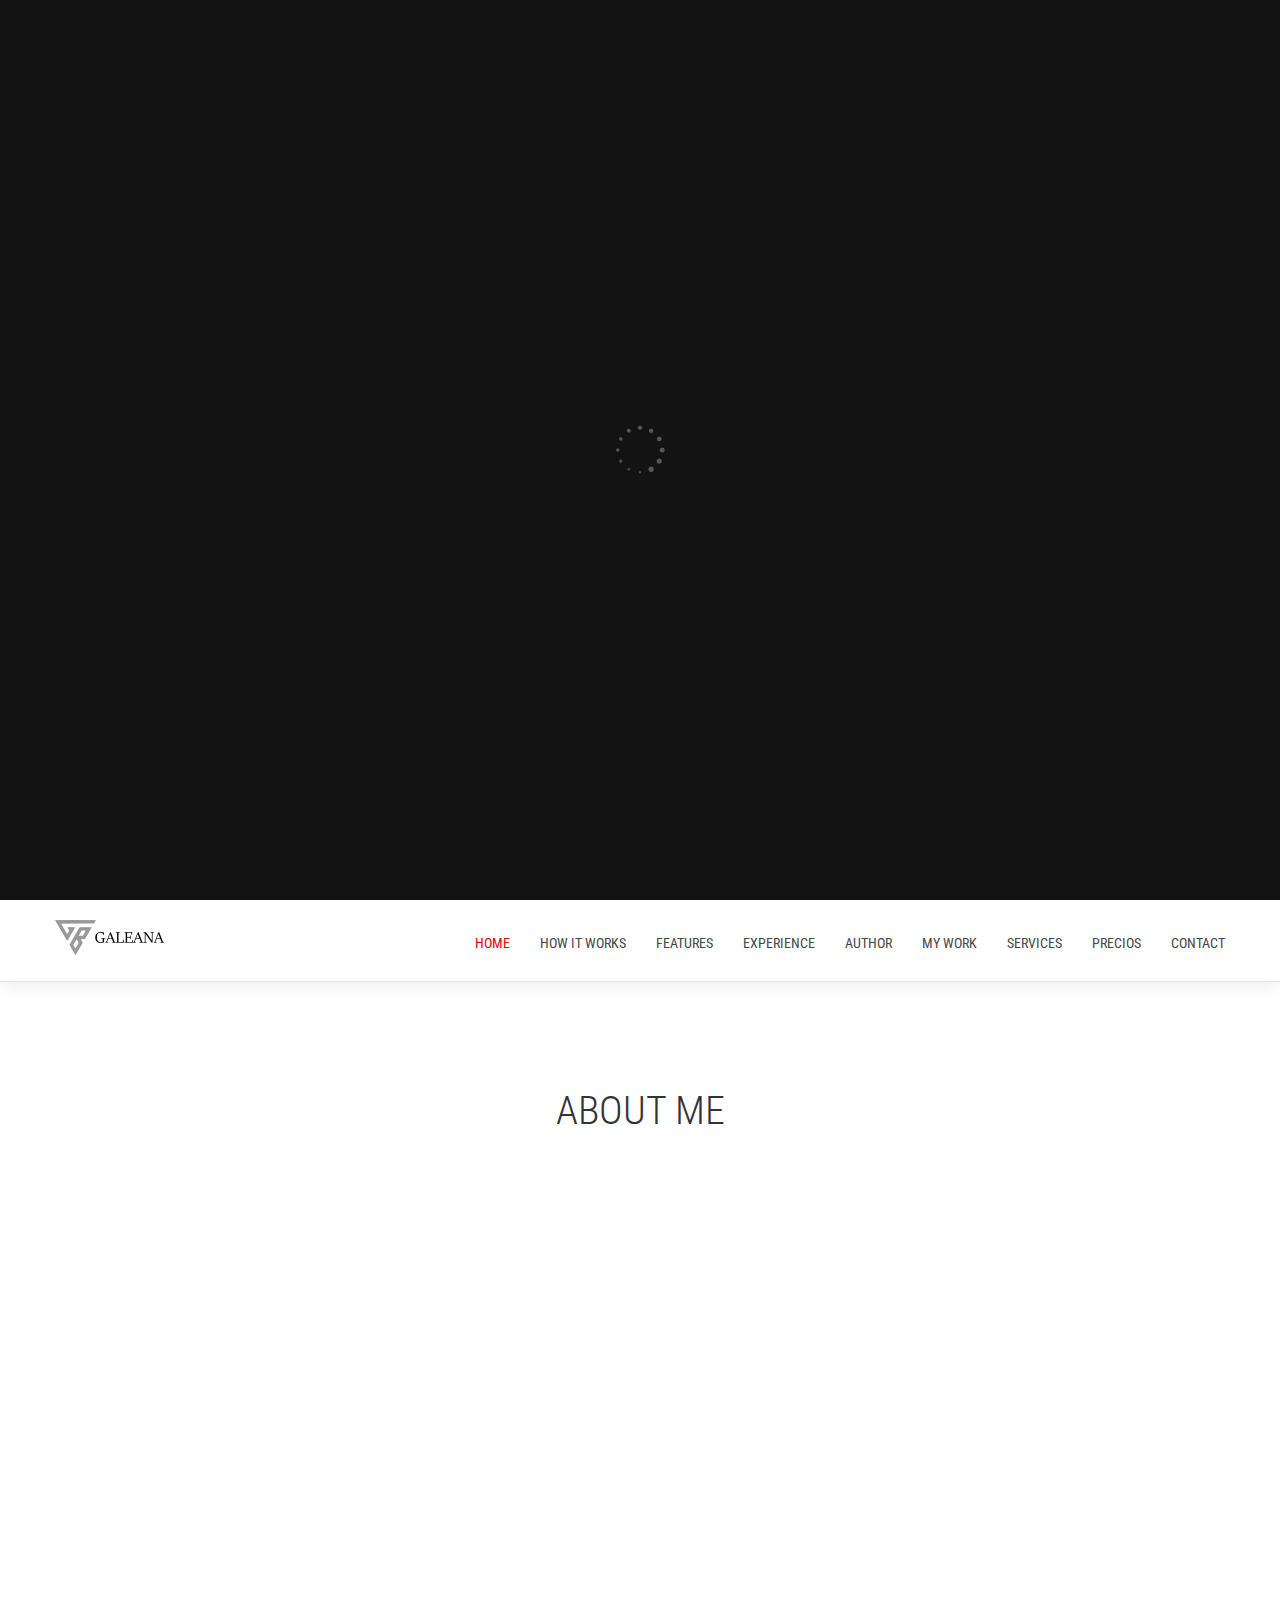
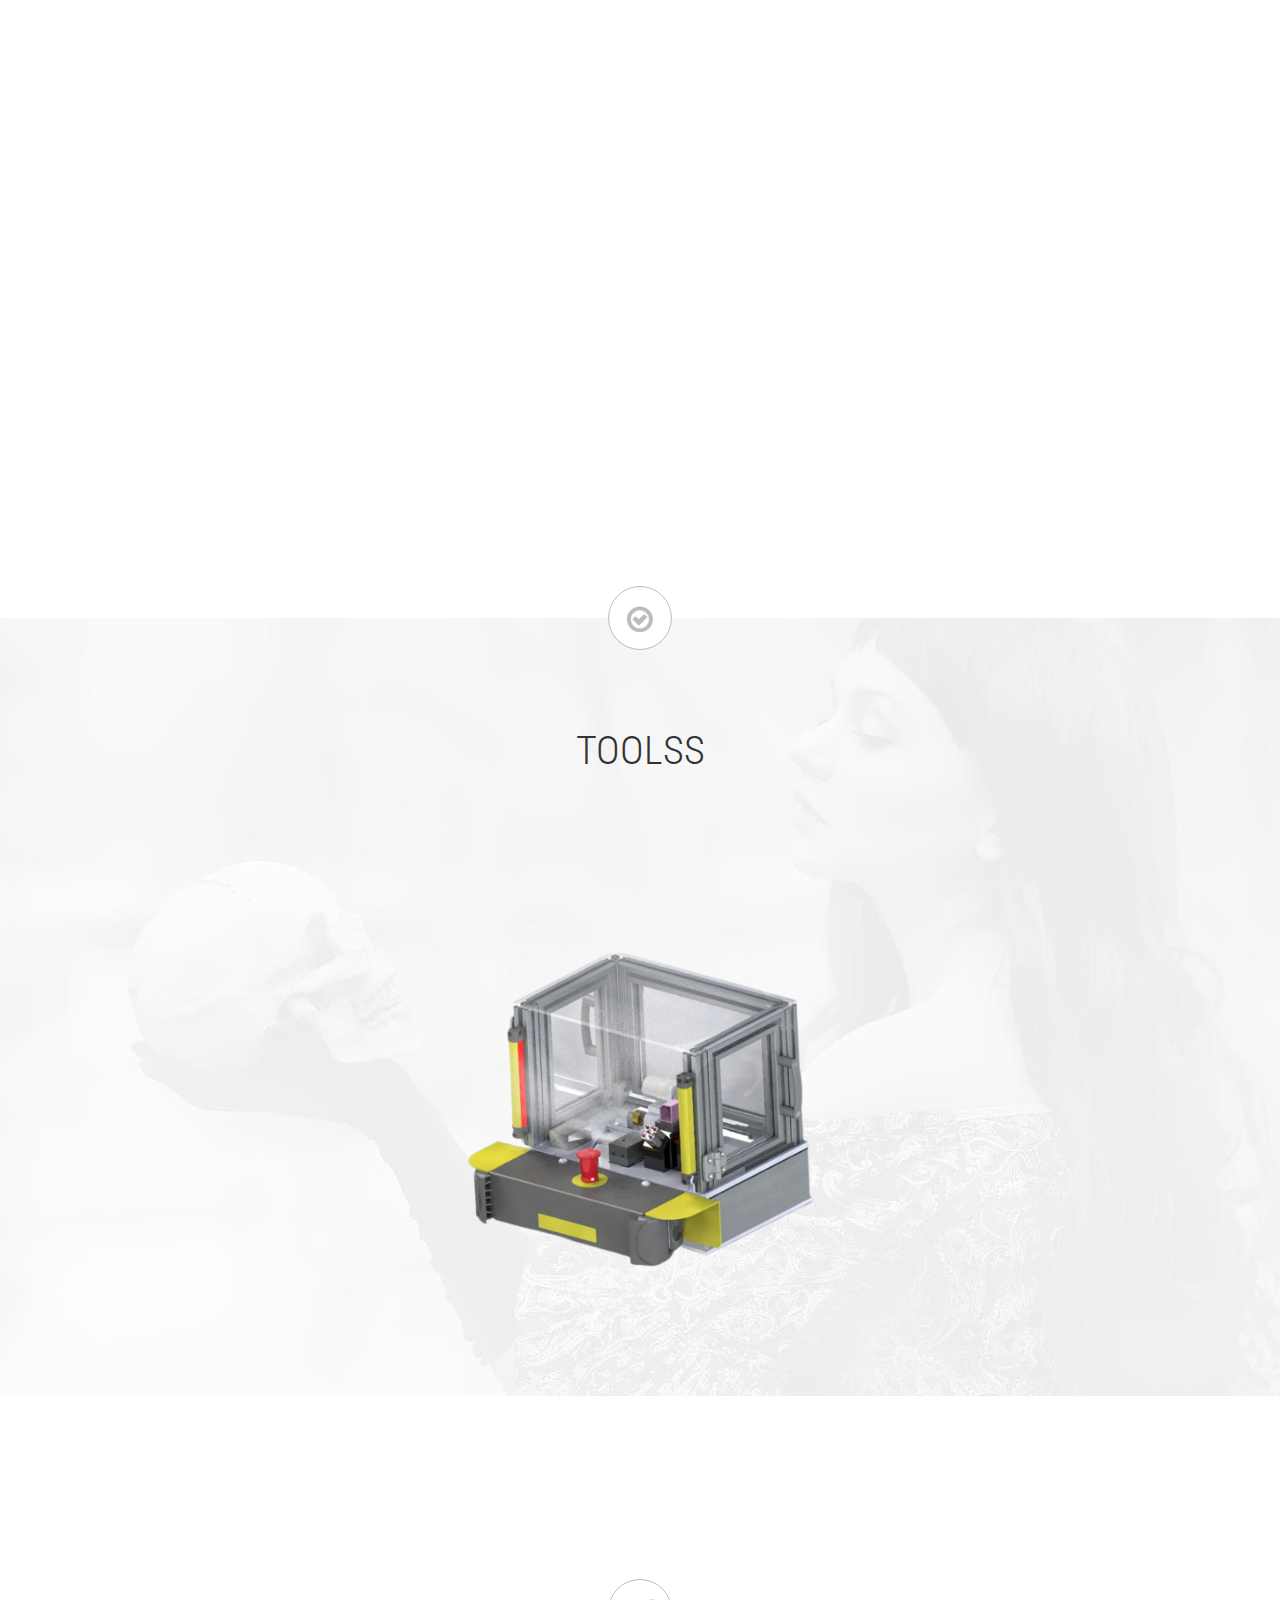
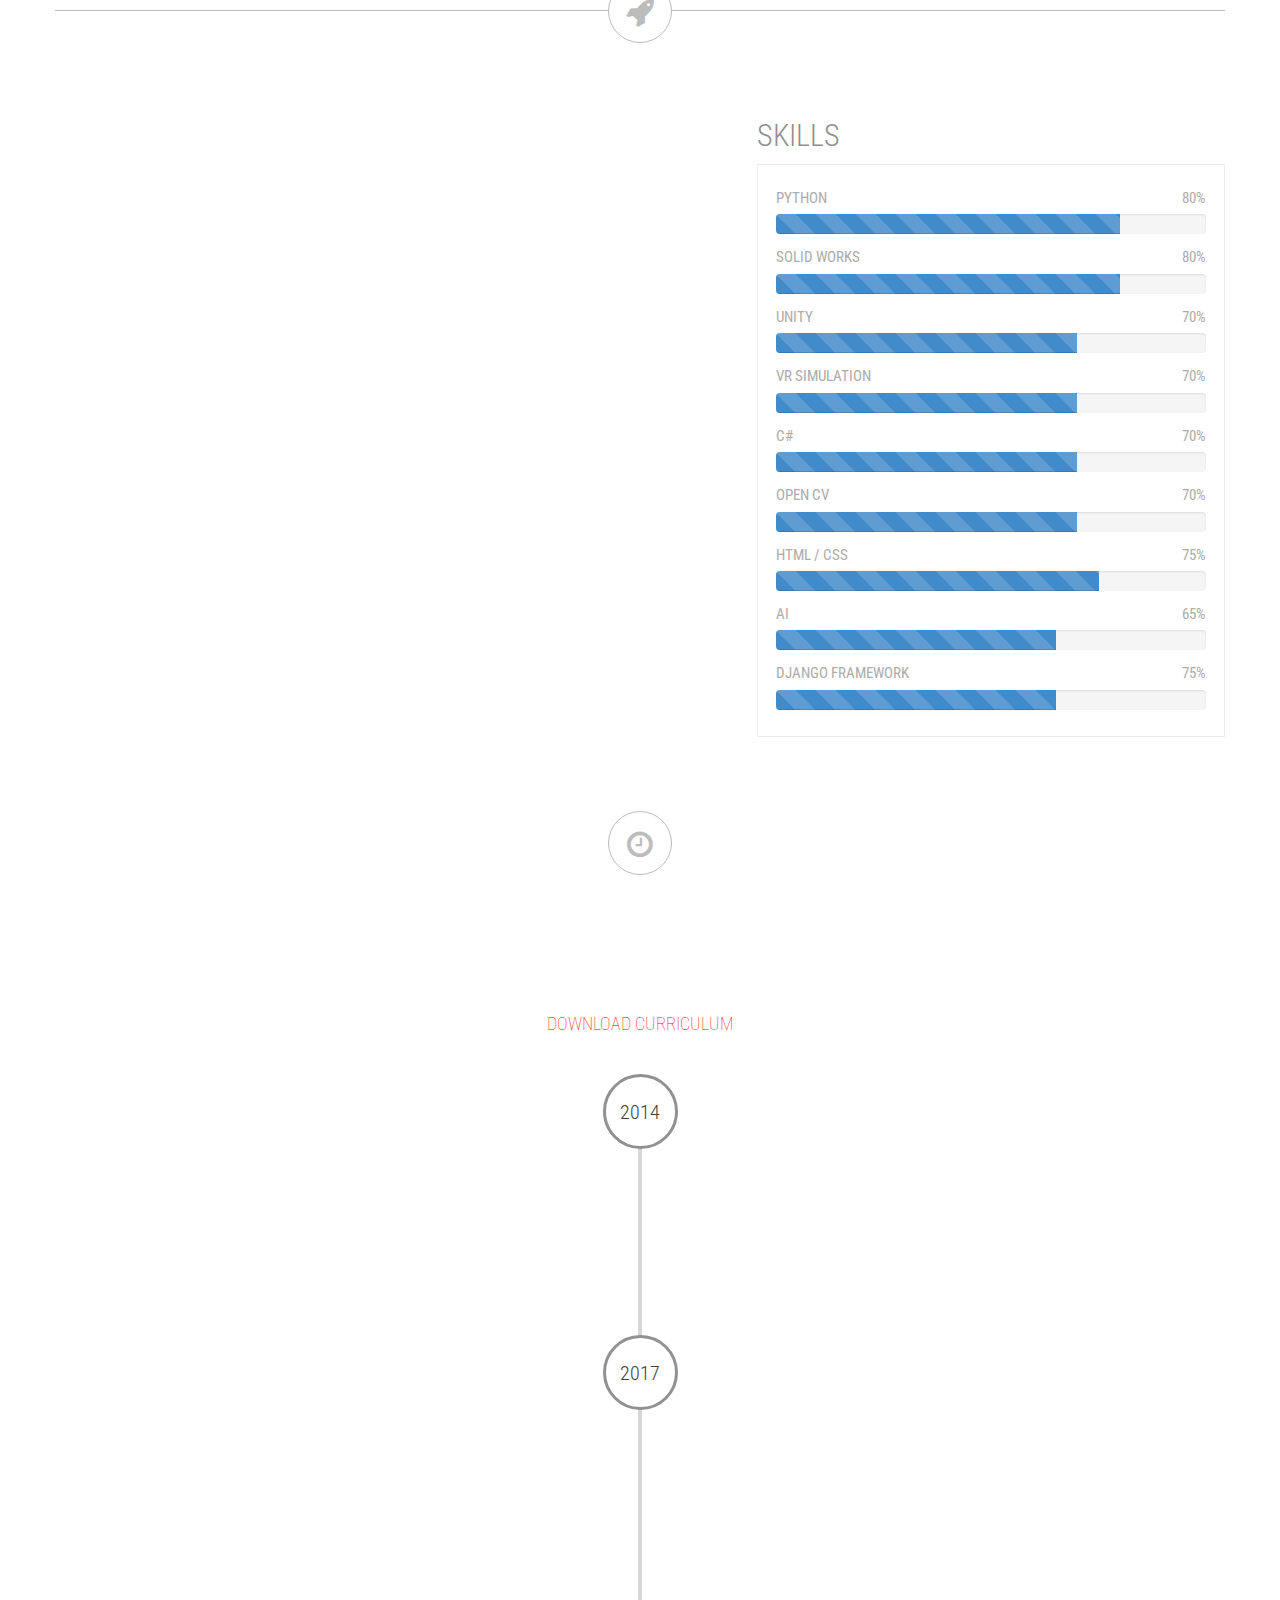
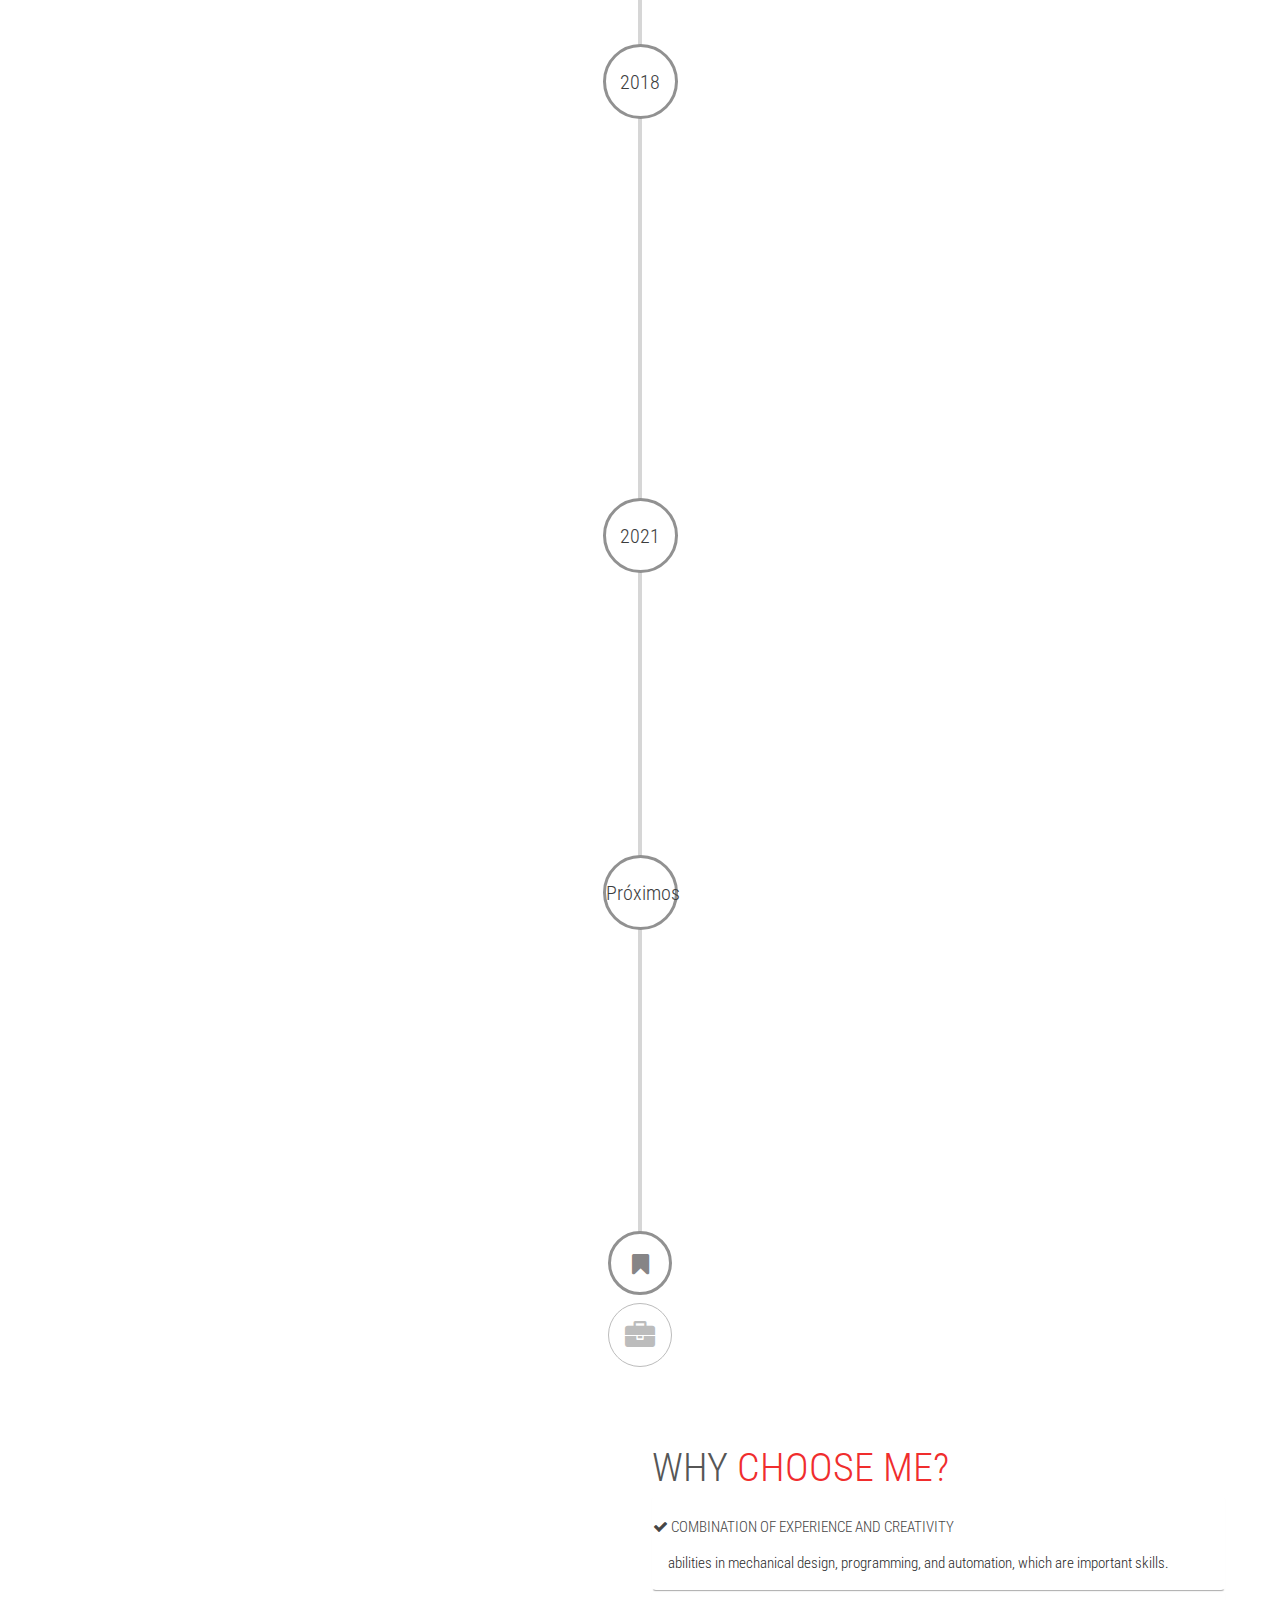
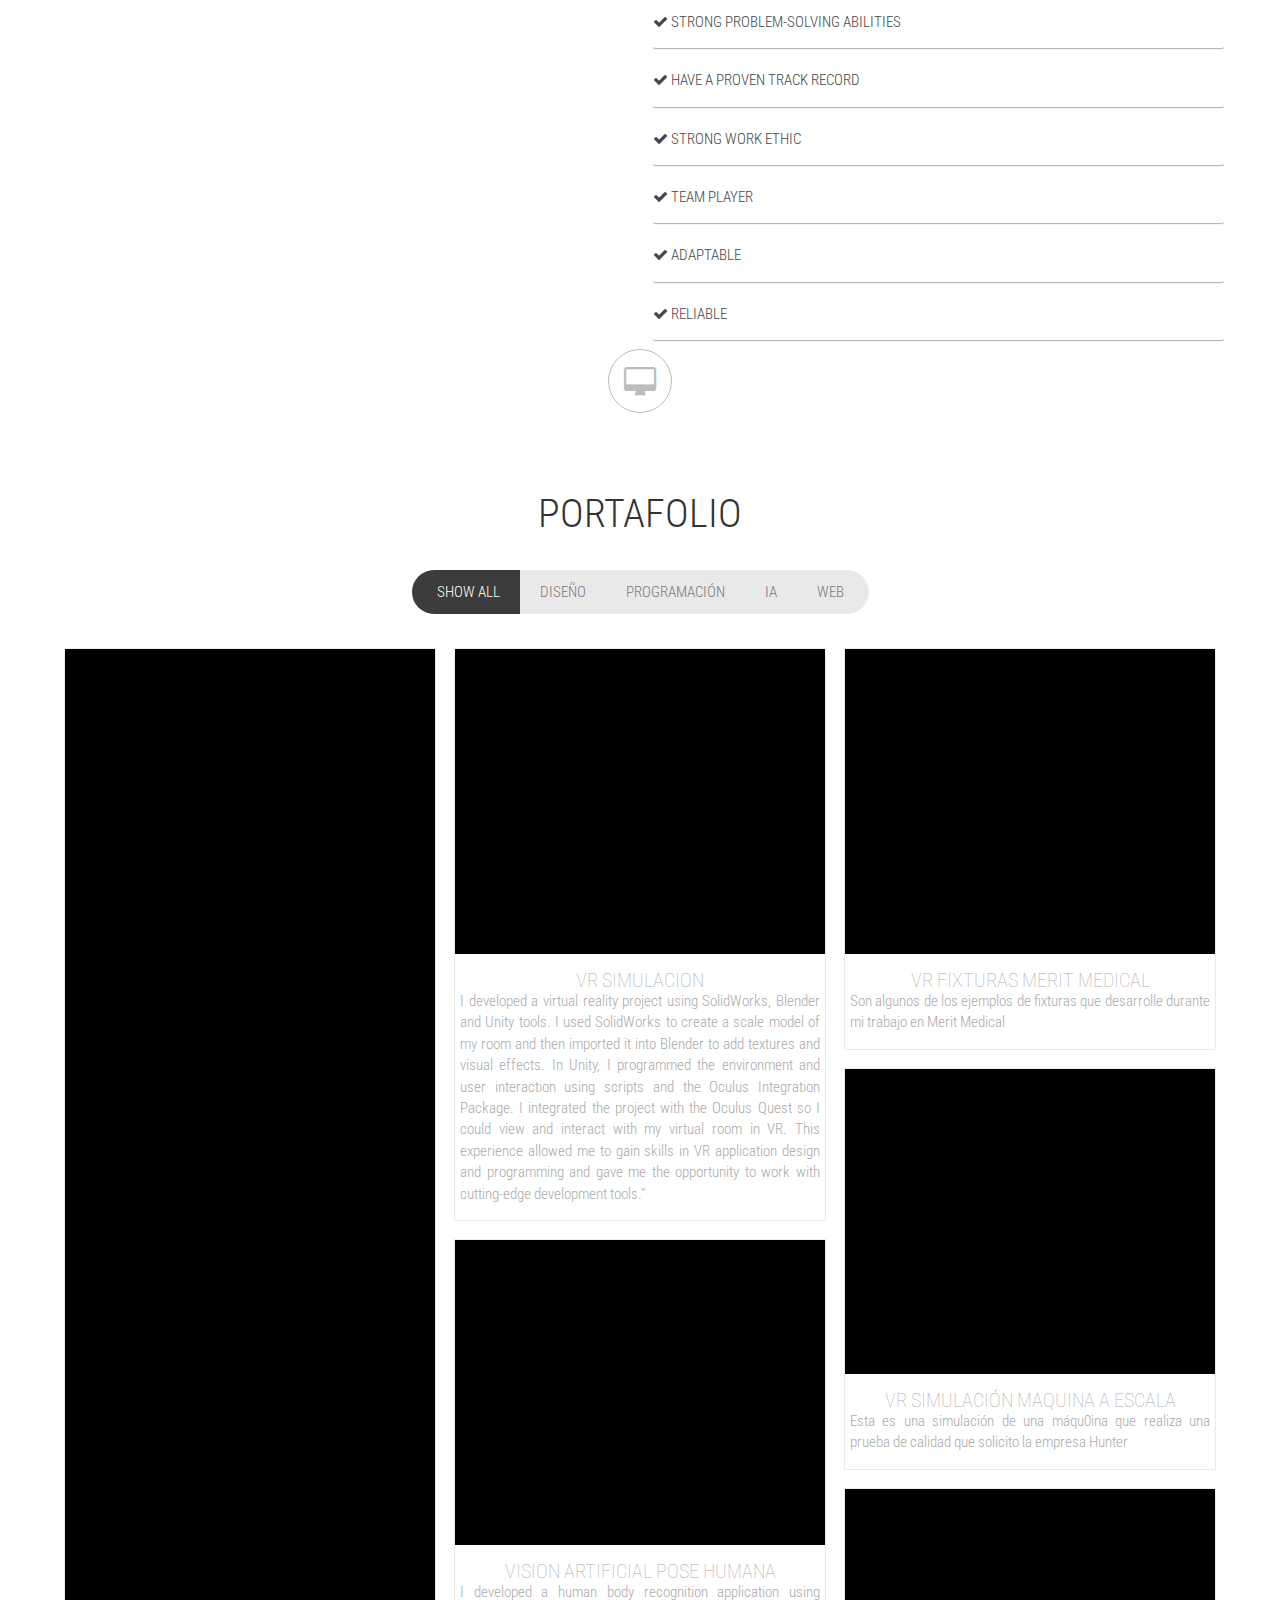
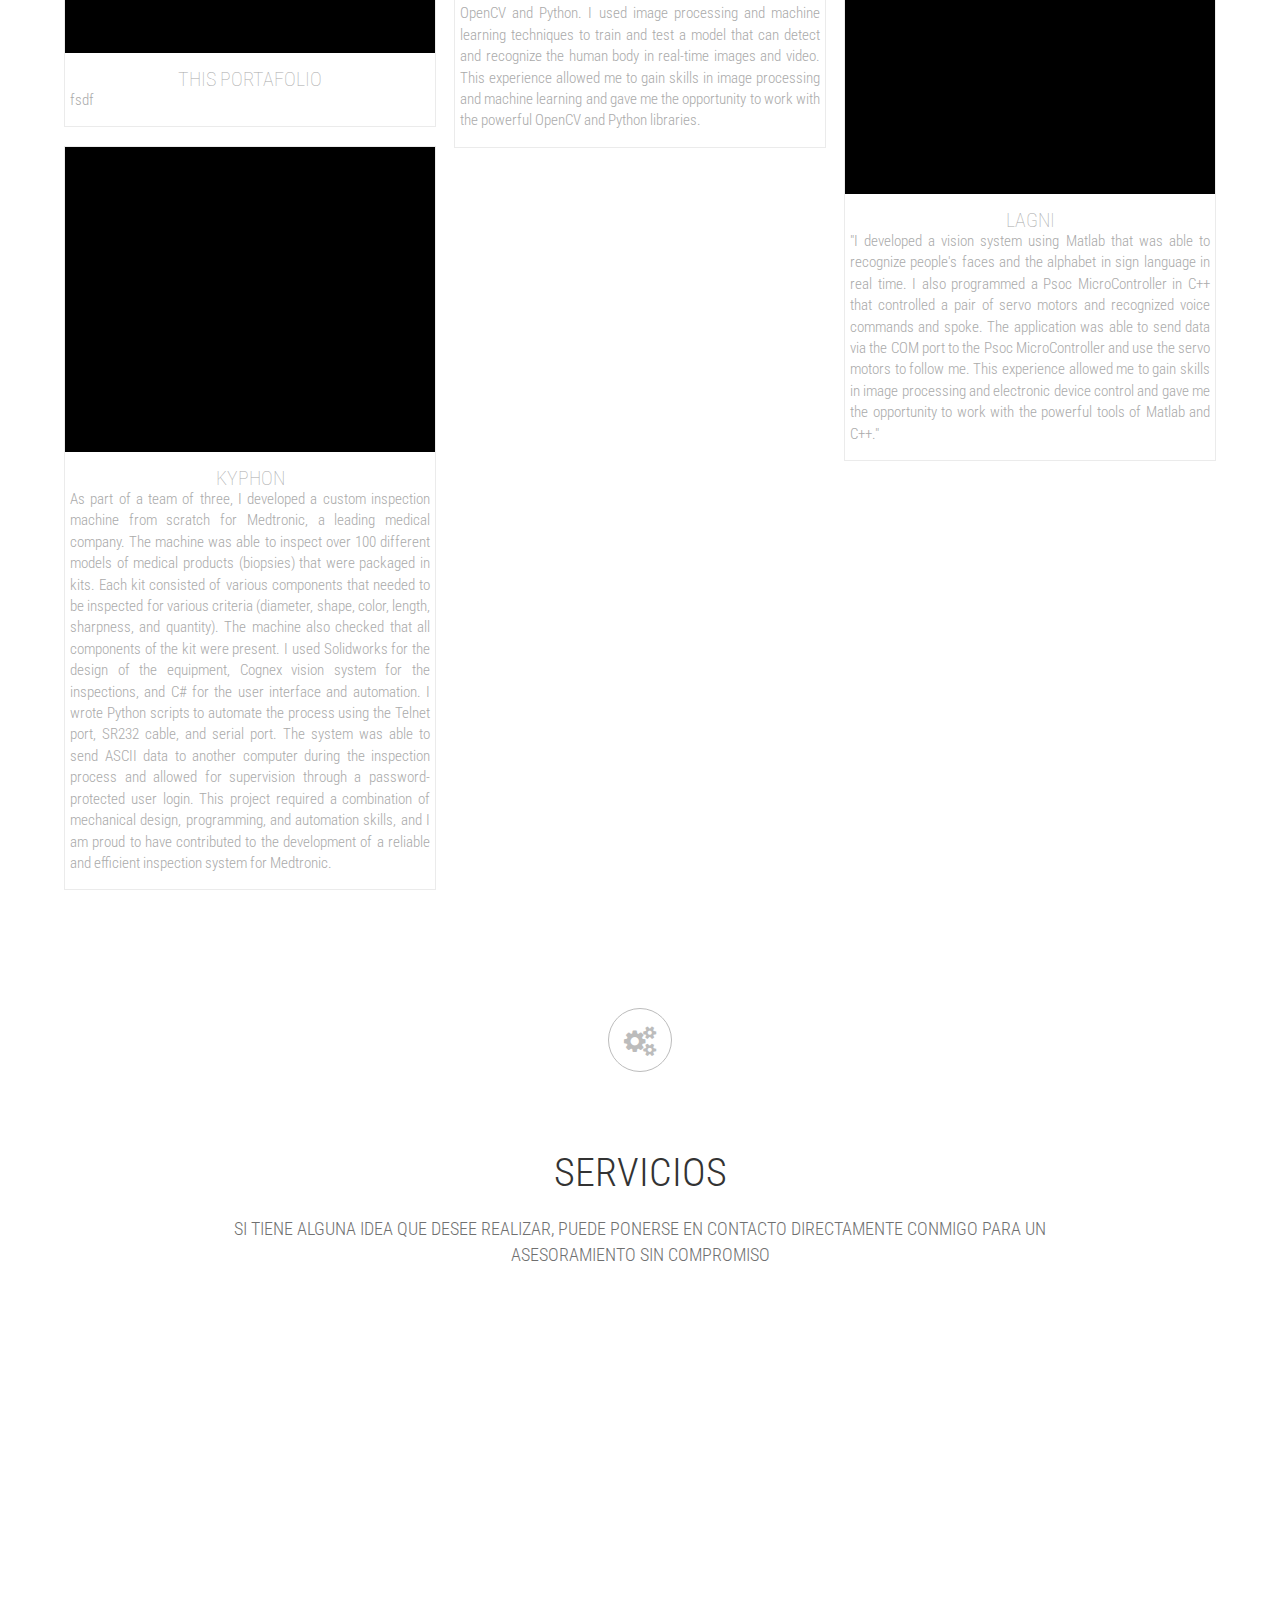
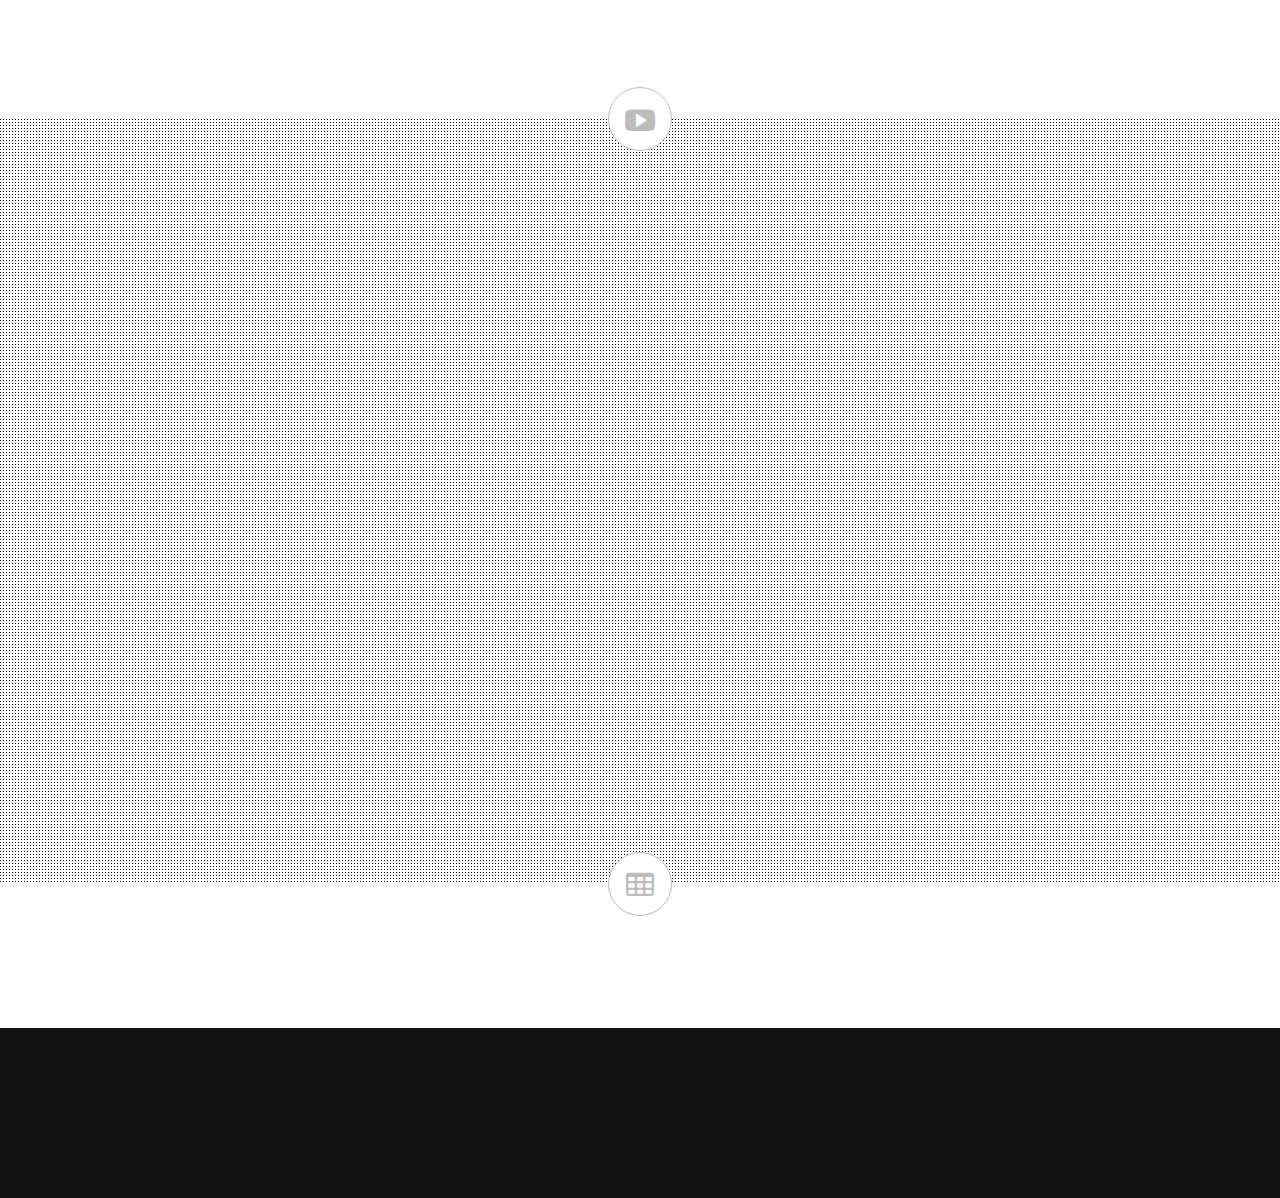
==== index.html @ 6c28fa5c "Add files via upload" ====
<!DOCTYPE html>
<html lang="en">


<head>

    <meta charset="utf-8"/>
    <title>PortafolioGB</title>
    <meta name="description" content=""/>
    <meta name="viewport" content="width=device-width, initial-scale=1.0"/>

    <!-- CSS Files -->

    <link rel="stylesheet" href="css/reset.css"/>
    <link rel="stylesheet" href="css/animate.min.css"/>
    <link rel="stylesheet" href="css/bootstrap.css"/>
    <link rel="stylesheet" href="css/style.css"/>
    <link rel="stylesheet" href="css/flexslider.css"/>
    <link rel="stylesheet" href="css/font-awesome.css"/>
    <link rel="stylesheet" href="css/owl.carousel.css"/>
    <link rel="stylesheet" href="css/prettyPhoto.css"/>
    <link rel="stylesheet" href="css/responsive.css"/>
    <link rel="stylesheet" href="css/player/YTPlayer.css"/>

    <!-- End CSS Files -->
    <script async src="https://www.googletagmanager.com/gtag/js?id=G-DS9W5G874X"></script>
    <script>
  window.dataLayer = window.dataLayer || [];
  function gtag(){dataLayer.push(arguments);}
  gtag('js', new Date());

  gtag('config', 'G-DS9W5G874X');




    </script>
</head>


<body data-spy="scroll" data-target=".nav-menu" data-offset="50">

<div id="pageloader">
    <div class="loader-item">
        <img src="images/loading.gif" alt='loader'/>
    </div>
</div>

<!-- Home Section -->
<section id="home" class="nav-link">

    <!-- Slider -->
    <div id="slides">
        <div class="slides-container">

            <!-- Slider Images -->
            <div class="image1 pattern"></div>
            <div class="image2 pattern"></div>
            <div class="image3 pattern"></div>
            <!-- End Slider Images -->

        </div>

        <!-- Slider Controls -->

        <nav class="slides-navigation">
            <a href="#" class="next"></a>
            <a href="#" class="prev"></a>
        </nav>

        <!-- End Slider Controls -->

    </div>
    <!-- End Slider Images -->

    <!-- Main - Text Slide -->
    <div class=" main">

        <!-- Text Slider -->
        <div class="flexslider home-slider">

            <!-- Text Slides -->
            <ul class="home-slides">
                <li><span>WELCOME</span></li>
                <li>TO MY PORTAFOLIO</li>
                <li><span>Artificial Intelligence</span></li>
                <li><span>Automation</span></li>
                <li>Web development</li>
            </ul>
            <!-- End Text Slides -->

            <div class="clear"></div>

        </div>

        <!-- Home Description -->
        <div class="home-desc" align="justify"><p align="justify">I am passionate about technology and have spent the last few years learning various cutting-edge technologies such as artificial intelligence with Python, mechanical design, virtual reality simulation, web development with Django, and software development in C#. I love to be creating things and developing new skills, and I am always looking for new challenges and opportunities to learn and grow. </p><br>
            <p align="justify">In this portfolio you will find a sample of my projects and work done, as well as a brief description of what I have learned and how I have applied my skills. If you have any questions or are interested in working together, don't hesitate to contact me.</p></div>
        <!-- End Home Description -->

        <!-- Home Button -->
        <a class="scroll home-button" href="#about">GET STARTED</a>
        <!-- End Home Button -->

    </div>
    <!-- End Main -->

</section>
<!-- End Home Section -->

<!-- Navigation Section -->
<section id="navigation" class="shadow">

    <div class="inner navigation">

        <!-- Logo Img -->
        <div class="logo">
            <a class="scroll" href="#home"><img src="images/LogoGa.png" alt="Logo"/></a>
        </div>

        <!-- Nav Menu -->
        <div class="nav-menu">

            <ul class="nav main-nav">

                <li class="active"><a class="scroll" href="#home">Home</a></li>
                <li><a class="scroll" href="#about">How it works</a></li>
                <li><a class="scroll" href="#features">Features</a></li>
                <li><a class="scroll" href="#history">Experience</a></li>
                <li><a class="scroll" href="#team">Author</a></li>
                <li><a class="scroll" href="#portfolio">My work</a></li>
                <li><a class="scroll" href="#services">services</a></li>
                <li><a class="scroll" href="#prices">precios</a></li>
                <!--					<li class="dropdown-toggle nav-toggle"><a class="scroll" href="blog.html">blog <b data-toggle="dropdown" class="caret"></b></a>-->

                <!--						<ul class="dropdown-menu">-->

                <!--							<li><a href="blog.html">Blog Full Width</a></li>-->
                <!--							<li><a href="blog_01.html">With Sidebar Right</a></li>-->
                <!--							<li><a href="blog_02.html">With Sidebar Left</a></li>-->

                <!--						</ul>-->

                <!--					</li>-->
                <li><a class="scroll" href="#footer">contact</a></li>

            </ul>

        </div>


        <!-- Dropdown Menu For Mobile Devices-->
        <div class="dropdown mobile-drop">
            <a data-toggle="dropdown" class="mobile-menu" href="#"><i class="fa fa-bars"></i></a>
            <ul class="nav dropdown-menu fullwidth" role="menu">
                <li><a class="scroll" href="#home">Home</a></li>
                <li><a class="scroll" href="#about">How it works</a></li>
                <li><a class="scroll" href="#features">Features</a></li>
                <li><a class="scroll" href="#history">Experience</a></li>
                <li><a class="scroll" href="#team">Author</a></li>
                <li><a class="scroll" href="#portfolio">My work</a></li>
                <li><a class="scroll" href="#services">services</a></li>
                <li><a class="scroll" href="#prices">precios</a></li>
                <!--					<li class="dropdown-toggle mobile-toggle"><a class="scroll">blog <b data-toggle="dropdown" class="caret"></b></a>-->

                <!--						<ul class="dropdown-menu dr-mobile">-->

                <!--							<li><a href="blog.html">Blog Full Width</a></li>-->
                <!--							<li><a href="blog_01.html">With Sidebar Right</a></li>-->
                <!--							<li><a href="blog_02.html">With Sidebar Left</a></li>-->

                <!--						</ul>-->

                <!--					</li>-->
                <li><a class="scroll" href="#footer">contact</a></li>
            </ul>
        </div>

        <div class="clear"></div>
    </div>

</section>
<!-- End Navigation Section -->
<!-- Our Team Section -->
<section id="team" class="contain nav-link">

    <div class="inner">

        <!-- Header -->
        <div class="header ">
            ABOUT ME
        </div>

        <!-- Second Header -->
        <div class="page-desc ">

        </div>


        <div class="team-items slide-boxes" style="display:flex;justify-content:center;">

            <div class="item animated" data-animation="flipInY" data-animation-delay="0">
                <img src="images/team/yo.png" alt="" class="img-circle"/>
                <h3>Galeana Alfredo</h3>
                <h4>Diseñador/Programador</h4>
                <p  align="justify" >I am a bioengineering graduate with a passion for programming and design. I have experience in these
                    areas and believe that my skills make me well-suited for a career in bioengineering. I am motivated,
                    have a strong work ethic, and am comfortable working in a team environment. I am eager to apply my
                    skills to develop new technologies and solutions to problems in the life sciences.</p>

                <div class="socials">
                    <a href="https://www.facebook.com/alfredo.galeana.03/"><i class="fa fa-facebook"></i></a>
                    <a href="#"><i class="fa fa-instagram"></i></a>
                    <a href="#"><i class="fa fa-pinterest"></i></a>
                    <a href="#"><i class="fa fa-twitter"></i></a>
                    <a href="#"><i class="fa fa-google-plus"></i></a>
                </div>

            </div>


        </div>

    </div><!-- End inner div -->

</section><!-- End Our Team Section -->

<!-- About Section -->
<section id="about" class="contain nav-link">

    <div class="about inner">

        <!-- First Content -->
        <div class="about-content animated" data-animation="flipInY" data-animation-delay="0">

            <div class="icon top">
                <i class="fa fa-check "></i>
            </div>

            <div class="content-header text">Research</div>
            <div class="content-desc text">The first step is to do some research. I will learn as much as I can about
                the work to get a good estimate of the scope of the project.
            </div>

            <div class="icon bottom">
                <i class="fa fa-plus "></i>
            </div>

        </div>

        <!-- Second Content -->
        <div class="about-content animated" data-animation="flipInY" data-animation-delay="100">

            <div class="icon top">
                <i class="fa fa-compress "></i>
            </div>

            <div class="content-header text">planning</div>
            <div class="content-desc text">After getting all the information I will make a list with all the necessary
                steps to make the project a reality.
            </div>

            <div class="icon bottom">
                <i class="fa fa-plus "></i>
            </div>

        </div>

        <!-- Third Content -->
        <div class="about-content animated" data-animation="flipInY" data-animation-delay="200">

            <div class="icon top">
                <i class="fa fa-rocket "></i>
            </div>

            <div class="content-header text">Project development</div>
            <div class="content-desc text">From here, the project starts and I will do all the work in this phase.
                Depending on the size of the project, I will create a custom web page (Trello) where you will be able to
                follow all the progress.
            </div>

            <div class="icon bottom">
                <i class="fa fa-plus "></i>
            </div>

        </div>

        <!-- Fourth Content -->
        <div class="about-content animated" data-animation="flipInY" data-animation-delay="300">

            <div class="icon top">
                <i class="fa fa-mobile "></i>
            </div>

            <div class="content-header text">feedback rounds</div>
            <div class="content-desc text">feedback can continue indefinitely as long as it is within the scope of the
                project.
            </div>

            <div class="icon bottom">
                <i class="fa fa-plus "></i>
            </div>

        </div>

        <div class="clear"></div>

    </div><!-- End Inner div -->

</section><!-- End About Section -->


<!-- Features Section -->
<section id="features" class="contain nav-link">

    <!-- Features Top Icon -->
    <div class="contain-logo">
        <i class="fa fa-check-circle-o "></i>
    </div>

    <div class="inner">

        <!-- Header -->
        <div class="header">
            ToolsS
        </div>

        <!-- Second Header -->
        <div class="page-desc">

        </div>

        <ul class="f-iphone">

            <li class="f-box f4 animated" data-animation="fadeInRight" data-animation-delay="0">
                <div class="f-box-logo"><img src="images/Logo_Python.png" style="width:100px;height:100px;" alt="">
                </div>
                <div class="f-box-head">PROGRAMMING</div>
                <div class="f-box-desc">Python, Fullstack web development , Django Framework, OpenCv, Matlab</div>
            </li>

            <li class="f-box f2 animated" data-animation="fadeInRight" data-animation-delay="200">
                <div class="f-box-logo"><img src="images/Logo_Solidwork.png" alt=""></div>
                <div class="f-box-head">DISEÑO</div>
                <div class="f-box-desc">SOLID WORKS, AUTOCAD, SKETCHUP</div>
            </li>


            <li class="f-box f3 animated" data-animation="fadeInLeft" data-animation-delay="400">
                <div class="f-box-logo"><img src="images/Logo_Vr.png" alt=""></div>
                <div class="f-box-head">VR SIMULATION</div>
                <div class="f-box-desc">UNITY, C#, BLENDER</div>
            </li>

            <li class="f-box f1 animated" data-animation="fadeInLeft" data-animation-delay="600">
                <div class="f-box-logo"><img src="images/Logo_Keyshot.png" alt=""></div>
                <div class="f-box-head">RENDERIZADO</div>
                <div class="f-box-desc">KEYSHOT, VRAY</div>
            </li>


        </ul>
        <div class="clear"></div>
    </div><!-- End Inner div -->

</section><!-- End Features Section -->


<!-- Skills Section -->
<section id="skills" class="contain nav-link">

    <div class="inner skills">

        <!-- Features Top Icon -->
        <div class="contain-logo br">
            <i class="fa fa-rocket "></i>
        </div>

        <!-- Skills -->
        <div class="Progress-bars">

            <div class="head">Skills</div>

            <div class="Progress-content">

                <div class="progress-bars">

                    <!-- Progress Texts -->
                    <div class="progress-texts">
                        <span class="progress-name">Python</span>
                        <span class="progress-value">80%</span>
                        <div class="clear"></div>
                    </div>

                    <!-- Progress Tables -->
                    <div class="progress progress-striped active">
                        <div class="progress-bar progress-bar-auto" role="progressbar" aria-valuenow="45"
                             aria-valuemin="0" aria-valuemax="100" style="width: 80%"></div>
                    </div>

                </div>

                <div class="progress-bars">

                    <!-- Progress Texts -->
                    <div class="progress-texts">
                        <span class="progress-name">Solid Works</span>
                        <span class="progress-value">80%</span>
                        <div class="clear"></div>
                    </div>

                    <!-- Progress Tables -->
                    <div class="progress progress-striped active">
                        <div class="progress-bar progress-bar-auto" role="progressbar" aria-valuenow="45"
                             aria-valuemin="0" aria-valuemax="100" style="width: 80%"></div>
                    </div>

                </div>

                <div class="progress-bars">

                    <!-- Progress Texts -->
                    <div class="progress-texts">
                        <span class="progress-name">Unity</span>
                        <span class="progress-value">70%</span>
                        <div class="clear"></div>
                    </div>

                    <!-- Progress Tables -->
                    <div class="progress progress-striped active">
                        <div class="progress-bar progress-bar" role="progressbar" aria-valuenow="45" aria-valuemin="0"
                             aria-valuemax="100" style="width: 70%"></div>
                    </div>

                </div>

                <div class="progress-bars">

                    <!-- Progress Texts -->
                    <div class="progress-texts">
                        <span class="progress-name">VR simulation</span>
                        <span class="progress-value">70%</span>
                        <div class="clear"></div>
                    </div>

                    <!-- Progress Tables -->
                    <div class="progress progress-striped active">
                        <div class="progress-bar progress-bar" role="progressbar" aria-valuenow="45" aria-valuemin="0"
                             aria-valuemax="100" style="width: 70%"></div>
                    </div>

                </div>

                <div class="progress-bars">

                    <!-- Progress Texts -->
                    <div class="progress-texts">
                        <span class="progress-name">C#</span>
                        <span class="progress-value">70%</span>
                        <div class="clear"></div>
                    </div>

                    <!-- Progress Tables -->
                    <div class="progress progress-striped active">
                        <div class="progress-bar progress-bar" role="progressbar" aria-valuenow="45" aria-valuemin="0"
                             aria-valuemax="100" style="width: 70%"></div>
                    </div>

                </div>

                <div class="progress-bars">

                    <!-- Progress Texts -->
                    <div class="progress-texts">
                        <span class="progress-name">Open Cv</span>
                        <span class="progress-value">70%</span>
                        <div class="clear"></div>
                    </div>

                    <!-- Progress Tables -->
                    <div class="progress progress-striped active">
                        <div class="progress-bar progress-bar" role="progressbar" aria-valuenow="45" aria-valuemin="0"
                             aria-valuemax="100" style="width: 70%"></div>
                    </div>

                </div>

                <div class="progress-bars">

                    <!-- Progress Texts -->
                    <div class="progress-texts">
                        <span class="progress-name">HTML / CSS</span>
                        <span class="progress-value">75%</span>
                        <div class="clear"></div>
                    </div>

                    <!-- Progress Tables -->
                    <div class="progress progress-striped active">
                        <div class="progress-bar progress-bar" role="progressbar" aria-valuenow="45" aria-valuemin="0"
                             aria-valuemax="100" style="width: 75%"></div>
                    </div>

                </div>

                <div class="progress-bars">

                    <!-- Progress Texts -->
                    <div class="progress-texts">
                        <span class="progress-name">AI</span>
                        <span class="progress-value">65%</span>
                        <div class="clear"></div>
                    </div>

                    <!-- Progress Tables -->
                    <div class="progress progress-striped active">
                        <div class="progress-bar progress-bar" role="progressbar" aria-valuenow="45" aria-valuemin="0"
                             aria-valuemax="100" style="width: 65%"></div>
                    </div>

                </div>

                <div class="progress-bars">

                    <!-- Progress Texts -->
                    <div class="progress-texts">
                        <span class="progress-name">Django framework</span>
                        <span class="progress-value">75%</span>
                        <div class="clear"></div>
                    </div>

                    <!-- Progress Tables -->
                    <div class="progress progress-striped active">
                        <div class="progress-bar progress-bar" role="progressbar" aria-valuenow="45" aria-valuemin="0"
                             aria-valuemax="100" style="width: 65%"></div>
                    </div>

                </div>

            </div>

        </div>

        <div class="clear"></div>
    </div><!-- End Inner div -->

</section><!-- End Features Section -->


<!-- History Section -->
<section id="history" class="contain parallax1 nav-link">

    <div class="inner">

        <!-- History Top Icon -->
        <div class="contain-logo br">
            <i class="fa fa-clock-o "></i>
        </div>

        <!-- Header -->
        <div class="header white">
            Experience
            <a href="https://alfredogal.github.io/images/Curriculum.pdf" download style="color:#FF0000"><h4>Download
                curriculum</h4>

            </a>
        </div>

        <!-- Second Header -->
        <div class="page-desc white">

        </div>

        <ul class="timeline list-unstyled">

            <!-- History Year -->
            <li class="year">2014</li>

            <li class="note animated" data-animation="fadeInRight" data-animation-delay="50">
                <h4>
                    UABC <p>Student</p>
                </h4>
                <p class="desc">
                    I started my Bioengineering career at the Universidad Autonoma De Baja California (UABC) campus
                    Valle de las Palmas.
                </p>
                <span class="date">
								DEC 2014
							</span>

                <span class="arrow fa fa-play"></span>

            </li>



            <li class="year">2017</li>

            <li class="note animated" data-animation="fadeInRight" data-animation-delay="100">
                <h4>
                    Mencion Honorifica UABC Emprendedores <p>Estudiante</p>
                </h4>
                <p  align="justify" class="desc">
                    Desarrollamos un proyecto que consistia en la automatizacion de un hogar a escala mediante las
                    senales EMG del cuerpo humano y mediante una Aplicacion android desarrollada por nosotros </p>
                <p  align="justify" >Software: Matlab, C++, android </p>
                <span class="date">
								JUN 2017
							</span>

                <span class="arrow fa fa-play"></span>

            </li>

            <li class="note animated" data-animation="fadeInLeft" data-animation-delay="100">
                <h4>
                    Proyecto Lagni
                </h4>
                <p  align="justify"  class="desc">
                    Este fue un proyecto personal que consistia en un pequeno robot asistente integrando un sistema de
                    vision artificial capaz de reconocer el abecedario del lenguaje de senas
                </p>
                <p  align="justify" >Software: Matlab, C++, android, Psoc </p>
                <span class="date">
								JANUARY 2023
							</span>

                <span class="arrow fa fa-play"></span>

            </li>

            <!-- History Year -->
            <li class="year">2018</li>

            <li class="note animated" data-animation="fadeInLeft" data-animation-delay="150">
                <h4>
                    Merit Medical
                </h4>
                <p  align="justify" class="desc">
                    I have experience working in the medical field and have played a key role in the transfer of several
                    models of biopsies from the Dominican Republic to Mexico. My responsibilities included making
                    improvements, solving problems, and following ISO 13485 for medical devices. I also created process
                    manuals, validated equipment, designed and supervised fixtures using Solidworks, and was responsible
                    for managing 3 production lines.

                    I have strong problem-solving and process improvement skills, and am proficient in Solidworks. My
                    experience in the medical field and my skills in these areas make me a strong candidate for a
                    variety of roles within the industry, including manufacturing, quality control, and engineering. I
                    am confident that my experience and skills would make me a valuable asset to any team and am eager
                    to contribute my expertise to a new organization
                </p>
                <p  align="justify">Software: SolidWorks, Oracle, Office </p>
                <span class="date">
								AGO 2018
								<p  align="justify"><a href="https://www.merit.com/" style="color:#2CAFC7">merit.com</a></p>
							</span>

                <span class="arrow fa fa-play"></span>

            </li>


            <li class="note animated" data-animation="fadeInRight" data-animation-delay="150">
                <h4>
                    Mejor projecto Merit 2020 (Taller De Agujas)
                </h4>
                <p  align="justify"    class="desc">
                    Con un equipo multidisciplinario logramos ganar el primer lugar a mejor proyecto el cual tenía el
                    propósito de reducir considerablemente el scrap del taller de agujas y asegurar la calidad de la
                    produccion
                </p>
                <p  align="justify"   >Software: SolidWorks, Oracle, Office </p>
                <span class="date">
								AUG 2020
							</span>

                <span class="arrow fa fa-play"></span>

            </li>

            <!-- Start icon -->
            <li class="start fa fa-bookmark"></li>


            <li class="year">2021</li>

            <li class="note animated" data-animation="fadeInLeft" data-animation-delay="200">
                <h4>
                    Flute (Socio actual) <p align="justify" >Diseñador/Programador</p>
                </h4>
                <p  align="justify"  class="desc">
                    En el marco de mi cargo fui responsable del diseño y desarrollo de los equipos y fixturas,
                    trabajando desde la evaluación inicial de los diseños teóricos hasta las fases de desarrollo, diseño
                    CAD y mecánico, creación de prototipos, pruebas, producción interna y Documentación de productos en
                    el ámbito médico.

                </p>
                <p  align="justify" >Software: Solidwork, C#, Python </p>
                <span class="date">
								NOV 2021
								<p  align="justify" ><a href="https://flute.com.mx/" style="color:#2CAFC7">flute.com</a></p>
							</span>

                <span class="arrow fa fa-play"></span>

            </li>




            <li class="year">Próximos</li>

            <li class="note animated" data-animation="fadeInLeft" data-animation-delay="250">
                <h4>
                    AIRCADE (Demo) <p  align="justify" >Programador</p>
                </h4>
                <p  align="justify"  class="desc">
                    Desarrolle un algoritmo para crear un kineckt para juegos arcades
                </p>
                <p  align="justify" >Software: Python </p>
                <span class="date">
								Aug 2022
								<p  align="justify" ><a href="#">Próximamente</a></p>
							</span>

                <span class="arrow fa fa-play"></span>

            </li>

            <li class="note animated" data-animation="fadeInLeft" data-animation-delay="250">
                <h4>
                    Ecomerce (Demo) <p  align="justify" >Programador</p>
                </h4>
                <p  align="justify"  class="desc">
                    En el marco de mi cargo fui responsable del diseño y desarrollo de los equipos y fixturas,
                    trabajando desde la evaluación inicial de los diseños teóricos hasta las fases de desarrollo, diseño
                    CAD y mecánico, creación de prototipos, pruebas, producción interna y Documentación de productos en
                    el ámbito médico..

                </p>
                <span class="date">
								NOV 2022
								<p  align="justify" ><a href="#">Próximamente</a></p>
							</span>

                <span class="arrow fa fa-play"></span>

            </li>


            <li class="clear"></li>

        </ul><!-- End Timeline ul -->

    </div><!-- End inner div -->

</section><!-- End History Section -->





<section id="why-aimbiox" class="contain parallax">

    <div class="inner">

        <!-- why-aimbiox Top Icon -->
        <div class="contain-logo br">
            <i class="fa fa-briefcase "></i>
        </div>

        <!-- Iphone images -->
        <div class="w-iphone animated" data-animation="fadeInLeft" data-animation-delay="0">
            <img src="images/gocar.png" alt="Gocar">
        </div>

        <!-- accordion menu -->
        <div class="accordion" id="accordion2">

            <div class="accordion-head">Why <span> choose me?</span></div>

            <!-- accordion menu 1 -->
            <div class="panel">
                <div class="accordion-heading">
                    <a class="accordion-toggle" data-toggle="collapse" data-parent="#accordion2" href="#coll-one">

                        <i class="fa fa-check"></i>
                        Combination of experience and creativity
                    </a>
                </div>
                <div id="coll-one" class="accordion-body collapse in">
                    <div class="accordion-inner">
                        abilities in mechanical design, programming, and automation, which are important skills.
                    </div>
                </div>
            </div>

            <div class="panel last">
                <div class="accordion-heading">
                    <a class="accordion-toggle" data-toggle="collapse" data-parent="#accordion2" href="#coll-four">

                        <i class="fa fa-check"></i>
                        strong problem-solving abilities
                    </a>
                </div>
                <div id="coll-five" class="accordion-body collapse">
                    <div class="accordion-inner">
                        I able to learn and use various tools and technologies (Solidworks, Cognex, C#, Python) to
                        develop the custom inspection machine, which shows that you are capable of quickly learning new
                        skills
                    </div>
                </div>
            </div>

            <div class="panel last">
                <div class="accordion-heading">
                    <a class="accordion-toggle" data-toggle="collapse" data-parent="#accordion2" href="#coll-four">

                        <i class="fa fa-check"></i>
                        have a proven track record
                    </a>
                </div>
                <div id="coll-six" class="accordion-body collapse">
                    <div class="accordion-inner">
                        I able to learn and use various tools and technologies (Solidworks, Cognex, C#, Python) to
                        develop the custom inspection machine, which shows that you are capable of quickly learning new
                        skills
                    </div>
                </div>
            </div>

            <!-- accordion menu 2 -->
            <div class="panel">
                <div class="accordion-heading">
                    <a class="accordion-toggle" data-toggle="collapse" data-parent="#accordion2" href="#coll-two">

                        <i class="fa fa-check"></i>
                        strong work ethic
                    </a>
                </div>
                <div id="coll-two" class="accordion-body collapse">
                    <div class="accordion-inner">
                        to develop a custom inspection machine from scratch, which demonstrates your dedication and
                        ability to complete complex projects.
                    </div>
                </div>
            </div>

            <!-- accordion menu 3 -->
            <div class="panel">
                <div class="accordion-heading">
                    <a class="accordion-toggle" data-toggle="collapse" data-parent="#accordion2" href="#coll-three">

                        <i class="fa fa-check"></i>
                        team player
                    </a>
                </div>
                <div id="coll-three" class="accordion-body collapse">
                    <div class="accordion-inner">
                        Siempre nos esforzaremos al maximo en cada uno de los proyectos que desarrollaremos
                    </div>
                </div>
            </div>

            <!-- accordion menu 4 -->
            <div class="panel last">
                <div class="accordion-heading">
                    <a class="accordion-toggle" data-toggle="collapse" data-parent="#accordion2" href="#coll-four">

                        <i class="fa fa-check"></i>
                        adaptable
                    </a>
                </div>
                <div id="coll-seven" class="accordion-body collapse">
                    <div class="accordion-inner">
                        I able to learn and use various tools and technologies (Solidworks, Cognex, C#, Python) to
                        develop the custom inspection machine, which shows that you are capable of quickly learning new
                        skills
                    </div>
                </div>
            </div>


            <div class="panel last">
                <div class="accordion-heading">
                    <a class="accordion-toggle" data-toggle="collapse" data-parent="#accordion2" href="#coll-four">

                        <i class="fa fa-check"></i>
                        reliable
                    </a>
                </div>
                <div id="coll-four" class="accordion-body collapse">
                    <div class="accordion-inner">
                        I able to learn and use various tools and technologies (Solidworks, Cognex, C#, Python) to
                        develop the custom inspection machine, which shows that you are capable of quickly learning new
                        skills
                    </div>
                </div>
            </div>


        </div>


        <div class="clear"></div>
    </div>

</section>


<section id="portfolio" class="contain nav-link">

    <div class="inner">

        <!-- Portfolio Top Icon -->
        <div class="contain-logo br">
            <i class="fa fa-desktop "></i>
        </div>

        <!-- Header -->
        <div class="header">
            PORTAFOLIO
        </div>

        <!-- Second Header -->
        <div class="page-desc">

        </div>

        <div class="works">

            <div id="options" class="filter-menu inline">
                <ul id="filters" class="filters option-set" data-option-key="filter">
                    <li><a href="#filter" data-option-value="*" class="selected">show all</a></li>
                    <li><a href="#filter" data-option-value=".diseno">Diseño</a></li>
                    <li><a href="#filter" data-option-value=".programacion">Programación</a></li>
                    <li><a href="#filter" data-option-value=".IA">IA</a></li>
                    <li><a href="#filter" data-option-value=".web">web</a></li>
                </ul>
            </div>

            <div class="items ">

                <div class="work col-xs-4 web">
                    <div class="work-inner">
                        <div class="work-img">
                            <div style="position: relative; padding-bottom: calc(177.86666666666667% + 41px); height: 0;">
                                <iframe src="https://demo.arcade.software/3ivp2TjrKr8ZlTdIvY95?embed" frameborder="0"
                                        loading="lazy" webkitallowfullscreen mozallowfullscreen allowfullscreen
                                        style="position: absolute; top: 0; left: 0; width: 100%; height: 100%;"></iframe>
                            </div>
                            <div style="text-align:center;">
                                <iframe width="350" height="300"
                                        src="https://www.youtube.com/embed/qwepk9cnPuk"></iframe>
                            </div>
                        </div>
                        <div class="work-desc">
                            <h4>This portafolio</h4>
                            <p  align="justify" >fsdf</p>
                        </div>
                    </div>
                </div>

                <div class="work col-xs-4 diseno">
                    <div class="work-inner">
                        <div class="work-img">
                            <div style="text-align:center;">
                                <iframe width="350" height="300"
                                        src="https://www.youtube.com/embed/qwepk9cnPuk"></iframe>
                            </div>
                        </div>
                        <div class="work-desc">
                            <h4>VR simulacion</h4>
                            <p  align="justify"  >I developed a virtual reality project using SolidWorks, Blender and Unity tools. I used
                                SolidWorks to create a scale model of my room and then imported it into Blender to add
                                textures and visual effects. In Unity, I programmed the environment and user interaction
                                using scripts and the Oculus Integration Package. I integrated the project with the
                                Oculus Quest so I could view and interact with my virtual room in VR. This experience
                                allowed me to gain skills in VR application design and programming and gave me the
                                opportunity to work with cutting-edge development tools."</p>
                        </div>
                    </div>
                </div>

                <div class="work col-xs-4 diseno ">
                    <div class="work-inner">
                        <div class="work-img">
                            <div style="text-align:center;">
                                <iframe width="350" height="300"
                                        src="https://www.youtube.com/embed/_98v7TyBUHk"></iframe>
                            </div>
                        </div>
                        <div class="work-desc">
                            <h4>VR Fixturas Merit Medical</h4>
                            <p  align="justify">Son algunos de los ejemplos de fixturas que desarrolle durante mi trabajo en Merit
                                Medical</p>
                        </div>
                    </div>
                </div>

                <div class="work col-xs-4 diseno ">
                    <div class="work-inner">
                        <div class="work-img">
                            <div style="text-align:center;">
                                <iframe width="350" height="300"
                                        src="https://www.youtube.com/embed/FE7PO5RSduY"></iframe>
                            </div>
                        </div>
                        <div class="work-desc">
                            <h4>VR simulación Maquina A escala</h4>
                            <p  align="justify" >Esta es una simulación de una máqu0ina que realiza una prueba de calidad que solicito la
                                empresa Hunter</p>
                        </div>
                    </div>
                </div>

                <div class="work col-xs-4 IA ">
                    <div class="work-inner">
                        <div class="work-img">
                            <div style="text-align:center;">
                                <iframe width="350" height="300"
                                        src="https://www.youtube.com/embed/tcgtd6nZ49Y"></iframe>
                            </div>
                        </div>
                        <div class="work-desc">
                            <h4>Vision artificial Pose humana </h4>
                            <p  align="justify">I developed a human body recognition application using OpenCV and Python. I used image
                                processing and machine learning techniques to train and test a model that can detect and
                                recognize the human body in real-time images and video. This experience allowed me to
                                gain skills in image processing and machine learning and gave me the opportunity to work
                                with the powerful OpenCV and Python libraries.</p>
                        </div>
                    </div>
                </div>

                <div class="work col-xs-4 IA ">
                    <div class="work-inner">
                        <div class="work-img">
                            <div style="text-align:center;">
                                <iframe width="350" height="300"
                                        src="https://www.youtube.com/embed/i1n97HUPTSY"></iframe>
                            </div>
                        </div>
                        <div class="work-desc">
                            <h4>Lagni</h4>
                            <p  align="justify">"I developed a vision system using Matlab that was able to recognize people's faces and
                                the alphabet in sign language in real time. I also programmed a Psoc MicroController in
                                C++ that controlled a pair of servo motors and recognized voice commands and spoke. The
                                application was able to send data via the COM port to the Psoc MicroController and use
                                the servo motors to follow me. This experience allowed me to gain skills in image
                                processing and electronic device control and gave me the opportunity to work with the
                                powerful tools of Matlab and C++."</p>
                        </div>
                    </div>
                </div>

                <div class="work col-xs-4 programacion ">
                    <div class="work-inner">
                        <div class="work-img">
                            <div style="text-align:center;">
                                <iframe width="350" height="300"
                                        src="https://www.youtube.com/embed/I20ETpgtMF4"></iframe>
                            </div>
                        </div>
                        <div class="work-desc">
                            <h4>Kyphon</h4>
                            <p  align="justify">As part of a team of three, I developed a custom inspection machine from scratch for
                                Medtronic, a leading medical company. The machine was able to inspect over 100 different
                                models of medical products (biopsies) that were packaged in kits. Each kit consisted of
                                various components that needed to be inspected for various criteria (diameter, shape,
                                color, length, sharpness, and quantity). The machine also checked that all components of
                                the kit were present.

                                I used Solidworks for the design of the equipment, Cognex vision system for the
                                inspections, and C# for the user interface and automation. I wrote Python scripts to
                                automate the process using the Telnet port, SR232 cable, and serial port. The system was
                                able to send ASCII data to another computer during the inspection process and allowed
                                for supervision through a password-protected user login.

                                This project required a combination of mechanical design, programming, and automation
                                skills, and I am proud to have contributed to the development of a reliable and
                                efficient inspection system for Medtronic.</p>
                        </div>
                    </div>
                </div>


                <div class="clear"></div>

            </div>

        </div>

    </div>

</section>


<section id="services" class="contain nav-link">
    <div class="services bg parallax2">
        <div class="inner services">

            <!-- why-aimbiox Top Icon -->
            <div class="contain-logo br">
                <i class="fa fa-cogs "></i>
            </div>

            <!-- Header -->
            <div class="header">
                Servicios
            </div>

            <!-- Second Header -->
            <div class="page-desc">
                Si tiene alguna idea que desee realizar, puede ponerse en contacto directamente conmigo para un
                asesoramiento sin compromiso
            </div>

            <ul class="service-contents slide-boxes">

                <li class="service box animated" data-animation="flipInY" data-animation-delay="0">
                    <img src="images/Logo_Keyshot.png" alt="">
                    <h3>Renderizado</h3>
                    <p  align="justify" >Enviaremos Imágenes simulando de manera fotorrealísta ambientes, materiales, luces, objetos de un
                        proyecto y de un modelo 3D.</p>
                </li>
                <li class="service box animated" data-animation="flipInY" data-animation-delay="200">
                    <img src="images/Logo_Solidwork.png" alt="">
                    <h3>Diseño</h3>
                    <p  align="justify" >Desarrollaremos y proyectaremos el aspecto y la funcionalidad de una idea, con el objetivo de
                        buscar solucion a un problema de cualquier campo </p>
                </li>
                <li class="service box animated" data-animation="flipInY" data-animation-delay="400">
                    <img src="images/Logo_Vr.png" alt="">
                    <h3>Simulacion VR</h3>
                    <p  align="justify" >Desarrollaremos una escena virtual donde podra interactuar de manera realista con la idea</p>
                </li>
                <li class="service box animated" data-animation="flipInY" data-animation-delay="600">
                    <img src="images/Logo_Python.html" alt="">
                    <h3>Python</h3>
                    <p  align="justify" >podemos desarrollar aplicaciones web, analizar datos, automatizar operaciones y crear
                        aplicaciones empresariales fiables y escalables.</p>
                </li>
                <li class="service box animated" data-animation="flipInY" data-animation-delay="800">
                    <img src="images/Logo_Ai.png" alt="">
                    <h3>Machine learning</h3>
                    <p  align="justify" >objetivo es desarrollar técnicas que permitan que las computadoras aprendan.</p>
                </li>
                <li class="service box animated" data-animation="flipInY" data-animation-delay="800">
                    <img src="images/Logo_Html.png" alt="">
                    <h3>HTML</h3>
                    <p  align="justify" >Podremos desarrollar paginas web</p>
                </li>


            </ul>

            <div class="clear"></div>


        </div><!-- End Services Inner 1 -->

    </div><!-- End Services BG -->


</section>    <!-- End Services Section -->


<!-- Video Section -->
<section id="video" class="contain">

    <!-- Video Top Icon -->
    <div class="contain-logo video-logo">
        <i class="fa fa-youtube-play "></i>
    </div>

    <div class="video-pattern">
        <div class="video-text"></div>
    </div>

    <!-- Video -->
    <div id="P2" class="player video-container"
         data-property="{videoURL:'FE7PO5RSduY',containment:'#video',autoPlay:true, mute:true, startAt:0, opacity:1}"></div>
    <!-- End Video -->

</section><!-- End Video Section -->


<section id="prices" class="contain nav-link">

    <div class="inner prices">

        <!-- History Top Icon -->
        <div class="contain-logo br">
            <i class="fa fa-table "></i>
        </div>

        <!-- Header -->


    </div><!-- End inner div -->
</section><!-- End Prices Section -->


<!-- Subscribe Section -->


<!--Contact Section -->


<!-- Footer Section -->
<section id="footer">

    <div class="inner footer">

        <!-- Phone -->
        <div class="col-xs-4 footer-box animated" data-animation="flipInY" data-animation-delay="0">

            <a href="https://api.whatsapp.com/send?phone=+526648559247&amp;text=Hola,%20Nececito%20mas%20informacion!">Envíanos
                un mensaje de WhatsApp</a>
            <i class="fa fa-mobile"></i>
            </a>

            <p  align="justify"  class="footer-text">
                <span>Phone</span>:<span>(664) 855-9247</span>
            </p>
        </div>

        <!-- Socials and Mail -->
        <div class="col-xs-4 footer-box animated" data-animation="flipInY" data-animation-delay="0">

            <!-- Social 1 -->
            <a class="footer-links" HREF="https://www.facebook.com/alfredo.galeana.03/">
                <i class="fa fa-facebook"></i>
            </a>

            <!-- Social 2 -->
            <a class="footer-links">
                <i class="fa fa-twitter"></i>
            </a>

            <!-- Social 3 -->
            <a class="footer-links" HREF="https://www.facebook.com/alfredo.galeana.03/">
                <i class="fa fa-google-plus"></i>
            </a>

            <!-- Social 4 -->
            <a class="footer-links">
                <i class="fa fa-pinterest"></i>
            </a>

            <!-- Mail -->
            <p  align="justify"  class="footer-text">
                <span>Mail</span>:<span><a href="mailto:alfredogal123@gmail.com">alfredogal123@gmail.com</a></span>
            </p>

            <!-- Copyright -->
            <p  align="justify"  class="footer-text copyright">
                ©2022 Galeana. all rights reserved.
            </p>
        </div>

        <!-- Address -->
        <div class="col-xs-4 footer-box animated" data-animation="flipInY" data-animation-delay="0">

            <!-- Icon -->
            <a class="footer-links">
                <i class="fa fa-map-marker"></i>
            </a>

            <p class="footer-text">
                North York, Canada
            </p>


            <div class="clear"></div>
        </div> <!-- End Footer inner -->


        <div id="sfccxskhwfcx6z8u4b27kszzf84eesm31l5"></div>
        <script type="text/javascript"
                src="../../counter9.stat.ovh/private/counter7739.html?c=cxskhwfcx6z8u4b27kszzf84eesm31l5&amp;down=async"
                async></script>
        <br><a href="https://www.contadorvisitasgratis.com/"></a>
        <noscript><a href="https://www.contadorvisitasgratis.com/" title="contadores de visita"><img
                src="https://counter9.stat.ovh/private/contadorvisitasgratis.php?c=cxskhwfcx6z8u4b27kszzf84eesm31l5"
                border="0" title="contadores de visita" alt="contadores de visita"></a></noscript>
    </div>
</section>

<!-- End Footer Section -->

<!-- Back To Top Button -->
<section id="back-top">
    <a href="#home" class="scroll"></a>

</section>
<!-- End Back To Top Button -->

<!-- JS Files -->

<script type="text/javascript" src="js/jquery-1.10.2.min.js"></script>
<script type="text/javascript" src="js/bootstrap.js"></script>
<script type="text/javascript" src="js/jquery.appear.js"></script>
<script type="text/javascript" src="js/waypoints.min.js"></script>
<script type="text/javascript" src="js/jquery.prettyPhoto.js"></script>
<script type="text/javascript" src="js/modernizr-latest.js"></script>
<script type="text/javascript" src="js/SmoothScroll.js"></script>
<script type="text/javascript" src="js/jquery.parallax-1.1.3.js"></script>
<script type="text/javascript" src="js/jquery.easing.1.3.js"></script>
<script type="text/javascript" src="js/jquery.superslides.js"></script>
<script type="text/javascript" src="js/jquery.flexslider.js"></script>
<script type="text/javascript" src="js/jquery.sticky.js"></script>
<script type="text/javascript" src="js/owl.carousel.js"></script>
<script type="text/javascript" src="js/jquery.isotope.js"></script>
<script type="text/javascript" src="js/rev-slider/jquery.themepunch.plugins.min.js"></script>
<script type="text/javascript" src="js/rev-slider/jquery.themepunch.revolution.min.js"></script>
<script type="text/javascript" src="js/jquery.mb.YTPlayer.js"></script>
<script type="text/javascript" src="js/jquery.fitvids.js"></script>
<script type="text/javascript" src="js/plugins.js"></script>

<!-- End JS Files -->

<script>

</script>

</body>

</html>
---- css/style.css ----
/* Fonts */
	@import url(http://fonts.googleapis.com/css?family=Roboto+Condensed:400,300,700);

/* Main Styles */

	::selection {
		background-color: #3c3c3c;
		color: #fff;
	}
	html, body {
		background: #fff;
		width:100%;
		height:100%;
		padding:0;
		font-family: 'Roboto Condensed', sans-serif;
		-webkit-font-smoothing: antialiased;
	}

	a,
	a:hover,
	a:active,
	a:focus
	{
		color:#464646;
		text-decoration:none;
		outline:none;
	}

	h1, h2, h3, h4, h5, h6, .h1, .h2, .h3, .h4, .h5, .h6{
		font-family: 'Roboto Condensed', sans-serif;
		font-weight:100;
	}

	p{
		margin:0 0 5px;
	}

	.clear{
		clear:both;
	}

	ol, ul{
		list-style:none;
		padding:0;
	}

	b.caret{
		margin-top: -3px;
	}

/* Page Animated item Styles */

	.animated{
		visibility:hidden;
	}

	.visible{
		visibility:visible;
	}

/* Page Loading */

	#pageloader {
		width: 100%;
		height: 100%;
		position: fixed;
		background-color: #131313;
		z-index: 999999;
	}
	.loader-item {
	  position: absolute;
	  width: auto;
	  height:height;
	  margin: -25px 0 0 -25px;
	  top:50%;
	  left:50%;
	  text-align:center;
	}

	.loader-item h2{
		color:#ccc;
		margin:0 auto;
		font-size:20px;
	}

/* Containers */

	.contain{
		width:100%;
		position:relative;
		height:auto;
	}

	.inner{
		width:100%;
		max-width:1170px;
		margin:0 auto;
		padding:40px 0;
		position:relative;
		z-index:2;
	}

	.full-width{
		width:100%;
		max-width:100%;
		margin:0 auto;
		padding:40px 0;
	}

	.no-padding{
		padding:0 !important;
	}

	.contain-logo{
		margin:auto;
		width:64px;
		height:64px;
		background:white;
		border:1px solid #bcbcbc;
		padding:18px 0;
		text-align:center;
		position:relative;
		top:-32px;
		border-radius:100px;
	}

	.contain-logo i{
		font-size:30px;
		color:#bcbcbc;
		font-weight:light;
	}

/* Page Headers */

	.header{
		margin:auto;
		font-size:40px;
		font-weight:300;
		text-transform:uppercase;
		width:100%;
		text-align:center;
	}

	.page-desc{
		margin:15px auto;
		font-size:18px;
		font-weight:300;
		text-transform:uppercase;
		width:100%;
		max-width:860px;
		text-align:center;
		opacity:0.7;
	}

	.dark{
		color:#3c3c3c;
	}

	.white{
		color:white;
	}

	span.red{
		color:#e70000;
	}

/* End Main Styles */

/* Home */

	#home{
		width:100%;
		height:auto;
		position:relative;
	}

/* Super Slides */

	#slides {
		position: relative;
	}
	#slides .slides-container {
		display: none;
	}
	#slides .slides-container  div,
	#slides .slides-container  img{
		width:100%;
		height:100%;
	}
	.home-pattern{
		background: black;
		opacity:0.4;
	}
	.pattern:after{
		background: url(../images/pattern.png);
		width:100%;
		height:100%;
		bottom:0;
		left:0;
		position:absolute;
		z-index: 1;
		content: "";
	}

	.home-pattern-style{
		background:url(../images/home-pattern.jpg) repeat;
		width:100%;
		height:100%;
	}

	#slides .slides-container .image1{
		background:url(../images/1.jpg) center fixed;
	}

	#slides .slides-container .image2{
		background:url(../images/2.jpg) center fixed;
	}

	#slides .slides-container .image3{
		background:url(../images/3.jpg) center fixed;
	}

	#slides .slides-container .image4{
		background:url(../images/4.jpg) center fixed;
	}

	#slides .slides-container .image5{
		background:url(../images/5.jpg) center fixed;
	}

	#slides .scrollable {
		*zoom: 1;
		position: relative;
		top: 0;
		left: 0;
		overflow-y: auto;
		-webkit-overflow-scrolling: touch;
		height: 100%;
	}
	#slides .scrollable:after {
		content: "";
		display: table;
		clear: both;
	}

/* Super Slides Navigation */

	.slides-navigation {
		margin: 0 auto;
		position: absolute;
		z-index: 3;
		top: 45%;
		width: 100%;
	}
	.slides-navigation a {
		position: absolute;
		display: block;
		width:74px;
		height:74px;
		background:url(../images/arrows.png);
		opacity:0;
		-webkit-transition: all 0.5s;
		-moz-transition: all 0.5s;
		transition: all 0.5s;
	}

	.slides-navigation a.prev {
		left: 1%;
		background-position:bottom center;
	}
	.slides-navigation a.next {
		right: 1%;
		background-position:top center;
	}

	#home:hover .slides-navigation a{
		opacity:0.3;
	}

	.slides-navigation a:hover{
		opacity:1 !important;
	}

/* Super Slides Pager */

	.slides-pagination {
		position: absolute;
		z-index: 3;
		bottom: 0;
		text-align: center;
		width: 100%;
	}
	.slides-pagination a {
		border: 2px solid #222;
		border-radius: 15px;
		width: 10px;
		height: 10px;
		display: -moz-inline-stack;
		display: inline-block;
		vertical-align: middle;
		*vertical-align: auto;
		zoom: 1;
		*display: inline;
		margin: 2px;
		overflow: hidden;
		text-indent: -100%;
	}
	.slides-pagination a.current {
		background: #222;
	}

/* Main Home Texts - With Flexslider */

	.main{
		position:absolute;
		width:100%;
		top:50%;
		margin:0 auto;
		z-index:2;
		background: transparent;
		height:auto;
		min-height:300px;
		-webkit-transform: translateY(-50%);
		-moz-transform: translateY(-50%);
		transform: translateY(-50%);
		text-align:center;
	}

	.main ul {
		height:auto;
		min-height:160px;
		padding:0;
		margin:0 auto;
		position:relative;
	}

	.main ul li{
		list-style:none;
		font-size:110px;
		color:white;
		text-transform:uppercase;
		text-shadow:2px 2px 2px rgba(0,0,0,0.1);
	}

	.main ul li span{
		color:#f02d2d;
	}

	.home-slider{
		width:100%;
	}

/* Home Description */

	.home-desc{
		width:100%;
		max-width:670px;
		margin:35px auto;
		position:relative;
		text-align:center;
		color:white;
		font-size:20px;
		font-weight:400;
		text-transform:uppercase;
	}

/* Home Get Started Button */

	.home-button{
		width:170px;
		height:auto;
		padding:10px 23px;
		border:1px solid white;
		background: rgba(43,43,43,0.1);
		color:white;
		font-weight:300;
		text-transform:uppercase;
		font-size:20px;
		cursor:pointer;
		margin:35px auto;
		display:block;
		text-align:center;
		-webkit-transition: all 0.5s;
		-moz-transition: all 0.5s;
		transition: all 0.5s;
	}

	.home-button:hover{
		background:white;
		color:#3c3c3c;
		text-decoration:none;
	}

/* Page Top (only Rev Slider Version) */

	#pagetop{
		background:#232323;
		padding:12px 0;
	}

	.pagetop{
		padding:0;
		color:#a4a4a4;
		font-weight:300;
	}

	.pagetop .left{
		text-align:left;
		padding:0;
	}

	.pagetop .right{
		text-align:right;
		padding:0;
	}

	.pagetop a{
		margin-left:15px;
		color:#666666;
		-webkit-transition: all 0.3s;
		-moz-transition: all 0.3s;
		transition: all 0.3s;
	}

	.pagetop a:hover{
		color:white;
	}

/* Navigation */

	#navigation{
		width:100%;
		border-bottom:1px solid #e2e2e2;
		position:absolute;
		z-index:9999;
		background:#fff;
		height:82px;
	}

	#navigation .navigation{
		padding:0;
		height:100%;
	}

	.shadow{
		box-shadow:0px 0px 20px rgba(0, 0, 0, 0.1);
	}

/* Logo */

	.navigation .logo{
		float:left;
		position:absolute;
		z-index:999;
	}

	.navigation .logo a{
		width:auto;
		display:block;
		margin:20px 0 0;
	}

/* Nav Menu */

	.nav-menu{
		width:auto;
		float:right;
		height:82px;
		text-align:right;
	}

	.nav-menu ul{
		padding:0;
		margin:0;
	}

	.nav-menu ul li{
		height:82px;
		width:auto;
		display:block;
		float:left;
		list-style:none;
		padding:0;
		margin:0;
	}

	.nav-menu ul li  a{
		height:82px;
		padding:33px 15px;
		display:block;
		text-transform:uppercase;
		font-size:14px;
		text-align:center;
		color:#464646;
	}

	.nav-menu ul li:first-child a{
		padding-left:0;
	}

	.nav-menu ul li:last-child a{
		padding-right:0;
	}

	.nav-menu a:hover{
		color:#e70000;
	}

	.nav-menu a.active{
		color:#e70000;
	}

	.main-nav > li > a:hover,
	.main-nav > li > a:focus{
		background:none;
	}

	.main-nav li.active a{
		color:#e70000;
	}

/* Mini Navigation For Mobile */

	.mobile-drop{
		height:100%;
		width:100%;
		display:none;
	}

	a.mobile-menu{
		position:absolute;
		top:50%;
		font-size:21px;
		right:30px;
		left:auto;
		-webkit-transform: translateY(-50%);
		-moz-transform: translateY(-50%);
		transform: translateY(-50%);
	}

	.mobile-drop ul.fullwidth{
		width:100%;
		position:relative;
	}

	.mobile-drop ul.fullwidth li{
		width:100%;
		height:auto;
		margin:0;
	}

	.mobile-drop ul.fullwidth li a{
		padding:6px;
		margin:0;
		height:auto;
		text-align:left;
		text-transform:uppercase;
		border-bottom:1px solid #ededed;
		-webkit-transition: all 0.3s;
		-moz-transition: all 0.3s;
		transition: all 0.3s;
	}

	.mobile-drop ul.fullwidth li.active a{
		background-color:#383838;
		color:white;
	}

/* Dropdown Menu */

	.dropdown-menu{
		border: 1px solid #eeeeee;
		border-top:2px solid #373737;
		border-top-right-radius: 0;
		border-top-left-radius: 0;
	}

	.dropdown-toggle .dropdown-menu li{
		display: block;
		width: 100%;
		padding:0;
		float: none;
		margin:0;
		height: auto;
	}

	.dropdown-toggle .dropdown-menu li a{
		display: block;
		width: 100%;
		height: auto;
		padding: 14px 20px;
		text-align: left;
		color: #464646;
		-webkit-transition: all 0.3s;
		-moz-transition: all 0.3s;
		transition: all 0.3s;
	}

	.dropdown-toggle .dropdown-menu li:first-child a{
		padding-left: 20px;
	}

	.dropdown-toggle .dropdown-menu li a:hover{
		background: #373737;
		color: white;
	}

/* Dropdown Menu For Mobile */

	.dr-mobile{
		position: relative;
		width:100%;
		box-shadow: none;
		border-top: none;
	}

	.dr-mobile li{
		width:100%;
	}

	.dr-mobile li:first-child a{
		padding-left: 20px !important;
	}

	.dr-mobile li a{
		padding-left: 20px !important;
	}

	.dr-mobile li:last-child a{
		border-bottom: none !important;
	}

/* Rev Slider Section */

	.revslide .stext{
		text-transform:uppercase;
		font-weight:400;
		margin:0;
	}

/* Slide 1 */

	.revslide .p1{
		font-size:35px;
		color:#262626;
	}

	.revslide .h1{
		font-size:55px;
		color:#262626;
		margin:5px 0;
	}
	.revslide span{
		color:#e70000;
	}

	.revslide .h2{
		font-size:20px;
		color:#262626;
	}

	.revslide .h3{
		font-size:20px;
		color:#262626;
		padding:9px 0;
	}

/* Slide 2 */

	.revslide .h4{
		font-size:85px;
		text-align:center;
		color:white;
		padding:0;
	}

	.revslide .h5{
		font-size:30px;
		text-align:center;
		color:white;
		padding:0;
		font-weight:300;
	}

/* Slide 3 */

	.revslide .h6{
		font-size:50px;
		color:#726c64;
		padding:0;
	}

	.revslide .p5{
		font-size:25px;
		color:#726c64;
		padding:0;
	}

	.revslide .p6{
		font-size:15px;
		color:#726c64;
		padding:0;
		text-transform:none;
		font-weight:300;
	}

/* Rev Slider Full Screen Text Styles */

	.fs{
		font-size: 120px;
		font-weight: 700;
		text-align: center;
		color: white;
		text-transform: uppercase;
	}

	.fs1{
		font-size: 22px;
		font-weight: 400;
		text-align: center;
		color: white;
		text-transform: uppercase;
	}

	.fs-btn{
		padding:8px 16px;
		background: transparent;
		border: 1px solid white;
		text-transform: uppercase;
		font-weight: 100;
		color: white !important;
		font-size: 18px;
		-webkit-transition: all 0.3s;
		-moz-transition: all 0.3s;
		transition: all 0.3s;
	}

	.fs-btn:hover{
		background: white;
		color: black !important;
	}

/* Text Area */

	#text-area{
		background:#3c3c3c;
	}

	.text-area{
		text-align:center;
		text-transform:uppercase;
		color:white;
		padding:30px 0;
	}

	.text-area h1{
		margin:0;
		font-size:35px;
	}

	.text-area h1 span{
		font-weight:500;
	}

	.text-area a{
		display:inline-block;
		margin:20px 7px 5px;
		padding:6px 18px;
		border:1px solid white;
		background:transparent;
		font-size:20px;
		color:white;
		-webkit-transition: all 0.3s;
		-moz-transition: all 0.3s;
		transition: all 0.3s;
	}

	.text-area a:hover{
		color:#3c3c3c;
		background:white;
	}

/* About Section */

	#about{
		background:#fff;
		padding:30px 0 30px;
		top:0;
	}

	#about .about-content{
		width:25%;
		height:auto;
		min-height:276px;
		background:#fff;
		float:left;
		cursor:pointer;
		-webkit-transition: all 0.3s;
		-moz-transition: all 0.3s;
		transition: all 0.3s;
	}

	#about .about-content .icon{
		text-align:center;
		margin:19px auto 16px;
	}

	#about .about-content .top{
		width:70px;
		height:70px;
		background:transparent;
		border:2px solid #464646;
		border-radius:100px;
		padding:20px 0;
		position:relative;
	}

	#about .about-content .top:after{
		position:absolute;
		background:transparent;
		content:'';
		left:0;
		top:0;
		width:100%;
		height:100%;
		border-radius:500px;
		-webkit-transition: all 0.4s;
		-moz-transition: all 0.4s;
		transition: all 0.4s;
		
	}

	#about .about-content .top i{
		font-size:30px;
	}

	#about .about-content .bottom i{
		width:31px;
		height:31px;
		padding-top:6px;
		font-size:20px;
		color:#929292;
		background:transparent;
		border:1px solid #464646;
		border-radius:100px;
	}

	#about .about-content .text{
		width:95%;
		text-align:center;
		margin:auto;
	}

	#about .about-content .content-header{
		text-transform:uppercase;
		font-size:20px;
	}

	#about .about-content .content-desc{
		font-size:15px;
		color:#717171;
		margin-top:10px;
		font-weight:100;
	}

/* About Content Hover Styles */

	#about .about-content:hover{
		background:#3c3c3c;
		color:#fff;
	}

	#about .about-content:hover .top{
		border:2px solid #464646;
		background:#fff;
	}

	#about .about-content:hover .top:after{
		border:2px solid white;
		-webkit-transform: scale(1.2);
		-moz-transform: scale(1.2);
		-ms-transform: scale(1.2);
		transform: scale(1.2);
	}

	#about .about-content:hover .top i{
		color:#464646;
	}

	#about .about-content:hover .content-desc{
		color:#fff;
	}

	#about .about-content:hover .bottom i{
		border:1px solid #fff;
		color:#fff;
	}

/* About Extended */
	
	.about-extended{
		background:#fafafa;
		margin:30px auto;
		position: relative;
	}

	.about-extended:after{
		content: "";
	   position: absolute;
	   left: 50%;
	   bottom: -20%;
	   border-top: 50px solid #fafafa;
	   border-top-color: #fafafa; 
	   border-left: 50px solid transparent;
	   border-right: 50px solid transparent; 
	   -webkit-transform: translateX(-50%);
		-moz-transform: translateX(-50%);
		transform: translateX(-50%);
	}

	.company-facts{
		margin:70px auto 20px;
	}

	.company-facts .facts{
		text-align: center;
	}

	.company-facts h1{
		font-size: 55px;
		color: #5f5f61;
		font-weight: 400;
		margin:0 auto;
	}

	.company-facts p{
		font-size: 20px;
		text-transform: uppercase;
		color: #626262;
	}

/* Features */

	#features{
		background:url(../images/i1.jpg)top center repeat-x;
		height:962x;
		margin-top:20px;
	}

	.f-iphone{
		width:100%;
		height:541px;
		margin:50px auto 0;
		max-width:1030px;
		background:url(../images/f-iphone.png) center center no-repeat;
	}

/* Features Boxes */

	.f-box{
		float:left;
		text-align:right;
		width:350px;
		position:relative;
		margin:23px 0;
		padding:0 50px 0 0;
		color:#747474;
		font-weight:300;
	}

	.f-box:after{
		content:'';
		width:108px;
		height:124px;
		right:-85px;
		top:35px;
		position:absolute;
	}

	.f-box:nth-of-type(2n){
		float:right;
		text-align:left;
		padding:0 0 0 50px;
	}

	.f-box:nth-of-type(2n):after{
		left:-85px;
	}

	.f-box:nth-of-type(2n) .f-box-logo {
		margin-left:0;
	}

/* Features Box inners */

	.f-box .f-box-logo{
		width:53px;
		height:118px;
		background:transparent;
		'border:1px solid #666666;'
		border-radius:200px;
		text-align:center;
		padding-top:0px;
		margin-left:214px;
	}

	.f-box .f-box-logo i{
		font-size:30px;
	}

	.f-box .f-box-head{
		font-size:30px;
		text-transform:uppercase;
		font-weight:300;
		margin:10px 0 0;
	}

	.f-box .f-box-desc{
		font-size:14px;
	}

/* Features Box Strips */

	.f1:after{
		background:url(../images/f1.html) no-repeat;
	}

	.f2:after{
		background:url(../images/f2.html) no-repeat;
	}

	.f3:after{
		background:url(../images/f3.html) no-repeat;
	}

	.f4:after{
		background:url(../images/f4.html) no-repeat;
	}

/* Testimonials */	

	#testimonial{
		background: url(../images/i5.jpg) center center fixed;
		margin:60px auto 0;
		clear: both;
	}

	.testimonial{
		padding:140px 0 200px;
		text-align: center;
		color: white;
		text-transform: uppercase;
		max-width: 1000px;
	}

	.testimonial h1.big{
		font-size: 40px;
		font-weight: 400;
		margin: 20px auto;
		line-height: 50px;
	}

	.testimonial p.name{
		font-size: 20px;
		font-style: italic;
	}

	.monial{
		position: absolute;
	}


/* Testimonials Direction */	

	.testimonial ul.flex-direction-nav{
		margin:0 auto;
		width:auto;
		height: 28px;
	}	

	.testimonial ul.flex-direction-nav li{
		width:23px;
		height: 28px;
		position: relative;
		display: inline-block;
		margin:30px auto;
	}

	.testimonial ul.flex-direction-nav li a{
		width:23px;
		height: 28px;
		display:block;
		background: url(../images/direction.png);
	}

	.testimonial ul.flex-direction-nav li a.flex-prev{
		background-position: left top;
	}

	.testimonial ul.flex-direction-nav li a.flex-next{
		background-position: right top;
	}

	#testimonial:hover ul.flex-direction-nav li a{
		opacity: 0.5;
	}

	#testimonial ul.flex-direction-nav li a:hover{
		opacity: 1;
	}

/* Tabs & Skills */

	#skills{
		margin-top:30px;
	}

	.skills{
		border-top:1px solid #bcbcbc;
	}

/* Extended Version Style */

	.extended{
		margin:0 !important;
	}

/* Top Icon Style */

	.br{
		top:-72px;
	}

/* Tabs */

	.tabs{
		width:58%;
		float:left;
	}

/* Tabs Navigations */

	.nav-tabs{
		border:none;
	}

	.nav-tabs li a{
		font-size:16px;
		color:#727373;
		font-weight:300;
		padding:12px 30px;
		text-transform:uppercase;
		border-radius:0;
	}

	.nav-tabs li.active a{
		border-top:2px solid #e70000;
	}

	.nav-tabs li.active a:hover{
		border-top:2px solid #e70000;
	}

/* Tabs panes */

	.tab-pane{
		padding:30px 0px;
		border:1px solid #eeeeee;
		font-size:15px;
		font-weight:300;
		color:#8f8f8f;
	}

	.tab-pane .tab-icon{
		padding:0 15px;
		float:left;
		width:28%;
	}

	.tab-pane .tab-desc{
		padding:0 20px;
		float:left;
		width:72%;
		text-align:justify;
	}

	.tab-pane .only{
		width:100%;
	}

/* Progress */

	.Progress-bars{
		float:right;
		width:40%;
		height:auto;
	}

	.Progress-bars .head{
		font-size:30px;
		color:#8f8f8f;
		text-transform:uppercase;
		font-weight:300;
	}

	.Progress-content{
		margin:6px 0;
		padding:18px;
		border:1px solid #ededed;
	}

	.progress{
		margin-bottom:8px;
	}

/* Progress Texts */

	.progress-texts span{
		display:block;
		padding:5px 0;
		color:#acacac;
		font-size:15px;
	}

	.progress-texts .progress-name{
		float:left;
		text-transform:uppercase;
	}

	.progress-texts .progress-value{
		float:right;
	}

/* History */

	#history{
		margin:60px auto 0;
		min-height:1000px;
		background:url(../images/i2.jpg) top center repeat fixed;
	}

/* Timeline */

	ul.timeline{
		margin:40px auto 0;
		width:100%;
		background:url(../images/timeline-bg.jpg) center center repeat-y;
		height:auto;
		position:relative;
		padding:0 0 80px;
	}

/* Year icon */

	.timeline .year{
		width:75px;
		height:75px;
		border:3px solid #919191;
		border-radius:300px;
		background:white;
		clear:both;
		padding:21px 0;
		text-align:center;
		font-weight:300;
		color:#3c3d3d;
		font-size:20px;
		margin:31px auto;
	}

/* Notes */

	.timeline .note{
		float:left;
		padding:20px;
		width:47.5%;
		background: rgba(242,242,242,0.1);
		border-radius:12px;
		margin:10px 0;
		cursor:pointer;
		position:relative;
		z-index:550;
		-webkit-transition: all 0.5s;
		-moz-transition: all 0.5s;
		transition: all 0.5s;
	}

	.timeline .year + .note{
		margin-top:-20px;
	}

/* Start Icon */

	.timeline .start{
		width:64px;
		height:64px;
		border:3px solid #919191;
		border-radius:300px;
		background:white;
		position:absolute;
		clear:both;
		padding:19px 0;
		text-align:center;
		color:#868586;
		font-size:24px;
		bottom:0px;
		left:50%;
		margin-left:-32px;
	}

/* Note inners */

	.timeline .note h4{
		font-size:19px;
		color:white;
		text-transform:uppercase;
		font-weight:300;
		color:#999999;
		margin:5px 0;
	}

	.timeline .note p{
		font-size:14px;
		color:#767676;
		margin:8px 0;
	}

	.timeline .note span.date{
		font-size:14px;
		text-transform:uppercase;
		color:#a5a5a5;
		line-height:12px;
	}

	.timeline .note .arrow{
		color:rgba(242,242,242,0.1);
		position:absolute;
		right:-1.6%;
		left:auto;
		top:20px;
		font-size:12px;
		-webkit-transform: rotate(360deg);
		-moz-transform: rotate(360deg);
		transform: rotate(360deg);
		-webkit-transition: all 0.5s;
		-moz-transition: all 0.5s;
		transition: all 0.5s;
	}

	.timeline .note:after{
		content:'';
		position:absolute;
		right:-6.8%;
		display:block;
		width:18px;
		height:18px;
		background:#343434;
		border:2px solid #d6d6d6;
		border-radius:100px;
		top:18px;
		z-index:20;
	}

	.timeline .note:nth-of-type(2n){
		float:right;
		clear:right;
	}

	.timeline .note:nth-of-type(2n):after{
		left:-6.8%;
	}

	.timeline .note:nth-of-type(2n) .arrow{
		left:-1.6%;
		right:auto;
		-webkit-transform: rotate(180deg);
		-moz-transform: rotate(180deg);
		transform: rotate(180deg);
	}

/* Notes Rollover */

	.timeline .note:hover{
		background:#f2f2f2;
	}

	.timeline .note:hover h4{
		color:#707070;
	}

	.timeline .note:hover p{
		color:#767676;
	}

	.timeline .note:hover:after{
		background:#f02d2d;
		border:2px solid #f02d2d;
	}

	.timeline .note:hover .arrow{
		color:#f2f2f2;
	}

/* Our Team */

	#team{
		padding:60px 0 0;
	}

	.team-items{
		width:100%;
		height:auto;
		overflow:hidden;
		margin:30px auto;
		position:relative;
	}

	.owl-wrapper-outer{
		text-align:center;
	}

/* Our Team item */

	.owl-item .item{
		height:auto;
		font-weight:300;
		margin:60px 0 0;
		padding:15px;
		cursor:pointer;
		border-bottom:4px solid #fff ;
		-webkit-transition: all 0.2s;
		-moz-transition: all 0.2s;
		transition: all 0.2s;
	}

	.owl-item .item img{
		border:4px solid #f4f4f4;
	}

	.owl-item .item h3{
		font-size:20px;
		color:#4e4e4e;
		text-transform:uppercase;
		margin:0px;
	}

	.owl-item .item h4{
		font-size:16px;
		color:#a2a2a2;
		text-transform:uppercase;
		line-height:15px;
		margin:5px auto 15px;
	}

	.owl-item .item p{
		font-size:15px;
		color:#a2a2a2;
	}
/* Our Team Image Galleries */
	
	.owl-item .item .images{
		margin:0 auto;
		display:block;
		height:0;
		overflow:hidden;
		-webkit-transition: all 0.5s;
		-moz-transition: all 0.5s;
		transition: all 0.5s;
	}
	
	.owl-item .item .images a{
		margin:0 3px;
	}
	
	.owl-item .item .images a img{
		border:2px solid #f4f4f4;
		-webkit-transition: all 0.2s;
		-moz-transition: all 0.2s;
		transition: all 0.2s;
	}
	

/* Our Team Socials */

	.socials{
		width:100%;
		text-align:center;
	}

	.socials a{
		padding:6px 3px;
		text-align:center;
		color:#656565;
		font-size:17px;
		cursor:pointer;
	}

/* Our Team Control Buttons */

	.owl-buttons{
		position:absolute;
		top:0;
		width:80px;
		left:50%;
		margin-left:-40px;
		
	}

	.owl-buttons>div{
		width:35px;
		height:35px;
		background-image:url(../images/team/controls.png);
		color:black;
		cursor:pointer
	}

	.owl-prev{
		float:left;
		background-position:left top;
	}

	.owl-next{
		float:right;
		background-position:right top;
	}

/* Our Team Rollovers */

	.owl-prev:hover{
		background-position:left bottom;
	}

	.owl-next:hover{
		background-position:right bottom;
	}

	.owl-item .item:hover{
		background:#3c3c3c;
		border-bottom:4px solid #e70000 ;
	}

	.owl-item .item:hover  h3 {
		color:#e4e4e4;
	}

	.owl-item .item:hover  h4 {
		color:#e4e4e4;
	}

	.owl-item .item:hover  p {
		color:#e4e4e4;
	}
	
	.owl-item .item:hover .images{
		height:auto;
		margin:15px auto;
	}
	
	.owl-item .item .images a img:hover{
		border:2px solid #e70000;
	}

	.socials a i.fa-facebook:hover{
		color:#305fa5;
	}

	.socials a i.fa-instagram:hover{
		color:#ae997d;
	}

	.socials a i.fa-pinterest:hover{
		color:#cc2127;
	}

	.socials a i.fa-twitter:hover{
		color:#2daae2;
	}

	.socials a i.fa-google-plus:hover{
		color:#da2713;
	}

/* Why Wisten */

	#why-wisten{
		margin:50px auto 0;
		background:url(../images/i3.jpg) center fixed;
		padding:0 0 30px;
	}

/* iphone image */

	.w-iphone{
		float:left;
		margin:30px auto 20px;
		margin-left:-40px;
		width:49%;
	}

	.w-iphone img{
		width:100%;
	}

/* accordion menu */

	.accordion{
		float:right;
		text-align:left;
		width:49%;
		font-weight:300;
		font-size:15px;
		color:#2a2a2a;
	}

	.accordion .accordion-head{
		font-size:40px;
		color:#565656;
		text-transform:uppercase;
	}

	.accordion .accordion-head span{
		color:#f02d2d;
	}

	.accordion .panel{
		width:100%;
		border-bottom:1px solid #b5b5b5;
		padding:20px 0 0;
		background:transparent;
		margin-bottom:0;
	}

	.accordion-heading{
		width:100%;
		margin-bottom:15px;
		text-transform:uppercase;
	}

	.accordion-inner{
		padding:0 15px 15px;
		display:block;
	}

/* Our Works */

	#portfolio{
		font-weight:300;
	}

	.works{
		position:relative;
		height:auto;
	}
	
/* Full Width Portfolio Version */	

	.fiven{
		width:19.99%;
		float:left;
	}

/* Filter Menu */

	.filter-menu{
		position:relative;
		z-index:99;
	}

	.filters{
		width:100%;
		text-align:center;
		padding:0;
		margin:40px auto 35px;
	}

	.inline{
		font-size:0px;
	}

	.filters li{
		text-align:center;
		display: inline-block;
		font-size:15px;
	}

	.filters li a{
		padding:13px 20px;
		color:#7a7a7a;
		border:none;
		text-transform:uppercase;
		background:#e9e9e9;
		-webkit-transition: all 0.2s;
		-moz-transition: all 0.2s;
		transition: all 0.2s;
	}

	.filters li a.selected{
		color:white;
		background:#3c3c3c;
		cursor:default;
	}

	.filters li:last-child a{
		border-top-right-radius:60px;
		border-bottom-right-radius:60px;
		padding-right:25px;
	}

	.filters li:first-child a{
		border-top-left-radius:60px;
		border-bottom-left-radius:60px;
		padding-left:25px;
	}

	.filters li:hover a{
		background:#3c3c3c;
		color:white;
	}

/* Portfolio items */

	.items{
		position:relative;
		height:auto;
	}

	.work{
		margin:9px 0;
		padding:0 9px;
		height:auto;
		color:#aaaaaa;
		cursor:pointer;
		overflow:hidden;
	}

	.work-inner{
		border:1px solid #ebebeb;
	}

	.work-img{
		width:100%;
		background:black;
		position:relative;
		overflow:hidden;
	}

	.work-img img{
		width:100%;
		-webkit-transition: all 0.2s;
		-moz-transition: all 0.2s;
		transition: all 0.2s;
	}

	.work-desc{
		width:100%;
		background:white;
		margin:0;
		text-align:center;
		padding:15px 5px;
	}

	.work-desc h4{
		text-transform:uppercase;
		font-size:20px;
		margin:0;
	}

	.work-desc p{
		font-size:15px;
		margin:0;
	}

	.work-img .button{
		width:42px;
		height:42px;
		display:block;
		border-radius:100px;
		background:white;
		position:absolute;
		text-align:center;
		padding:11px 0 0;
		font-size:15px;
		-webkit-transition: all 0.3s;
		-moz-transition: all 0.3s;
		transition: all 0.3s;
	}

	.work-img .button:hover{
		background:#e70000;
		color:white;
	}

	.work-img .zoom{
		left:37%;
		top:20%;
		opacity:0;
	}

	.work-img .detail{
		right:37%;
		bottom:20%;
		opacity:0;
	}

	.work:hover .work-img img{
		opacity:0.2;
	}

	.work:hover .work-img .zoom{
		top:50%;
		opacity:1;
		-webkit-transform: translateY(-50%);
		-moz-transform: translateY(-50%);
		transform: translateY(-50%);
	}
	.work:hover .work-img .detail{
		bottom:50%;
		opacity:1;
		-webkit-transform: translateY(50%);
		-moz-transform: translateY(50%);
		transform: translateY(50%);
	}

/* isotope styles */

	.isotope-item {
	  z-index: 2;
	}

	.isotope-hidden.isotope-item {
	  pointer-events: none;
	  z-index: 1;
	}

/**** Isotope CSS3 transitions ****/

	.isotope,
	.isotope .isotope-item {
	  -webkit-transition-duration: 0.8s;
		 -moz-transition-duration: 0.8s;
		  -ms-transition-duration: 0.8s;
		   -o-transition-duration: 0.8s;
			  transition-duration: 0.8s;
	}

	.isotope {
	  -webkit-transition-property: height, width;
		 -moz-transition-property: height, width;
		  -ms-transition-property: height, width;
		   -o-transition-property: height, width;
			  transition-property: height, width;
	}

	.isotope .isotope-item {
	  -webkit-transition-property: -webkit-transform, opacity;
		 -moz-transition-property:    -moz-transform, opacity;
		  -ms-transition-property:     -ms-transform, opacity;
		   -o-transition-property:      -o-transform, opacity;
			  transition-property:         transform, opacity;
	}

/**** disabling Isotope CSS3 transitions ****/

	.isotope.no-transition,
	.isotope.no-transition .isotope-item,
	.isotope .isotope-item.no-transition {
	  -webkit-transition-duration: 0s;
		 -moz-transition-duration: 0s;
		  -ms-transition-duration: 0s;
		   -o-transition-duration: 0s;
			  transition-duration: 0s;
	}

/* End: Recommended Isotope styles */

/* Services */

	#services{
		margin:100px auto;
	}

	#services .bg{
		background:url(../images/i4.jpg) top center fixed;
	}

	.service-contents{
		margin:40px auto;
	}

/* Service items*/

	.service{
		display:block;
		float:left;
		margin:0 20px;
	}

	.box{
		position:relative;
		z-index:10;
	}

	.service a.service-logo{
		display:block;
		width:100px;
		height:100px;
		border:1px solid #494949;
		border-radius:500px;
		margin:15px auto;
		padding:42px 0;
		position:relative;
		-webkit-transition: all 0.3s;
		-moz-transition: all 0.3s;
		transition: all 0.3s;
	}
	.box a:after{
		border:1px solid #494949;
		content:'';
		width:100px;
		height:100px;
		left:0px;
		top:0px;
		border-radius:500px;
		position:absolute;
		-webkit-transform: scale(1);
		-moz-transform: scale(1);
		-ms-transform: scale(1);
		transform: scale(1);
		-webkit-transition: all 0.3s;
		-moz-transition: all 0.3s;
		transition: all 0.3s;
		opacity:0;
	}

	.service a.service-logo i{
		font-size:20px;
		color:#494949;
	}

	.service h3{
		margin:5px auto 15px;
		padding:0;
		text-transform:uppercase;
	}

	.service p{
		font-size:14px;
	}
/* Service Control Buttons*/

	.service-contents .owl-buttons{
		width:107%;
		left:0;
		top:45%;
		display:none;
	}

/* Service Hovers*/

	.box:hover a.service-logo{
		background:#494949;
	}

	.box:hover a.service-logo i{
		color:white;
	}

	.box:hover a:after{
		left:-1px;
		top:-1px;
		-webkit-transform: scale(1.1);
		-moz-transform: scale(1.1);
		-ms-transform: scale(1.1);
		transform: scale(1.1);
		opacity:1;
	}

/* Services Bottom*/

	#services .bottom-bg{
		background:url(../images/ipad.png) bottom center no-repeat;
		min-height:240px;
		margin:80px auto;
	}

	.service-bottom-text{
		text-align:center;
		font-size:45px;
		font-weight:100;
		text-transform:uppercase;
		color:#494949;
	}

	.service-bottom-text span{
	/* Background Styles */
		background: rgb(46,55,63); /* Old browsers */
	/* IE9 SVG, needs conditional override of 'filter' to 'none' */
		background: -moz-linear-gradient(top,  rgb(46,55,63) 0%, rgb(85,106,132) 100%); /* FF3.6+ */
		background: -webkit-gradient(linear, left top, left bottom, color-stop(0%,rgb(46,55,63)), color-stop(100%,rgb(85,106,132))); /* Chrome,Safari4+ */
		background: -webkit-linear-gradient(top,  rgb(46,55,63) 0%,rgb(85,106,132) 100%); /* Chrome10+,Safari5.1+ */
		background: -o-linear-gradient(top,  rgb(46,55,63) 0%,rgb(85,106,132) 100%); /* Opera 11.10+ */
		background: -ms-linear-gradient(top,  rgb(46,55,63) 0%,rgb(85,106,132) 100%); /* IE10+ */
		background: linear-gradient(to bottom,  rgb(46,55,63) 0%,rgb(85,106,132) 100%); /* W3C */
		filter: progid:DXImageTransform.Microsoft.gradient( startColorstr='#2e373f', endColorstr='#556a84',GradientType=0 ); /* IE6-8 */
		
		border-radius:12px;
		padding:5px 20px;
		position:relative;
		color:white;
	}

	.service-bottom-text span:after{
		position:absolute;
		content:'';
		width:170px;
		height:100px;
		top:68px;
		left:-34px;
		background:url(../images/spanbg2.png) center center no-repeat;
	}

	.slide-s{
		width:75%;
		margin:0 auto 30px;
	}

	.service-text .item{
		height:180px;
	}

/* Controls */

	.carousel .s-controls{
		background-image:url(../images/service-icons.png);
		width:30px;
		height:30px;
		margin:20px;
		opacity:0;
		-webkit-transition: all 0.3s;
		-moz-transition: all 0.3s;
		transition: all 0.3s;
	}

	.carousel a.right{
		background-position:right top;
	}

	.carousel a.left{
		background-position:left top;
	}

	.bottom-bg:hover .s-controls{
		opacity:1;
	}

	.carousel a.left:hover{
		background-position:left bottom;
	}

	.carousel a.right:hover{
		background-position:right bottom;
	}

/* video */

	#video{
		height:765px;
		margin:0;
		position:relative;
	}

	.video-logo{
		position:relative;
		z-index:5;
	}

	.video-pattern{
		background: url(../images/pattern.png);
		width:100%;
		height:100%;
		top:0;
		left:0;
		padding:75px 0;
		position:absolute;
		text-align:center;
	}

	.video-text{
		'background: url(../images/video-text.png) center center no-repeat;
		width:100%;
		height:100%;
		top:0;
		left:0;
		position:absolute;
		text-align:center;
		z-index:1;
	}


/* Pricing Tables */

	#prices{}

	.packages{
		margin:40px auto;
	}

	.packages .package{
		border:1px solid #e1e1e1;
		height:auto;
		width:23%;
		margin:0 15px;
		float:left;
		background:url(../images/price-top-bg.jpg) top center repeat-x, white;
		text-align:center;
		cursor:default;
		-webkit-transition: all 0.3s;
		-moz-transition: all 0.3s;
		transition: all 0.3s;
		
	}

	.first{
		margin-left:0 !important;
	}

	.last{
		margin-right:0 !important;
	}

/* Pricing Table Header */

	.package h1{
		text-align:center;
		text-transform:uppercase;
		color:white;
		font-size:25px;
		font-weight:400;
		margin:36px auto 27px;
	}

/* Pricing Table Circle */

	.package .circle{
		width:100px;
		height:100px;
		background:white;
		border:1px solid #e7e7e7;
		border-radius:150px;
		margin:0 auto;
		position:relative;
		z-index:1;
		text-align:center;
		color:#434343;
		-webkit-transition: all 0.3s;
		-moz-transition: all 0.3s;
		transition: all 0.3s;
	}

	.package .circle:after{
		width:114px;
		height:114px;
		position:absolute;
		content:'';
		left:-8px;
		top:-8px;
		border-radius:150px;
		background:transparent;
		border:8px solid white;
		z-index:2;
		-webkit-transition: all 0.3s;
		-moz-transition: all 0.3s;
		transition: all 0.3s;
	}

	.package .circle h2{
		margin:2px auto 0;
		font-size:30px;
	}

	.package .circle h2 span{
		font-size:20px;
	}

	.package .circle p{
		font-weight:300;
		color:#a8a8a8;
		margin:0 auto;
	}

/* Pricing Table list */

	.package ol{
		text-align:center;
		margin:20px auto;
		font-weight:300;
	}

	.package ol li {
		display:block;
		width:100%;
		height:auto;
		padding:10px;
		text-transform:uppercase;
		font-size:18px;
		color:#8a8a8a;
		-webkit-transition: all 0.3s;
		-moz-transition: all 0.3s;
		transition: all 0.3s;
		
	}

	.package ol li span{
		font-weight:700;
	}

	.package ol li:nth-of-type(2n){
		background:#fbfbfb;
	}

	.package a.p-btn{
		display:inline-block;
		background:#3d3d3d;
		padding:8px 34px;
		color:white;
		margin:0 auto 20px;
		text-transform:uppercase;
		border:1px solid #b2b2b2;
		cursor:pointer;
		-webkit-transition: all 0.3s;
		-moz-transition: all 0.3s;
		transition: all 0.3s;
	}

/* Table Active Styles */

	.packages .active{
		background:url(../images/price-top-bg.jpg) top center repeat-x, #3d3d3d;
	}

	.packages .active ol li{
		color:#c5c5c5;
	}

	.packages .active ol li:nth-of-type(2n){
		background:#383838;
	}

	.packages .active .circle{
		background:#f02d2d;
		color:white;
		border:1px solid #db1d1d;
	}

	.packages .active .circle:after{
		border:7px solid #f02d2d;
	}

	.packages .active .circle p{
		color:white;
	}

	a.p-btn:hover{
		background:#f02d2d;
		border:1px solid #f02d2d;
	}

/* Subscribe */

	#subscribe{
		border-top:1px solid #f1f1f1;
	}

	.subscribe{
		padding:17px 0;
	}

	.subscribe .subs{
		position:relative;
	}

	.subscribe .left{
		text-align:left;
	}

	.subscribe .right{
		text-align:right;
		top:25px;
	}

/* Left Subscribe icon */

	.left a.left-icon{
		display:block;
		width:100px;
		height:100px;
		border-radius:100%;
		background:#3d3d3d;
		position:relative;
		text-align:center;
		padding:35px 0;
		float:left;
	}

	.left a.left-icon:after{
		content: "";
	   position: absolute;
	   left: 97%;
	   top: 50%;
	   border-left: 11px solid black;
	   border-left-color: #3d3d3d; 
	   border-top: 11px solid transparent;
	   border-bottom: 11px solid transparent; 
	   -webkit-transform: translateY(-50%);
		-moz-transform: translateY(-50%);
		transform: translateY(-50%);
	}

	.left a.left-icon i{
		color:white;
		font-size:30px;
	}

/* Subscribe Text */

	.subs .text{
		float:left;
		margin:0 17px;
	}

	.subs .text h1{
		margin:20px auto 10px;
		text-transform:uppercase;
		font-size:27px;
		color:#484541;
		font-weight:400;
	}

	.subs .text h1 span{
		color:#e70000;
	}

	.subs .text p{
		font-size:15px;
		color:#484541;
		font-weight:300;
		text-transform:uppercase;
	}

/* Subscribe right */

	.subscribe-mail{
		outline:none;
		border:1px solid #e7e7e7;
		border-radius:8px;
		color:#d0d0d0;
		width:250px;
		padding:12px 10px;
		font-weight:300;
		font-size:15px;
		margin-right:6px;
		-webkit-transition: all 0.3s;
		-moz-transition: all 0.3s;
		transition: all 0.3s;
	}

	.subscribe-btn{
		outline:none;
		border:1px solid #e7e7e7;
		border-radius:8px;
		color:white;
		text-transform:uppercase;
		padding:8px 15px;
		font-weight:400;
		top:2px;
		font-size:20px;
		background:#313131;
		-webkit-transition: all 0.3s;
		-moz-transition: all 0.3s;
		transition: all 0.3s;
	}

	.subscribe-mail:hover{
		border:1px solid #bcbcbc;
	}

	.subscribe-mail:focus{
		border:1px solid #313131;
	}

	.subscribe-btn:hover{
		background:#e70000;
	}

	.subscribe-btn:active{
		background:#313131;
	}

/* Contact */

	#contact{
		padding:0;
		height:auto;
		min-height:567px;
	}

	.contact-logo{
		position:absolute;
		z-index:22;
		left:50%;
		-webkit-transform: translateX(-50%);
		-moz-transform: translateX(-50%);
		transform: translateX(-50%);
	}

	.contact-logo i{
		color:#444444;
	}

	#map{
		top:0;
		position:absolute;
		width:100%;
		height:100%;
	}

	.contact{
		margin:0 auto;
		padding:0;
		
	}

/* Contact Form */

	.contact-form{
		width:400px;
		height:auto;
		min-height:567px;
		background:rgba(0,0,0,0.7);
		position:relative;
		top:0;
		padding:45px 50px;
		z-index:5;
		left:50%;
		-webkit-transform: translateX(-585px);
		-moz-transform: translateX(-585px);
		transform: translateX(-585px);
	}

	.contact-form h1{
		font-size:35px;
		text-transform:uppercase;
		color:#9c9c9c;
	}

/* Form Inputs */

	form#contact-us{
		min-height:400px;
	}

	.form{
		outline:none;
		border:1px solid #2b2b2b;
		color:#9c9c9c;
		width:100%;
		padding:14px 10px;
		font-weight:300;
		font-size:15px;
		margin:10px auto;
		background:#080808;
		-webkit-transition: all 0.3s;
		-moz-transition: all 0.3s;
		transition: all 0.3s;
	}

	.textarea{
		height:100px;
		max-width:100%;
		max-height:100px;
	}

	.form-btn{
		outline:none;
		border:1px solid #2b2b2b;
		color:black;
		text-transform:uppercase;
		padding:8px 0;
		width:100%;
		margin:10px auto;
		text-align:center;
		font-weight:400;
		top:2px;
		font-size:20px;
		background:#313131;
		-webkit-transition: all 0.3s;
		-moz-transition: all 0.3s;
		transition: all 0.3s;
	}

	.form:hover{
		border:1px solid #4e4e4e;
	}

	.form:focus{
		border:1px solid #e70000;
	}

	.form-btn:hover{
		background:#e70000;
	}

	.form-btn:active{
		background:#313131;
	}

/* Mail Sent Message */

	.mail-message{
		color:white;
		text-align:center;
		font-size:20px;
		font-weight:300;
		top:185px;
		position:relative;
	}

	.mail-message p.mail-head{
		color:#e70000;
		font-size:35px;
	}
	
	.newsletter-message{
		text-align:right;
		font-size:20px;
		font-weight:300;
		position:relative;
		margin-top:-25px;
	}
	
	.newsletter-message p.mail-head{
		color:#e70000;
		font-size:35px;
	}

/* Footer */

	#footer{
		background:#131313;
	}

	.footer{
		text-align:center;
		padding:75px 0;
	}

	.footer a{
		cursor:pointer;
		-webkit-transition: all 0.3s;
		-moz-transition: all 0.3s;
		transition: all 0.3s;
	}

/* Footer Links */

	.footer-links{
		display:inline-block;
		border:1px solid #494949;
		border-radius:100px;
		margin:0 3px;
	}

	.footer-links i{
		font-size:25px;
		color:#494949;
		display:block;
		width:35px;
		height:35px;
		line-height:38px;
	}

	.footer-text{
		margin:10px 0 0 0;
		color:#868686;
		font-size:15px;
		font-weight:300;
	}

	.footer-text span{
		margin:0 5px;
	}

	.footer-text a{
		color:#868686;
	}

	.copyright{
		text-transform:uppercase;
		margin:4px 0 0;
	}

	.footer .footer-links:hover{
		border:1px solid white;
	}

	.footer a:hover{
		color:white;
	}

	.footer a:hover i{
		color:white;
	}

/* Blog */

	#blog{
		margin:30px auto;
	}

/* Post */

	.post{
		margin:100px 0;
		width:100%;
		position:relative;
	}

	.last-post{
		border-bottom:1px solid #e7e7e7;
		margin-bottom:0;
		padding-bottom:20px;
	}

	.post-icon{
		position:absolute;
		left:50%;
		z-index:5;
		padding:8px;
		color:##444444;
		text-transform:uppercase;
		-webkit-transform: translateX(-50%);
		-moz-transform: translateX(-50%);
		transform: translateX(-50%);
	}
	
/* Post & sider position */

	#blog .left{
		float:left;
	}
	
	#blog .right{
		float:right;
	}

/* Post Image */

	.post .post-img{
		width:100%;
		background:black;
		position:relative;
	}

	.post-img .zoom-button{
		width:52px;
		height:52px;
		display:block;
		border-radius:100px;
		background:white;
		position:absolute;
		text-align:center;
		padding:16px 0 0;
		font-size:15px;
		opacity:0;
		top:60%;
		left:50%;
		cursor:pointer;
		z-index:6;
		color:black;
		-webkit-transform: translate(-50%, -50%);
		-moz-transform: translate(-50%, -50%);
		transform: translate(-50%, -50%);
	}

	.post-img img{
		width:100%;
		-webkit-transition: all 0.3s;
		-moz-transition: all 0.3s;
		transition: all 0.3s;
	}

	.post-img:hover img{
		opacity:0.3;
	}

	.post-img:hover .zoom-button{
		opacity:1;
		top:50%;
	}

	.post-img .zoom-button:hover{
		background:#e70000;
		color:white;
	}

	.post-icon p{
		margin:0;
		padding:0;
	}

	.post-icon p.day{
		font-size:25px;
	}

	.post-icon p.month{
		font-size:13px;
		line-height:0;
	}

/* Post Heads and Texts */

	.post-texts{
		position:relative;
		color:#6a6969;
		font-weight:300;
		margin:25px 0;
	}

/* Post Header */

	.post-texts .post-head{
		font-size:30px;
		text-transform:uppercase;
		margin:20px 0 10px;
	}

/* Post Tags */

	.post-texts .post-tags{
		margin:10px 0;
	}

	#blog a{
		-webkit-transition: all 0.3s;
		-moz-transition: all 0.3s;
		transition: all 0.3s;
	}

	.post-tags .tags{
		margin-right:15px;
		cursor:pointer;
	}

	.post-tags .tags i{
		margin-right:5px;
	}

	.post-texts .tags:hover{
		color:#e70000;
	}

/* Post Messages */

	.post-texts p{
		margin:10px 0;
	}

/* Post Button */

	.btn-post{
		color:white;
		font-weight:300;
		border-radius:6px;
		margin:5px 0;
		padding:8px 15px;
		text-transform:uppercase;
	/* Gradient Background */
		background: rgb(116,116,116); /* Old browsers */
	/* IE9 SVG, needs conditional override of 'filter' to 'none' */
		background: -moz-linear-gradient(top,  rgb(116,116,116) 0%, rgb(90,90,90) 100%); /* FF3.6+ */
		background: -webkit-gradient(linear, left top, left bottom, color-stop(0%,rgb(116,116,116)), color-stop(100%,rgb(90,90,90))); /* Chrome,Safari4+ */
		background: -webkit-linear-gradient(top,  rgb(116,116,116) 0%,rgb(90,90,90) 100%); /* Chrome10+,Safari5.1+ */
		background: -o-linear-gradient(top,  rgb(116,116,116) 0%,rgb(90,90,90) 100%); /* Opera 11.10+ */
		background: -ms-linear-gradient(top,  rgb(116,116,116) 0%,rgb(90,90,90) 100%); /* IE10+ */
		background: linear-gradient(to bottom,  rgb(116,116,116) 0%,rgb(90,90,90) 100%); /* W3C */
		filter: progid:DXImageTransform.Microsoft.gradient( startColorstr='#747474', endColorstr='#5a5a5a',GradientType=0 ); /* IE6-8 */
	}

	.btn-post:hover{
		color:white;
	/* Gradient Background */
		background: rgb(224,36,36); /* Old browsers */
	/* IE9 SVG, needs conditional override of 'filter' to 'none' */
		background: -moz-linear-gradient(top,  rgb(224,36,36) 0%, rgb(190,25,25) 100%); /* FF3.6+ */
		background: -webkit-gradient(linear, left top, left bottom, color-stop(0%,rgb(224,36,36)), color-stop(100%,rgb(190,25,25))); /* Chrome,Safari4+ */
		background: -webkit-linear-gradient(top,  rgb(224,36,36) 0%,rgb(190,25,25) 100%); /* Chrome10+,Safari5.1+ */
		background: -o-linear-gradient(top,  rgb(224,36,36) 0%,rgb(190,25,25) 100%); /* Opera 11.10+ */
		background: -ms-linear-gradient(top,  rgb(224,36,36) 0%,rgb(190,25,25) 100%); /* IE10+ */
		background: linear-gradient(to bottom,  rgb(224,36,36) 0%,rgb(190,25,25) 100%); /* W3C */
		filter: progid:DXImageTransform.Microsoft.gradient( startColorstr='#e02424', endColorstr='#be1919',GradientType=0 ); /* IE6-8 */
	}

/* Post Slide */

	.post-slide{
		height:auto;
		position:relative;
	}

	.post-slides .item img{
		width:100%;
	}

/* Blog Pager */

	.blog .right{
		float:right;
	}

	.pagination li.active-page a{
		background-color:#5b5b5b;
		border-color:#5b5b5b;
		color:white;
	}

	.post-texts .post-head{
		font-size:25px;
		margin:0;
	}
	
/* Blog Sidebar */

	#blog .blog1{
		width:75%;
	}

	#blog .sidebar{
		width:25%;
	}
	
	.sidebar{
		text-align:left;
		font-weight:300;
		padding:140px 30px 30px;
	}
	
	.sidebar .element{
		padding-top:20px;
	}
	
	.sidebar h3{
		font-size:20px;
		color:#8a8a8a;
		text-transform:uppercase;
		margin:15px 0;
	}

/* Blog Search */
	
	.sidebar .search{
		width:100%;
		height:40px;
		padding:8px;
		border:1px solid #d6d6d6;
		font-weight:300;
		letter-spacing:1px;
		outline:none;
	}
	
	.sidebar .search:focus{
		border:1px solid #aaaaaa;
	}
	
/* Blog Categories */	

	.sidebar ul{
		width:100%;
		padding:0;
	}
	
	.sidebar ul li{
		width:100%;
		height:auto;
		background:url(../images/li-arrow.png) center left no-repeat;
	}
	
	.sidebar ul li a{
		padding:15px;
		border-bottom:1px solid #ebebeb;
		width:100%;
		display:block;
		color:#8a8a8a;
	}
	
	.sidebar ul li a:hover{
		color:black;
	}
	
/* Blog Tags */	

	a.tag{
		margin:0 7px 7px 0 ;
		padding:5px 8px;
		background:#4a4a4a;
		color:white;
		display:block;
		float:left;
	}
	
	a.tag:hover{
		opacity:0.8;
	}

/* Back To Top Button */

	#back-top{
		width:53px;
		height:53px;
		position:fixed;
		right:50px;
		bottom:50px;
		z-index:9999;
	}
	
	#back-top a{
		width:100%;
		height:100%;
		display:block;
		background:url(../images/back-top.png) no-repeat;
		opacity:0.1;
		-webkit-transition: all 0.3s;
		-moz-transition: all 0.3s;
		transition: all 0.3s;
	}
	
	#back-top a:hover{
		opacity:1;
	}
---- css/prettyPhoto.css ----
div.pp_default .pp_top,div.pp_default .pp_top .pp_middle,div.pp_default .pp_top .pp_left,div.pp_default .pp_top .pp_right,div.pp_default .pp_bottom,div.pp_default .pp_bottom .pp_left,div.pp_default .pp_bottom .pp_middle,div.pp_default .pp_bottom .pp_right{height:13px}
div.pp_default .pp_top .pp_left{background:url(../img/prettyPhoto/default/sprite.png) -78px -93px no-repeat}
div.pp_default .pp_top .pp_middle{background:url(../img/prettyPhoto/default/sprite_x.png) top left repeat-x}
div.pp_default .pp_top .pp_right{background:url(../img/prettyPhoto/default/sprite.png) -112px -93px no-repeat}
div.pp_default .pp_content .ppt{color:#f8f8f8}
div.pp_default .pp_content_container .pp_left{background:url(../img/prettyPhoto/default/sprite_y.png) -7px 0 repeat-y;padding-left:13px}
div.pp_default .pp_content_container .pp_right{background:url(../img/prettyPhoto/default/sprite_y.png) top right repeat-y;padding-right:13px}
div.pp_default .pp_next:hover{background:url(../img/prettyPhoto/default/sprite_next.png) center right no-repeat;cursor:pointer}
div.pp_default .pp_previous:hover{background:url(../img/prettyPhoto/default/sprite_prev.png) center left no-repeat;cursor:pointer}
div.pp_default .pp_expand{background:url(../img/prettyPhoto/default/sprite.png) 0 -29px no-repeat;cursor:pointer;width:28px;height:28px}
div.pp_default .pp_expand:hover{background:url(../img/prettyPhoto/default/sprite.png) 0 -56px no-repeat;cursor:pointer}
div.pp_default .pp_contract{background:url(../img/prettyPhoto/default/sprite.png) 0 -84px no-repeat;cursor:pointer;width:28px;height:28px}
div.pp_default .pp_contract:hover{background:url(../img/prettyPhoto/default/sprite.png) 0 -113px no-repeat;cursor:pointer}
div.pp_default .pp_close{width:30px;height:30px;background:url(../img/prettyPhoto/default/sprite.png) 2px 1px no-repeat;cursor:pointer}
div.pp_default .pp_gallery ul li a{background:url(../img/prettyPhoto/default/default_thumb.png) center center #f8f8f8;border:1px solid #aaa}
div.pp_default .pp_social{margin-top:7px}
div.pp_default .pp_gallery a.pp_arrow_previous,div.pp_default .pp_gallery a.pp_arrow_next{position:static;left:auto}
div.pp_default .pp_nav .pp_play,div.pp_default .pp_nav .pp_pause{background:url(../img/prettyPhoto/default/sprite.png) -51px 1px no-repeat;height:30px;width:30px}
div.pp_default .pp_nav .pp_pause{background-position:-51px -29px}
div.pp_default a.pp_arrow_previous,div.pp_default a.pp_arrow_next{background:url(../img/prettyPhoto/default/sprite.png) -31px -3px no-repeat;height:20px;width:20px;margin:4px 0 0}
div.pp_default a.pp_arrow_next{left:52px;background-position:-82px -3px}
div.pp_default .pp_content_container .pp_details{margin-top:5px}
div.pp_default .pp_nav{clear:none;height:30px;width:110px;position:relative}
div.pp_default .pp_nav .currentTextHolder{font-family:Georgia;font-style:italic;color:#999;font-size:11px;left:75px;line-height:25px;position:absolute;top:2px;margin:0;padding:0 0 0 10px}
div.pp_default .pp_close:hover,div.pp_default .pp_nav .pp_play:hover,div.pp_default .pp_nav .pp_pause:hover,div.pp_default .pp_arrow_next:hover,div.pp_default .pp_arrow_previous:hover{opacity:0.7}
div.pp_default .pp_description{font-size:11px;font-weight:700;line-height:14px;margin:5px 50px 5px 0}
div.pp_default .pp_bottom .pp_left{background:url(../img/prettyPhoto/default/sprite.png) -78px -127px no-repeat}
div.pp_default .pp_bottom .pp_middle{background:url(../img/prettyPhoto/default/sprite_x.png) bottom left repeat-x}
div.pp_default .pp_bottom .pp_right{background:url(../img/prettyPhoto/default/sprite.png) -112px -127px no-repeat}
div.pp_default .pp_loaderIcon{background:url(../img/prettyPhoto/default/loader.gif) center center no-repeat}
div.light_rounded .pp_top .pp_left{background:url(../img/prettyPhoto/light_rounded/sprite.png) -88px -53px no-repeat}
div.light_rounded .pp_top .pp_right{background:url(../img/prettyPhoto/light_rounded/sprite.png) -110px -53px no-repeat}
div.light_rounded .pp_next:hover{background:url(../img/prettyPhoto/light_rounded/btnNext.png) center right no-repeat;cursor:pointer}
div.light_rounded .pp_previous:hover{background:url(../img/prettyPhoto/light_rounded/btnPrevious.png) center left no-repeat;cursor:pointer}
div.light_rounded .pp_expand{background:url(../img/prettyPhoto/light_rounded/sprite.png) -31px -26px no-repeat;cursor:pointer}
div.light_rounded .pp_expand:hover{background:url(../img/prettyPhoto/light_rounded/sprite.png) -31px -47px no-repeat;cursor:pointer}
div.light_rounded .pp_contract{background:url(../img/prettyPhoto/light_rounded/sprite.png) 0 -26px no-repeat;cursor:pointer}
div.light_rounded .pp_contract:hover{background:url(../img/prettyPhoto/light_rounded/sprite.png) 0 -47px no-repeat;cursor:pointer}
div.light_rounded .pp_close{width:75px;height:22px;background:url(../img/prettyPhoto/light_rounded/sprite.png) -1px -1px no-repeat;cursor:pointer}
div.light_rounded .pp_nav .pp_play{background:url(../img/prettyPhoto/light_rounded/sprite.png) -1px -100px no-repeat;height:15px;width:14px}
div.light_rounded .pp_nav .pp_pause{background:url(../img/prettyPhoto/light_rounded/sprite.png) -24px -100px no-repeat;height:15px;width:14px}
div.light_rounded .pp_arrow_previous{background:url(../img/prettyPhoto/light_rounded/sprite.png) 0 -71px no-repeat}
div.light_rounded .pp_arrow_next{background:url(../img/prettyPhoto/light_rounded/sprite.png) -22px -71px no-repeat}
div.light_rounded .pp_bottom .pp_left{background:url(../img/prettyPhoto/light_rounded/sprite.png) -88px -80px no-repeat}
div.light_rounded .pp_bottom .pp_right{background:url(../img/prettyPhoto/light_rounded/sprite.png) -110px -80px no-repeat}
div.dark_rounded .pp_top .pp_left{background:url(../img/prettyPhoto/dark_rounded/sprite.png) -88px -53px no-repeat}
div.dark_rounded .pp_top .pp_right{background:url(../img/prettyPhoto/dark_rounded/sprite.png) -110px -53px no-repeat}
div.dark_rounded .pp_content_container .pp_left{background:url(../img/prettyPhoto/dark_rounded/contentPattern.png) top left repeat-y}
div.dark_rounded .pp_content_container .pp_right{background:url(../img/prettyPhoto/dark_rounded/contentPattern.png) top right repeat-y}
div.dark_rounded .pp_next:hover{background:url(../img/prettyPhoto/dark_rounded/btnNext.png) center right no-repeat;cursor:pointer}
div.dark_rounded .pp_previous:hover{background:url(../img/prettyPhoto/dark_rounded/btnPrevious.png) center left no-repeat;cursor:pointer}
div.dark_rounded .pp_expand{background:url(../img/prettyPhoto/dark_rounded/sprite.png) -31px -26px no-repeat;cursor:pointer}
div.dark_rounded .pp_expand:hover{background:url(../img/prettyPhoto/dark_rounded/sprite.png) -31px -47px no-repeat;cursor:pointer}
div.dark_rounded .pp_contract{background:url(../img/prettyPhoto/dark_rounded/sprite.png) 0 -26px no-repeat;cursor:pointer}
div.dark_rounded .pp_contract:hover{background:url(../img/prettyPhoto/dark_rounded/sprite.png) 0 -47px no-repeat;cursor:pointer}
div.dark_rounded .pp_close{width:75px;height:22px;background:url(../img/prettyPhoto/dark_rounded/sprite.png) -1px -1px no-repeat;cursor:pointer}
div.dark_rounded .pp_description{margin-right:85px;color:#fff}
div.dark_rounded .pp_nav .pp_play{background:url(../img/prettyPhoto/dark_rounded/sprite.png) -1px -100px no-repeat;height:15px;width:14px}
div.dark_rounded .pp_nav .pp_pause{background:url(../img/prettyPhoto/dark_rounded/sprite.png) -24px -100px no-repeat;height:15px;width:14px}
div.dark_rounded .pp_arrow_previous{background:url(../img/prettyPhoto/dark_rounded/sprite.png) 0 -71px no-repeat}
div.dark_rounded .pp_arrow_next{background:url(../img/prettyPhoto/dark_rounded/sprite.png) -22px -71px no-repeat}
div.dark_rounded .pp_bottom .pp_left{background:url(../img/prettyPhoto/dark_rounded/sprite.png) -88px -80px no-repeat}
div.dark_rounded .pp_bottom .pp_right{background:url(../img/prettyPhoto/dark_rounded/sprite.png) -110px -80px no-repeat}
div.dark_rounded .pp_loaderIcon{background:url(../img/prettyPhoto/dark_rounded/loader.gif) center center no-repeat}
div.dark_square .pp_left,div.dark_square .pp_middle,div.dark_square .pp_right,div.dark_square .pp_content{background:#000}
div.dark_square .pp_description{color:#fff;margin:0 85px 0 0}
div.dark_square .pp_loaderIcon{background:url(../img/prettyPhoto/dark_square/loader.gif) center center no-repeat}
div.dark_square .pp_expand{background:url(../img/prettyPhoto/dark_square/sprite.png) -31px -26px no-repeat;cursor:pointer}
div.dark_square .pp_expand:hover{background:url(../img/prettyPhoto/dark_square/sprite.png) -31px -47px no-repeat;cursor:pointer}
div.dark_square .pp_contract{background:url(../img/prettyPhoto/dark_square/sprite.png) 0 -26px no-repeat;cursor:pointer}
div.dark_square .pp_contract:hover{background:url(../img/prettyPhoto/dark_square/sprite.png) 0 -47px no-repeat;cursor:pointer}
div.dark_square .pp_close{width:75px;height:22px;background:url(../img/prettyPhoto/dark_square/sprite.png) -1px -1px no-repeat;cursor:pointer}
div.dark_square .pp_nav{clear:none}
div.dark_square .pp_nav .pp_play{background:url(../img/prettyPhoto/dark_square/sprite.png) -1px -100px no-repeat;height:15px;width:14px}
div.dark_square .pp_nav .pp_pause{background:url(../img/prettyPhoto/dark_square/sprite.png) -24px -100px no-repeat;height:15px;width:14px}
div.dark_square .pp_arrow_previous{background:url(../img/prettyPhoto/dark_square/sprite.png) 0 -71px no-repeat}
div.dark_square .pp_arrow_next{background:url(../img/prettyPhoto/dark_square/sprite.png) -22px -71px no-repeat}
div.dark_square .pp_next:hover{background:url(../img/prettyPhoto/dark_square/btnNext.png) center right no-repeat;cursor:pointer}
div.dark_square .pp_previous:hover{background:url(../img/prettyPhoto/dark_square/btnPrevious.png) center left no-repeat;cursor:pointer}
div.light_square .pp_expand{background:url(../img/prettyPhoto/light_square/sprite.png) -31px -26px no-repeat;cursor:pointer}
div.light_square .pp_expand:hover{background:url(../img/prettyPhoto/light_square/sprite.png) -31px -47px no-repeat;cursor:pointer}
div.light_square .pp_contract{background:url(../img/prettyPhoto/light_square/sprite.png) 0 -26px no-repeat;cursor:pointer}
div.light_square .pp_contract:hover{background:url(../img/prettyPhoto/light_square/sprite.png) 0 -47px no-repeat;cursor:pointer}
div.light_square .pp_close{width:75px;height:22px;background:url(../img/prettyPhoto/light_square/sprite.png) -1px -1px no-repeat;cursor:pointer}
div.light_square .pp_nav .pp_play{background:url(../img/prettyPhoto/light_square/sprite.png) -1px -100px no-repeat;height:15px;width:14px}
div.light_square .pp_nav .pp_pause{background:url(../img/prettyPhoto/light_square/sprite.png) -24px -100px no-repeat;height:15px;width:14px}
div.light_square .pp_arrow_previous{background:url(../img/prettyPhoto/light_square/sprite.png) 0 -71px no-repeat}
div.light_square .pp_arrow_next{background:url(../img/prettyPhoto/light_square/sprite.png) -22px -71px no-repeat}
div.light_square .pp_next:hover{background:url(../img/prettyPhoto/light_square/btnNext.png) center right no-repeat;cursor:pointer}
div.light_square .pp_previous:hover{background:url(../img/prettyPhoto/light_square/btnPrevious.png) center left no-repeat;cursor:pointer}
div.facebook .pp_top .pp_left{background:url(../img/prettyPhoto/facebook/sprite.png) -88px -53px no-repeat}
div.facebook .pp_top .pp_middle{background:url(../img/prettyPhoto/facebook/contentPatternTop.png) top left repeat-x}
div.facebook .pp_top .pp_right{background:url(../img/prettyPhoto/facebook/sprite.png) -110px -53px no-repeat}
div.facebook .pp_content_container .pp_left{background:url(../img/prettyPhoto/facebook/contentPatternLeft.png) top left repeat-y}
div.facebook .pp_content_container .pp_right{background:url(../img/prettyPhoto/facebook/contentPatternRight.png) top right repeat-y}
div.facebook .pp_expand{background:url(../img/prettyPhoto/facebook/sprite.png) -31px -26px no-repeat;cursor:pointer}
div.facebook .pp_expand:hover{background:url(../img/prettyPhoto/facebook/sprite.png) -31px -47px no-repeat;cursor:pointer}
div.facebook .pp_contract{background:url(../img/prettyPhoto/facebook/sprite.png) 0 -26px no-repeat;cursor:pointer}
div.facebook .pp_contract:hover{background:url(../img/prettyPhoto/facebook/sprite.png) 0 -47px no-repeat;cursor:pointer}
div.facebook .pp_close{width:22px;height:22px;background:url(../img/prettyPhoto/facebook/sprite.png) -1px -1px no-repeat;cursor:pointer}
div.facebook .pp_description{margin:0 37px 0 0}
div.facebook .pp_loaderIcon{background:url(../img/prettyPhoto/facebook/loader.gif) center center no-repeat}
div.facebook .pp_arrow_previous{background:url(../img/prettyPhoto/facebook/sprite.png) 0 -71px no-repeat;height:22px;margin-top:0;width:22px}
div.facebook .pp_arrow_previous.disabled{background-position:0 -96px;cursor:default}
div.facebook .pp_arrow_next{background:url(../img/prettyPhoto/facebook/sprite.png) -32px -71px no-repeat;height:22px;margin-top:0;width:22px}
div.facebook .pp_arrow_next.disabled{background-position:-32px -96px;cursor:default}
div.facebook .pp_nav{margin-top:0}
div.facebook .pp_nav p{font-size:15px;padding:0 3px 0 4px}
div.facebook .pp_nav .pp_play{background:url(../img/prettyPhoto/facebook/sprite.png) -1px -123px no-repeat;height:22px;width:22px}
div.facebook .pp_nav .pp_pause{background:url(../img/prettyPhoto/facebook/sprite.png) -32px -123px no-repeat;height:22px;width:22px}
div.facebook .pp_next:hover{background:url(../img/prettyPhoto/facebook/btnNext.png) center right no-repeat;cursor:pointer}
div.facebook .pp_previous:hover{background:url(../img/prettyPhoto/facebook/btnPrevious.png) center left no-repeat;cursor:pointer}
div.facebook .pp_bottom .pp_left{background:url(../img/prettyPhoto/facebook/sprite.png) -88px -80px no-repeat}
div.facebook .pp_bottom .pp_middle{background:url(../img/prettyPhoto/facebook/contentPatternBottom.png) top left repeat-x}
div.facebook .pp_bottom .pp_right{background:url(../img/prettyPhoto/facebook/sprite.png) -110px -80px no-repeat}
div.pp_pic_holder a:focus{outline:none}
div.pp_overlay{background:#000;display:none;left:0;position:absolute;top:0;width:100%;z-index:9500}
div.pp_pic_holder{display:none;position:absolute;width:100px;z-index:10000}
.pp_content{height:40px;min-width:40px}
* html .pp_content{width:40px}
.pp_content_container{position:relative;text-align:left;width:100%}
.pp_content_container .pp_left{padding-left:20px}
.pp_content_container .pp_right{padding-right:20px}
.pp_content_container .pp_details{float:left;margin:10px 0 2px}
.pp_description{display:none;margin:0}
.pp_social{float:left;margin:0}
.pp_social .facebook{float:left;margin-left:5px;width:55px;overflow:hidden}
.pp_social .twitter{float:left}
.pp_nav{clear:right;float:left;margin:3px 10px 0 0}
.pp_nav p{float:left;white-space:nowrap;margin:2px 4px}
.pp_nav .pp_play,.pp_nav .pp_pause{float:left;margin-right:4px;text-indent:-10000px}
a.pp_arrow_previous,a.pp_arrow_next{display:block;float:left;height:15px;margin-top:3px;overflow:hidden;text-indent:-10000px;width:14px}
.pp_hoverContainer{position:absolute;top:0;width:100%;z-index:2000}
.pp_gallery{display:none;left:50%;margin-top:-50px;position:absolute;z-index:10000}
.pp_gallery div{float:left;overflow:hidden;position:relative}
.pp_gallery ul{float:left;height:35px;position:relative;white-space:nowrap;margin:0 0 0 5px;padding:0}
.pp_gallery ul a{border:1px rgba(0,0,0,0.5) solid;display:block;float:left;height:33px;overflow:hidden}
.pp_gallery ul a img{border:0}
.pp_gallery li{display:block;float:left;margin:0 5px 0 0;padding:0}
.pp_gallery li.default a{background:url(../img/prettyPhoto/facebook/default_thumbnail.gif) 0 0 no-repeat;display:block;height:33px;width:50px}
.pp_gallery .pp_arrow_previous,.pp_gallery .pp_arrow_next{margin-top:7px!important}
a.pp_next{background:url(../img/prettyPhoto/light_rounded/btnNext.png) 10000px 10000px no-repeat;display:block;float:right;height:100%;text-indent:-10000px;width:49%}
a.pp_previous{background:url(../img/prettyPhoto/light_rounded/btnNext.png) 10000px 10000px no-repeat;display:block;float:left;height:100%;text-indent:-10000px;width:49%}
a.pp_expand,a.pp_contract{cursor:pointer;display:none;height:20px;position:absolute;right:30px;text-indent:-10000px;top:10px;width:20px;z-index:20000}
a.pp_close{position:absolute;right:0;top:0;display:block;line-height:22px;text-indent:-10000px}
.pp_loaderIcon{display:block;height:24px;left:50%;position:absolute;top:50%;width:24px;margin:-12px 0 0 -12px}
#pp_full_res{line-height:1!important}
#pp_full_res .pp_inline{text-align:left}
#pp_full_res .pp_inline p{margin:0 0 15px}
div.ppt{color:#fff;display:none;font-size:17px;z-index:9999;margin:0 0 5px 15px}
div.pp_default .pp_content,div.light_rounded .pp_content{background-color:#fff}
div.pp_default #pp_full_res .pp_inline,div.light_rounded .pp_content .ppt,div.light_rounded #pp_full_res .pp_inline,div.light_square .pp_content .ppt,div.light_square #pp_full_res .pp_inline,div.facebook .pp_content .ppt,div.facebook #pp_full_res .pp_inline{color:#000}
div.pp_default .pp_gallery ul li a:hover,div.pp_default .pp_gallery ul li.selected a,.pp_gallery ul a:hover,.pp_gallery li.selected a{border-color:#fff}
div.pp_default .pp_details,div.light_rounded .pp_details,div.dark_rounded .pp_details,div.dark_square .pp_details,div.light_square .pp_details,div.facebook .pp_details{position:relative}
div.light_rounded .pp_top .pp_middle,div.light_rounded .pp_content_container .pp_left,div.light_rounded .pp_content_container .pp_right,div.light_rounded .pp_bottom .pp_middle,div.light_square .pp_left,div.light_square .pp_middle,div.light_square .pp_right,div.light_square .pp_content,div.facebook .pp_content{background:#fff}
div.light_rounded .pp_description,div.light_square .pp_description{margin-right:85px}
div.light_rounded .pp_gallery a.pp_arrow_previous,div.light_rounded .pp_gallery a.pp_arrow_next,div.dark_rounded .pp_gallery a.pp_arrow_previous,div.dark_rounded .pp_gallery a.pp_arrow_next,div.dark_square .pp_gallery a.pp_arrow_previous,div.dark_square .pp_gallery a.pp_arrow_next,div.light_square .pp_gallery a.pp_arrow_previous,div.light_square .pp_gallery a.pp_arrow_next{margin-top:12px!important}
div.light_rounded .pp_arrow_previous.disabled,div.dark_rounded .pp_arrow_previous.disabled,div.dark_square .pp_arrow_previous.disabled,div.light_square .pp_arrow_previous.disabled{background-position:0 -87px;cursor:default}
div.light_rounded .pp_arrow_next.disabled,div.dark_rounded .pp_arrow_next.disabled,div.dark_square .pp_arrow_next.disabled,div.light_square .pp_arrow_next.disabled{background-position:-22px -87px;cursor:default}
div.light_rounded .pp_loaderIcon,div.light_square .pp_loaderIcon{background:url(../img/prettyPhoto/light_rounded/loader.gif) center center no-repeat}
div.dark_rounded .pp_top .pp_middle,div.dark_rounded .pp_content,div.dark_rounded .pp_bottom .pp_middle{background:url(../img/prettyPhoto/dark_rounded/contentPattern.png) top left repeat}
div.dark_rounded .currentTextHolder,div.dark_square .currentTextHolder{color:#c4c4c4}
div.dark_rounded #pp_full_res .pp_inline,div.dark_square #pp_full_res .pp_inline{color:#fff}
.pp_top,.pp_bottom{height:20px;position:relative}
* html .pp_top,* html .pp_bottom{padding:0 20px}
.pp_top .pp_left,.pp_bottom .pp_left{height:20px;left:0;position:absolute;width:20px}
.pp_top .pp_middle,.pp_bottom .pp_middle{height:20px;left:20px;position:absolute;right:20px}
* html .pp_top .pp_middle,* html .pp_bottom .pp_middle{left:0;position:static}
.pp_top .pp_right,.pp_bottom .pp_right{height:20px;left:auto;position:absolute;right:0;top:0;width:20px}
.pp_fade,.pp_gallery li.default a img{display:none}
---- css/responsive.css ----
/* MAX 1440px */

@media only screen and (max-width: 1440px){

.fiven{
	width:24.9%;
}

}

/* MAX 1170px */

@media only screen and (max-width: 1170px){

.contact-form{
	left:0;
	-webkit-transform: translateX(0);
	-moz-transform: translateX(0);
	transform: translateX(0);
}

.post{
	width:95%;
	margin:100px auto;
}

}

/* MAX 1024px */

@media only screen and (max-width: 1024px){

.revslide .h1{
	font-size:35px;
}
.revslide .h3,
.revslide .h2{
	font-size:15px;
}

.revslide .h4{
	font-size:70px;
}

.revslide .h5{
	font-size:25px;
}

.main ul li{
	width:90%;
	font-size:70px;
	margin:0 auto;
}

.home-desc{
	font-size:17px;
	font-weight:300;
	width:90%;
}

.home-button{
	width:auto;
	max-width:140px;
	padding:8px 15px;
	font-size:100%;
}

#home .slides-navigation a{
	display:none;
}

.accordion .accordion-head{
	font-size:30px;
}

.subs .text{
	margin-right:0;
}

.subs .text h1{
	font-size:20px;
}

.subs .text  p{
	font-size:13px;
}

.packages .package{
	width:22.7%;
}

.work-img .zoom{
	left:30%;
}

.work-img .detail{
	right:30%;
}

ul.timeline{
	width:90%;
}

.timeline .note:after{
	right:-8%;
}

.timeline .note:nth-of-type(2n):after{
	left:-8%;
}

.fs{
	font-size: 100px;
}

.fs1{
	font-size: 22px;
	margin: 20px auto;
}

.fs-btn{
	top: 30px ;
	position: relative;
}

}

/* MAX 930px */

@media only screen and (max-width: 930px){

.navigation .logo{
	left:20px;
}

.nav-menu{
	display:none;
}

.mobile-drop{
	display:block;
}

}


/* MAX 800px */

@media only screen and (max-width: 800px){

.pagetop .right,
.pagetop .left{
	width:90%;
	float:none;
	margin:5px auto;
	text-align:center;
}

.pagetop a{
	margin:0 3px;
}

.revslide .h4{
	font-size:55px;
}

.revslide .h5{
	font-size:17px;
}

.revslide .p5{
	margin:20px 0;
}

.revslide .p6{
	margin:30px 0;
}

.not-mobile{
	display:none;
}

.text-area h1{
	font-size:25px;
}

#about .about-content{
	width:50%;
	margin:10px auto;
}

.f-iphone{
	background:none;
	height:auto;
}

.f-box:after{
	display:none;
}

.Progress-bars,
.tabs{
	float:none;
	width:95%;
	margin:30px auto;
}

.work{
	width:33%;
}

.w-iphone{
	display:none;
}

.accordion{
	float:none;
	width:75%;
	margin:0 auto;
	text-align:center;
}

.accordion .panel{
	border-bottom:none;
}

.service-bottom-text{
	font-size:30px;
}

.service-bottom-text span:after{
	top:100%;
}

.slide-s{
	margin:0 auto;
	width:100%;
}

.packages .package{
	width:50%;
	margin:15px auto;
}

.packages .first,
.packages .last{
	margin:15px auto !important;
}	

.left a.left-icon{
	display:none;
}

.subscribe-mail{
	width:60%;
}

.subscribe-btn{
	width:35%;
	font-size:100%;
}

#features{
	background:url(../images/i1.jpg)top center repeat;
}

#skills{
	margin-top:0px;
}

.skills{
	border-top:none;
}
	
#blog .left{
	float:none;
}
	
#blog .right{
	float:none;
}

#blog .blog1{
	width:95%;
}

#blog .sidebar{
	width:95%;
}

.sidebar{
	padding:50px 30px 30px;
}

.testimonial ul.flex-direction-nav li{
	margin:30px 10px;
}


}



/* MAX 640px */

@media only screen and (max-width: 640px){

#navigation{
	height:60px;
}

.navigation .logo a{
	width:auto;
	display:block;
	margin:16px 0 0;
}

.navigation .logo a img{
	height:30px;
}

.revslide .h1{
	font-size:20px;
	margin:10px 0;
}
.revslide .h3,
.revslide .h2{
	font-size:10px;
}

.revslide .h4{
	font-size:40px;
}

.revslide .h5{
	font-size:14px;
}

.main ul li{
	font-size:40px;
}

.text-area{
	padding:20px 0;
}

.text-area h1{
	font-size:20px;
	margin:0 auto;
}

.text-area a{
	margin:10px 7px 2px;
	padding:3px 9px;
	font-size:14px;
}

.work{
	width:49.4%;
}

.f-box:nth-of-type(2n),
.f-box{
	width:50%;
	text-align:center;
	padding:10px;
}

.f-box:nth-of-type(2n) .f-box-logo,
.f-box .f-box-logo{
	margin:0 auto;
	left:50%;
}

ul.timeline{
	width:95%;
}

.header,
.page-desc{
	width:95%;
}

.subscribe .left{
	float:none;
	margin:0 auto;
	text-align:center;
	width:95%;
}

.subs .text{
	float:none;
	margin:0 auto;
}

.subscribe .right{
	width:95%;
	float:none;
	margin:20px auto 60px;
}

.subscribe-btn{
	width:auto;
	font-size:20px;
}

.subscribe-mail{
	margin:0;
}

#subscribe-mail{
	text-align:center;
}

.footer-box{
	width:95%;
	float:none;
	margin:50px auto;
}

.fs{
	font-size: 60px;
}

.fs1{
	font-size: 22px;
	margin: 5px auto;
}

.fs-btn{
	top: 20px ;
}

.company-facts .facts{
	width:50%;
	margin:40px auto;
}

}

/* MAX 480px */

@media only screen and (max-width: 480px){

.text-area h1{
	width:95%;
	font-size:16px;
}

.revslide .h4{
	font-size:33px;
}

.revslide .h5{
	font-size:11px;
}

.text-area a{
	margin:10px 4px 0px;
	padding:3px 9px;
	font-size:14px;
}

.revslide .p6{
	display:none;
}

.revslide .p5{
	margin:40px 0;
}

#about .about-content{
	width:95%;
	float:none;
	min-height:0;
	padding:20px 0;
}

#about .about-content .top{
	margin:10px auto 15px;
}

.header{
	font-size:30px;
}

.page-desc{
	font-size:18px;
}

.f-box .f-box-head{
	font-size:20px;
}

.f-box:nth-of-type(2n),
.f-box{
	width:95%;
	margin:20px auto;
	padding:10px;
	float:none;
}

.nav-tabs li a{
	font-size:14px;
	padding:12px 12px;
}

.tab-pane .tab-icon{
	display:none;
}

.tab-pane .tab-desc{
	float:none;
	width:100%;
}

.timeline .note:after{
	right:-10%;
}

.timeline .note:nth-of-type(2n):after{
	left:-10%;
}

.filters{
	font-size:15px;
}

.filters li a,
.filters li:last-child a,
.filters li:first-child a{
	display:block;
	border-radius:6px;
	padding:8px 15px;
	margin:5px auto;
	font-size:14px;
}

.work{
	width:99%;
	margin:10px auto;
	float:none;
}

.work-img .zoom{
	left:35%;
}

.work-img .detail{
	right:35%;
}

#services .bottom-bg{
	background:none;
}

.service-bottom-text span:after{
	display:none;
}

.service-bottom-text{
	font-size:20px;
}

#services .bottom-bg{
	min-height:0;
	margin:40px auto 0;
}

.service-text .item{
	height:auto;
	margin:20px auto;
}

.packages .package{
	width:95%;
	float:none;
}

.contact-form{
	width:100%;
}

.timeline .note:after{
	right:-11%;
}

.timeline .note:nth-of-type(2n):after{
	left:-11%;
}

.fs{
	font-size: 40px;
}

.fs1{
	font-size: 15px;
	margin: 5px auto;
}

.fs-btn{
	top: 20px ;
}

}

/* MAX 360px */

@media only screen and (max-width: 360px){

.nav-tabs li a{
	font-size:12px;
	padding:12px 10px;
}

.text-area a{
	margin:10px 4px 0px;
	padding:3px 6px;
	font-size:12px;
}

.revslide .p1{
	font-size:17px;
}

.revslide .h1{
	font-size:15px;
	margin:10px 0;
}
.revslide .h3,
.revslide .h2{
	font-size:8px;
	margin:20px auto;
}

.revslide .h4{
	font-size:24px;
}

.revslide .h5{
	font-size:7px;
}

.revslide .p5{
	font-size:18px;
}

.revslide .h6{
	font-size:40px;
}

.fs{
	font-size: 30px;
}

.fs1{
	font-size: 13px;
	margin: 5px auto;
}

.fs-btn{
	top: 20px ;
	padding:4px 8px;
	font-size: 13px;
}

.company-facts .facts{
	width:100%;
	margin:40px auto;
}

.about-extended:after{
	bottom:-15%;
}

}
---- css/player/YTPlayer.css ----
/*
 * ******************************************************************************
 *  jquery.mb.components
 *  file: YTPlayer.css
 *
 *  Copyright (c) 2001-2013. Matteo Bicocchi (Pupunzi);
 *  Open lab srl, Firenze - Italy
 *  email: matteo@open-lab.com
 *  site: 	http://pupunzi.com
 *  blog:	http://pupunzi.open-lab.com
 * 	http://open-lab.com
 *
 *  Licences: MIT, GPL
 *  http://www.opensource.org/licenses/mit-license.php
 *  http://www.gnu.org/licenses/gpl.html
 *
 *  last modified: 23/11/13 21.05
 *  *****************************************************************************
 */

/*
* jQuery.mb.components: mb.YTVPlayer
* © 2001 - 2012 Matteo Bicocchi (pupunzi), Open Lab
*
*/

@charset"UTF-8";

/* Generated by Font Squirrel (http://www.fontsquirrel.com) on May 30, 2013 */




@font-face {
  font-family: 'ytpregular';
  src: url('ytp-regular.eot');
}

@font-face {
  font-family: 'ytpregular';
  src: url([data-uri]) format('woff'),
  url('ytp-regular.ttf') format('truetype');
  font-weight: normal;
  font-style: normal;

}
.mb_YTVPlayer :focus {
  outline: 0;
}


.mb_YTVPlayer{
  display:block;
  transform:translateZ(0);
  transform-style: preserve-3d;
  perspective: 1000;
  backface-visibility: hidden;
  transform:translate3d(0,0,0);
  animation-timing-function: linear;

}

.mb_YTVPlayer.fullscreen{
  display:block;
  position: fixed;
  width: 100%;
  height: 100%;
  top: 0;
  left: 0;
  margin: 0!important;
}


.mbYTP_wrapper iframe{
  max-width: 4000px !important;
}

.inline_YTPlayer{
  margin-bottom: 20px;
  vertical-align:top;
  position:relative;
  left:0;
  overflow: hidden;
  border-radius: 4px;
  -moz-box-shadow: 0 0 5px rgba(0,0,0,.7);
  -webkit-box-shadow: 0 0 5px rgba(0,0,0,.7);
  box-shadow: 0 0 5px rgba(0,0,0,.7);
  background: rgba(0,0,0,.5);
}

.inline_YTPlayer img{
  border: none!important;
  -moz-transform: none!important;
  -webkit-transform: none!important;
  -o-transform: none!important;
  transform: none!important;
  margin:0!important;
  padding:0!important
}

/*CONTROL BAR*/

.mb_YTVPBar .ytpicon{
  font-size: 20px;
  font-family: 'ytpregular';
}

.mb_YTVPBar .mb_YTVPUrl.ytpicon{
  font-size: 30px;
}


.mb_YTVPBar{

  transition: opacity 1s;
  -moz-transition: opacity 1s;
  -webkit-transition: opacity 1s;
  -o-transition: opacity 1s;

  display:block;
  width:100%;
  height:10px;
  padding:5px;
  background:#333;
  position:fixed;
  bottom:0;
  left:0;
  -moz-box-sizing:padding-box;
  -webkit-box-sizing:border-box;
  text-align:left;
  z-index: 1000;
  font: 14px/16px sans-serif;
  color:white;
  opacity:.1;
}

.mb_YTVPBar.visible, .mb_YTVPBar:hover{
  opacity:1;
}


.mb_YTVPBar .buttonBar{

  transition: all 1s;
  -moz-transition: all 1s;
  -webkit-transition: all 1s;
  -o-transition: all 1s;

  background:transparent;
  font:12px/14px Calibri;
  position:absolute;
  top:-30px;
  left:0;
  padding: 5px;
  width:100%;
  -moz-box-sizing: border-box;
  -webkit-box-sizing: border-box;
  -o-box-sizing: border-box;
  box-sizing: border-box;
}
.mb_YTVPBar:hover .buttonBar{
  background: rgba(0,0,0,0.4);
}

.mb_YTVPBar span{
  display:inline-block;
  font:16px/20px Calibri, sans-serif;
  position:relative;
  width: 30px;
  height: 25px;
  vertical-align: middle;
}
.mb_YTVPBar span.mb_YTVPTime{
  width: 130px;
}

.mb_YTVPBar span.mb_YTVPUrl,.mb_YTVPBar span.mb_OnlyYT {
  position: absolute;
  width: auto;
  display:block;
  top:6px;
  right:10px;
  cursor: pointer;
}
.mb_YTVPBar span.mb_YTVPUrl img{
  width: 60px;
}

.mb_YTVPBar span.mb_OnlyYT {
  left:185px;
  right: auto;
}
.mb_YTVPBar span.mb_OnlyYT img{
  width: 25px;
}

.mb_YTVPBar span.mb_YTVPUrl a{
  color:white;
}

.mb_YTVPPlaypause,.mb_YTVPlayer .mb_YTVPPlaypause img{
  cursor:pointer;
}

.mb_YTVPMuteUnmute{
  cursor:pointer;
}

/*PROGRESS BAR*/
.mb_YTVPProgress{
  height:10px;
  width:100%;
  background:#222;
  bottom:0;
  left:0;
}

.mb_YTVPLoaded{
  height:10px;
  width:0;
  background:#444;
  left:0;
}

.mb_YTVTime{
  height:5px;
  width:0;
  background:#fff;
  bottom:0;
  left:0;
  -moz-box-shadow:#666666 1px 1px 3px;
  -webkit-box-shadow:#666666 1px 1px 3px;
}

.YTPOverlay.raster{
  background: url("../images/raster.html");
}

.YTPOverlay.raster.retina{
  background: url("../images/raster%402x.html");
}
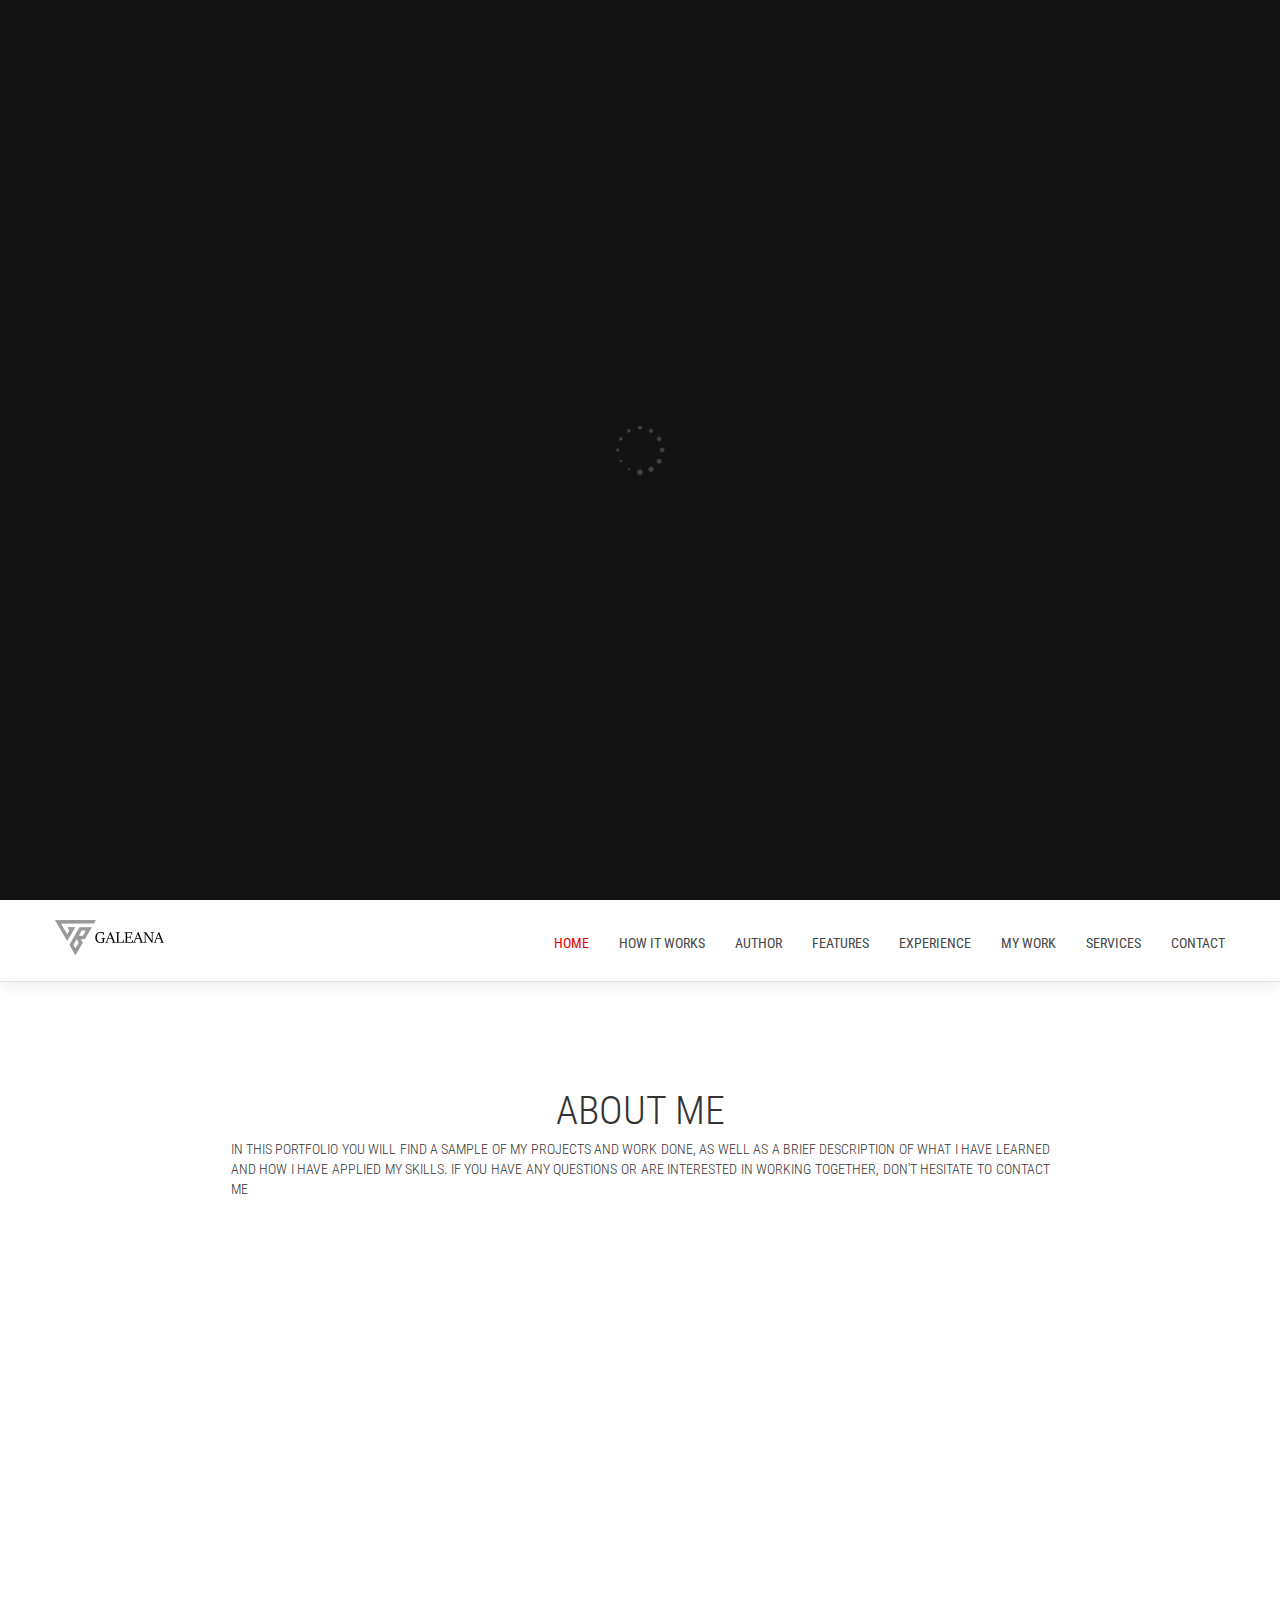
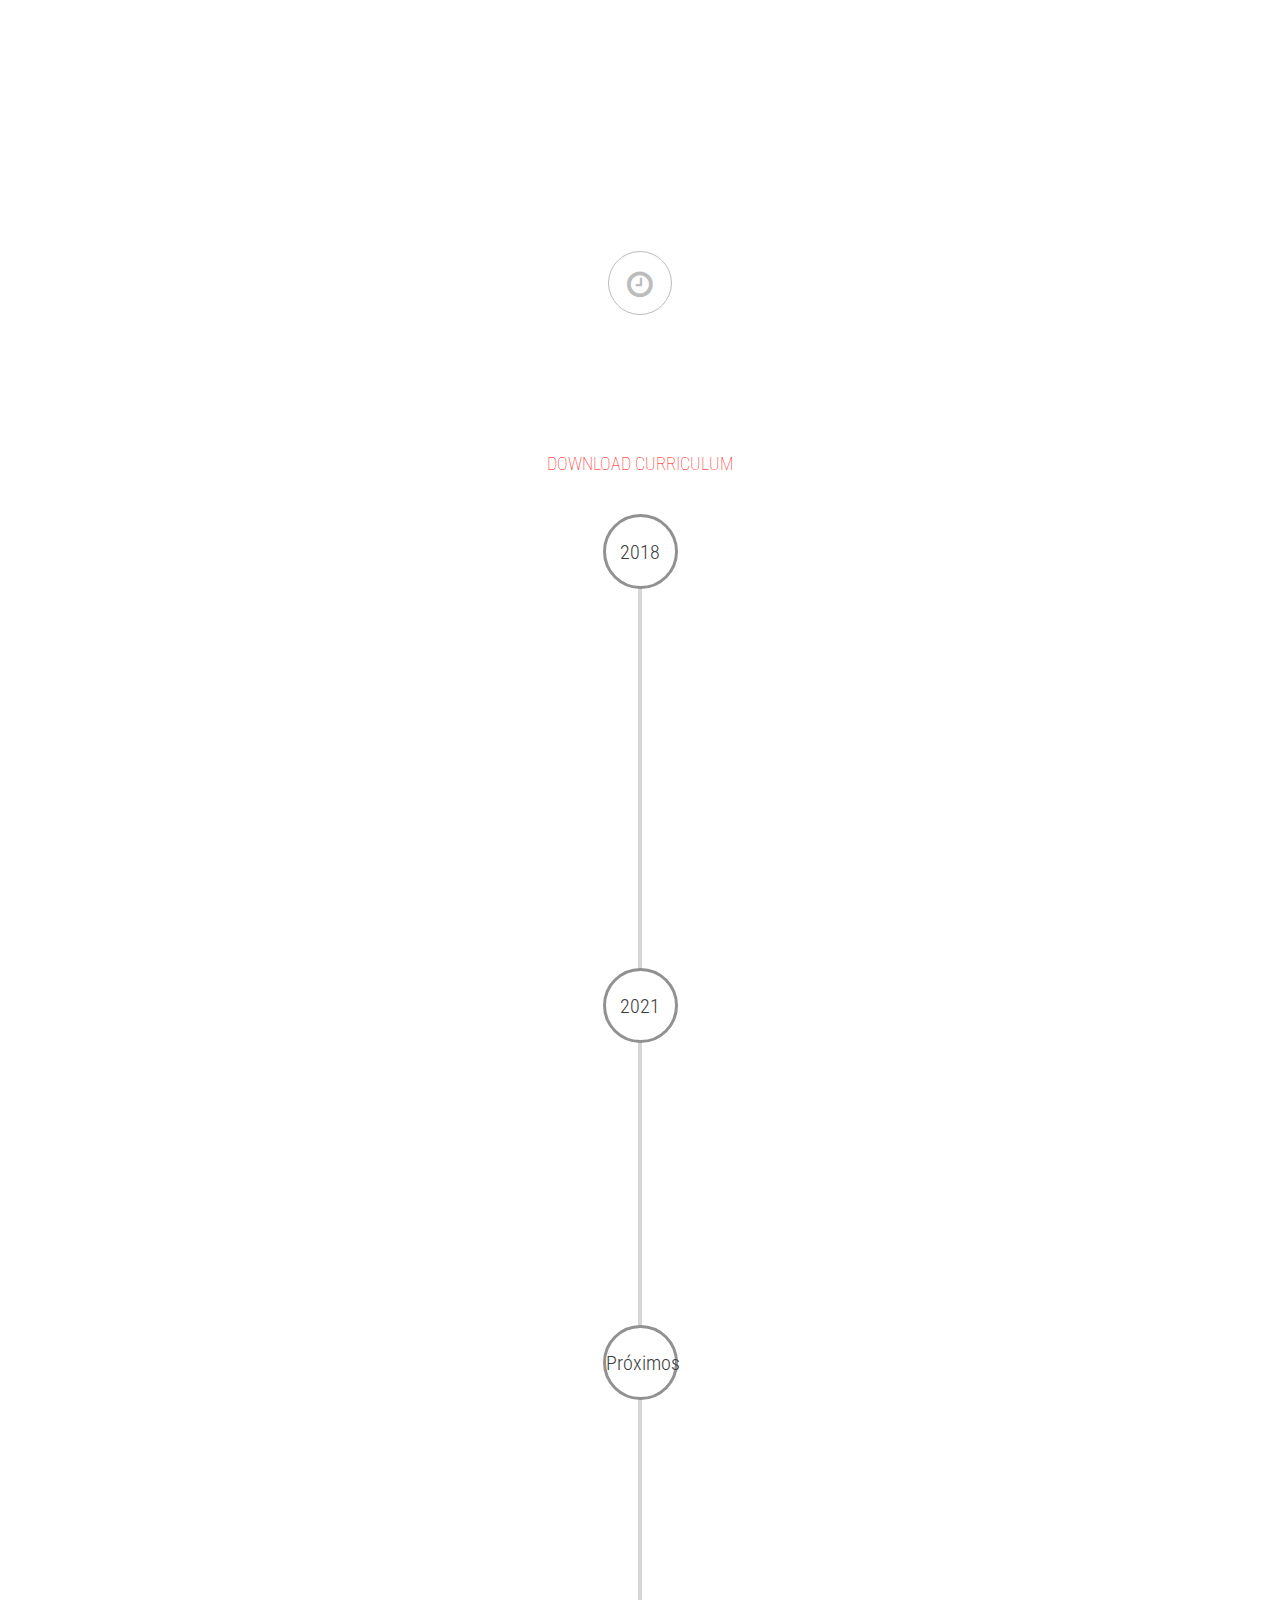
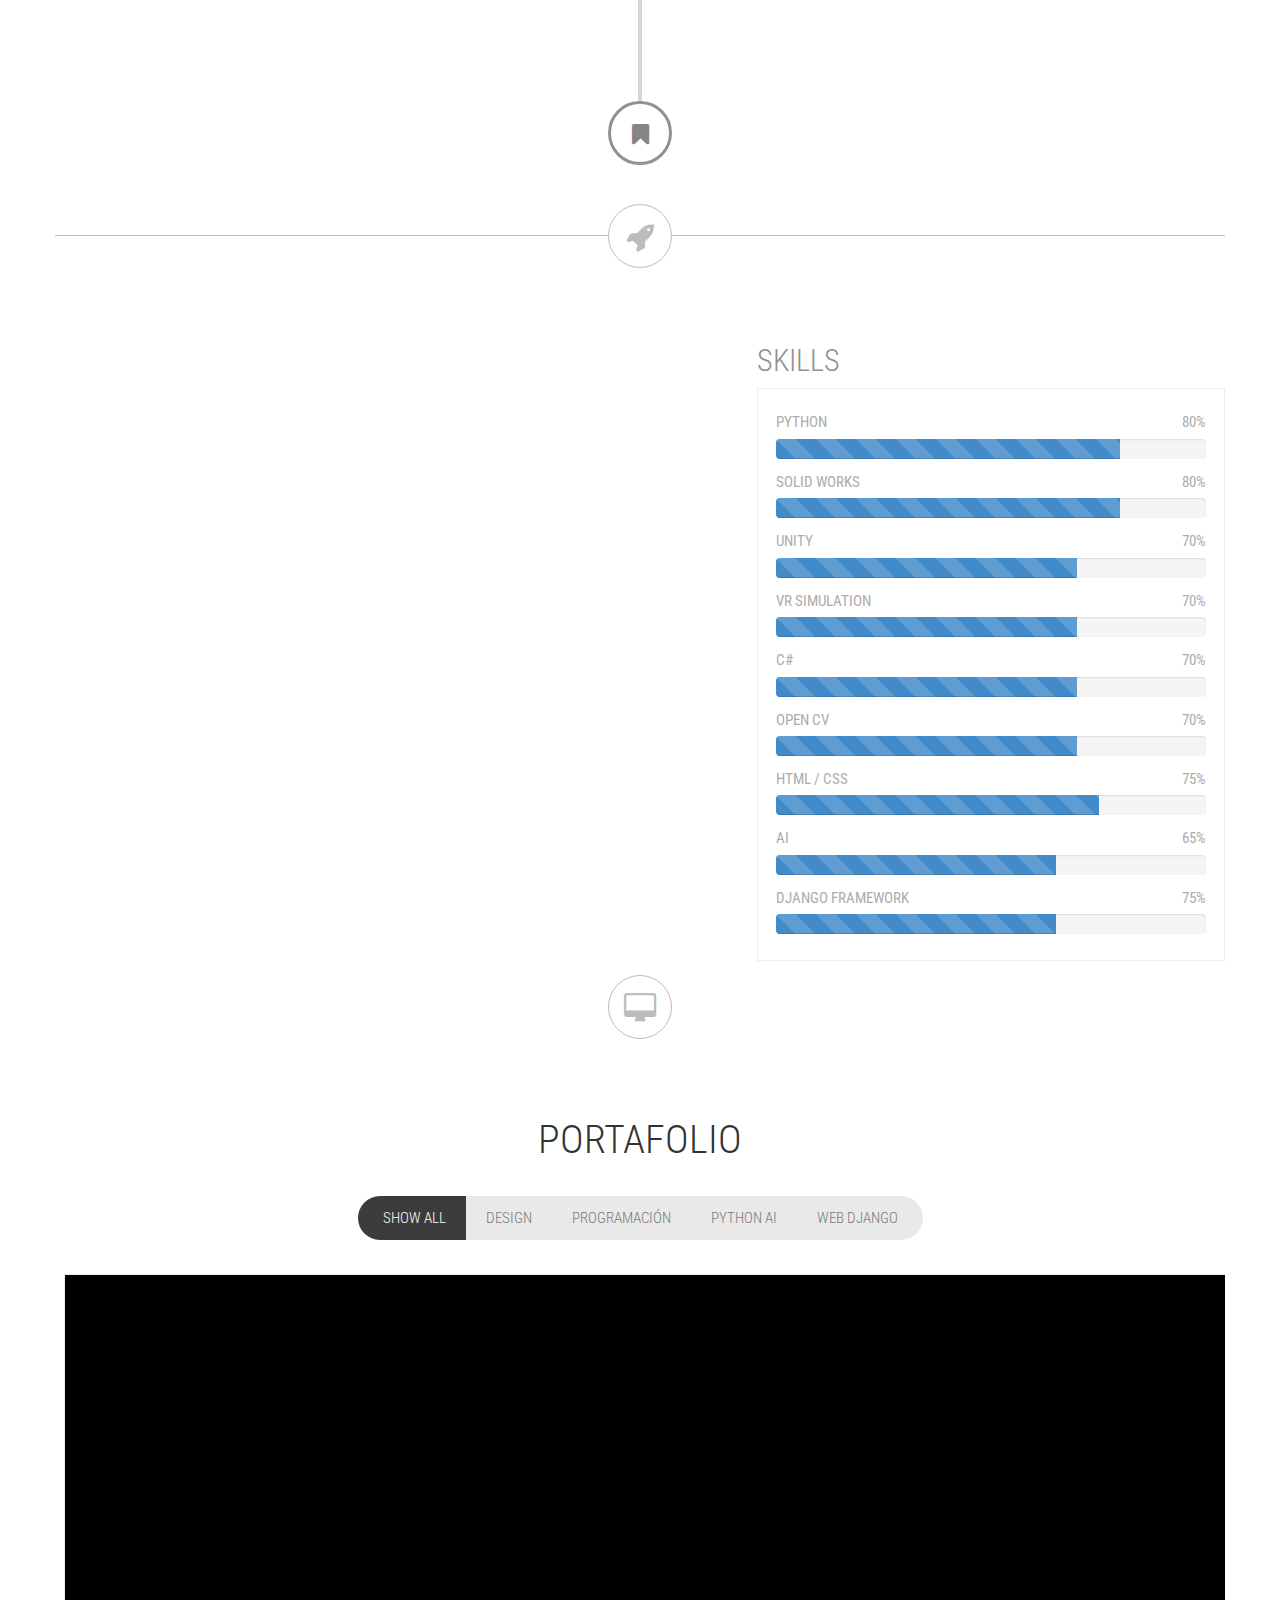
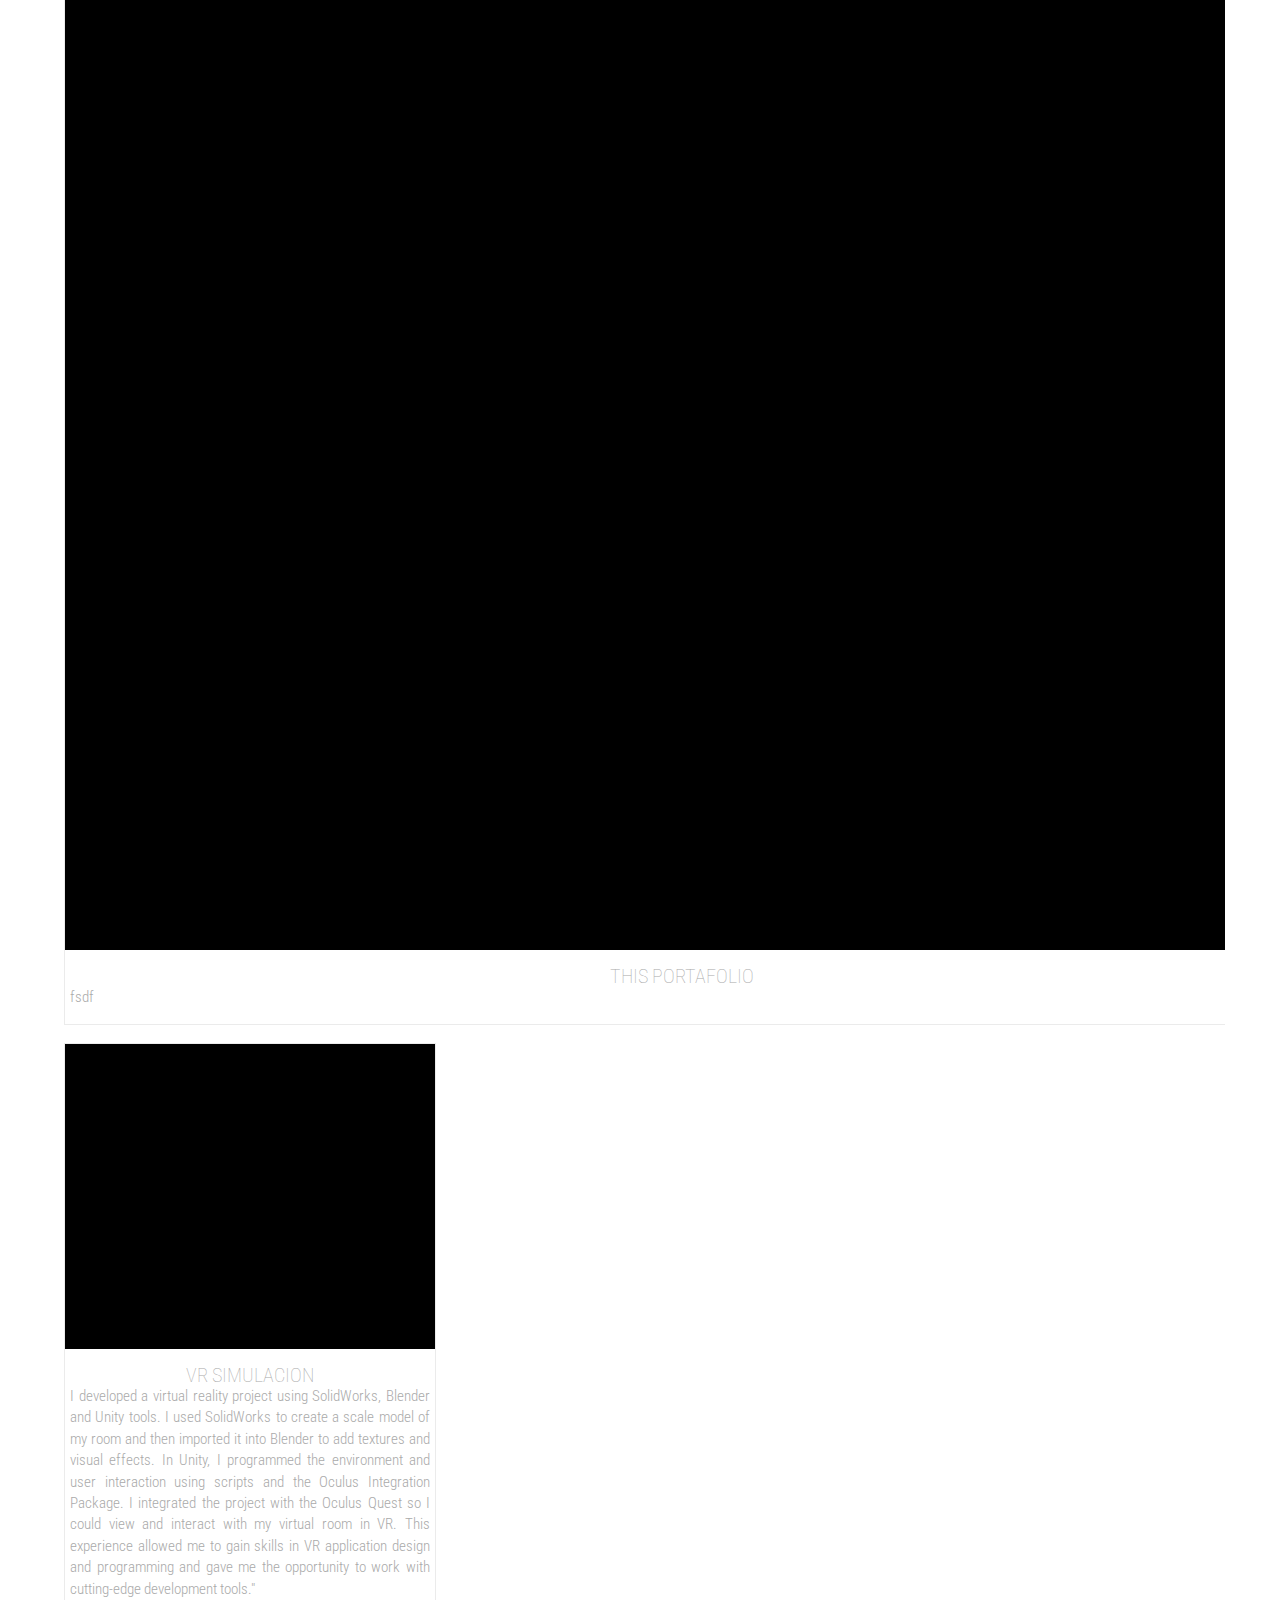
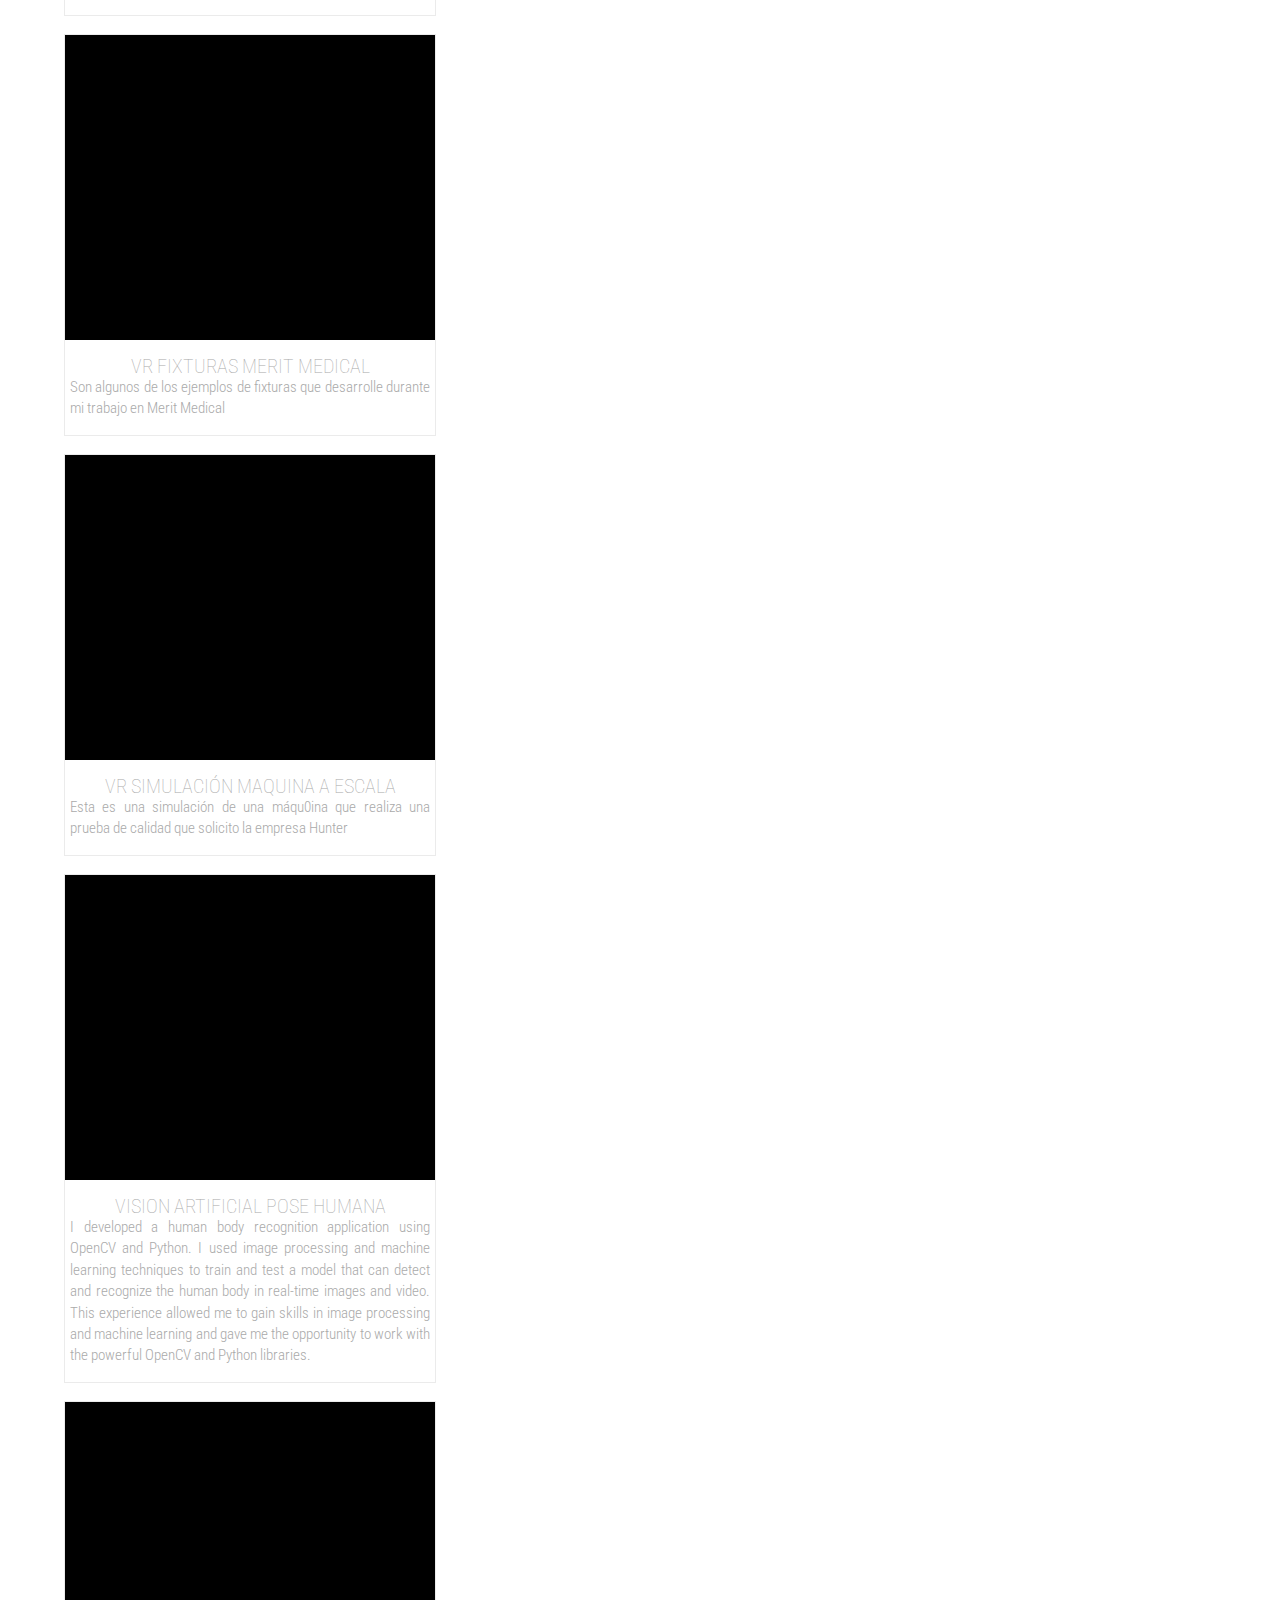
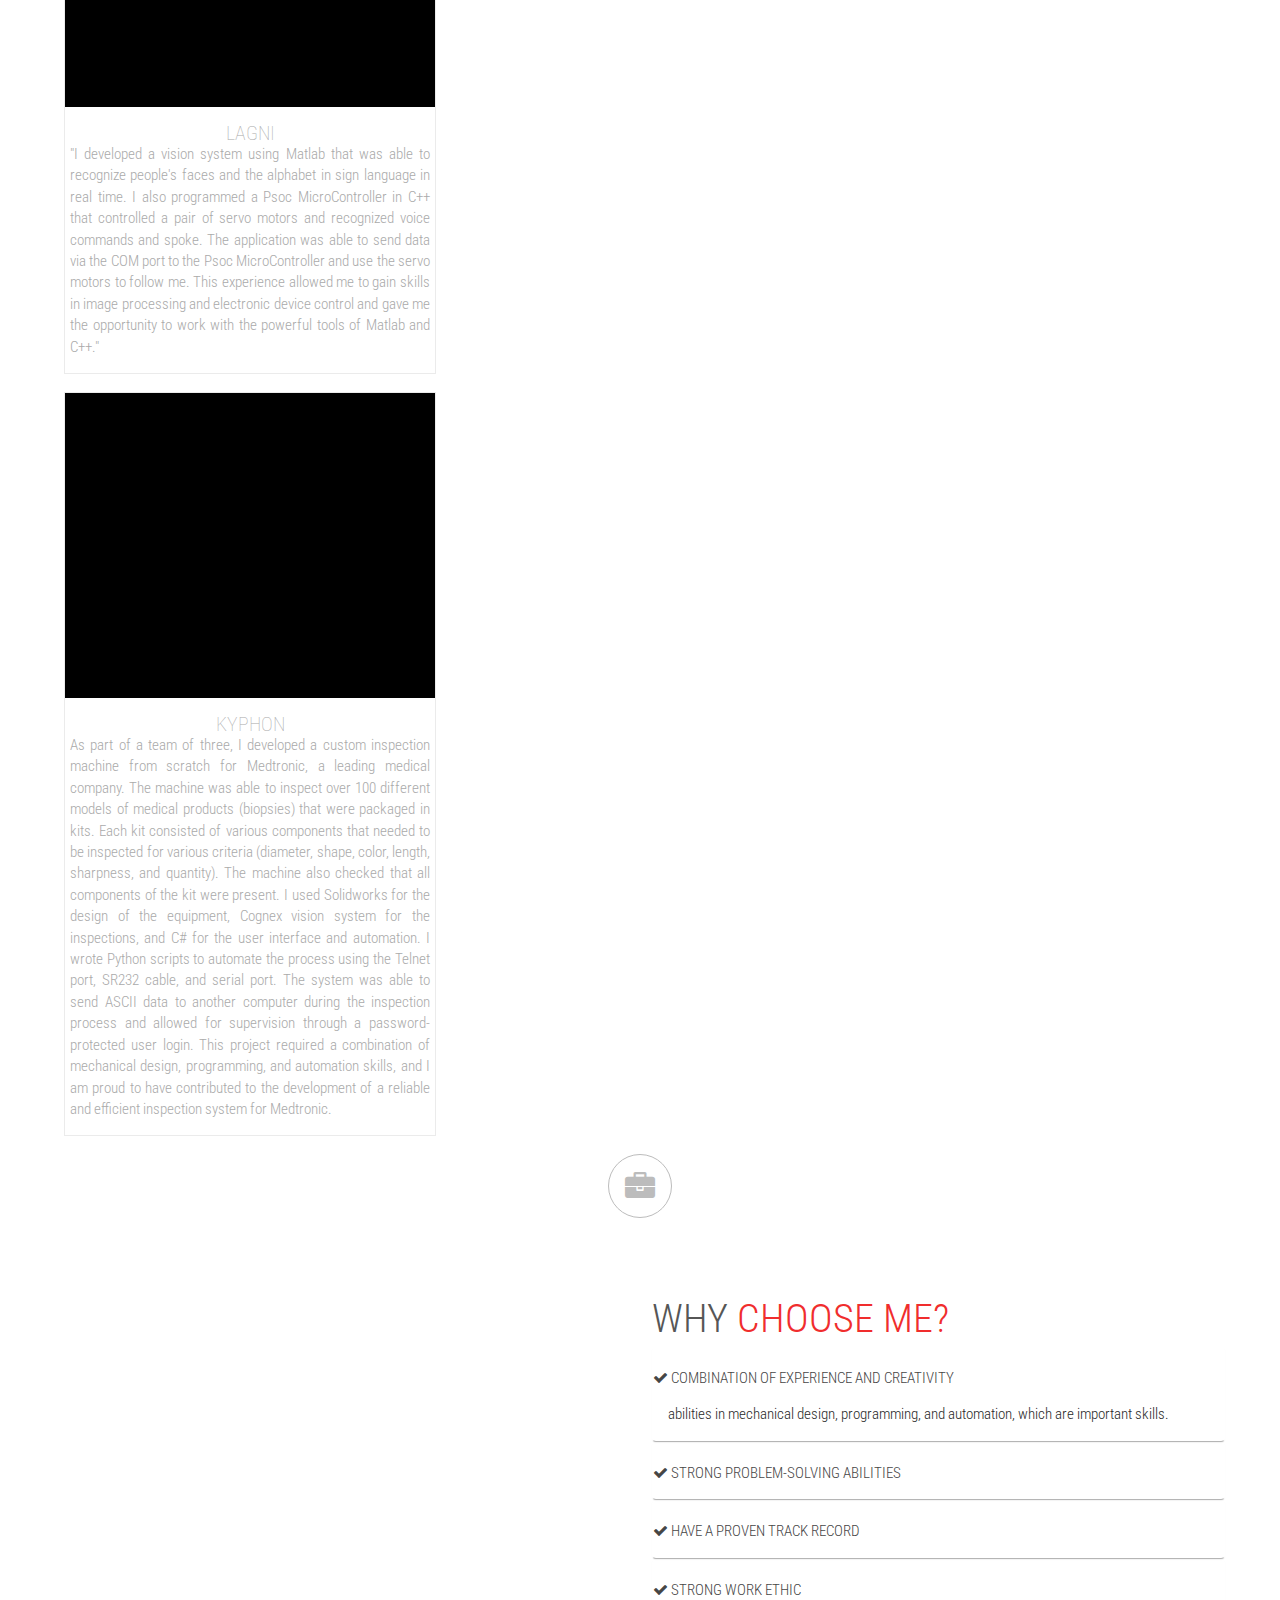
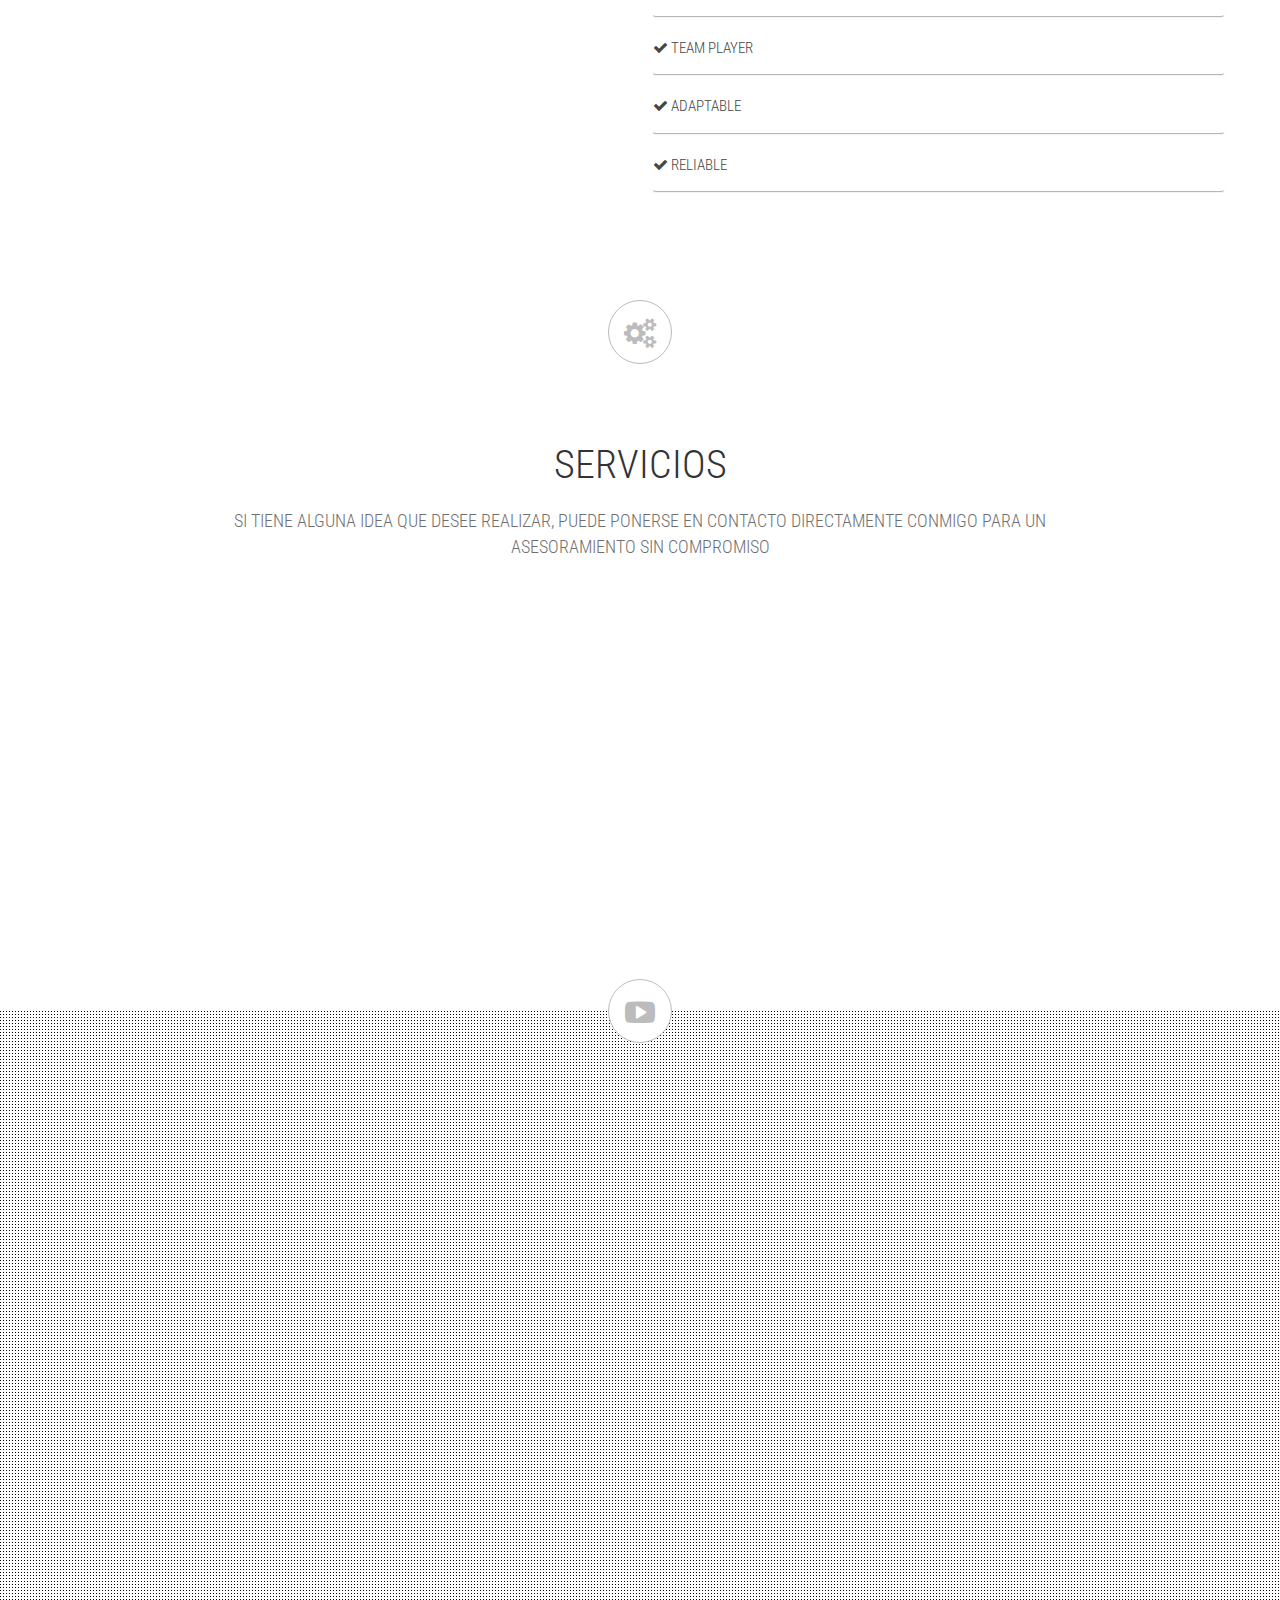
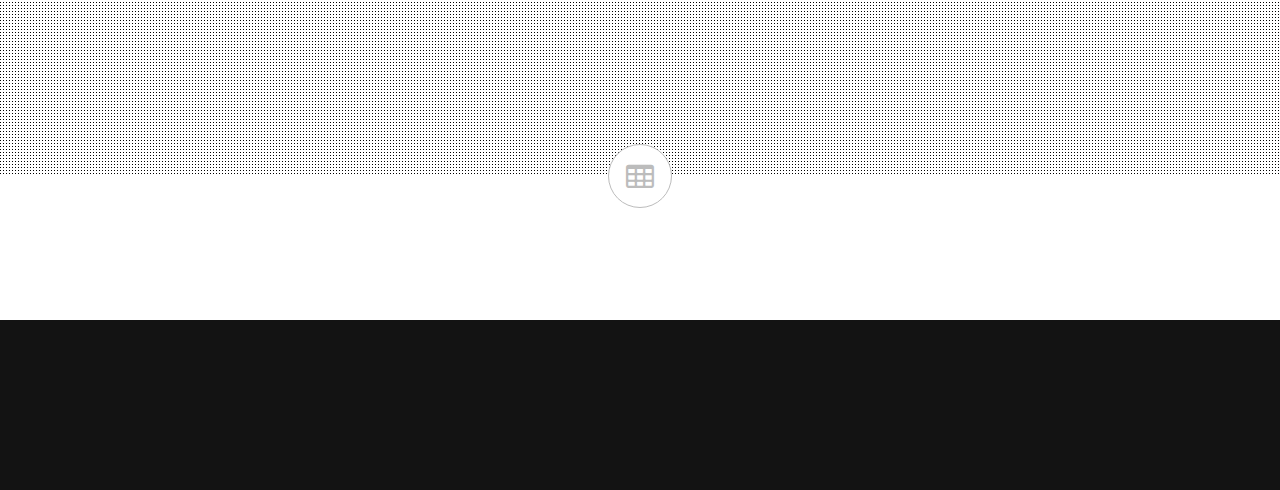
==== commit 0e02c07c: "Add files via upload" ====
--- a/index.html
+++ b/index.html
@@ -83,9 +83,9 @@
             <ul class="home-slides">
                 <li><span>WELCOME</span></li>
                 <li>TO MY PORTAFOLIO</li>
-                <li><span>Artificial Intelligence</span></li>
-                <li><span>Automation</span></li>
-                <li>Web development</li>
+<!--                <li><span>Artificial Intelligence</span></li>-->
+<!--                <li><span>Automation</span></li>-->
+<!--                <li>Web development</li>-->
             </ul>
             <!-- End Text Slides -->
 
@@ -95,7 +95,7 @@
 
         <!-- Home Description -->
         <div class="home-desc" align="justify"><p align="justify">I am passionate about technology and have spent the last few years learning various cutting-edge technologies such as artificial intelligence with Python, mechanical design, virtual reality simulation, web development with Django, and software development in C#. I love to be creating things and developing new skills, and I am always looking for new challenges and opportunities to learn and grow. </p><br>
-            <p align="justify">In this portfolio you will find a sample of my projects and work done, as well as a brief description of what I have learned and how I have applied my skills. If you have any questions or are interested in working together, don't hesitate to contact me.</p></div>
+            <p align="justify"></p></div>
         <!-- End Home Description -->
 
         <!-- Home Button -->
@@ -125,12 +125,13 @@
 
                 <li class="active"><a class="scroll" href="#home">Home</a></li>
                 <li><a class="scroll" href="#about">How it works</a></li>
+                <li><a class="scroll" href="#team">Author</a></li>
                 <li><a class="scroll" href="#features">Features</a></li>
                 <li><a class="scroll" href="#history">Experience</a></li>
-                <li><a class="scroll" href="#team">Author</a></li>
+
                 <li><a class="scroll" href="#portfolio">My work</a></li>
                 <li><a class="scroll" href="#services">services</a></li>
-                <li><a class="scroll" href="#prices">precios</a></li>
+<!--                <li><a class="scroll" href="#prices">precios</a></li>-->
                 <!--					<li class="dropdown-toggle nav-toggle"><a class="scroll" href="blog.html">blog <b data-toggle="dropdown" class="caret"></b></a>-->
 
                 <!--						<ul class="dropdown-menu">-->
@@ -154,13 +155,14 @@
             <a data-toggle="dropdown" class="mobile-menu" href="#"><i class="fa fa-bars"></i></a>
             <ul class="nav dropdown-menu fullwidth" role="menu">
                 <li><a class="scroll" href="#home">Home</a></li>
+                <li><a class="scroll" href="#team">Author</a></li>
                 <li><a class="scroll" href="#about">How it works</a></li>
                 <li><a class="scroll" href="#features">Features</a></li>
                 <li><a class="scroll" href="#history">Experience</a></li>
-                <li><a class="scroll" href="#team">Author</a></li>
+
                 <li><a class="scroll" href="#portfolio">My work</a></li>
                 <li><a class="scroll" href="#services">services</a></li>
-                <li><a class="scroll" href="#prices">precios</a></li>
+<!--                <li><a class="scroll" href="#prices">precios</a></li>-->
                 <!--					<li class="dropdown-toggle mobile-toggle"><a class="scroll">blog <b data-toggle="dropdown" class="caret"></b></a>-->
 
                 <!--						<ul class="dropdown-menu dr-mobile">-->
@@ -189,6 +191,8 @@
         <!-- Header -->
         <div class="header ">
             ABOUT ME
+
+            <p style="font-size:14px;margin:0 15% 0 15%;" align="justify">In this portfolio you will find a sample of my projects and work done, as well as a brief description of what I have learned and how I have applied my skills. If you have any questions or are interested in working together, don't hesitate to contact me</p>
         </div>
 
         <!-- Second Header -->
@@ -225,325 +229,62 @@
 
 </section><!-- End Our Team Section -->
 
-<!-- About Section -->
-<section id="about" class="contain nav-link">
-
-    <div class="about inner">
-
-        <!-- First Content -->
-        <div class="about-content animated" data-animation="flipInY" data-animation-delay="0">
-
-            <div class="icon top">
-                <i class="fa fa-check "></i>
-            </div>
-
-            <div class="content-header text">Research</div>
-            <div class="content-desc text">The first step is to do some research. I will learn as much as I can about
-                the work to get a good estimate of the scope of the project.
-            </div>
-
-            <div class="icon bottom">
-                <i class="fa fa-plus "></i>
-            </div>
-
-        </div>
-
-        <!-- Second Content -->
-        <div class="about-content animated" data-animation="flipInY" data-animation-delay="100">
-
-            <div class="icon top">
-                <i class="fa fa-compress "></i>
-            </div>
-
-            <div class="content-header text">planning</div>
-            <div class="content-desc text">After getting all the information I will make a list with all the necessary
-                steps to make the project a reality.
-            </div>
-
-            <div class="icon bottom">
-                <i class="fa fa-plus "></i>
-            </div>
-
-        </div>
-
-        <!-- Third Content -->
-        <div class="about-content animated" data-animation="flipInY" data-animation-delay="200">
-
-            <div class="icon top">
-                <i class="fa fa-rocket "></i>
-            </div>
-
-            <div class="content-header text">Project development</div>
-            <div class="content-desc text">From here, the project starts and I will do all the work in this phase.
-                Depending on the size of the project, I will create a custom web page (Trello) where you will be able to
-                follow all the progress.
-            </div>
-
-            <div class="icon bottom">
-                <i class="fa fa-plus "></i>
-            </div>
-
-        </div>
-
-        <!-- Fourth Content -->
-        <div class="about-content animated" data-animation="flipInY" data-animation-delay="300">
-
-            <div class="icon top">
-                <i class="fa fa-mobile "></i>
-            </div>
-
-            <div class="content-header text">feedback rounds</div>
-            <div class="content-desc text">feedback can continue indefinitely as long as it is within the scope of the
-                project.
-            </div>
-
-            <div class="icon bottom">
-                <i class="fa fa-plus "></i>
-            </div>
-
-        </div>
-
-        <div class="clear"></div>
-
-    </div><!-- End Inner div -->
-
-</section><!-- End About Section -->
-
-
-<!-- Features Section -->
-<section id="features" class="contain nav-link">
-
-    <!-- Features Top Icon -->
-    <div class="contain-logo">
-        <i class="fa fa-check-circle-o "></i>
-    </div>
-
-    <div class="inner">
-
-        <!-- Header -->
-        <div class="header">
-            ToolsS
-        </div>
-
-        <!-- Second Header -->
-        <div class="page-desc">
-
-        </div>
-
-        <ul class="f-iphone">
-
-            <li class="f-box f4 animated" data-animation="fadeInRight" data-animation-delay="0">
-                <div class="f-box-logo"><img src="images/Logo_Python.png" style="width:100px;height:100px;" alt="">
-                </div>
-                <div class="f-box-head">PROGRAMMING</div>
-                <div class="f-box-desc">Python, Fullstack web development , Django Framework, OpenCv, Matlab</div>
-            </li>
-
-            <li class="f-box f2 animated" data-animation="fadeInRight" data-animation-delay="200">
-                <div class="f-box-logo"><img src="images/Logo_Solidwork.png" alt=""></div>
-                <div class="f-box-head">DISEÑO</div>
-                <div class="f-box-desc">SOLID WORKS, AUTOCAD, SKETCHUP</div>
-            </li>
-
-
-            <li class="f-box f3 animated" data-animation="fadeInLeft" data-animation-delay="400">
-                <div class="f-box-logo"><img src="images/Logo_Vr.png" alt=""></div>
-                <div class="f-box-head">VR SIMULATION</div>
-                <div class="f-box-desc">UNITY, C#, BLENDER</div>
-            </li>
-
-            <li class="f-box f1 animated" data-animation="fadeInLeft" data-animation-delay="600">
-                <div class="f-box-logo"><img src="images/Logo_Keyshot.png" alt=""></div>
-                <div class="f-box-head">RENDERIZADO</div>
-                <div class="f-box-desc">KEYSHOT, VRAY</div>
-            </li>
-
-
-        </ul>
-        <div class="clear"></div>
-    </div><!-- End Inner div -->
-
-</section><!-- End Features Section -->
-
-
-<!-- Skills Section -->
-<section id="skills" class="contain nav-link">
-
-    <div class="inner skills">
-
-        <!-- Features Top Icon -->
-        <div class="contain-logo br">
-            <i class="fa fa-rocket "></i>
-        </div>
-
-        <!-- Skills -->
-        <div class="Progress-bars">
-
-            <div class="head">Skills</div>
-
-            <div class="Progress-content">
-
-                <div class="progress-bars">
-
-                    <!-- Progress Texts -->
-                    <div class="progress-texts">
-                        <span class="progress-name">Python</span>
-                        <span class="progress-value">80%</span>
-                        <div class="clear"></div>
-                    </div>
-
-                    <!-- Progress Tables -->
-                    <div class="progress progress-striped active">
-                        <div class="progress-bar progress-bar-auto" role="progressbar" aria-valuenow="45"
-                             aria-valuemin="0" aria-valuemax="100" style="width: 80%"></div>
-                    </div>
-
-                </div>
-
-                <div class="progress-bars">
-
-                    <!-- Progress Texts -->
-                    <div class="progress-texts">
-                        <span class="progress-name">Solid Works</span>
-                        <span class="progress-value">80%</span>
-                        <div class="clear"></div>
-                    </div>
-
-                    <!-- Progress Tables -->
-                    <div class="progress progress-striped active">
-                        <div class="progress-bar progress-bar-auto" role="progressbar" aria-valuenow="45"
-                             aria-valuemin="0" aria-valuemax="100" style="width: 80%"></div>
-                    </div>
-
-                </div>
-
-                <div class="progress-bars">
-
-                    <!-- Progress Texts -->
-                    <div class="progress-texts">
-                        <span class="progress-name">Unity</span>
-                        <span class="progress-value">70%</span>
-                        <div class="clear"></div>
-                    </div>
-
-                    <!-- Progress Tables -->
-                    <div class="progress progress-striped active">
-                        <div class="progress-bar progress-bar" role="progressbar" aria-valuenow="45" aria-valuemin="0"
-                             aria-valuemax="100" style="width: 70%"></div>
-                    </div>
-
-                </div>
-
-                <div class="progress-bars">
-
-                    <!-- Progress Texts -->
-                    <div class="progress-texts">
-                        <span class="progress-name">VR simulation</span>
-                        <span class="progress-value">70%</span>
-                        <div class="clear"></div>
-                    </div>
-
-                    <!-- Progress Tables -->
-                    <div class="progress progress-striped active">
-                        <div class="progress-bar progress-bar" role="progressbar" aria-valuenow="45" aria-valuemin="0"
-                             aria-valuemax="100" style="width: 70%"></div>
-                    </div>
-
-                </div>
-
-                <div class="progress-bars">
-
-                    <!-- Progress Texts -->
-                    <div class="progress-texts">
-                        <span class="progress-name">C#</span>
-                        <span class="progress-value">70%</span>
-                        <div class="clear"></div>
-                    </div>
-
-                    <!-- Progress Tables -->
-                    <div class="progress progress-striped active">
-                        <div class="progress-bar progress-bar" role="progressbar" aria-valuenow="45" aria-valuemin="0"
-                             aria-valuemax="100" style="width: 70%"></div>
-                    </div>
-
-                </div>
-
-                <div class="progress-bars">
-
-                    <!-- Progress Texts -->
-                    <div class="progress-texts">
-                        <span class="progress-name">Open Cv</span>
-                        <span class="progress-value">70%</span>
-                        <div class="clear"></div>
-                    </div>
-
-                    <!-- Progress Tables -->
-                    <div class="progress progress-striped active">
-                        <div class="progress-bar progress-bar" role="progressbar" aria-valuenow="45" aria-valuemin="0"
-                             aria-valuemax="100" style="width: 70%"></div>
-                    </div>
-
-                </div>
-
-                <div class="progress-bars">
-
-                    <!-- Progress Texts -->
-                    <div class="progress-texts">
-                        <span class="progress-name">HTML / CSS</span>
-                        <span class="progress-value">75%</span>
-                        <div class="clear"></div>
-                    </div>
-
-                    <!-- Progress Tables -->
-                    <div class="progress progress-striped active">
-                        <div class="progress-bar progress-bar" role="progressbar" aria-valuenow="45" aria-valuemin="0"
-                             aria-valuemax="100" style="width: 75%"></div>
-                    </div>
-
-                </div>
-
-                <div class="progress-bars">
-
-                    <!-- Progress Texts -->
-                    <div class="progress-texts">
-                        <span class="progress-name">AI</span>
-                        <span class="progress-value">65%</span>
-                        <div class="clear"></div>
-                    </div>
-
-                    <!-- Progress Tables -->
-                    <div class="progress progress-striped active">
-                        <div class="progress-bar progress-bar" role="progressbar" aria-valuenow="45" aria-valuemin="0"
-                             aria-valuemax="100" style="width: 65%"></div>
-                    </div>
-
-                </div>
-
-                <div class="progress-bars">
-
-                    <!-- Progress Texts -->
-                    <div class="progress-texts">
-                        <span class="progress-name">Django framework</span>
-                        <span class="progress-value">75%</span>
-                        <div class="clear"></div>
-                    </div>
-
-                    <!-- Progress Tables -->
-                    <div class="progress progress-striped active">
-                        <div class="progress-bar progress-bar" role="progressbar" aria-valuenow="45" aria-valuemin="0"
-                             aria-valuemax="100" style="width: 65%"></div>
-                    </div>
-
-                </div>
-
-            </div>
-
-        </div>
-
-        <div class="clear"></div>
-    </div><!-- End Inner div -->
-
-</section><!-- End Features Section -->
+
+<!--&lt;!&ndash; Features Section &ndash;&gt;-->
+<!--<section id="features" class="contain nav-link">-->
+
+<!--    &lt;!&ndash; Features Top Icon &ndash;&gt;-->
+<!--    <div class="contain-logo">-->
+<!--        <i class="fa fa-check-circle-o "></i>-->
+<!--    </div>-->
+
+<!--    <div class="inner">-->
+
+<!--        &lt;!&ndash; Header &ndash;&gt;-->
+<!--        <div class="header">-->
+<!--            ToolsS-->
+<!--        </div>-->
+
+<!--        &lt;!&ndash; Second Header &ndash;&gt;-->
+<!--        <div class="page-desc">-->
+
+<!--        </div>-->
+
+<!--        <ul class="f-iphone">-->
+
+<!--            <li class="f-box f4 animated" data-animation="fadeInRight" data-animation-delay="0">-->
+<!--                <div class="f-box-logo"><img src="images/Logo_Python.png" style="width:100px;height:100px;" alt="">-->
+<!--                </div>-->
+<!--                <div class="f-box-head">PROGRAMMING</div>-->
+<!--                <div class="f-box-desc">Python, Fullstack web development , Django Framework, OpenCv, Matlab</div>-->
+<!--            </li>-->
+
+<!--            <li class="f-box f2 animated" data-animation="fadeInRight" data-animation-delay="200">-->
+<!--                <div class="f-box-logo"><img src="images/Logo_Solidwork.png" alt=""></div>-->
+<!--                <div class="f-box-head">DISEÑO</div>-->
+<!--                <div class="f-box-desc">SOLID WORKS, AUTOCAD, SKETCHUP</div>-->
+<!--            </li>-->
+
+
+<!--            <li class="f-box f3 animated" data-animation="fadeInLeft" data-animation-delay="400">-->
+<!--                <div class="f-box-logo"><img src="images/Logo_Vr.png" alt=""></div>-->
+<!--                <div class="f-box-head">VR SIMULATION</div>-->
+<!--                <div class="f-box-desc">UNITY, C#, BLENDER</div>-->
+<!--            </li>-->
+
+<!--            <li class="f-box f1 animated" data-animation="fadeInLeft" data-animation-delay="600">-->
+<!--                <div class="f-box-logo"><img src="images/Logo_Keyshot.png" alt=""></div>-->
+<!--                <div class="f-box-head">RENDERIZADO</div>-->
+<!--                <div class="f-box-desc">KEYSHOT, VRAY</div>-->
+<!--            </li>-->
+
+
+<!--        </ul>-->
+<!--        <div class="clear"></div>-->
+<!--    </div>&lt;!&ndash; End Inner div &ndash;&gt;-->
+
+<!--</section>&lt;!&ndash; End Features Section &ndash;&gt;-->
+
 
 
 <!-- History Section -->
@@ -573,67 +314,54 @@
         <ul class="timeline list-unstyled">
 
             <!-- History Year -->
-            <li class="year">2014</li>
-
-            <li class="note animated" data-animation="fadeInRight" data-animation-delay="50">
-                <h4>
-                    UABC <p>Student</p>
-                </h4>
-                <p class="desc">
-                    I started my Bioengineering career at the Universidad Autonoma De Baja California (UABC) campus
-                    Valle de las Palmas.
-                </p>
-                <span class="date">
-								DEC 2014
-							</span>
-
-                <span class="arrow fa fa-play"></span>
-
-            </li>
-
-
-
-            <li class="year">2017</li>
-
-            <li class="note animated" data-animation="fadeInRight" data-animation-delay="100">
-                <h4>
-                    Mencion Honorifica UABC Emprendedores <p>Estudiante</p>
-                </h4>
-                <p  align="justify" class="desc">
-                    Desarrollamos un proyecto que consistia en la automatizacion de un hogar a escala mediante las
-                    senales EMG del cuerpo humano y mediante una Aplicacion android desarrollada por nosotros </p>
-                <p  align="justify" >Software: Matlab, C++, android </p>
-                <span class="date">
-								JUN 2017
-							</span>
-
-                <span class="arrow fa fa-play"></span>
-
-            </li>
-
-            <li class="note animated" data-animation="fadeInLeft" data-animation-delay="100">
-                <h4>
-                    Proyecto Lagni
-                </h4>
-                <p  align="justify"  class="desc">
-                    Este fue un proyecto personal que consistia en un pequeno robot asistente integrando un sistema de
-                    vision artificial capaz de reconocer el abecedario del lenguaje de senas
-                </p>
-                <p  align="justify" >Software: Matlab, C++, android, Psoc </p>
-                <span class="date">
-								JANUARY 2023
-							</span>
-
-                <span class="arrow fa fa-play"></span>
-
-            </li>
+<!--            <li class="year">2014</li>-->
+
+<!--            <li class="note animated" data-animation="fadeInRight" data-animation-delay="50">-->
+<!--                <h4>-->
+<!--                    UABC <p>Student</p>-->
+<!--                </h4>-->
+<!--                <p class="desc">-->
+<!--                    I started my Bioengineering career at the Universidad Autonoma De Baja California (UABC) campus-->
+<!--                    Valle de las Palmas.-->
+<!--                </p>-->
+<!--                <span class="date">-->
+<!--								DEC 2014-->
+<!--							</span>-->
+
+<!--                <span class="arrow fa fa-play"></span>-->
+
+<!--            </li>-->
+
+<!--                 <li class="note animated" data-animation="fadeInRight" data-animation-delay="100">-->
+<!--                <h4>-->
+<!--                    Mencion Honorifica UABC Emprendedores <p>Estudiante</p>-->
+<!--                </h4>-->
+<!--                <p  align="justify" class="desc">-->
+<!--                    Desarrollamos un proyecto que consistia en la automatizacion de un hogar a escala mediante las-->
+<!--                    senales EMG del cuerpo humano y mediante una Aplicacion android desarrollada por nosotros </p>-->
+<!--                <p  align="justify" >Software: Matlab, C++, android </p>-->
+<!--                <span class="date">-->
+<!--								JUN 2017-->
+<!--							</span>-->
+
+<!--                <span class="arrow fa fa-play"></span>-->
+
+<!--            </li>-->
+
+
+
+
+
+
+
+
 
             <!-- History Year -->
-            <li class="year">2018</li>
+            <li class="year">2018 </li>
 
             <li class="note animated" data-animation="fadeInLeft" data-animation-delay="150">
                 <h4>
-                    Merit Medical
+                    Merit Medical (2018 - 2021)
                 </h4>
                 <p  align="justify" class="desc">
                     I have experience working in the medical field and have played a key role in the transfer of several
@@ -756,156 +484,184 @@
 </section><!-- End History Section -->
 
 
-
-
-
-<section id="why-aimbiox" class="contain parallax">
-
-    <div class="inner">
-
-        <!-- why-aimbiox Top Icon -->
+<!-- Skills Section -->
+<section id="skills" class="contain nav-link">
+
+    <div class="inner skills">
+
+        <!-- Features Top Icon -->
         <div class="contain-logo br">
-            <i class="fa fa-briefcase "></i>
-        </div>
-
-        <!-- Iphone images -->
-        <div class="w-iphone animated" data-animation="fadeInLeft" data-animation-delay="0">
-            <img src="images/gocar.png" alt="Gocar">
-        </div>
-
-        <!-- accordion menu -->
-        <div class="accordion" id="accordion2">
-
-            <div class="accordion-head">Why <span> choose me?</span></div>
-
-            <!-- accordion menu 1 -->
-            <div class="panel">
-                <div class="accordion-heading">
-                    <a class="accordion-toggle" data-toggle="collapse" data-parent="#accordion2" href="#coll-one">
-
-                        <i class="fa fa-check"></i>
-                        Combination of experience and creativity
-                    </a>
-                </div>
-                <div id="coll-one" class="accordion-body collapse in">
-                    <div class="accordion-inner">
-                        abilities in mechanical design, programming, and automation, which are important skills.
-                    </div>
-                </div>
-            </div>
-
-            <div class="panel last">
-                <div class="accordion-heading">
-                    <a class="accordion-toggle" data-toggle="collapse" data-parent="#accordion2" href="#coll-four">
-
-                        <i class="fa fa-check"></i>
-                        strong problem-solving abilities
-                    </a>
-                </div>
-                <div id="coll-five" class="accordion-body collapse">
-                    <div class="accordion-inner">
-                        I able to learn and use various tools and technologies (Solidworks, Cognex, C#, Python) to
-                        develop the custom inspection machine, which shows that you are capable of quickly learning new
-                        skills
-                    </div>
-                </div>
-            </div>
-
-            <div class="panel last">
-                <div class="accordion-heading">
-                    <a class="accordion-toggle" data-toggle="collapse" data-parent="#accordion2" href="#coll-four">
-
-                        <i class="fa fa-check"></i>
-                        have a proven track record
-                    </a>
-                </div>
-                <div id="coll-six" class="accordion-body collapse">
-                    <div class="accordion-inner">
-                        I able to learn and use various tools and technologies (Solidworks, Cognex, C#, Python) to
-                        develop the custom inspection machine, which shows that you are capable of quickly learning new
-                        skills
-                    </div>
-                </div>
-            </div>
-
-            <!-- accordion menu 2 -->
-            <div class="panel">
-                <div class="accordion-heading">
-                    <a class="accordion-toggle" data-toggle="collapse" data-parent="#accordion2" href="#coll-two">
-
-                        <i class="fa fa-check"></i>
-                        strong work ethic
-                    </a>
-                </div>
-                <div id="coll-two" class="accordion-body collapse">
-                    <div class="accordion-inner">
-                        to develop a custom inspection machine from scratch, which demonstrates your dedication and
-                        ability to complete complex projects.
-                    </div>
-                </div>
-            </div>
-
-            <!-- accordion menu 3 -->
-            <div class="panel">
-                <div class="accordion-heading">
-                    <a class="accordion-toggle" data-toggle="collapse" data-parent="#accordion2" href="#coll-three">
-
-                        <i class="fa fa-check"></i>
-                        team player
-                    </a>
-                </div>
-                <div id="coll-three" class="accordion-body collapse">
-                    <div class="accordion-inner">
-                        Siempre nos esforzaremos al maximo en cada uno de los proyectos que desarrollaremos
-                    </div>
-                </div>
-            </div>
-
-            <!-- accordion menu 4 -->
-            <div class="panel last">
-                <div class="accordion-heading">
-                    <a class="accordion-toggle" data-toggle="collapse" data-parent="#accordion2" href="#coll-four">
-
-                        <i class="fa fa-check"></i>
-                        adaptable
-                    </a>
-                </div>
-                <div id="coll-seven" class="accordion-body collapse">
-                    <div class="accordion-inner">
-                        I able to learn and use various tools and technologies (Solidworks, Cognex, C#, Python) to
-                        develop the custom inspection machine, which shows that you are capable of quickly learning new
-                        skills
-                    </div>
-                </div>
-            </div>
-
-
-            <div class="panel last">
-                <div class="accordion-heading">
-                    <a class="accordion-toggle" data-toggle="collapse" data-parent="#accordion2" href="#coll-four">
-
-                        <i class="fa fa-check"></i>
-                        reliable
-                    </a>
-                </div>
-                <div id="coll-four" class="accordion-body collapse">
-                    <div class="accordion-inner">
-                        I able to learn and use various tools and technologies (Solidworks, Cognex, C#, Python) to
-                        develop the custom inspection machine, which shows that you are capable of quickly learning new
-                        skills
-                    </div>
-                </div>
-            </div>
-
-
-        </div>
-
+            <i class="fa fa-rocket "></i>
+        </div>
+
+        <!-- Skills -->
+        <div class="Progress-bars">
+
+            <div class="head">Skills</div>
+
+            <div class="Progress-content">
+
+                <div class="progress-bars">
+
+                    <!-- Progress Texts -->
+                    <div class="progress-texts">
+                        <span class="progress-name">Python</span>
+                        <span class="progress-value">80%</span>
+                        <div class="clear"></div>
+                    </div>
+
+                    <!-- Progress Tables -->
+                    <div class="progress progress-striped active">
+                        <div class="progress-bar progress-bar-auto" role="progressbar" aria-valuenow="45"
+                             aria-valuemin="0" aria-valuemax="100" style="width: 80%"></div>
+                    </div>
+
+                </div>
+
+                <div class="progress-bars">
+
+                    <!-- Progress Texts -->
+                    <div class="progress-texts">
+                        <span class="progress-name">Solid Works</span>
+                        <span class="progress-value">80%</span>
+                        <div class="clear"></div>
+                    </div>
+
+                    <!-- Progress Tables -->
+                    <div class="progress progress-striped active">
+                        <div class="progress-bar progress-bar-auto" role="progressbar" aria-valuenow="45"
+                             aria-valuemin="0" aria-valuemax="100" style="width: 80%"></div>
+                    </div>
+
+                </div>
+
+                <div class="progress-bars">
+
+                    <!-- Progress Texts -->
+                    <div class="progress-texts">
+                        <span class="progress-name">Unity</span>
+                        <span class="progress-value">70%</span>
+                        <div class="clear"></div>
+                    </div>
+
+                    <!-- Progress Tables -->
+                    <div class="progress progress-striped active">
+                        <div class="progress-bar progress-bar" role="progressbar" aria-valuenow="45" aria-valuemin="0"
+                             aria-valuemax="100" style="width: 70%"></div>
+                    </div>
+
+                </div>
+
+                <div class="progress-bars">
+
+                    <!-- Progress Texts -->
+                    <div class="progress-texts">
+                        <span class="progress-name">VR simulation</span>
+                        <span class="progress-value">70%</span>
+                        <div class="clear"></div>
+                    </div>
+
+                    <!-- Progress Tables -->
+                    <div class="progress progress-striped active">
+                        <div class="progress-bar progress-bar" role="progressbar" aria-valuenow="45" aria-valuemin="0"
+                             aria-valuemax="100" style="width: 70%"></div>
+                    </div>
+
+                </div>
+
+                <div class="progress-bars">
+
+                    <!-- Progress Texts -->
+                    <div class="progress-texts">
+                        <span class="progress-name">C#</span>
+                        <span class="progress-value">70%</span>
+                        <div class="clear"></div>
+                    </div>
+
+                    <!-- Progress Tables -->
+                    <div class="progress progress-striped active">
+                        <div class="progress-bar progress-bar" role="progressbar" aria-valuenow="45" aria-valuemin="0"
+                             aria-valuemax="100" style="width: 70%"></div>
+                    </div>
+
+                </div>
+
+                <div class="progress-bars">
+
+                    <!-- Progress Texts -->
+                    <div class="progress-texts">
+                        <span class="progress-name">Open Cv</span>
+                        <span class="progress-value">70%</span>
+                        <div class="clear"></div>
+                    </div>
+
+                    <!-- Progress Tables -->
+                    <div class="progress progress-striped active">
+                        <div class="progress-bar progress-bar" role="progressbar" aria-valuenow="45" aria-valuemin="0"
+                             aria-valuemax="100" style="width: 70%"></div>
+                    </div>
+
+                </div>
+
+                <div class="progress-bars">
+
+                    <!-- Progress Texts -->
+                    <div class="progress-texts">
+                        <span class="progress-name">HTML / CSS</span>
+                        <span class="progress-value">75%</span>
+                        <div class="clear"></div>
+                    </div>
+
+                    <!-- Progress Tables -->
+                    <div class="progress progress-striped active">
+                        <div class="progress-bar progress-bar" role="progressbar" aria-valuenow="45" aria-valuemin="0"
+                             aria-valuemax="100" style="width: 75%"></div>
+                    </div>
+
+                </div>
+
+                <div class="progress-bars">
+
+                    <!-- Progress Texts -->
+                    <div class="progress-texts">
+                        <span class="progress-name">AI</span>
+                        <span class="progress-value">65%</span>
+                        <div class="clear"></div>
+                    </div>
+
+                    <!-- Progress Tables -->
+                    <div class="progress progress-striped active">
+                        <div class="progress-bar progress-bar" role="progressbar" aria-valuenow="45" aria-valuemin="0"
+                             aria-valuemax="100" style="width: 65%"></div>
+                    </div>
+
+                </div>
+
+                <div class="progress-bars">
+
+                    <!-- Progress Texts -->
+                    <div class="progress-texts">
+                        <span class="progress-name">Django framework</span>
+                        <span class="progress-value">75%</span>
+                        <div class="clear"></div>
+                    </div>
+
+                    <!-- Progress Tables -->
+                    <div class="progress progress-striped active">
+                        <div class="progress-bar progress-bar" role="progressbar" aria-valuenow="45" aria-valuemin="0"
+                             aria-valuemax="100" style="width: 65%"></div>
+                    </div>
+
+                </div>
+
+            </div>
+
+        </div>
 
         <div class="clear"></div>
-    </div>
-
-</section>
-
+    </div><!-- End Inner div -->
+
+</section><!-- End Features Section -->
 
 <section id="portfolio" class="contain nav-link">
 
@@ -931,27 +687,27 @@
             <div id="options" class="filter-menu inline">
                 <ul id="filters" class="filters option-set" data-option-key="filter">
                     <li><a href="#filter" data-option-value="*" class="selected">show all</a></li>
-                    <li><a href="#filter" data-option-value=".diseno">Diseño</a></li>
+                    <li><a href="#filter" data-option-value=".diseno">Design</a></li>
                     <li><a href="#filter" data-option-value=".programacion">Programación</a></li>
-                    <li><a href="#filter" data-option-value=".IA">IA</a></li>
-                    <li><a href="#filter" data-option-value=".web">web</a></li>
+                    <li><a href="#filter" data-option-value=".IA">Python AI</a></li>
+                    <li><a href="#filter" data-option-value=".web">web Django</a></li>
                 </ul>
             </div>
 
             <div class="items ">
 
-                <div class="work col-xs-4 web">
+
+
+
+
+                    <div class="work col-xs-4 web  "style="width:98vw;;">
                     <div class="work-inner">
                         <div class="work-img">
-                            <div style="position: relative; padding-bottom: calc(177.86666666666667% + 41px); height: 0;">
-                                <iframe src="https://demo.arcade.software/3ivp2TjrKr8ZlTdIvY95?embed" frameborder="0"
-                                        loading="lazy" webkitallowfullscreen mozallowfullscreen allowfullscreen
-                                        style="position: absolute; top: 0; left: 0; width: 100%; height: 100%;"></iframe>
-                            </div>
+                            <div style="position: relative; padding-bottom: calc(100% + 41px); height: 0;">
+                                </div>
                             <div style="text-align:center;">
-                                <iframe width="350" height="300"
-                                        src="https://www.youtube.com/embed/qwepk9cnPuk"></iframe>
-                            </div>
+                                 <iframe src="https://demo.arcade.software/7ynG6WIPyxC8N4NeK9ca?embed" frameborder="0" loading="lazy" webkitallowfullscreen mozallowfullscreen allowfullscreen style="position: absolute; top: 0; left: 0; width: 100%; height: 100%;"></iframe></div>
+
                         </div>
                         <div class="work-desc">
                             <h4>This portafolio</h4>
@@ -959,6 +715,8 @@
                         </div>
                     </div>
                 </div>
+
+
 
                 <div class="work col-xs-4 diseno">
                     <div class="work-inner">
@@ -1093,6 +851,157 @@
     </div>
 
 </section>
+
+
+<section id="why-aimbiox" class="contain parallax">
+
+    <div class="inner">
+
+        <!-- why-aimbiox Top Icon -->
+        <div class="contain-logo br">
+            <i class="fa fa-briefcase "></i>
+        </div>
+
+        <!-- Iphone images -->
+        <div class="w-iphone animated" data-animation="fadeInLeft" data-animation-delay="0">
+            <img src="images/gocar.png" alt="Gocar">
+        </div>
+
+        <!-- accordion menu -->
+        <div class="accordion" id="accordion2">
+
+            <div class="accordion-head">Why <span> choose me?</span></div>
+
+            <!-- accordion menu 1 -->
+            <div class="panel">
+                <div class="accordion-heading">
+                    <a class="accordion-toggle" data-toggle="collapse" data-parent="#accordion2" href="#coll-one">
+
+                        <i class="fa fa-check"></i>
+                        Combination of experience and creativity
+                    </a>
+                </div>
+                <div id="coll-one" class="accordion-body collapse in">
+                    <div class="accordion-inner">
+                        abilities in mechanical design, programming, and automation, which are important skills.
+                    </div>
+                </div>
+            </div>
+
+            <div class="panel last">
+                <div class="accordion-heading">
+                    <a class="accordion-toggle" data-toggle="collapse" data-parent="#accordion2" href="#coll-four">
+
+                        <i class="fa fa-check"></i>
+                        strong problem-solving abilities
+                    </a>
+                </div>
+                <div id="coll-five" class="accordion-body collapse">
+                    <div class="accordion-inner">
+                        I able to learn and use various tools and technologies (Solidworks, Cognex, C#, Python) to
+                        develop the custom inspection machine, which shows that you are capable of quickly learning new
+                        skills
+                    </div>
+                </div>
+            </div>
+
+            <div class="panel last">
+                <div class="accordion-heading">
+                    <a class="accordion-toggle" data-toggle="collapse" data-parent="#accordion2" href="#coll-four">
+
+                        <i class="fa fa-check"></i>
+                        have a proven track record
+                    </a>
+                </div>
+                <div id="coll-six" class="accordion-body collapse">
+                    <div class="accordion-inner">
+                        I able to learn and use various tools and technologies (Solidworks, Cognex, C#, Python) to
+                        develop the custom inspection machine, which shows that you are capable of quickly learning new
+                        skills
+                    </div>
+                </div>
+            </div>
+
+            <!-- accordion menu 2 -->
+            <div class="panel">
+                <div class="accordion-heading">
+                    <a class="accordion-toggle" data-toggle="collapse" data-parent="#accordion2" href="#coll-two">
+
+                        <i class="fa fa-check"></i>
+                        strong work ethic
+                    </a>
+                </div>
+                <div id="coll-two" class="accordion-body collapse">
+                    <div class="accordion-inner">
+                        to develop a custom inspection machine from scratch, which demonstrates your dedication and
+                        ability to complete complex projects.
+                    </div>
+                </div>
+            </div>
+
+            <!-- accordion menu 3 -->
+            <div class="panel">
+                <div class="accordion-heading">
+                    <a class="accordion-toggle" data-toggle="collapse" data-parent="#accordion2" href="#coll-three">
+
+                        <i class="fa fa-check"></i>
+                        team player
+                    </a>
+                </div>
+                <div id="coll-three" class="accordion-body collapse">
+                    <div class="accordion-inner">
+                        Siempre nos esforzaremos al maximo en cada uno de los proyectos que desarrollaremos
+                    </div>
+                </div>
+            </div>
+
+            <!-- accordion menu 4 -->
+            <div class="panel last">
+                <div class="accordion-heading">
+                    <a class="accordion-toggle" data-toggle="collapse" data-parent="#accordion2" href="#coll-four">
+
+                        <i class="fa fa-check"></i>
+                        adaptable
+                    </a>
+                </div>
+                <div id="coll-seven" class="accordion-body collapse">
+                    <div class="accordion-inner">
+                        I able to learn and use various tools and technologies (Solidworks, Cognex, C#, Python) to
+                        develop the custom inspection machine, which shows that you are capable of quickly learning new
+                        skills
+                    </div>
+                </div>
+            </div>
+
+
+            <div class="panel last">
+                <div class="accordion-heading">
+                    <a class="accordion-toggle" data-toggle="collapse" data-parent="#accordion2" href="#coll-four">
+
+                        <i class="fa fa-check"></i>
+                        reliable
+                    </a>
+                </div>
+                <div id="coll-four" class="accordion-body collapse">
+                    <div class="accordion-inner">
+                        I able to learn and use various tools and technologies (Solidworks, Cognex, C#, Python) to
+                        develop the custom inspection machine, which shows that you are capable of quickly learning new
+                        skills
+                    </div>
+                </div>
+            </div>
+
+
+        </div>
+
+
+        <div class="clear"></div>
+    </div>
+
+</section>
+
+
+
 
 
 <section id="services" class="contain nav-link">
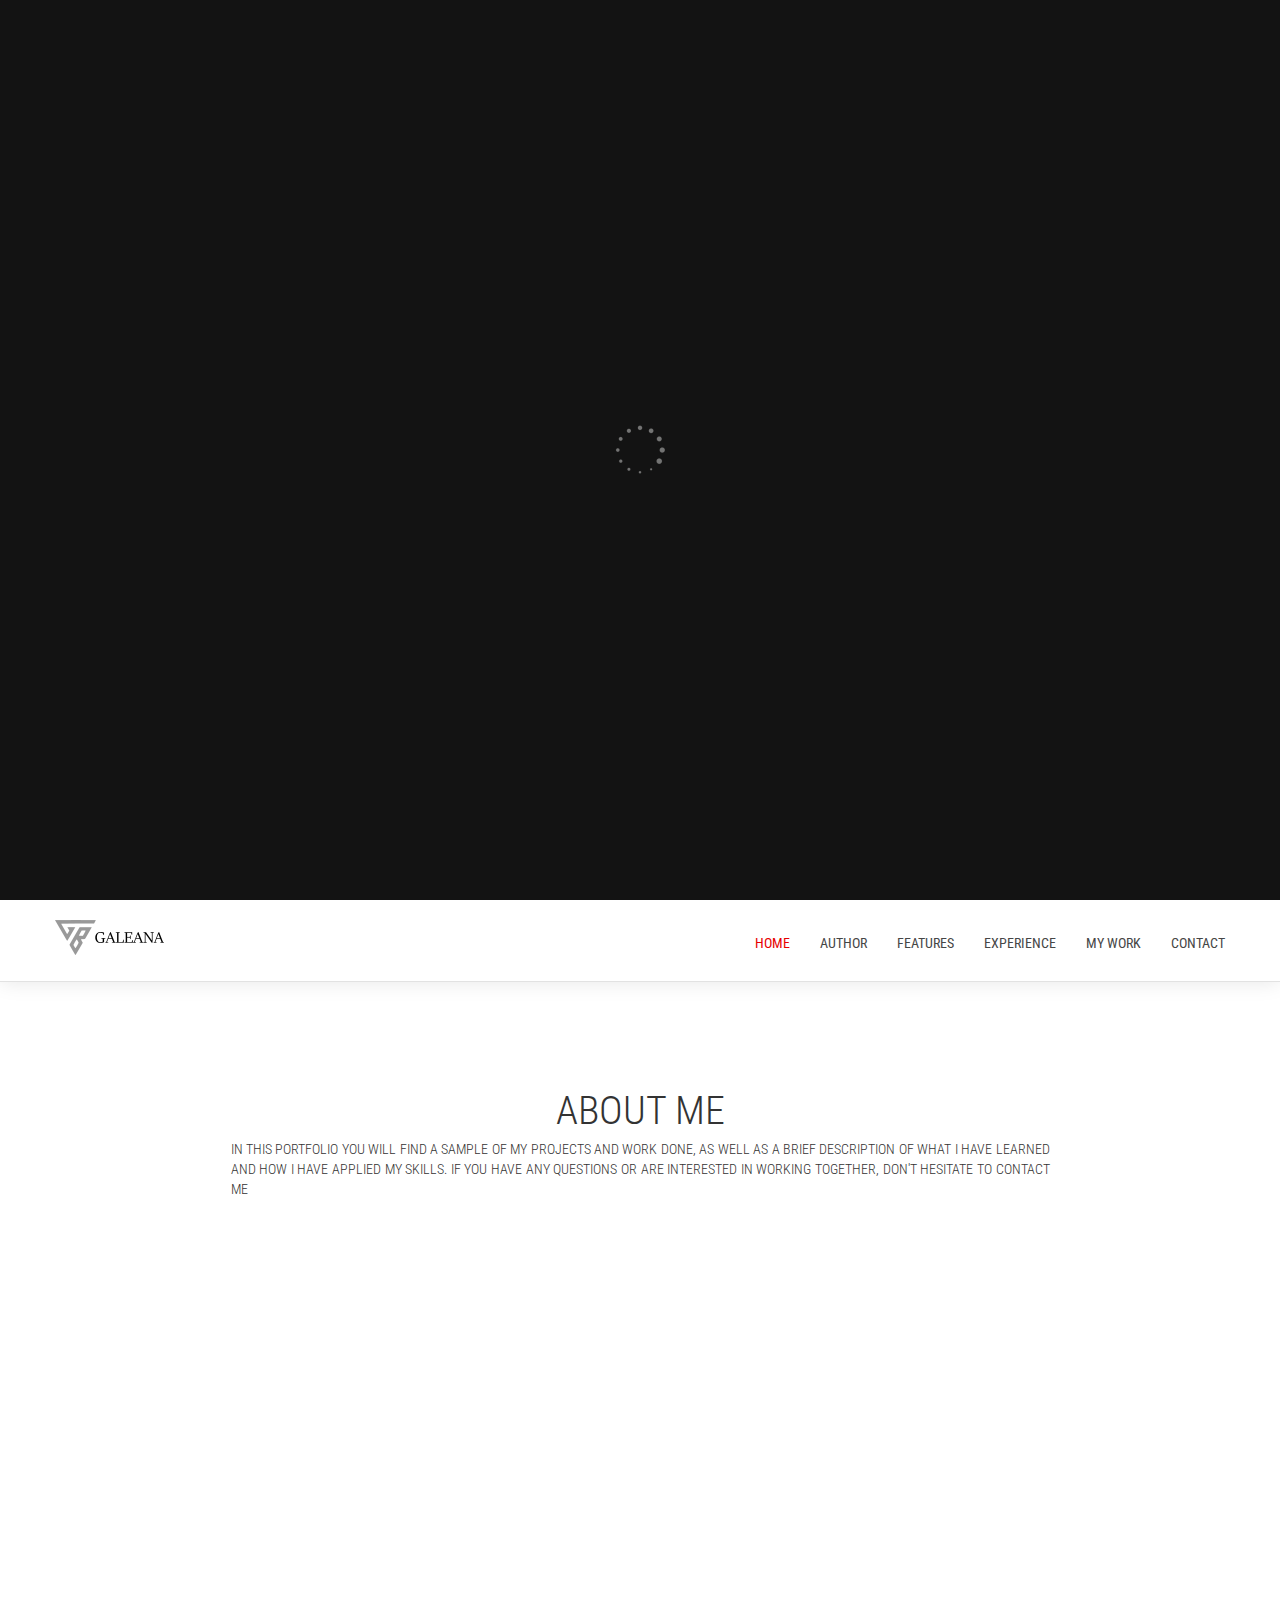
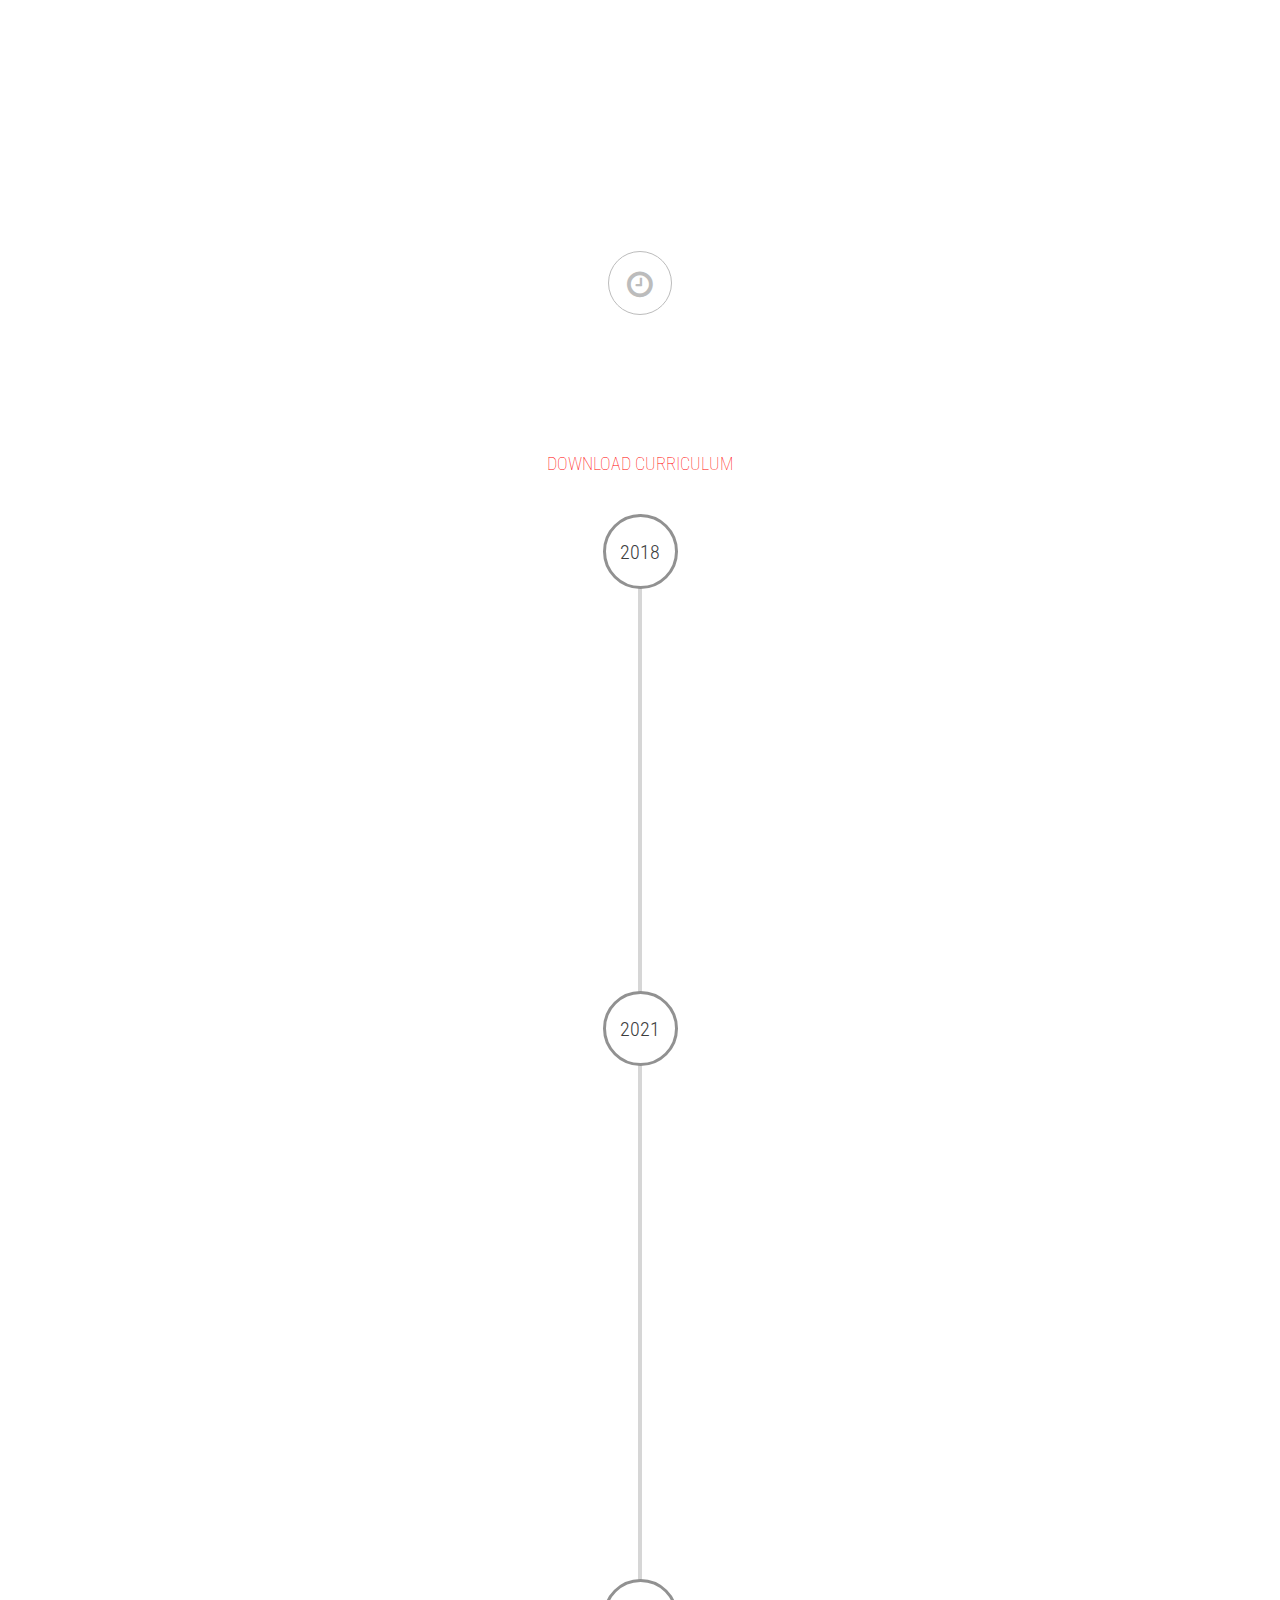
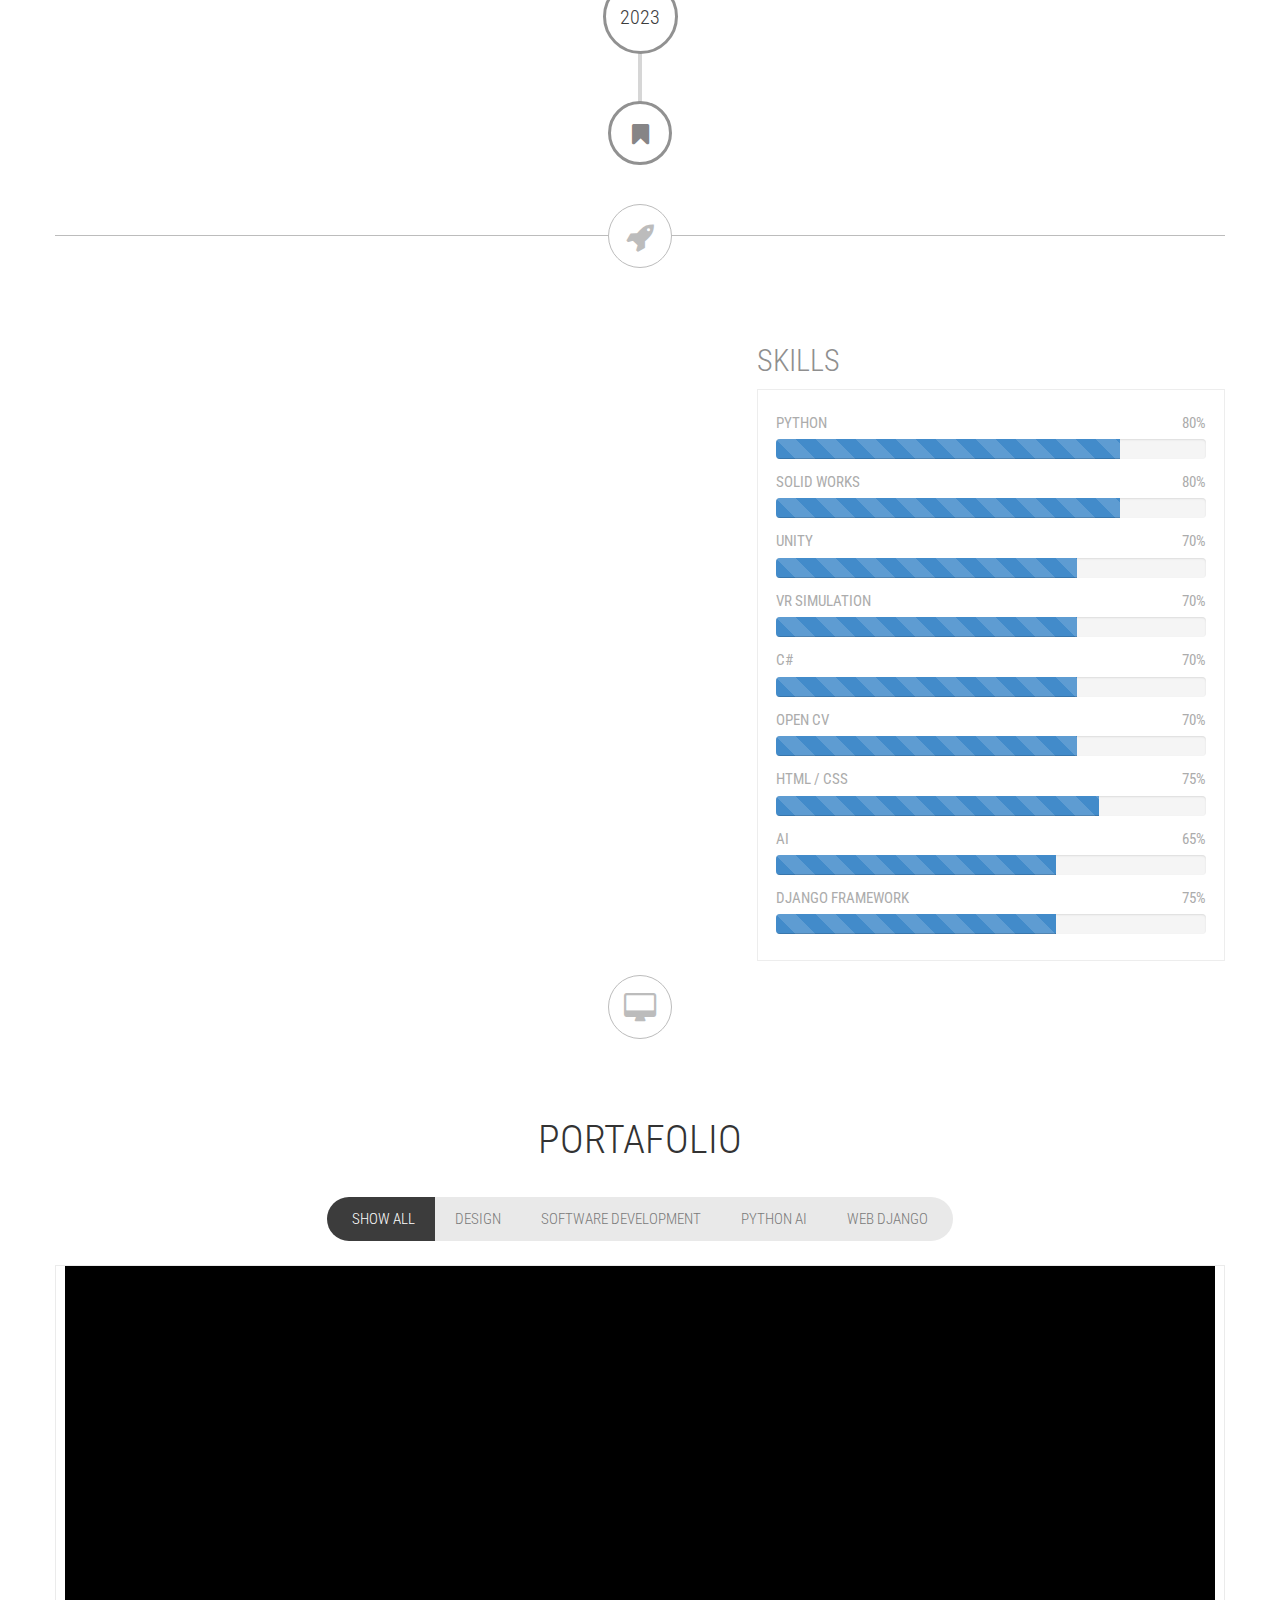
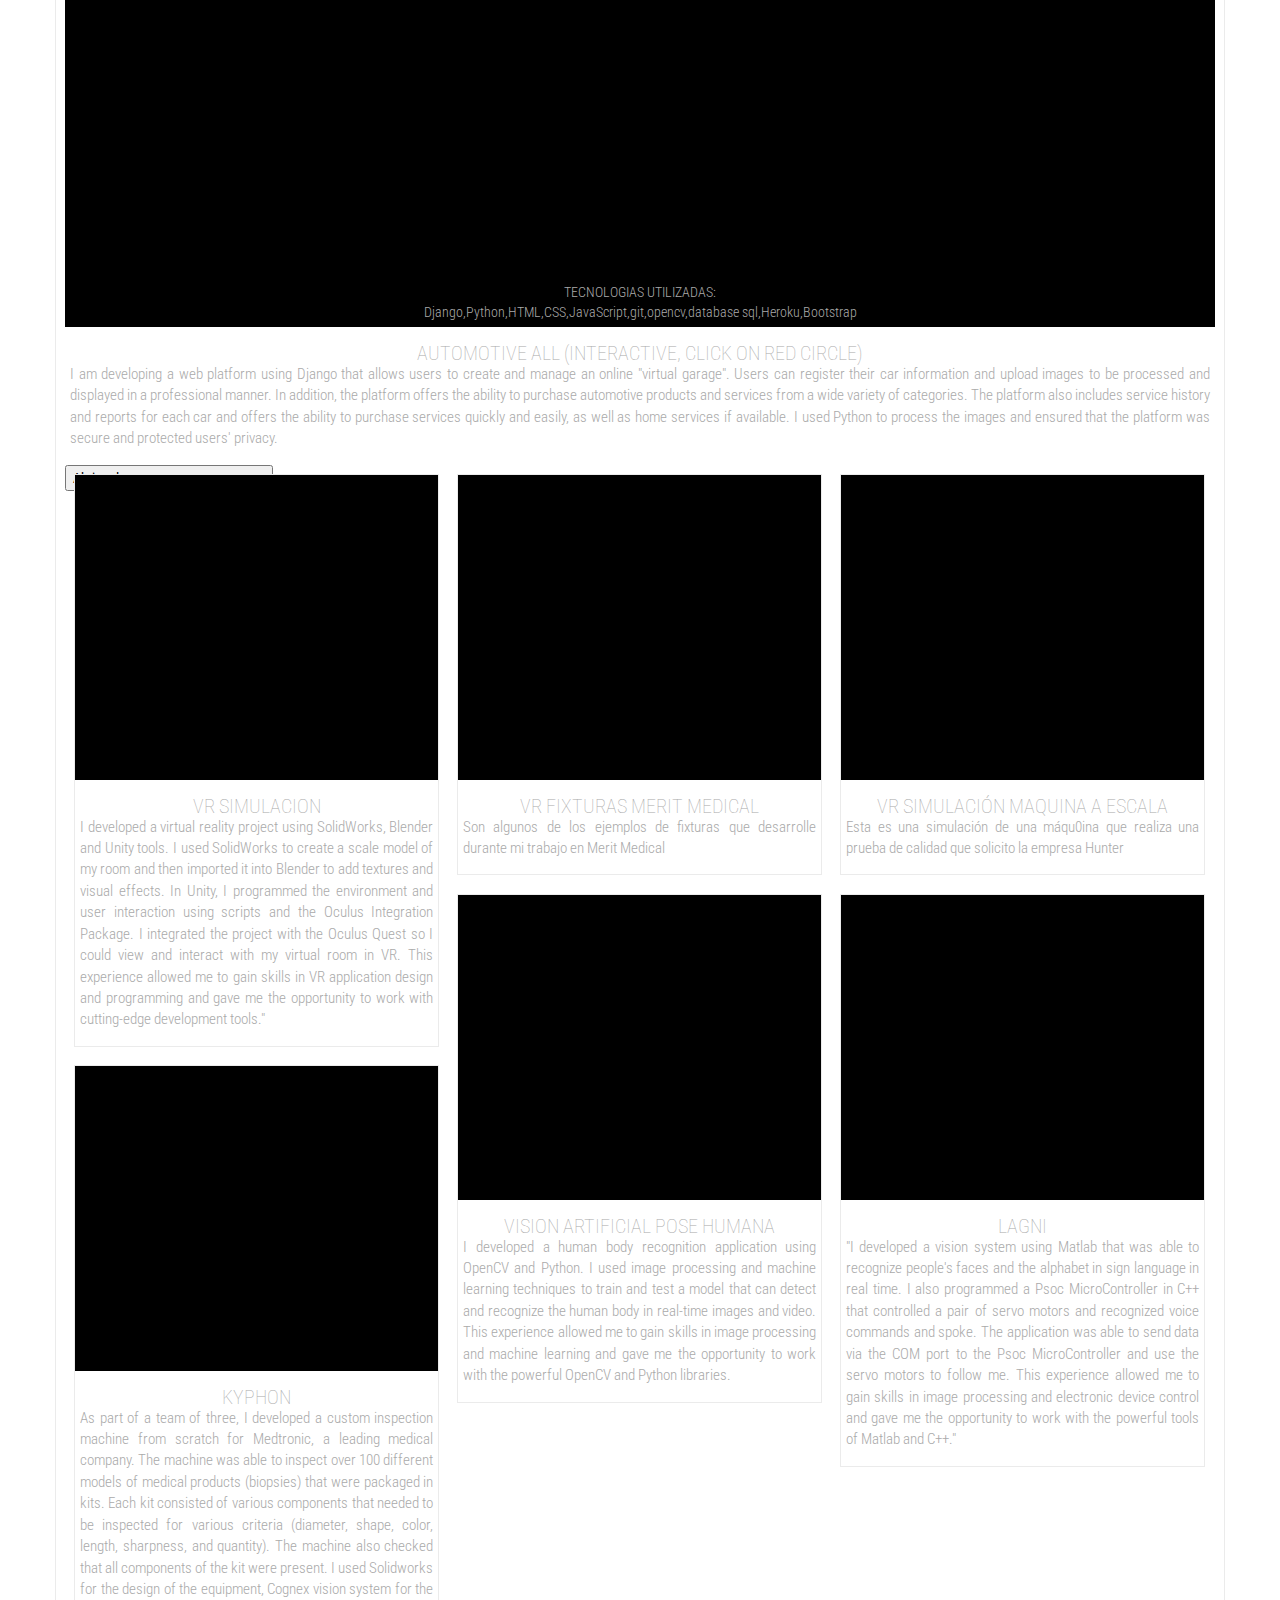
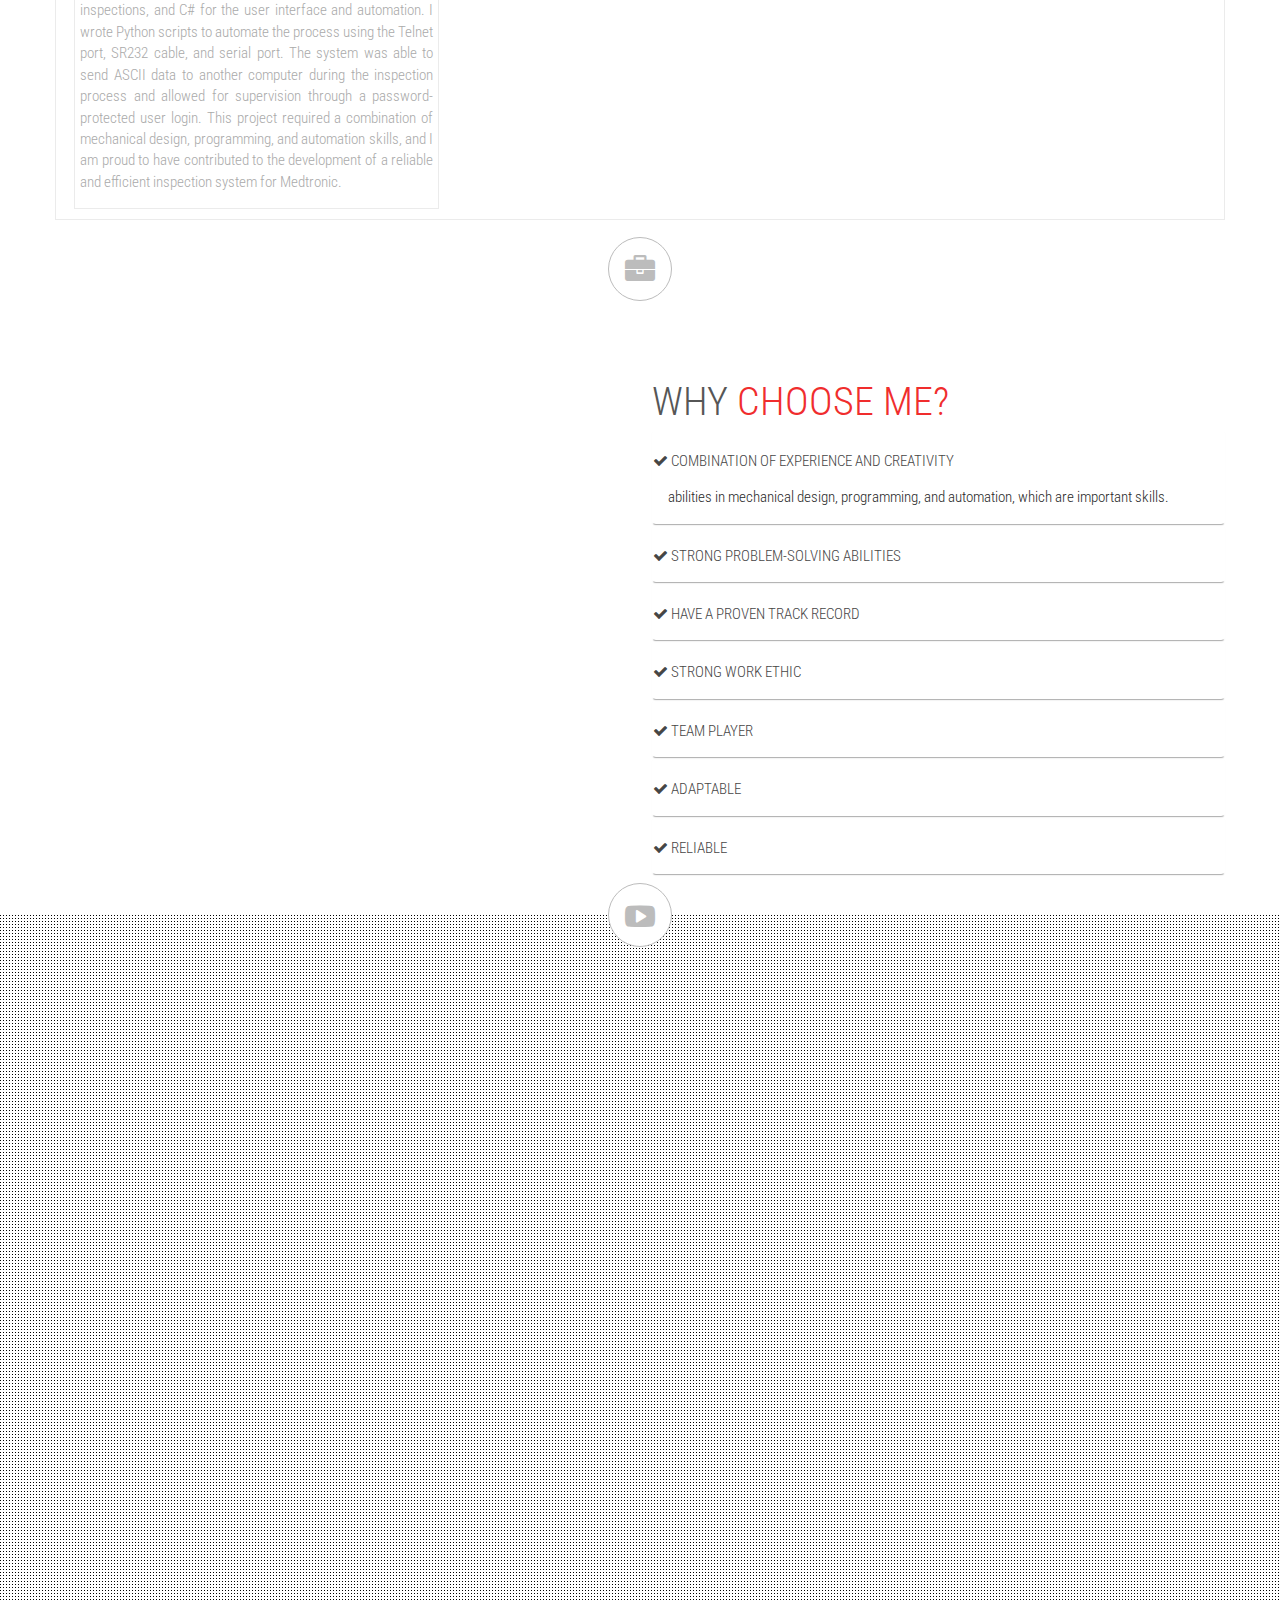
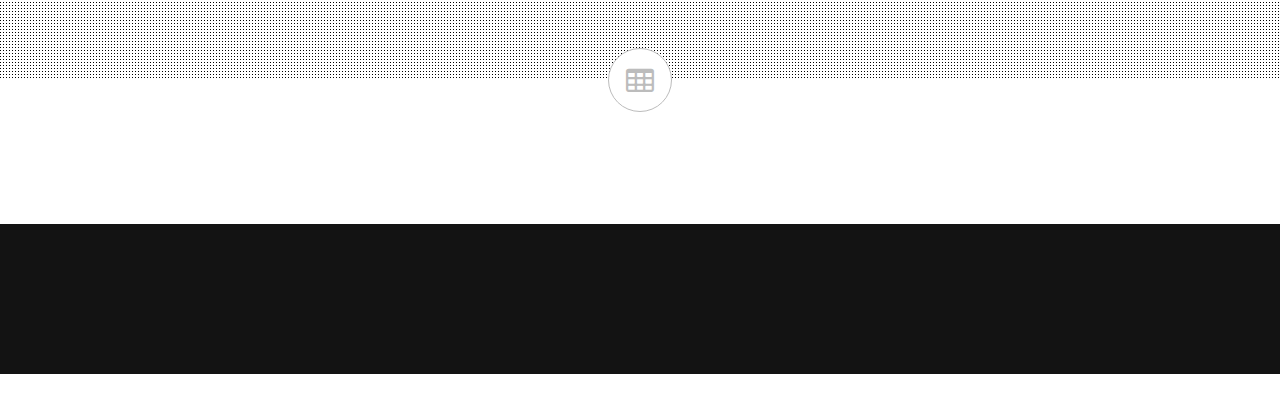
==== commit eff25475: "Add files via upload" ====
--- a/index.html
+++ b/index.html
@@ -99,7 +99,7 @@
         <!-- End Home Description -->
 
         <!-- Home Button -->
-        <a class="scroll home-button" href="#about">GET STARTED</a>
+        <a class="scroll home-button" href="https://api.whatsapp.com/send?phone=+526648559247&amp;text=Hola,%20Nececito%20mas%20informacion!">CONTACT ME</a>
         <!-- End Home Button -->
 
     </div>
@@ -124,13 +124,13 @@
             <ul class="nav main-nav">
 
                 <li class="active"><a class="scroll" href="#home">Home</a></li>
-                <li><a class="scroll" href="#about">How it works</a></li>
+<!--                <li><a class="scroll" href="#about">How it works</a></li>-->
                 <li><a class="scroll" href="#team">Author</a></li>
                 <li><a class="scroll" href="#features">Features</a></li>
                 <li><a class="scroll" href="#history">Experience</a></li>
 
                 <li><a class="scroll" href="#portfolio">My work</a></li>
-                <li><a class="scroll" href="#services">services</a></li>
+<!--                <li><a class="scroll" href="#services">services</a></li>-->
 <!--                <li><a class="scroll" href="#prices">precios</a></li>-->
                 <!--					<li class="dropdown-toggle nav-toggle"><a class="scroll" href="blog.html">blog <b data-toggle="dropdown" class="caret"></b></a>-->
 
@@ -156,12 +156,12 @@
             <ul class="nav dropdown-menu fullwidth" role="menu">
                 <li><a class="scroll" href="#home">Home</a></li>
                 <li><a class="scroll" href="#team">Author</a></li>
-                <li><a class="scroll" href="#about">How it works</a></li>
+<!--                <li><a class="scroll" href="#about">How it works</a></li>-->
                 <li><a class="scroll" href="#features">Features</a></li>
                 <li><a class="scroll" href="#history">Experience</a></li>
 
                 <li><a class="scroll" href="#portfolio">My work</a></li>
-                <li><a class="scroll" href="#services">services</a></li>
+<!--                <li><a class="scroll" href="#services">services</a></li>-->
 <!--                <li><a class="scroll" href="#prices">precios</a></li>-->
                 <!--					<li class="dropdown-toggle mobile-toggle"><a class="scroll">blog <b data-toggle="dropdown" class="caret"></b></a>-->
 
@@ -361,7 +361,7 @@
 
             <li class="note animated" data-animation="fadeInLeft" data-animation-delay="150">
                 <h4>
-                    Merit Medical (2018 - 2021)
+                    Merit Medical (2018 - 2021) <p align="justify" >Engineer</p>
                 </h4>
                 <p  align="justify" class="desc">
                     I have experience working in the medical field and have played a key role in the transfer of several
@@ -389,12 +389,11 @@
 
             <li class="note animated" data-animation="fadeInRight" data-animation-delay="150">
                 <h4>
-                    Mejor projecto Merit 2020 (Taller De Agujas)
+                    Best Project Merit 2020
                 </h4>
                 <p  align="justify"    class="desc">
-                    Con un equipo multidisciplinario logramos ganar el primer lugar a mejor proyecto el cual tenía el
-                    propósito de reducir considerablemente el scrap del taller de agujas y asegurar la calidad de la
-                    produccion
+                   I participated in a project that won the best project of the year 2020 in the company. The project consisted of improving the needle production process in the company's workshop. I was in charge of the design of fixtures and tools that had a great impact on the results of the project. I developed fixtures and made modifications to the production process to increase efficiency and reduce scrap. I also applied improvement methods and analyzed production times and lines. As a result, we were able to increase production by 30% and reduce scrap from 10% to 3%.
+                    
                 </p>
                 <p  align="justify"   >Software: SolidWorks, Oracle, Office </p>
                 <span class="date">
@@ -413,16 +412,15 @@
 
             <li class="note animated" data-animation="fadeInLeft" data-animation-delay="200">
                 <h4>
-                    Flute (Socio actual) <p align="justify" >Diseñador/Programador</p>
+                    Flute Automation <p align="justify" >Mechanical Designer</p>
                 </h4>
                 <p  align="justify"  class="desc">
-                    En el marco de mi cargo fui responsable del diseño y desarrollo de los equipos y fixturas,
-                    trabajando desde la evaluación inicial de los diseños teóricos hasta las fases de desarrollo, diseño
-                    CAD y mecánico, creación de prototipos, pruebas, producción interna y Documentación de productos en
-                    el ámbito médico.
+                    I worked as a mechanical designer in an automation shop, where I was in charge of managing projects for clients from various branches, such as Medtronic, Nissan, Hillrom, Flex and Merit Medical. I was in charge of the design and development of the assigned project, using SolidWorks, and I also implemented new technologies, such as VR simulation, to show a simulation of the project to our customers. I ensured that the entire project process was well managed until delivery.
+
+
 
                 </p>
-                <p  align="justify" >Software: Solidwork, C#, Python </p>
+                <p  align="justify" >Software: Solidwork, Unity, Blender</p>
                 <span class="date">
 								NOV 2021
 								<p  align="justify" ><a href="https://flute.com.mx/" style="color:#2CAFC7">flute.com</a></p>
@@ -433,46 +431,92 @@
             </li>
 
 
-
-
-            <li class="year">Próximos</li>
-
-            <li class="note animated" data-animation="fadeInLeft" data-animation-delay="250">
+              <li class="note animated" data-animation="fadeInLeft" data-animation-delay="200">
                 <h4>
-                    AIRCADE (Demo) <p  align="justify" >Programador</p>
+                    Flute Automation<p align="justify" >Software development</p>
                 </h4>
                 <p  align="justify"  class="desc">
-                    Desarrolle un algoritmo para crear un kineckt para juegos arcades
+                    ODU: I developed software to automate the inspection process of a product for the company, which consisted of taking measurements of a component using a pycometer. The software was connected to the pycometer through the serial port and took measurements in three different positions, then deactivated the component and took additional measurements. The results were sent to the computer and displayed in a graphical user interface and stored in an Excel file. If the results were outside the allowable limits, the software would send an alarm and highlight the results in Excel. I was also responsible for configuring the parameters of the measuring equipment when connected to it.
+                    <br><br>
+                    MEDTRONIC:  we  developed a custom inspection machine, The machine was able to inspect over 100 different
+                                models of medical products (biopsies) that were packaged in kits. Each kit consisted of
+                                various components that needed to be inspected for various criteria (diameter, shape,
+                                color, length, sharpness, and quantity). The machine also checked that all components of
+                                the kit were present.
+
+
+
                 </p>
-                <p  align="justify" >Software: Python </p>
+                <p  align="justify" >Software: Python, C#, Cognex Software, Solidworks, Telnet</p>
                 <span class="date">
-								Aug 2022
-								<p  align="justify" ><a href="#">Próximamente</a></p>
+								NOV 2021
+								<p  align="justify" ><a href="https://flute.com.mx/" style="color:#2CAFC7">flute.com</a></p>
 							</span>
 
                 <span class="arrow fa fa-play"></span>
 
             </li>
 
-            <li class="note animated" data-animation="fadeInLeft" data-animation-delay="250">
-                <h4>
-                    Ecomerce (Demo) <p  align="justify" >Programador</p>
-                </h4>
-                <p  align="justify"  class="desc">
-                    En el marco de mi cargo fui responsable del diseño y desarrollo de los equipos y fixturas,
-                    trabajando desde la evaluación inicial de los diseños teóricos hasta las fases de desarrollo, diseño
-                    CAD y mecánico, creación de prototipos, pruebas, producción interna y Documentación de productos en
-                    el ámbito médico..
-
-                </p>
-                <span class="date">
-								NOV 2022
-								<p  align="justify" ><a href="#">Próximamente</a></p>
-							</span>
-
-                <span class="arrow fa fa-play"></span>
-
-            </li>
+            <li class="year">2023</li>
+
+<!--             <li class="note animated" data-animation="fadeInLeft" data-animation-delay="250">-->
+<!--                <h4>-->
+<!--                   AIMBIOX <p  align="justify" >FOUNDER AND CEO</p>-->
+<!--                </h4>-->
+<!--                <p  align="justify"  class="desc">-->
+<!--                    Desarrolle un algoritmo para crear un kineckt para juegos arcades-->
+<!--                </p>-->
+<!--                <p  align="justify" >Software: Python </p>-->
+<!--                <span class="date">-->
+<!--								Aug 2022-->
+<!--								<p  align="justify" ><a href="#">Próximamente</a></p>-->
+<!--							</span>-->
+
+<!--                <span class="arrow fa fa-play"></span>-->
+
+<!--            </li>-->
+
+
+
+
+<!--            <li class="year">Próximos</li>-->
+
+<!--            <li class="note animated" data-animation="fadeInLeft" data-animation-delay="250">-->
+<!--                <h4>-->
+<!--                    AIRCADE (Demo) <p  align="justify" >Programador</p>-->
+<!--                </h4>-->
+<!--                <p  align="justify"  class="desc">-->
+<!--                    Desarrolle un algoritmo para crear un kineckt para juegos arcades-->
+<!--                </p>-->
+<!--                <p  align="justify" >Software: Python </p>-->
+<!--                <span class="date">-->
+<!--								Aug 2022-->
+<!--								<p  align="justify" ><a href="#">Próximamente</a></p>-->
+<!--							</span>-->
+
+<!--                <span class="arrow fa fa-play"></span>-->
+
+<!--            </li>-->
+
+<!--            <li class="note animated" data-animation="fadeInLeft" data-animation-delay="250">-->
+<!--                <h4>-->
+<!--                    Ecomerce () <p  align="justify" >Programador</p>-->
+<!--                </h4>-->
+<!--                <p  align="justify"  class="desc">-->
+<!--                    En el marco de mi cargo fui responsable del diseño y desarrollo de los equipos y fixturas,-->
+<!--                    trabajando desde la evaluación inicial de los diseños teóricos hasta las fases de desarrollo, diseño-->
+<!--                    CAD y mecánico, creación de prototipos, pruebas, producción interna y Documentación de productos en-->
+<!--                    el ámbito médico..-->
+
+<!--                </p>-->
+<!--                <span class="date">-->
+<!--								NOV 2022-->
+<!--								<p  align="justify" ><a href="#">Próximamente</a></p>-->
+<!--							</span>-->
+
+<!--                <span class="arrow fa fa-play"></span>-->
+
+<!--            </li>-->
 
 
             <li class="clear"></li>
@@ -688,33 +732,41 @@
                 <ul id="filters" class="filters option-set" data-option-key="filter">
                     <li><a href="#filter" data-option-value="*" class="selected">show all</a></li>
                     <li><a href="#filter" data-option-value=".diseno">Design</a></li>
-                    <li><a href="#filter" data-option-value=".programacion">Programación</a></li>
+                    <li><a href="#filter" data-option-value=".programacion">Software development</a></li>
                     <li><a href="#filter" data-option-value=".IA">Python AI</a></li>
                     <li><a href="#filter" data-option-value=".web">web Django</a></li>
                 </ul>
             </div>
 
-            <div class="items ">
-
-
-
-
-
-                    <div class="work col-xs-4 web  "style="width:98vw;;">
-                    <div class="work-inner">
+            <div class=" work work-inner web">
                         <div class="work-img">
-                            <div style="position: relative; padding-bottom: calc(100% + 41px); height: 0;">
-                                </div>
+
                             <div style="text-align:center;">
-                                 <iframe src="https://demo.arcade.software/7ynG6WIPyxC8N4NeK9ca?embed" frameborder="0" loading="lazy" webkitallowfullscreen mozallowfullscreen allowfullscreen style="position: absolute; top: 0; left: 0; width: 100%; height: 100%;"></iframe></div>
-
+                               <div style="position: relative; padding-bottom: calc(50% + 41px); height: 0;"><iframe src="https://demo.arcade.software/OlInO403eXOUdrFj8c3o?embed" frameborder="0" loading="lazy" webkitallowfullscreen mozallowfullscreen allowfullscreen style="position: absolute; top: 0; left: 0; width: 100%; height: 100%;"></iframe></div>
+                            <p>
+                                TECNOLOGIAS UTILIZADAS:<BR>
+                                Django,Python,HTML,CSS,JavaScript,git,opencv,database sql,Heroku,Bootstrap
+
+                                <br>
+
+
+                            </p>
                         </div>
                         <div class="work-desc">
-                            <h4>This portafolio</h4>
-                            <p  align="justify" >fsdf</p>
-                        </div>
-                    </div>
-                </div>
+                            <h4>AUTOMOTIVE ALL (interactive, Click on red circle)</h4>
+                            <p  align="justify" >I am developing a web platform using Django that allows users to create and manage an online "virtual garage". Users can register their car information and upload images to be processed and displayed in a professional manner. In addition, the platform offers the ability to purchase automotive products and services from a wide variety of categories. The platform also includes service history and reports for each car and offers the ability to purchase services quickly and easily, as well as home services if available. I used Python to process the images and ensured that the platform was secure and protected users' privacy.
+                            </p>
+                        </div>
+                    </div>
+
+            <div class="items " style="">
+
+                <button onclick="window.open('http://www.ejemplo.com', '_blank', 'location=yes,height=570,width=520,scrollbars=yes,status=yes')">Abrir enlace en una nueva ventana</button>
+
+
+
+
+                
 
 
 
@@ -849,7 +901,7 @@
         </div>
 
     </div>
-
+    </div>
 </section>
 
 
@@ -1004,74 +1056,73 @@
 
 
 
-<section id="services" class="contain nav-link">
-    <div class="services bg parallax2">
-        <div class="inner services">
-
-            <!-- why-aimbiox Top Icon -->
-            <div class="contain-logo br">
-                <i class="fa fa-cogs "></i>
-            </div>
-
-            <!-- Header -->
-            <div class="header">
-                Servicios
-            </div>
-
-            <!-- Second Header -->
-            <div class="page-desc">
-                Si tiene alguna idea que desee realizar, puede ponerse en contacto directamente conmigo para un
-                asesoramiento sin compromiso
-            </div>
-
-            <ul class="service-contents slide-boxes">
-
-                <li class="service box animated" data-animation="flipInY" data-animation-delay="0">
-                    <img src="images/Logo_Keyshot.png" alt="">
-                    <h3>Renderizado</h3>
-                    <p  align="justify" >Enviaremos Imágenes simulando de manera fotorrealísta ambientes, materiales, luces, objetos de un
-                        proyecto y de un modelo 3D.</p>
-                </li>
-                <li class="service box animated" data-animation="flipInY" data-animation-delay="200">
-                    <img src="images/Logo_Solidwork.png" alt="">
-                    <h3>Diseño</h3>
-                    <p  align="justify" >Desarrollaremos y proyectaremos el aspecto y la funcionalidad de una idea, con el objetivo de
-                        buscar solucion a un problema de cualquier campo </p>
-                </li>
-                <li class="service box animated" data-animation="flipInY" data-animation-delay="400">
-                    <img src="images/Logo_Vr.png" alt="">
-                    <h3>Simulacion VR</h3>
-                    <p  align="justify" >Desarrollaremos una escena virtual donde podra interactuar de manera realista con la idea</p>
-                </li>
-                <li class="service box animated" data-animation="flipInY" data-animation-delay="600">
-                    <img src="images/Logo_Python.html" alt="">
-                    <h3>Python</h3>
-                    <p  align="justify" >podemos desarrollar aplicaciones web, analizar datos, automatizar operaciones y crear
-                        aplicaciones empresariales fiables y escalables.</p>
-                </li>
-                <li class="service box animated" data-animation="flipInY" data-animation-delay="800">
-                    <img src="images/Logo_Ai.png" alt="">
-                    <h3>Machine learning</h3>
-                    <p  align="justify" >objetivo es desarrollar técnicas que permitan que las computadoras aprendan.</p>
-                </li>
-                <li class="service box animated" data-animation="flipInY" data-animation-delay="800">
-                    <img src="images/Logo_Html.png" alt="">
-                    <h3>HTML</h3>
-                    <p  align="justify" >Podremos desarrollar paginas web</p>
-                </li>
-
-
-            </ul>
-
-            <div class="clear"></div>
-
-
-        </div><!-- End Services Inner 1 -->
-
-    </div><!-- End Services BG -->
-
-
-</section>    <!-- End Services Section -->
+<!--<section id="services" class="contain nav-link">-->
+<!--    <div class="services bg parallax2">-->
+<!--        <div class="inner services">-->
+
+<!--            &lt;!&ndash; why-aimbiox Top Icon &ndash;&gt;-->
+<!--            <div class="contain-logo br">-->
+<!--                <i class="fa fa-cogs "></i>-->
+<!--            </div>-->
+
+<!--            &lt;!&ndash; Header &ndash;&gt;-->
+<!--            <div class="header">-->
+<!--                Clients-->
+<!--            </div>-->
+
+<!--            &lt;!&ndash; Second Header &ndash;&gt;-->
+<!--            <div class="page-desc">-->
+<!--                These are some of the companies that have been clients of one of my services-->
+<!--            </div>-->
+
+<!--            <ul class="service-contents slide-boxes">-->
+
+<!--                <li class="service box animated" data-animation="flipInY" data-animation-delay="0">-->
+<!--                    <img src="images/Logo_Keyshot.png" alt="">-->
+<!--                    <h3>Medtronic</h3>-->
+<!--                    <p  align="justify" >Medtronic is an American medical device company.</p>-->
+<!--                    <a Href="https://www.medtronic.com/us-en/index.html">medtronic.com</a>-->
+<!--                </li>-->
+<!--                <li class="service box animated" data-animation="flipInY" data-animation-delay="200">-->
+<!--                    <img src="images/Logo_Solidwork.png" alt="">-->
+<!--                    <h3>Hill-Rom</h3>-->
+<!--                    <p  align="justify" > It is a U.S. medical technology provider that is a subsidiary of Baxter International.</p>-->
+<!--                    <a Href="https://www.hillrom.com/">hillrom.com</a>-->
+<!--                </li>-->
+<!--                <li class="service box animated" data-animation="flipInY" data-animation-delay="400">-->
+<!--                    <img src="images/Logo_Vr.png" alt="">-->
+<!--                    <h3>ODU</h3>-->
+<!--                    <p  align="justify" >O</p>-->
+<!--                </li>-->
+<!--                <li class="service box animated" data-animation="flipInY" data-animation-delay="600">-->
+<!--                    <img src="images/Logo_Python.html" alt="">-->
+<!--                    <h3>Python</h3>-->
+<!--                    <p  align="justify" >podemos desarrollar aplicaciones web, analizar datos, automatizar operaciones y crear-->
+<!--                        aplicaciones empresariales fiables y escalables.</p>-->
+<!--                </li>-->
+<!--                <li class="service box animated" data-animation="flipInY" data-animation-delay="800">-->
+<!--                    <img src="images/Logo_Ai.png" alt="">-->
+<!--                    <h3>Machine learning</h3>-->
+<!--                    <p  align="justify" >objetivo es desarrollar técnicas que permitan que las computadoras aprendan.</p>-->
+<!--                </li>-->
+<!--                <li class="service box animated" data-animation="flipInY" data-animation-delay="800">-->
+<!--                    <img src="images/Logo_Html.png" alt="">-->
+<!--                    <h3>HTML</h3>-->
+<!--                    <p  align="justify" >Podremos desarrollar paginas web</p>-->
+<!--                </li>-->
+
+
+<!--            </ul>-->
+
+<!--            <div class="clear"></div>-->
+
+
+<!--        </div>&lt;!&ndash; End Services Inner 1 &ndash;&gt;-->
+
+<!--    </div>&lt;!&ndash; End Services BG &ndash;&gt;-->
+
+
+<!--</section>    &lt;!&ndash; End Services Section &ndash;&gt;-->
 
 
 <!-- Video Section -->
@@ -1117,7 +1168,7 @@
 
 
 <!-- Footer Section -->
-<section id="footer">
+<section id="footer" style="">
 
     <div class="inner footer">
 
@@ -1184,15 +1235,6 @@
             <div class="clear"></div>
         </div> <!-- End Footer inner -->
 
-
-        <div id="sfccxskhwfcx6z8u4b27kszzf84eesm31l5"></div>
-        <script type="text/javascript"
-                src="../../counter9.stat.ovh/private/counter7739.html?c=cxskhwfcx6z8u4b27kszzf84eesm31l5&amp;down=async"
-                async></script>
-        <br><a href="https://www.contadorvisitasgratis.com/"></a>
-        <noscript><a href="https://www.contadorvisitasgratis.com/" title="contadores de visita"><img
-                src="https://counter9.stat.ovh/private/contadorvisitasgratis.php?c=cxskhwfcx6z8u4b27kszzf84eesm31l5"
-                border="0" title="contadores de visita" alt="contadores de visita"></a></noscript>
     </div>
 </section>
 
@@ -1228,11 +1270,5 @@
 <script type="text/javascript" src="js/plugins.js"></script>
 
 <!-- End JS Files -->
-
-<script>
-
-</script>
-
 </body>
-
-</html>+</html>
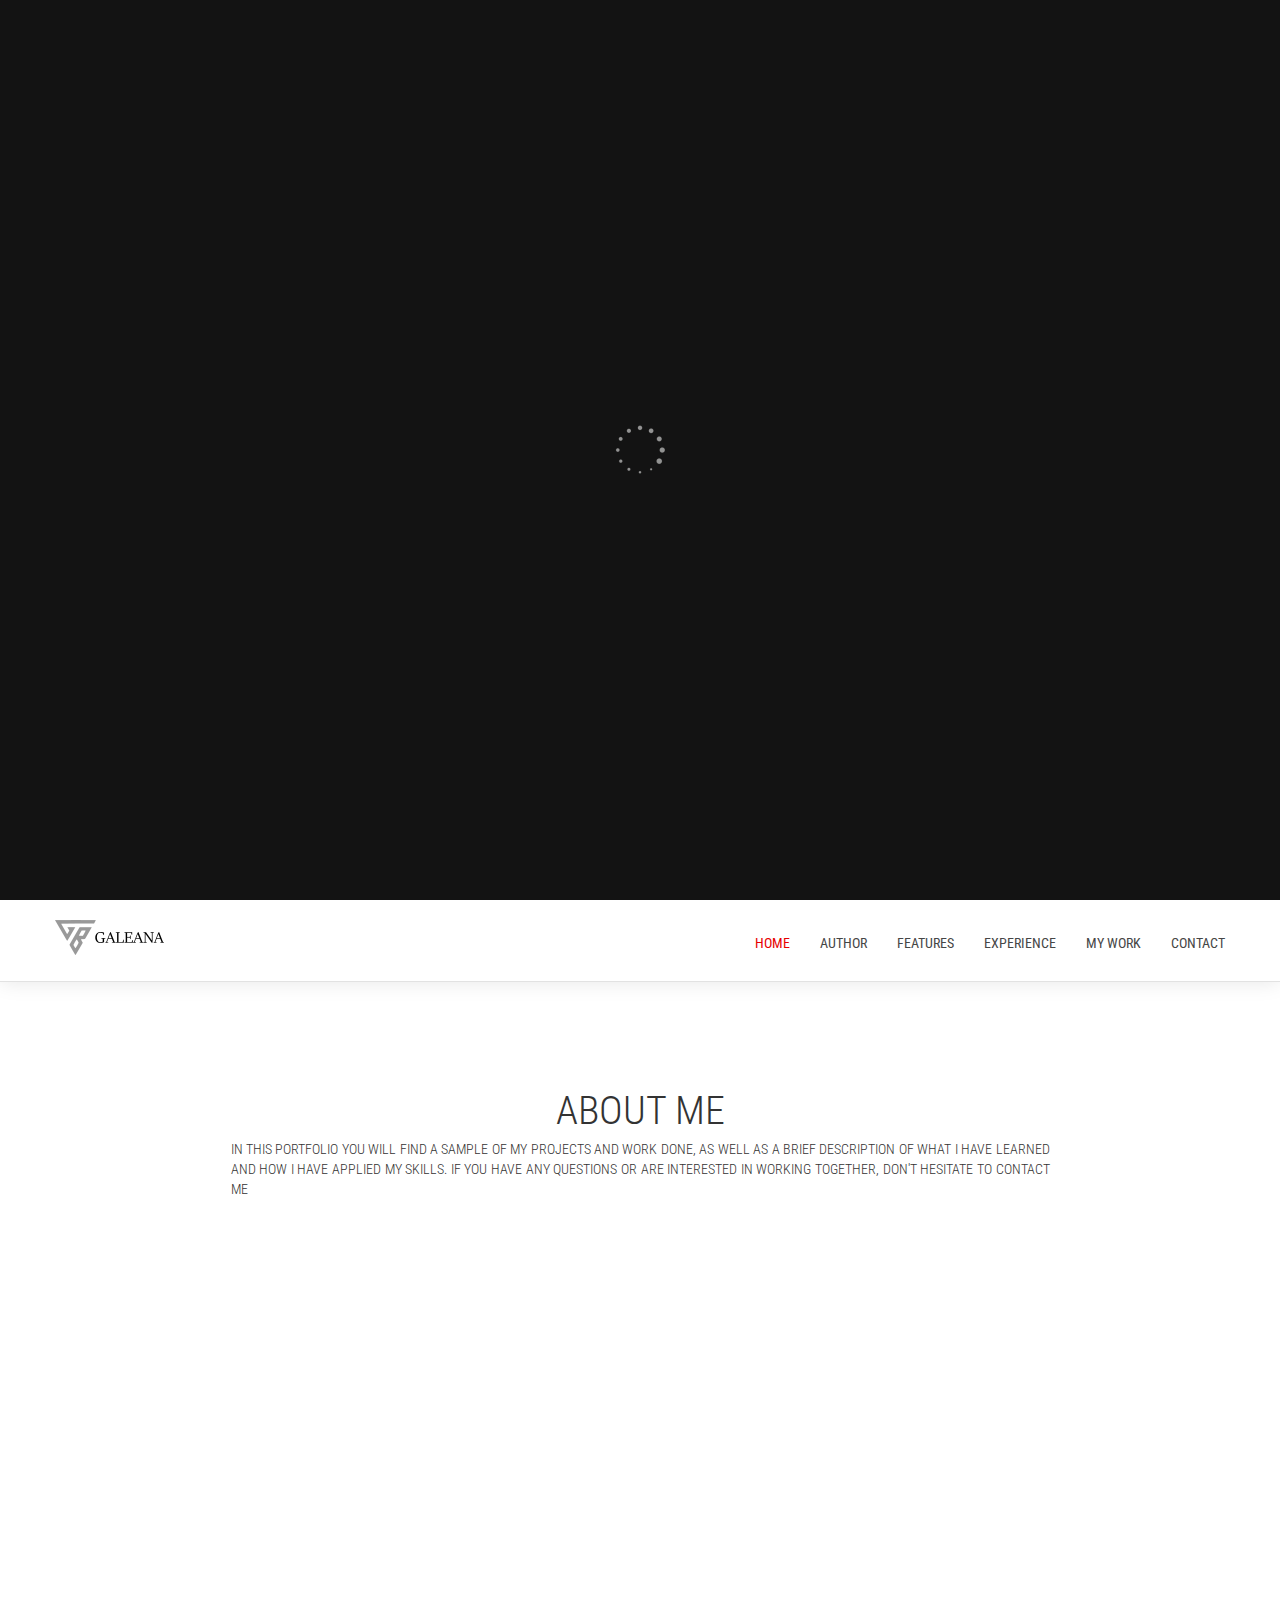
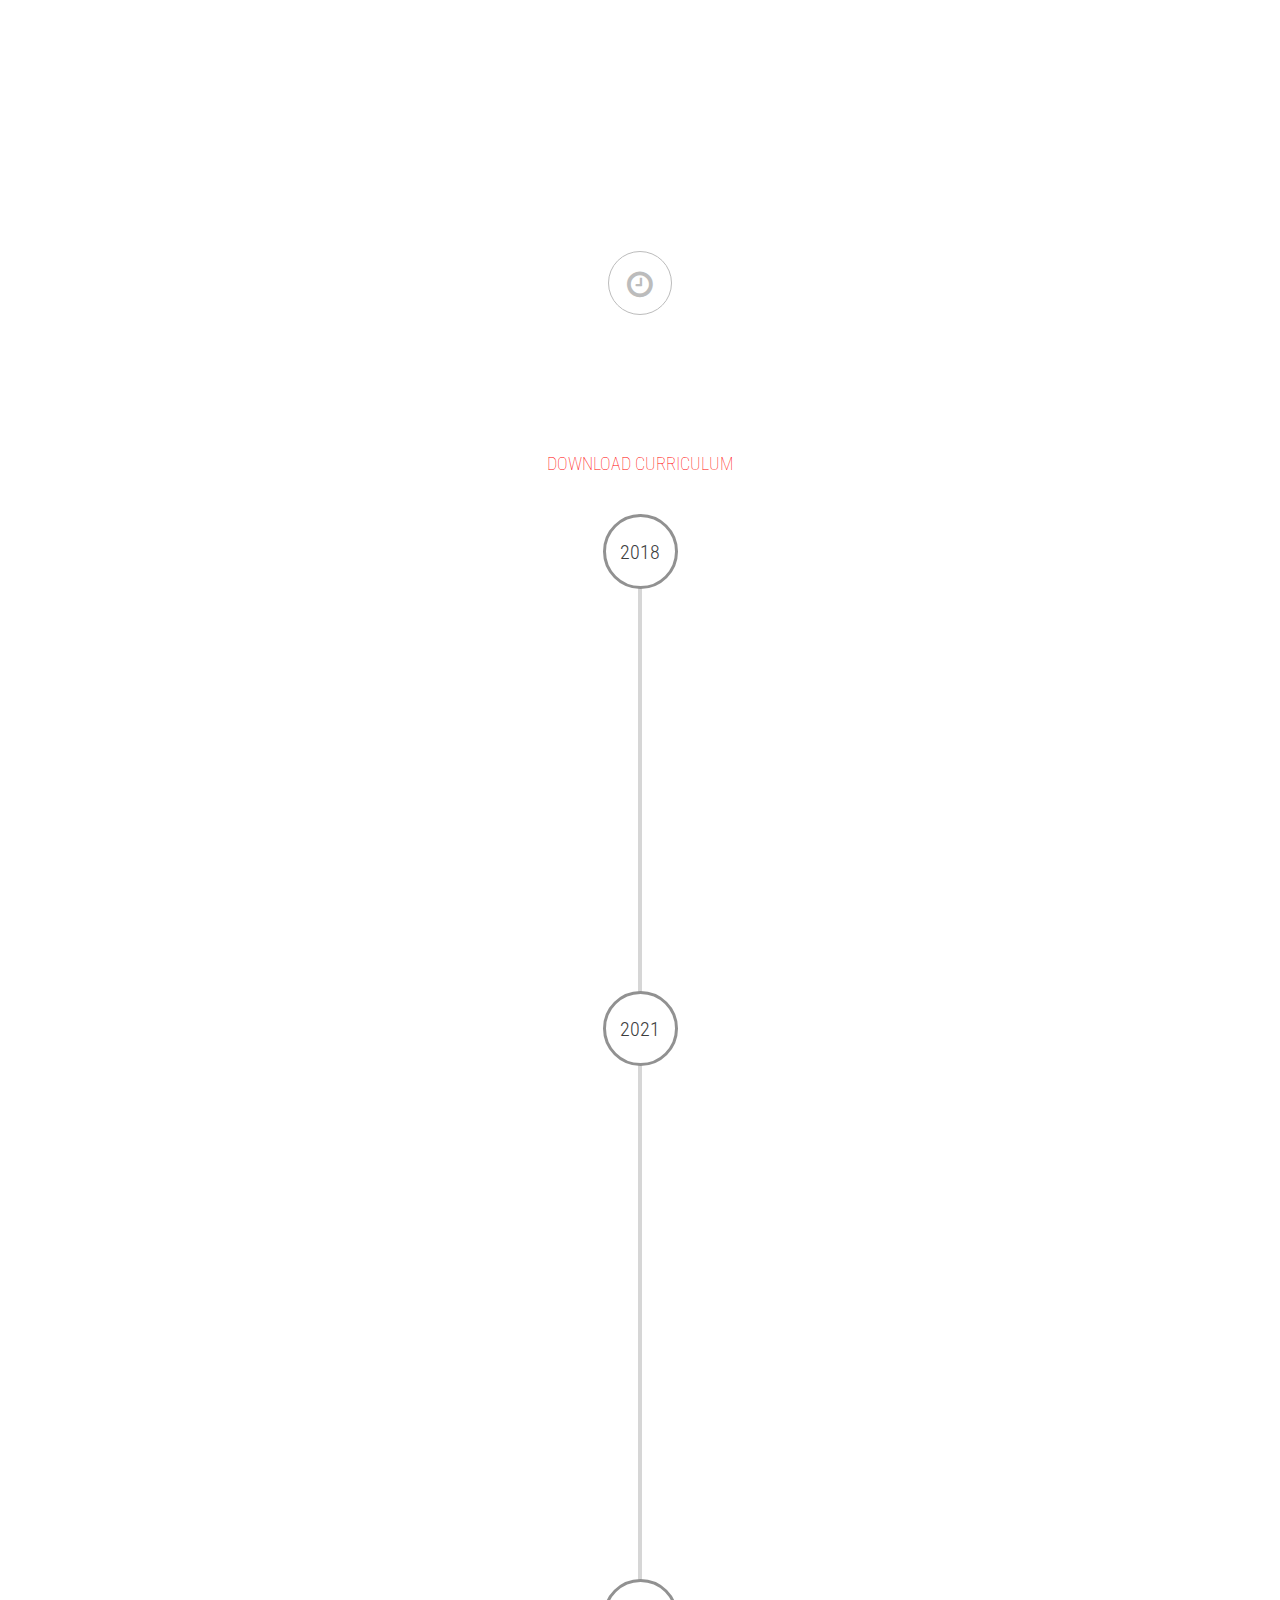
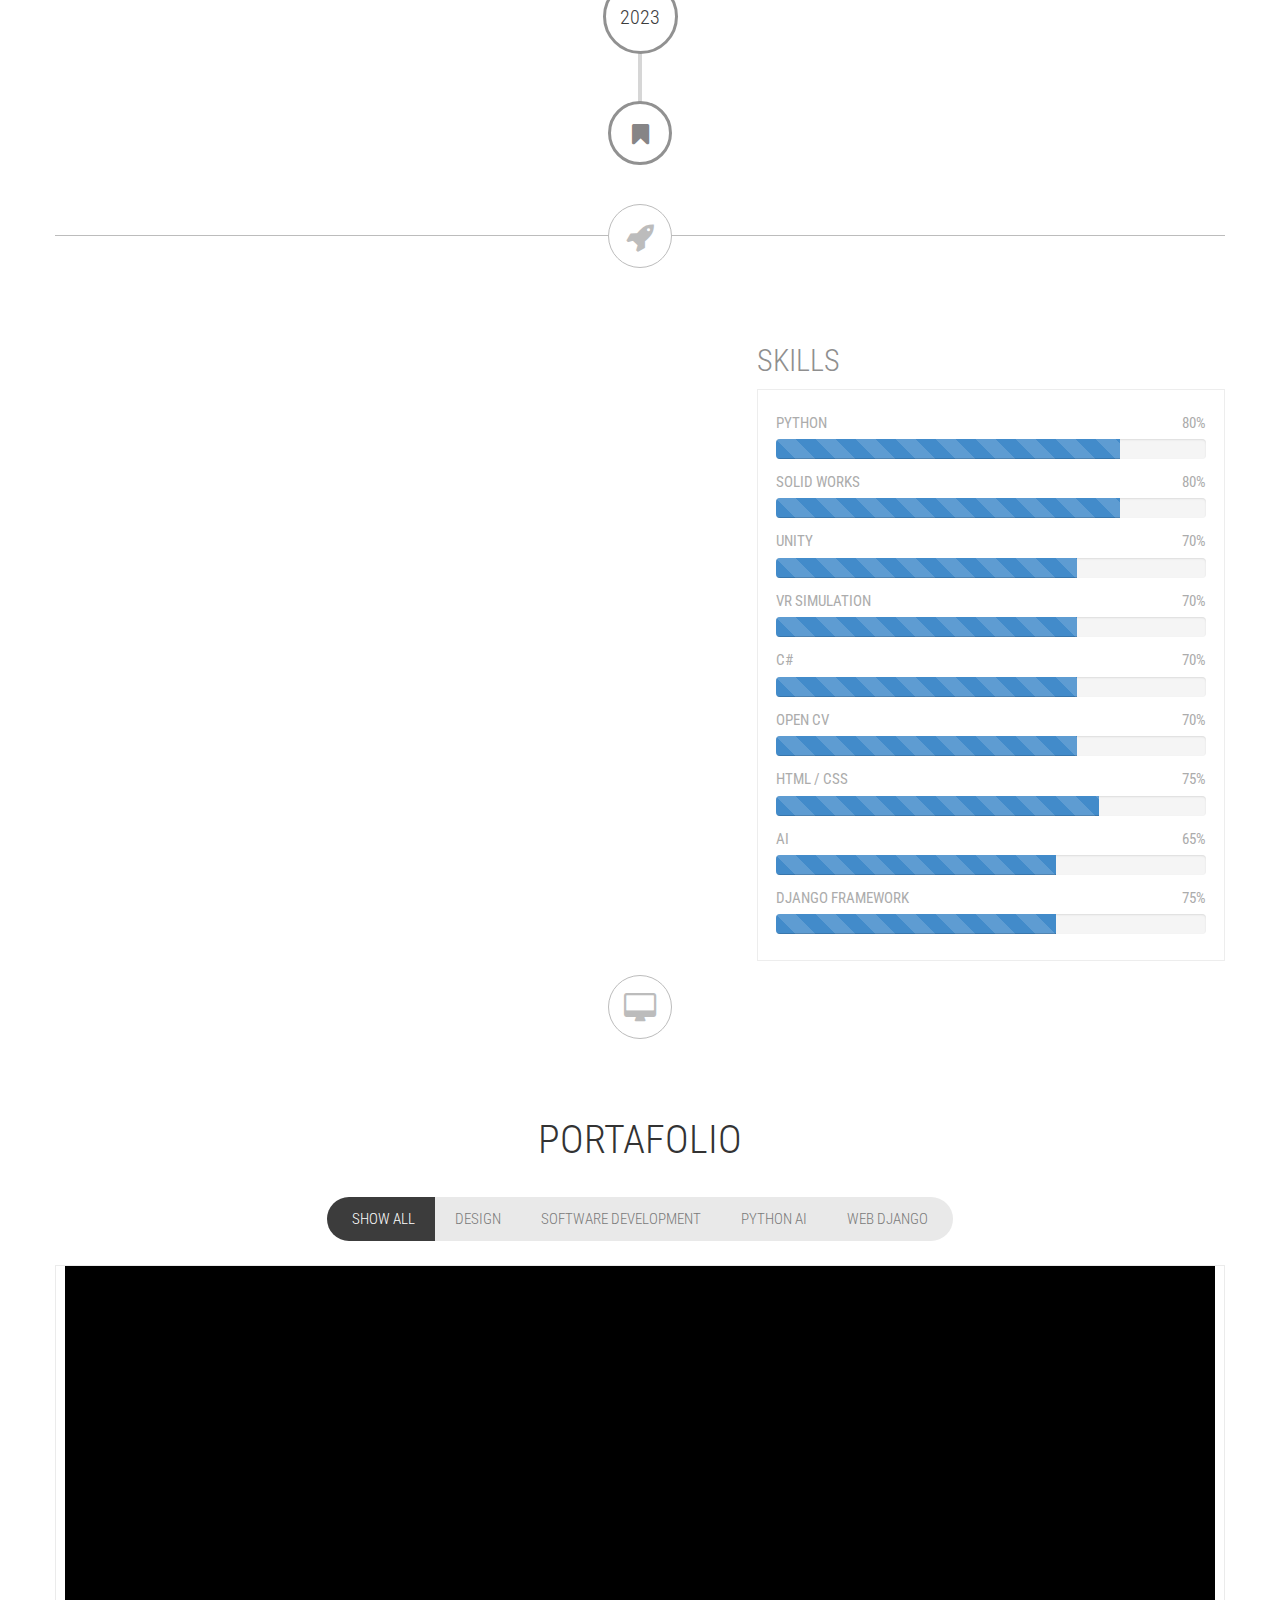
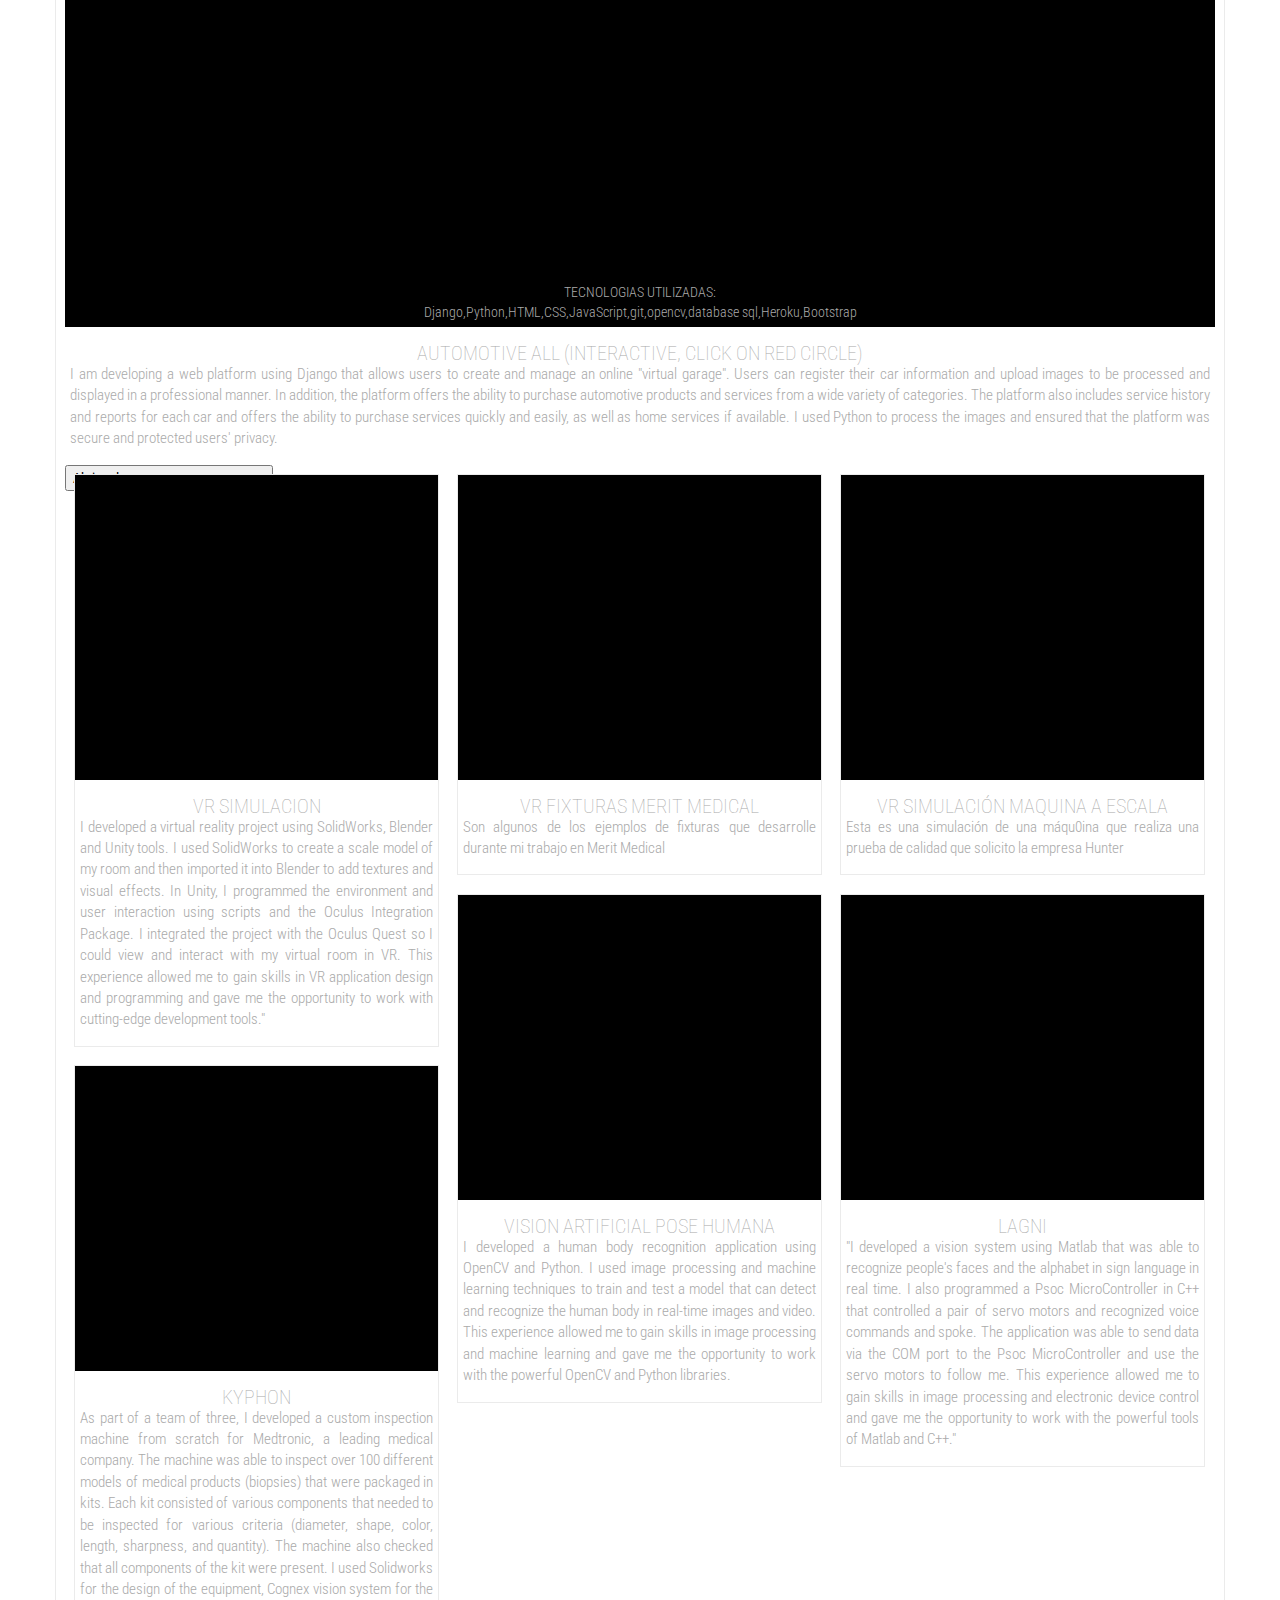
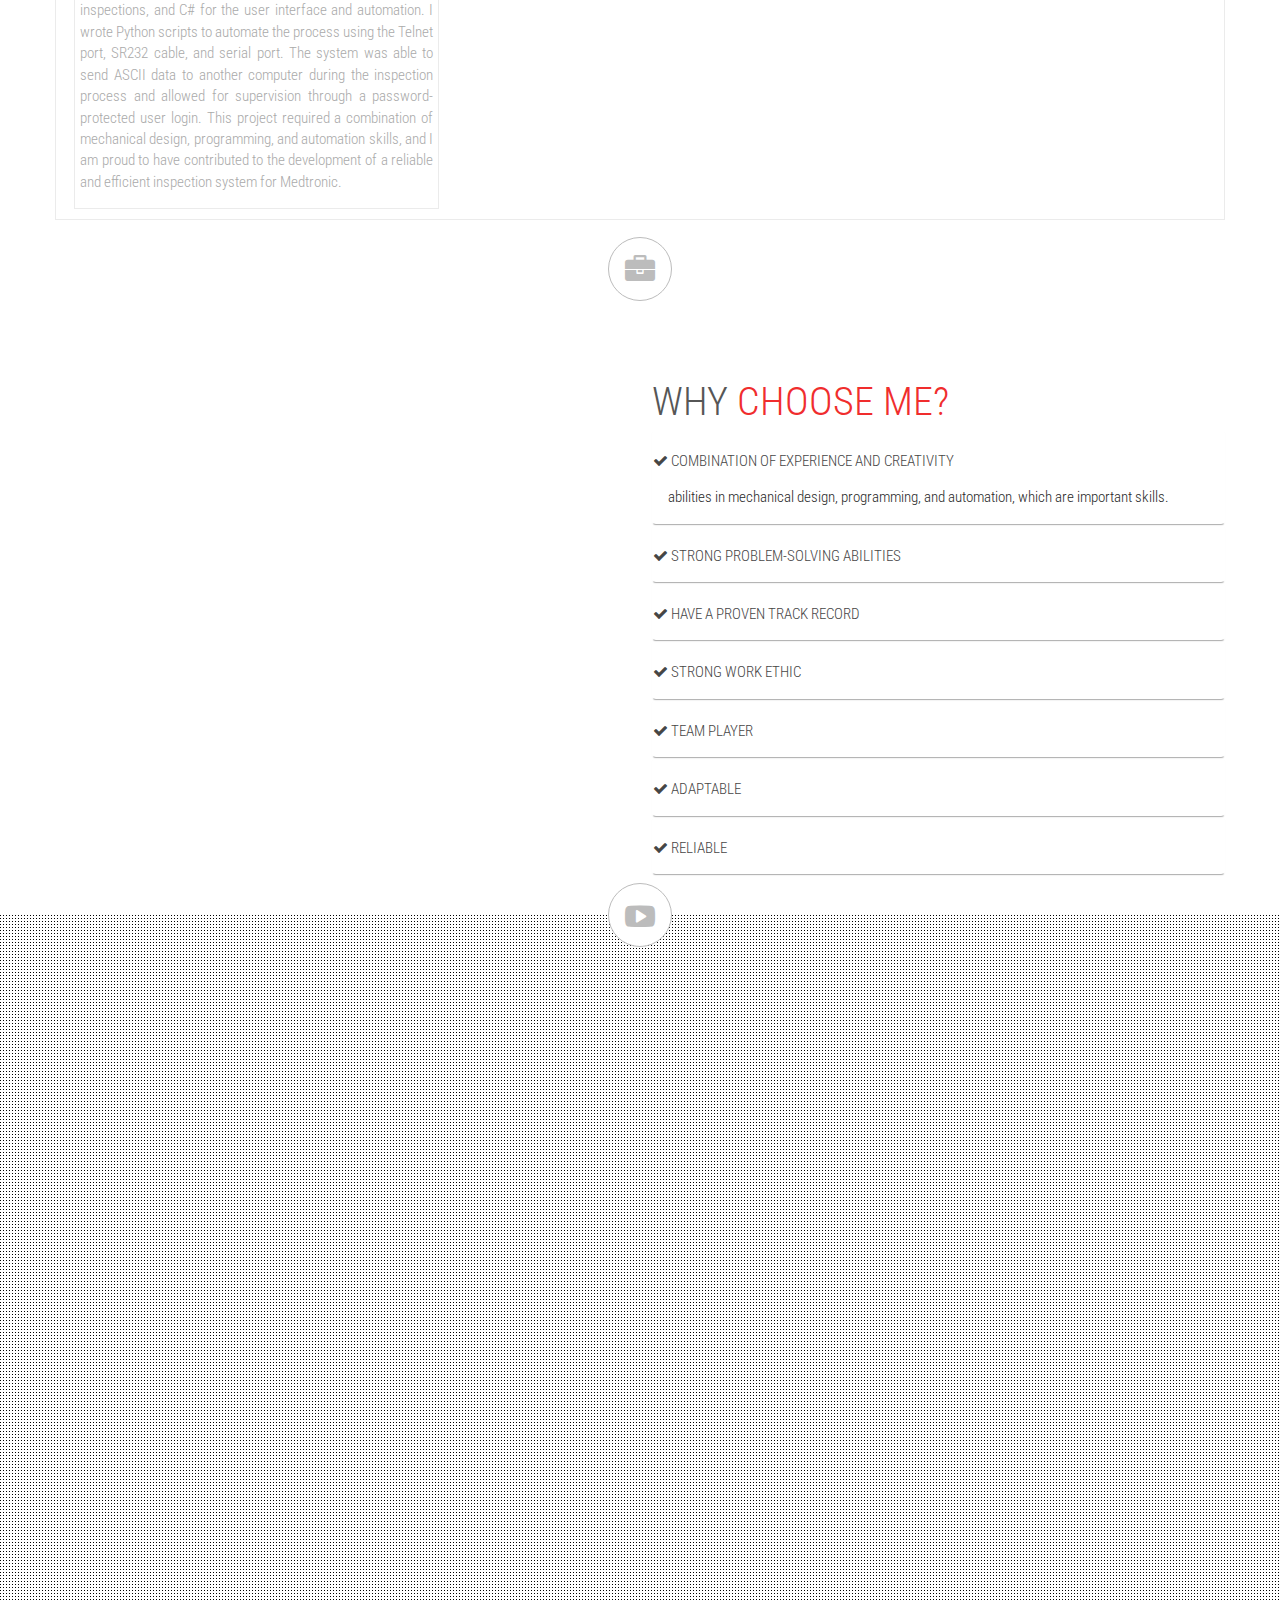
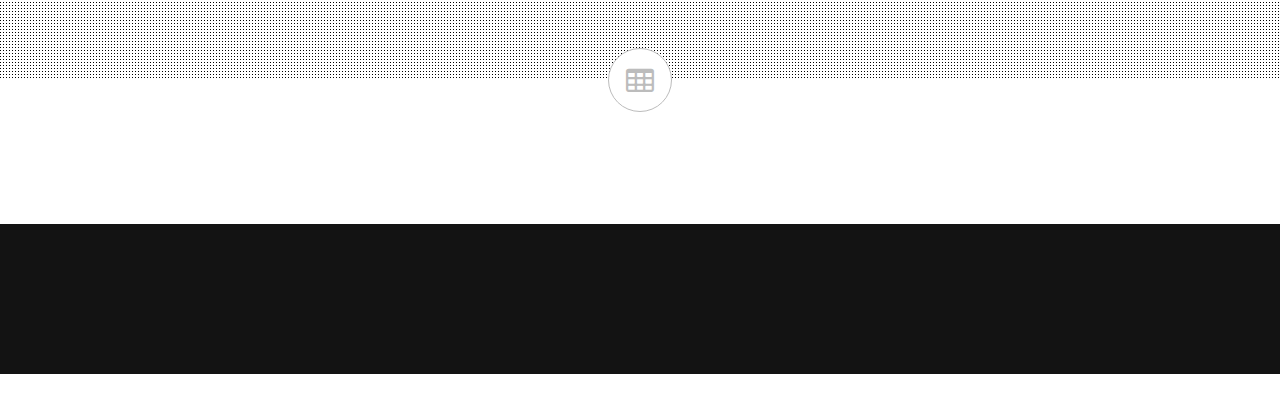
==== commit 9abfa1d7: "Add files via upload" ====
--- a/index.html
+++ b/index.html
@@ -94,12 +94,12 @@
         </div>
 
         <!-- Home Description -->
-        <div class="home-desc" align="justify"><p align="justify">I am passionate about technology and have spent the last few years learning various cutting-edge technologies such as artificial intelligence with Python, mechanical design, virtual reality simulation, web development with Django, and software development in C#. I love to be creating things and developing new skills, and I am always looking for new challenges and opportunities to learn and grow. </p><br>
+        <div class="home-desc" ><p align="justify" >I am passionate about technology and have spent the last few years learning various cutting-edge technologies such as artificial intelligence with Python, mechanical design, virtual reality simulation, web development with Django, and software development in C#. I love to be creating things and developing new skills, and I am always looking for new challenges and opportunities to learn and grow. </p><br>
             <p align="justify"></p></div>
         <!-- End Home Description -->
 
         <!-- Home Button -->
-        <a class="scroll home-button" href="https://api.whatsapp.com/send?phone=+526648559247&amp;text=Hola,%20Nececito%20mas%20informacion!">CONTACT ME</a>
+        <a class="scroll home-button" href="https://api.whatsapp.com/send?phone=+526648559247&amp;text=Hola,%20Nececito%20mas%20informacion!" style="text-size:10px;">CONTACT ME</a>
         <!-- End Home Button -->
 
     </div>
--- a/css/style.css
+++ b/css/style.css
@@ -209,15 +209,15 @@
 	}
 
 	#slides .slides-container .image1{
-		background:url(../images/1.jpg) center fixed;
+		background:url(../images/1.png) center fixed;
 	}
 
 	#slides .slides-container .image2{
-		background:url(../images/2.jpg) center fixed;
+		background:url(../images/2.png) center fixed;
 	}
 
 	#slides .slides-container .image3{
-		background:url(../images/3.jpg) center fixed;
+		background:url(../images/3.png) center fixed;
 	}
 
 	#slides .slides-container .image4{
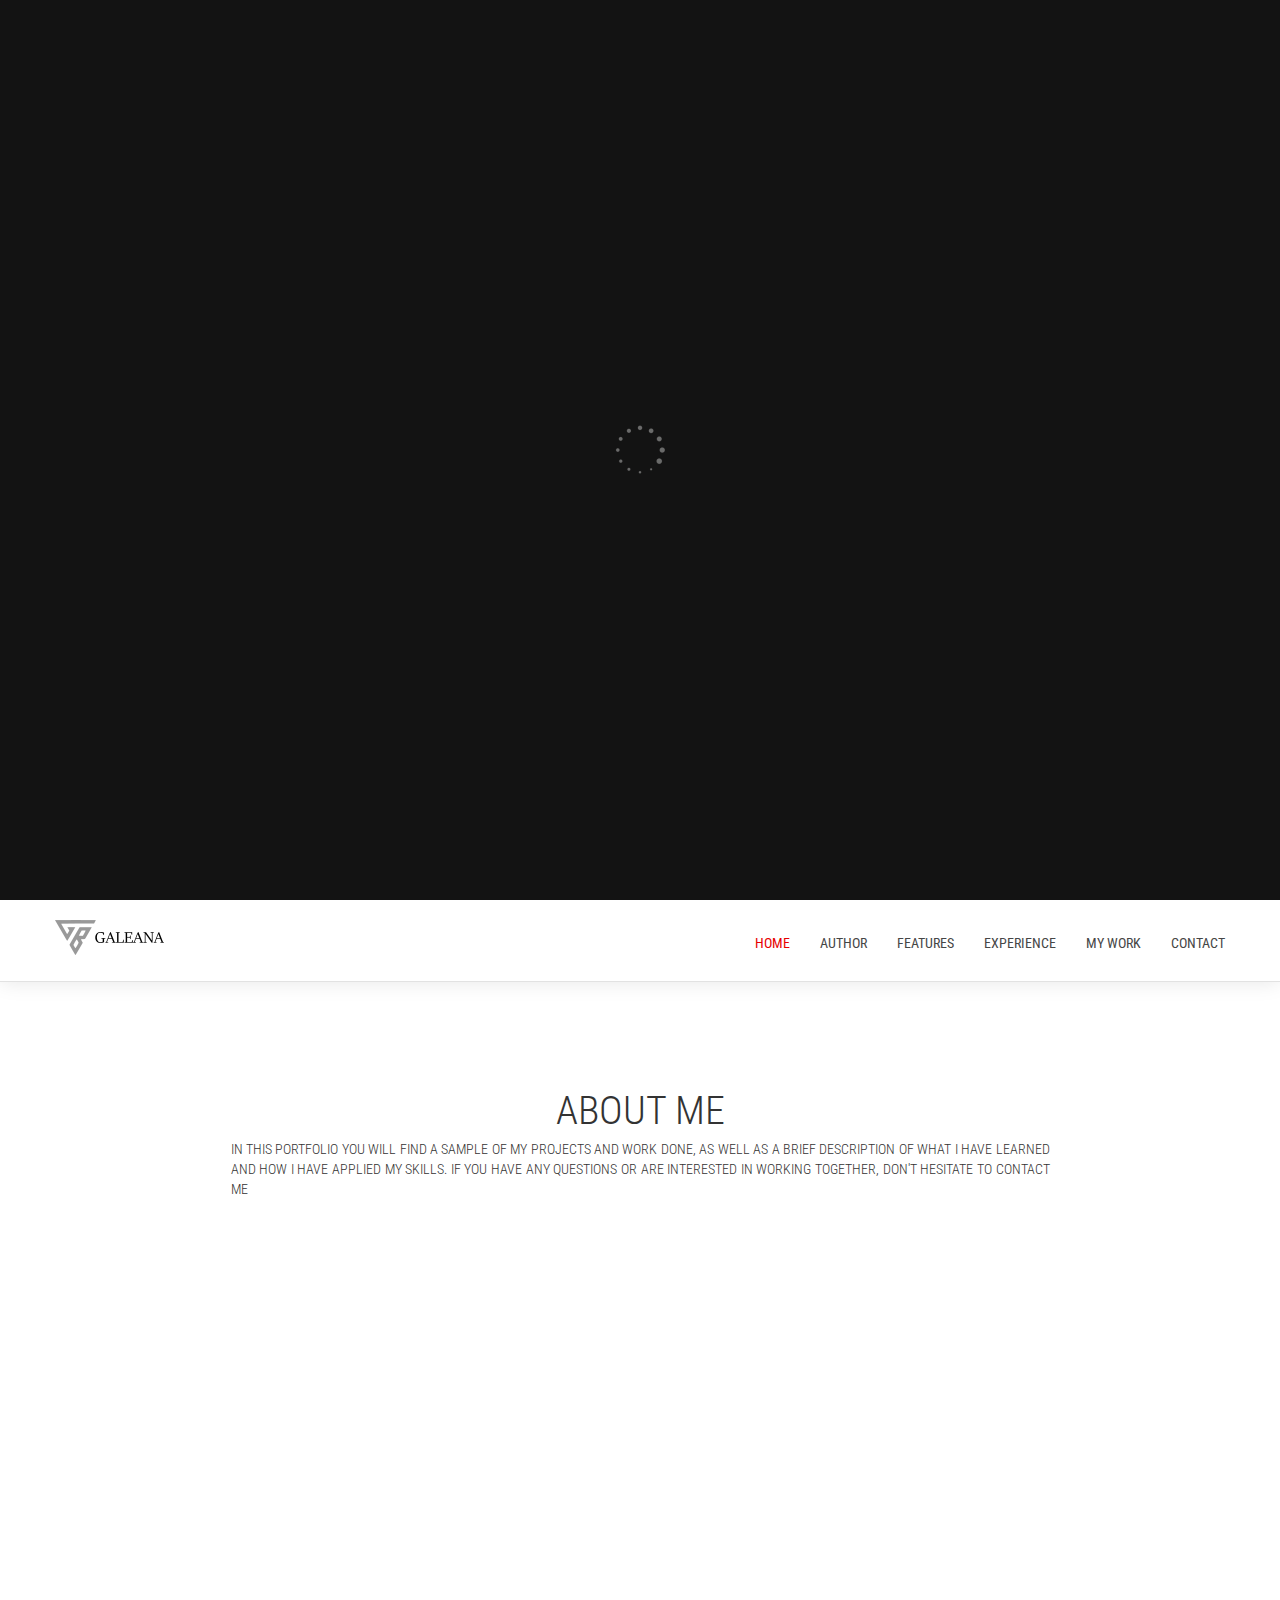
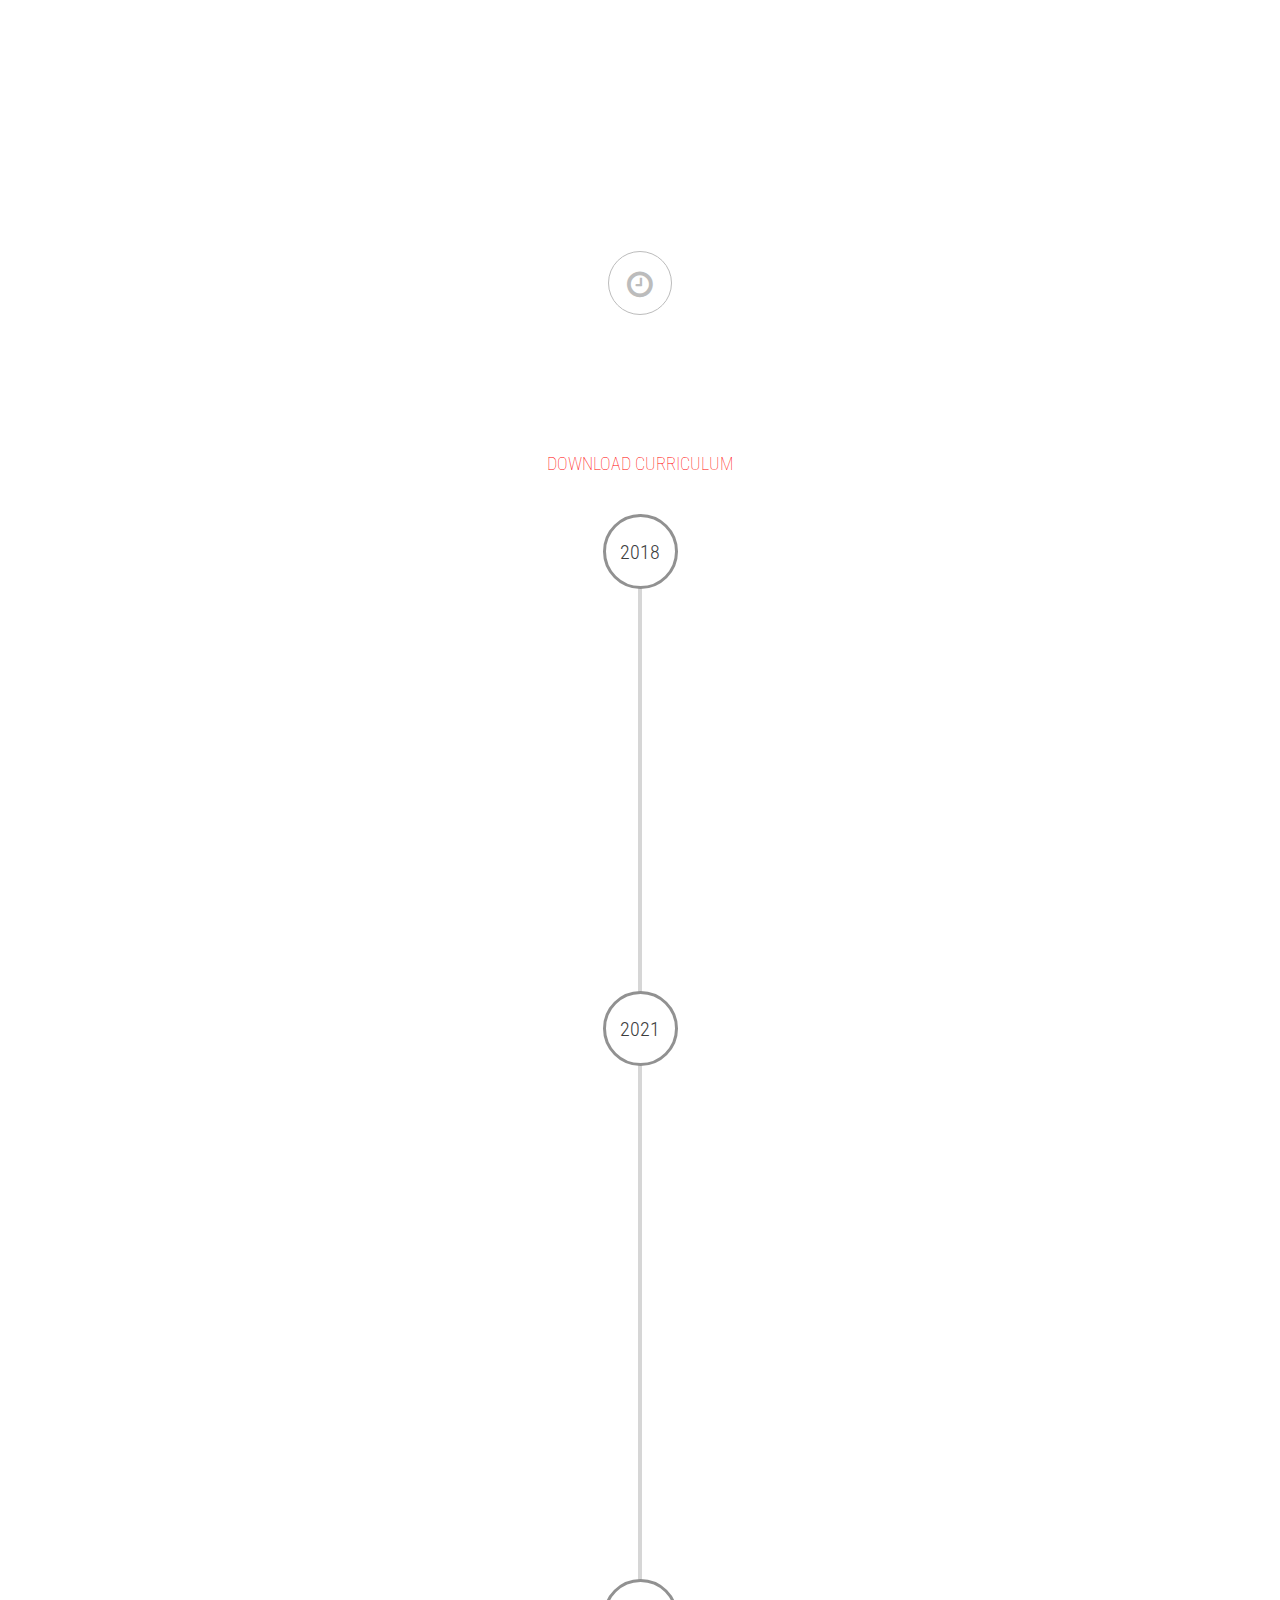
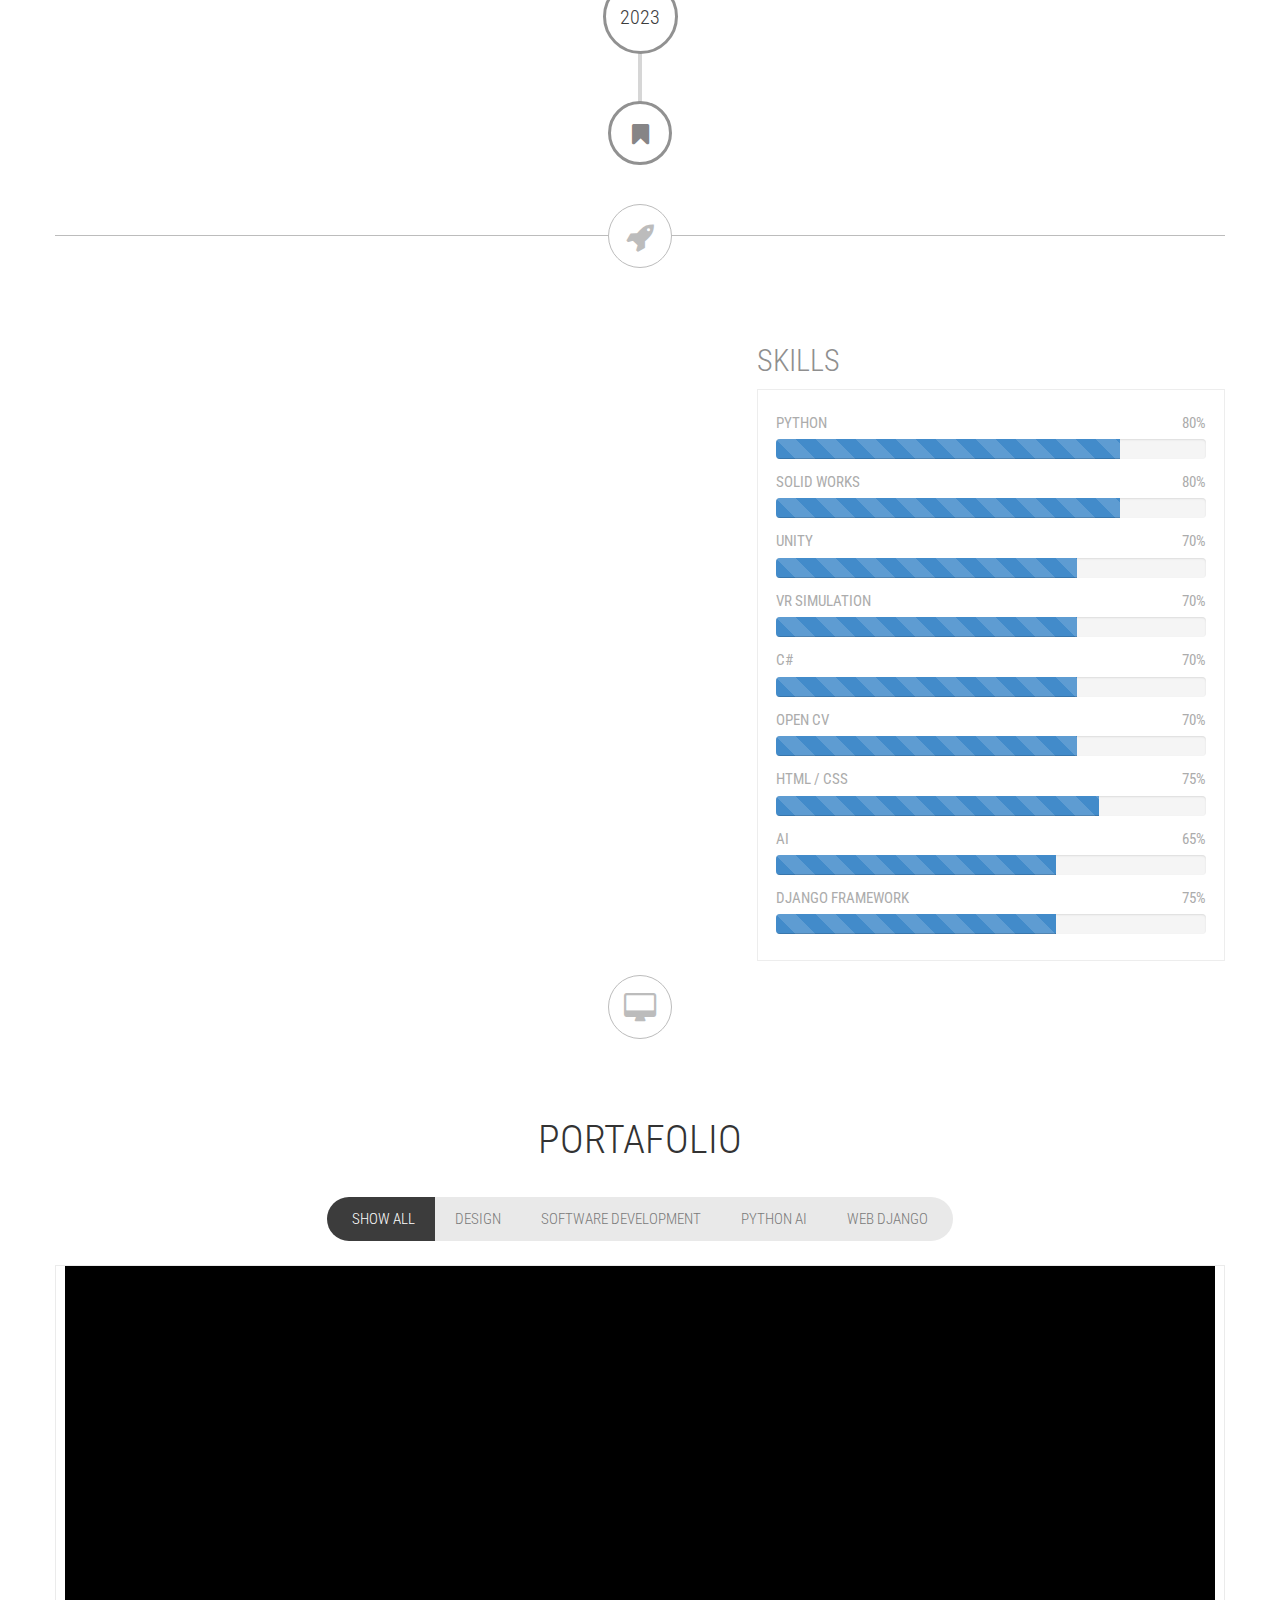
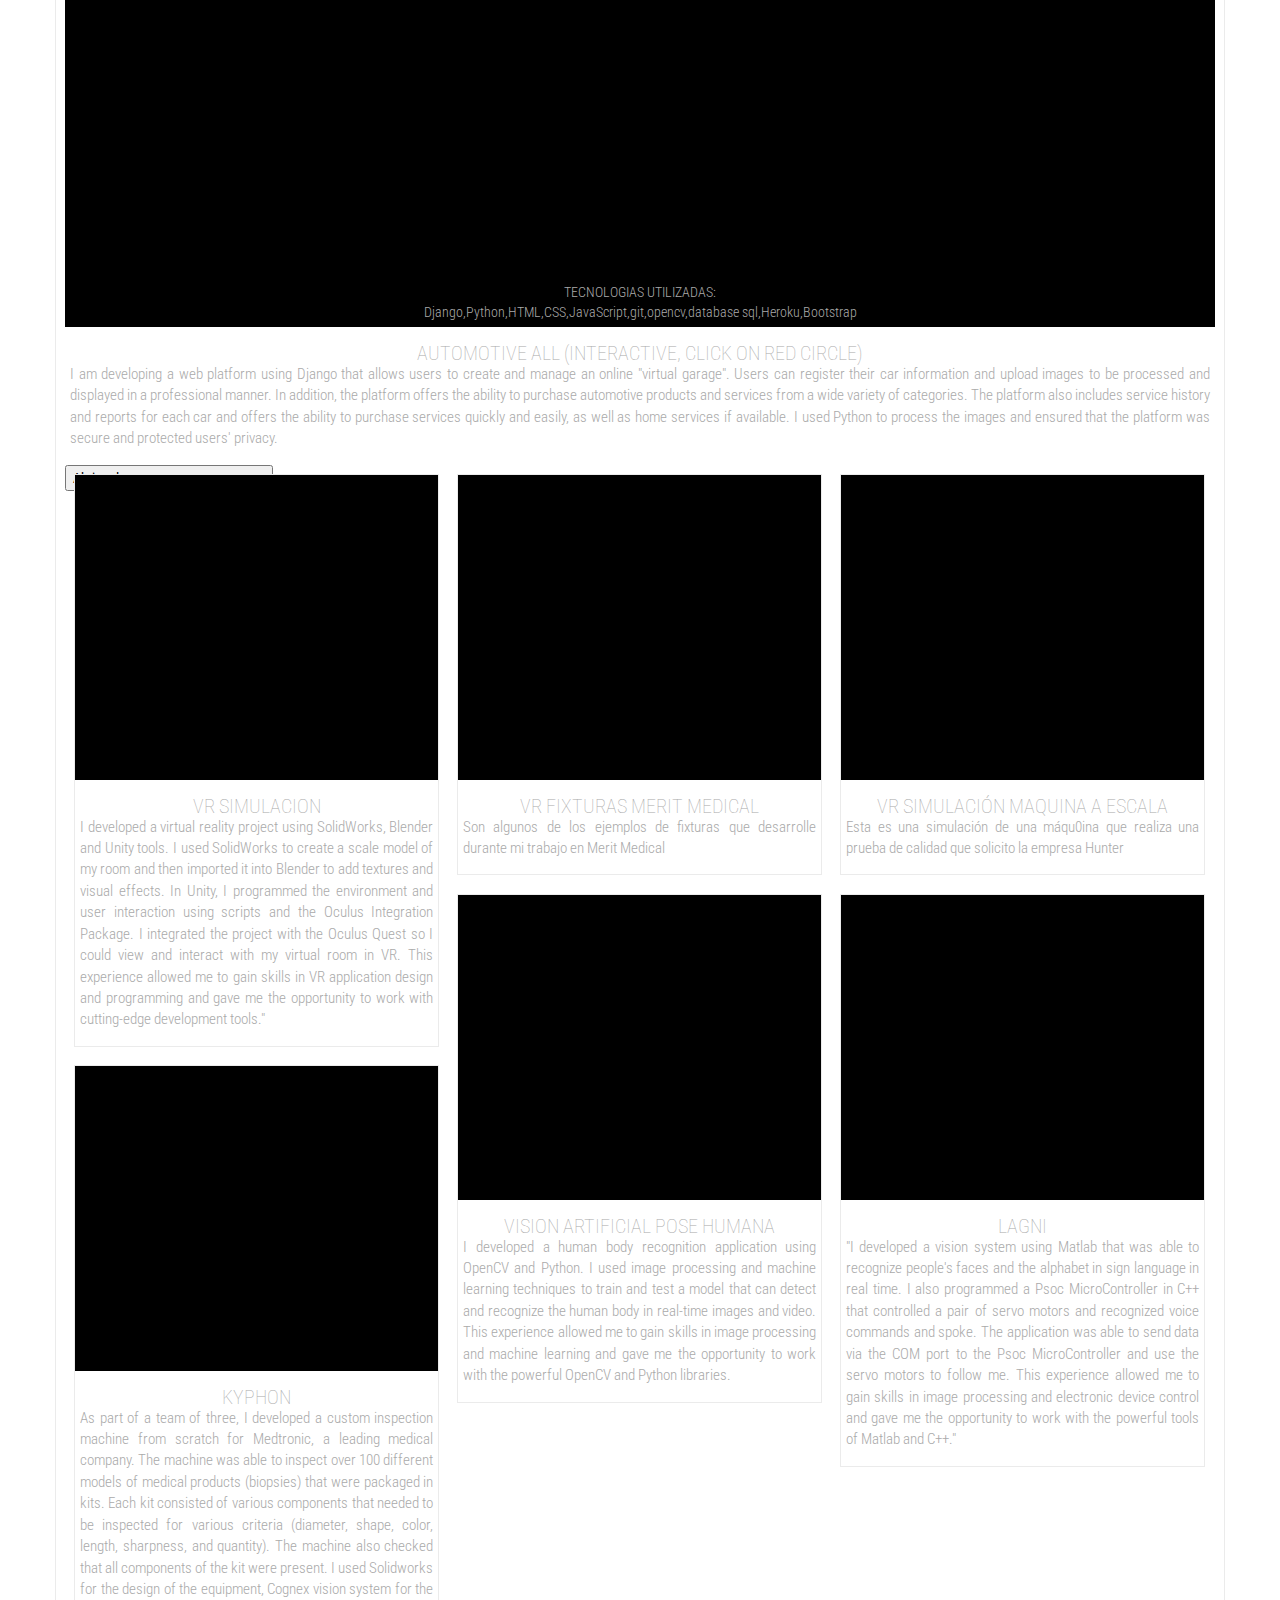
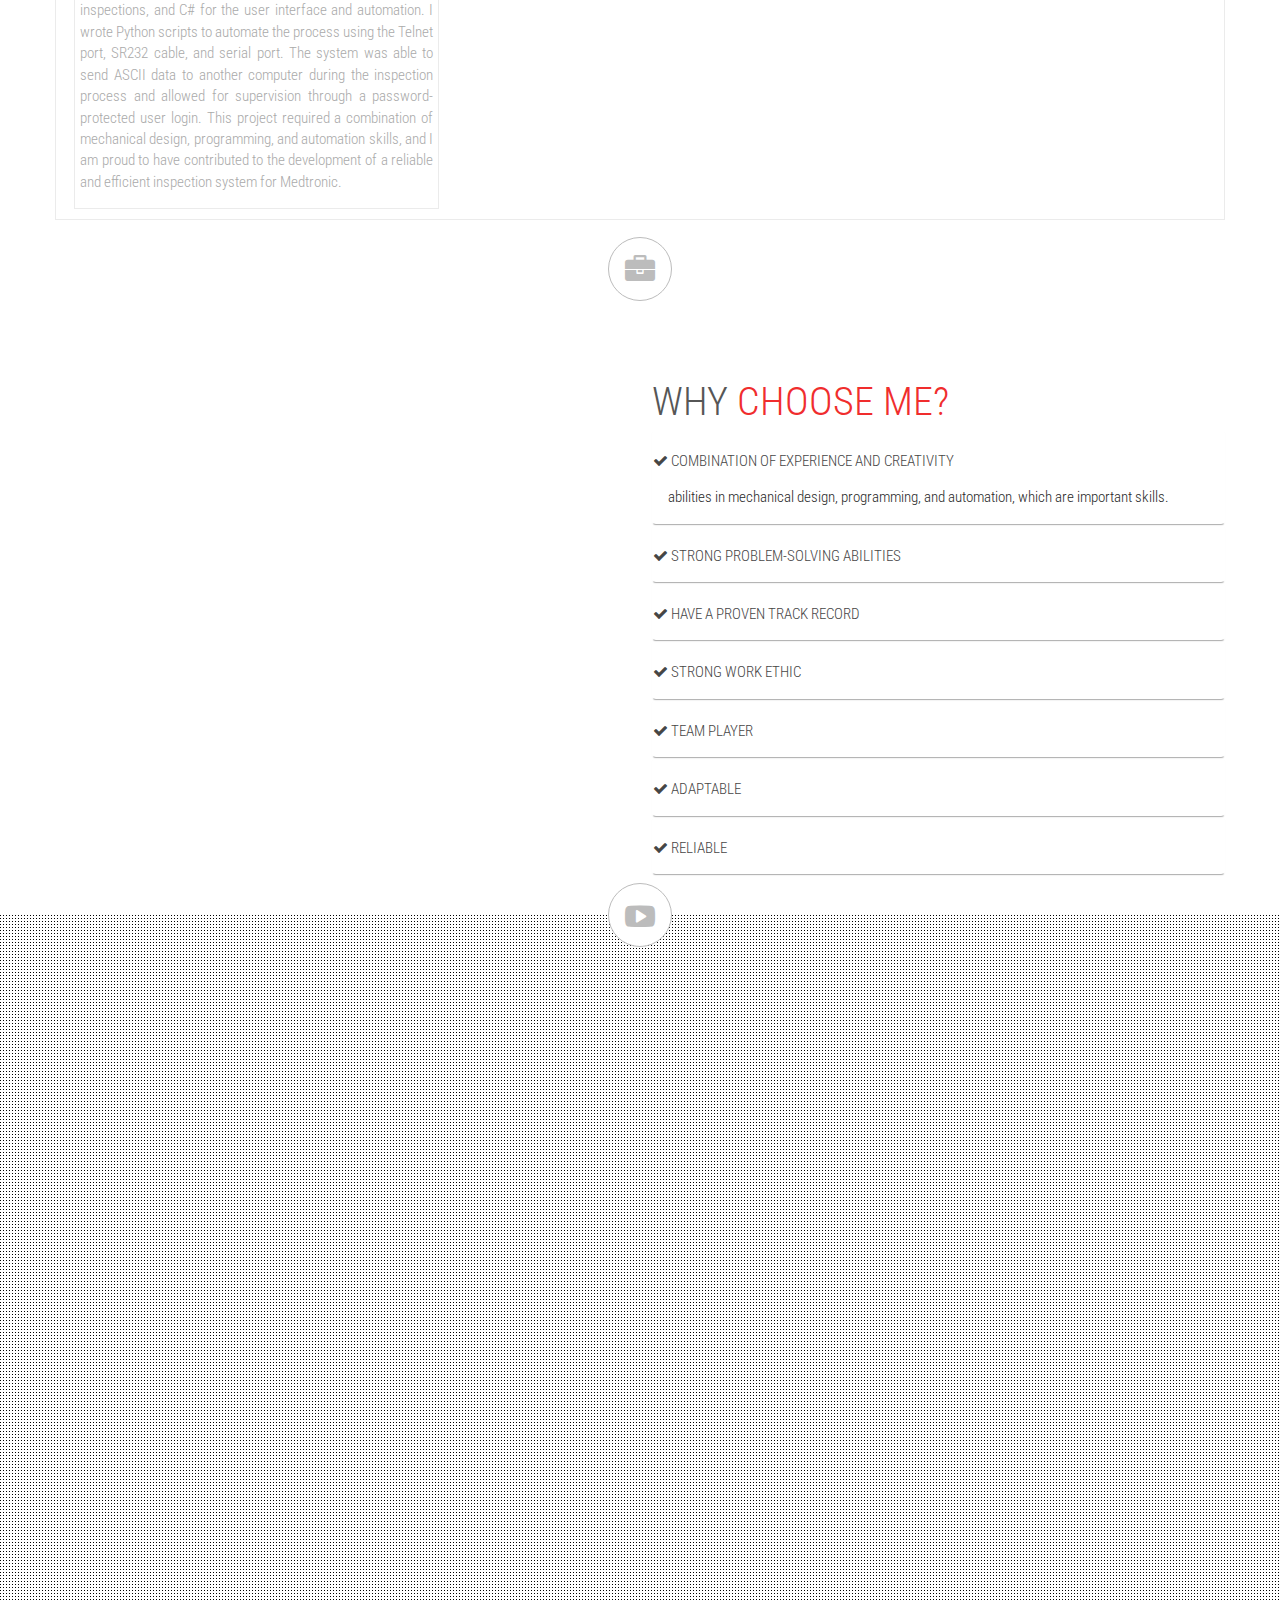
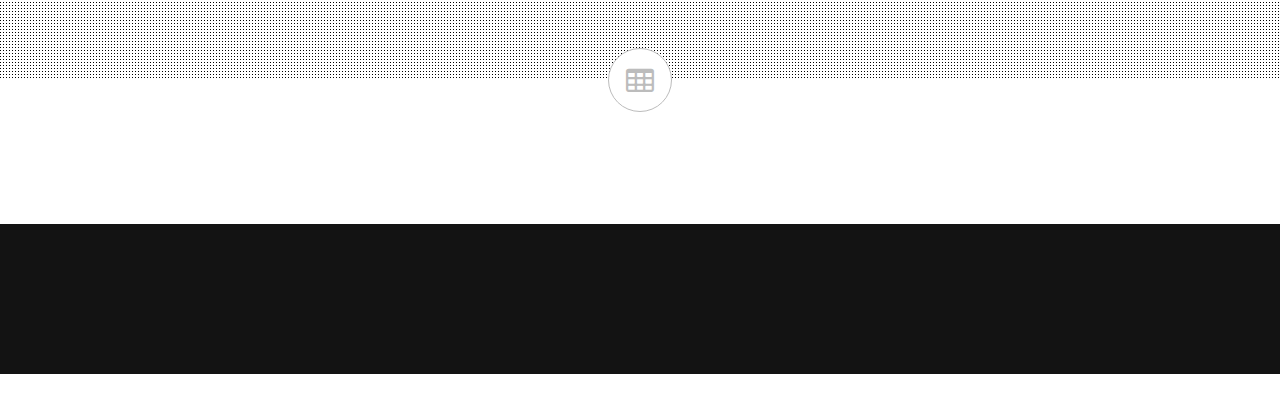
==== commit 4d239048: "Update index.html" ====
--- a/index.html
+++ b/index.html
@@ -5,7 +5,7 @@
 <head>
 
     <meta charset="utf-8"/>
-    <title>PortafolioGB</title>
+    <title>PortafolioGB1</title>
     <meta name="description" content=""/>
     <meta name="viewport" content="width=device-width, initial-scale=1.0"/>
 
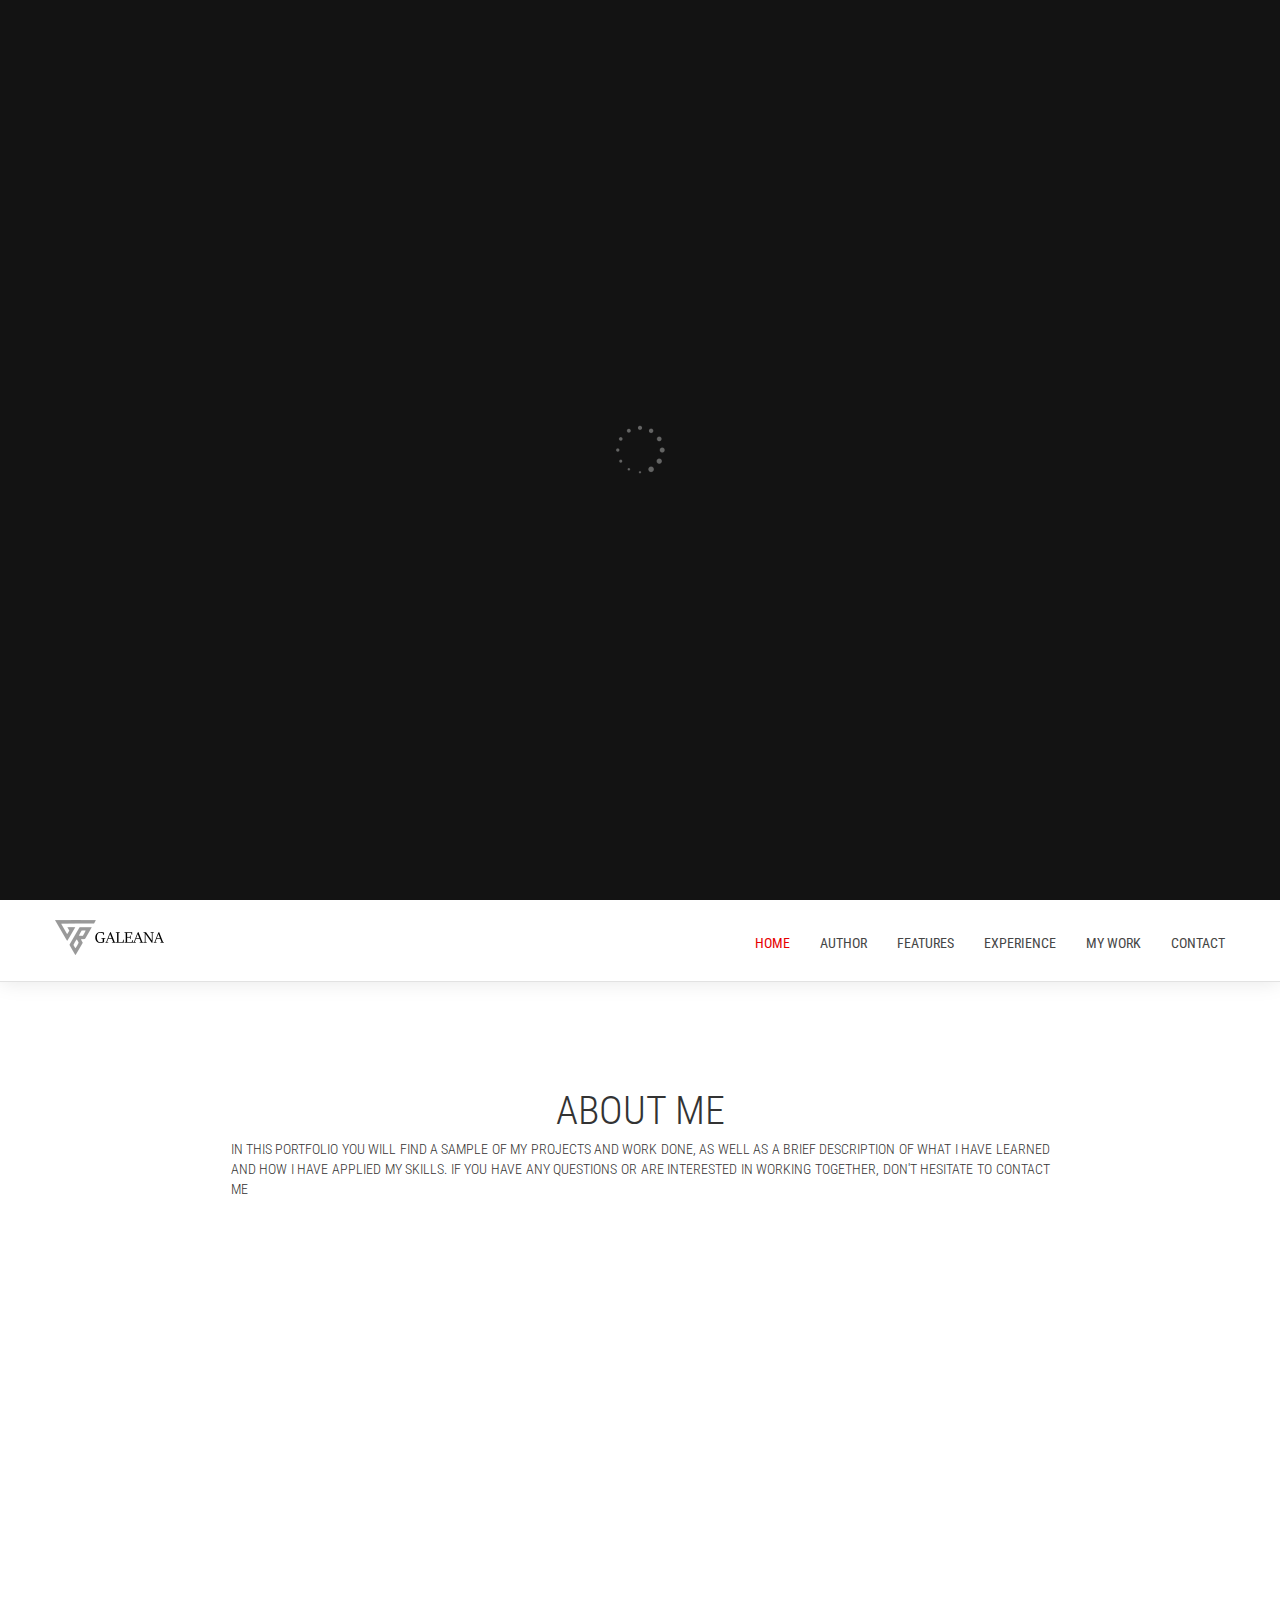
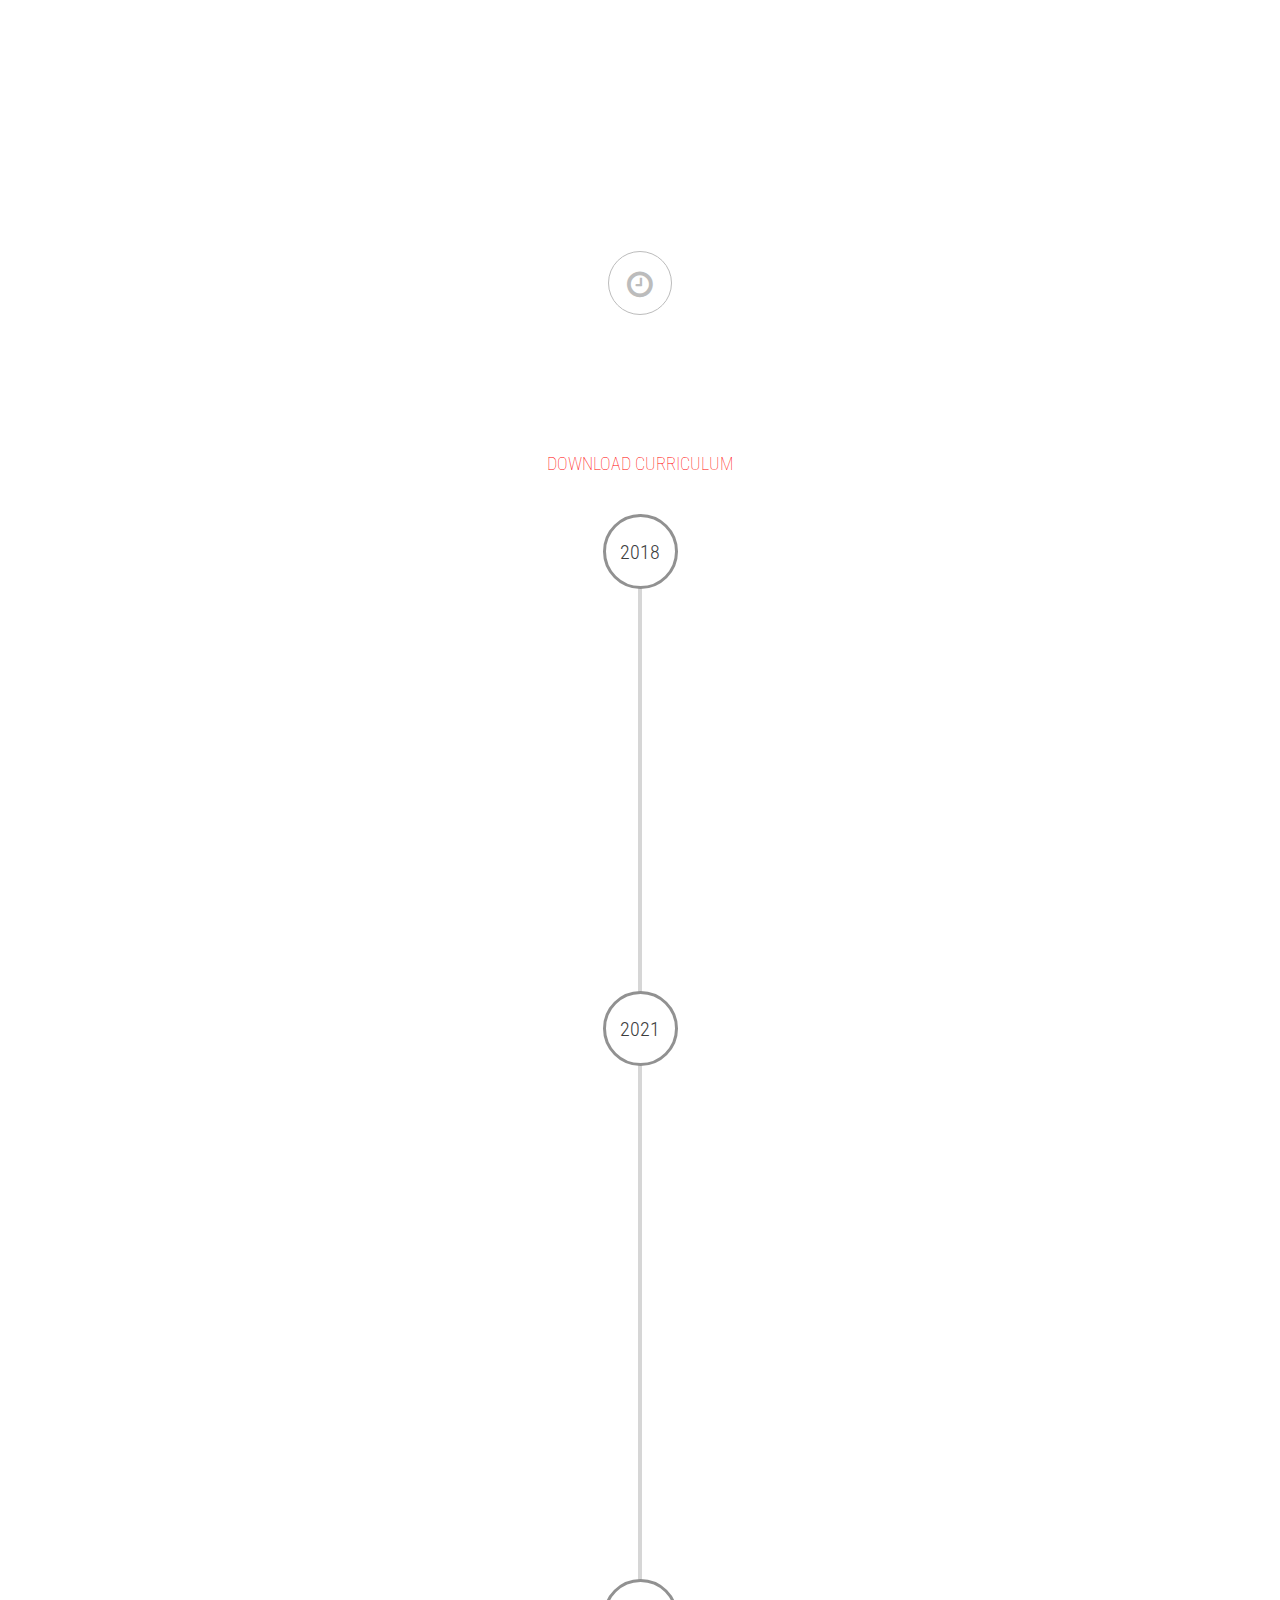
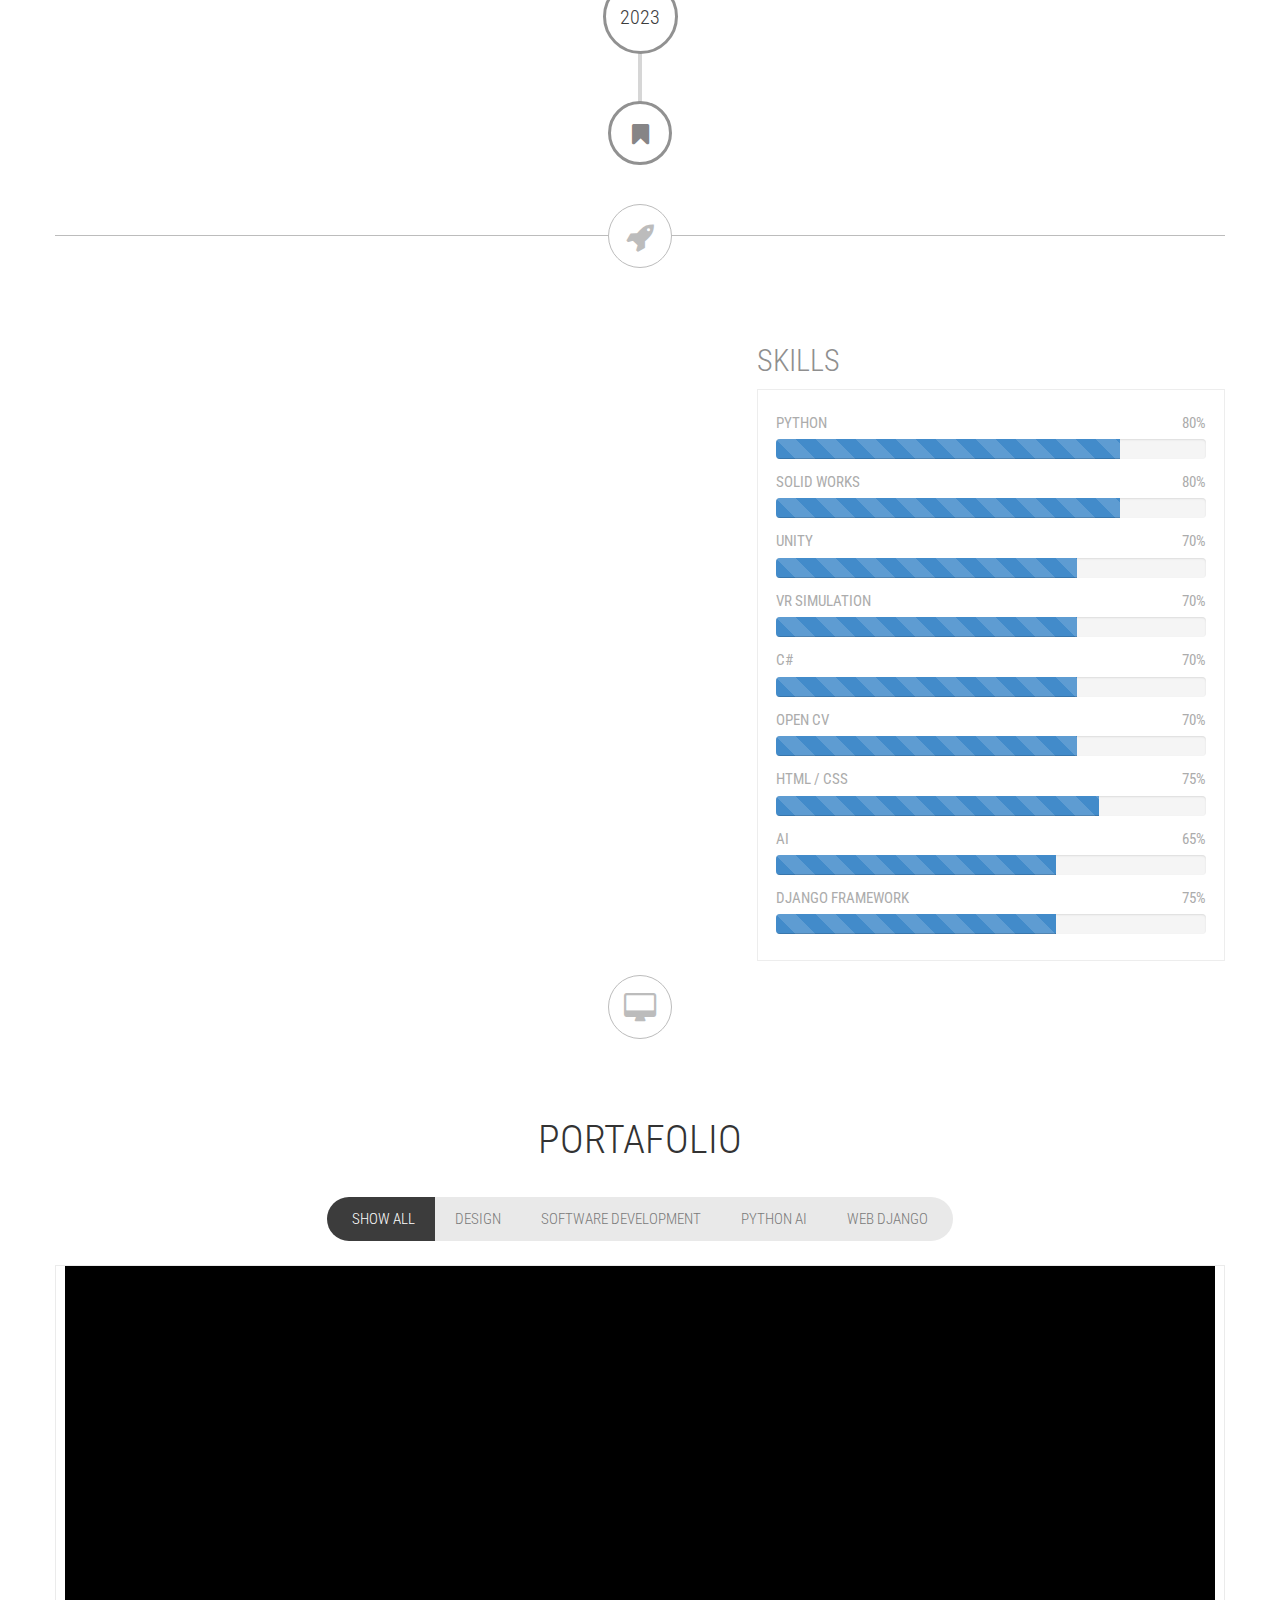
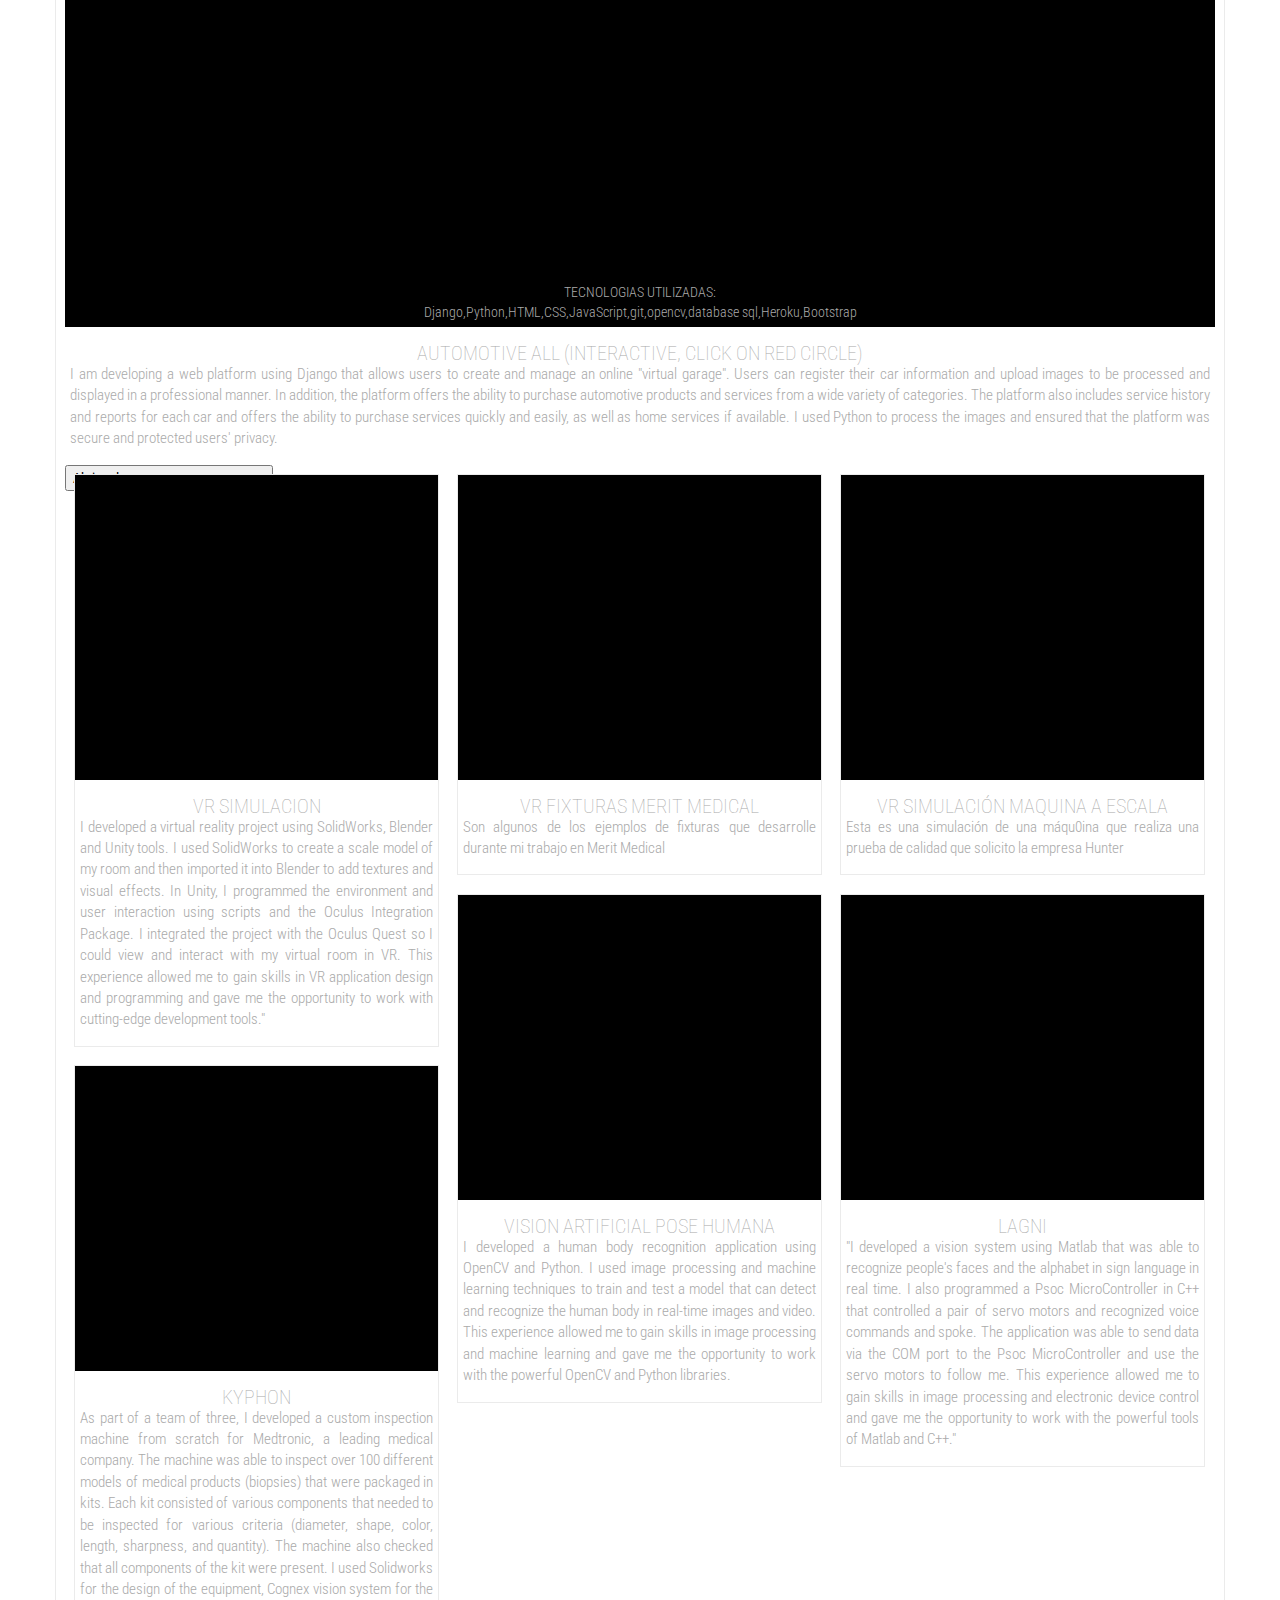
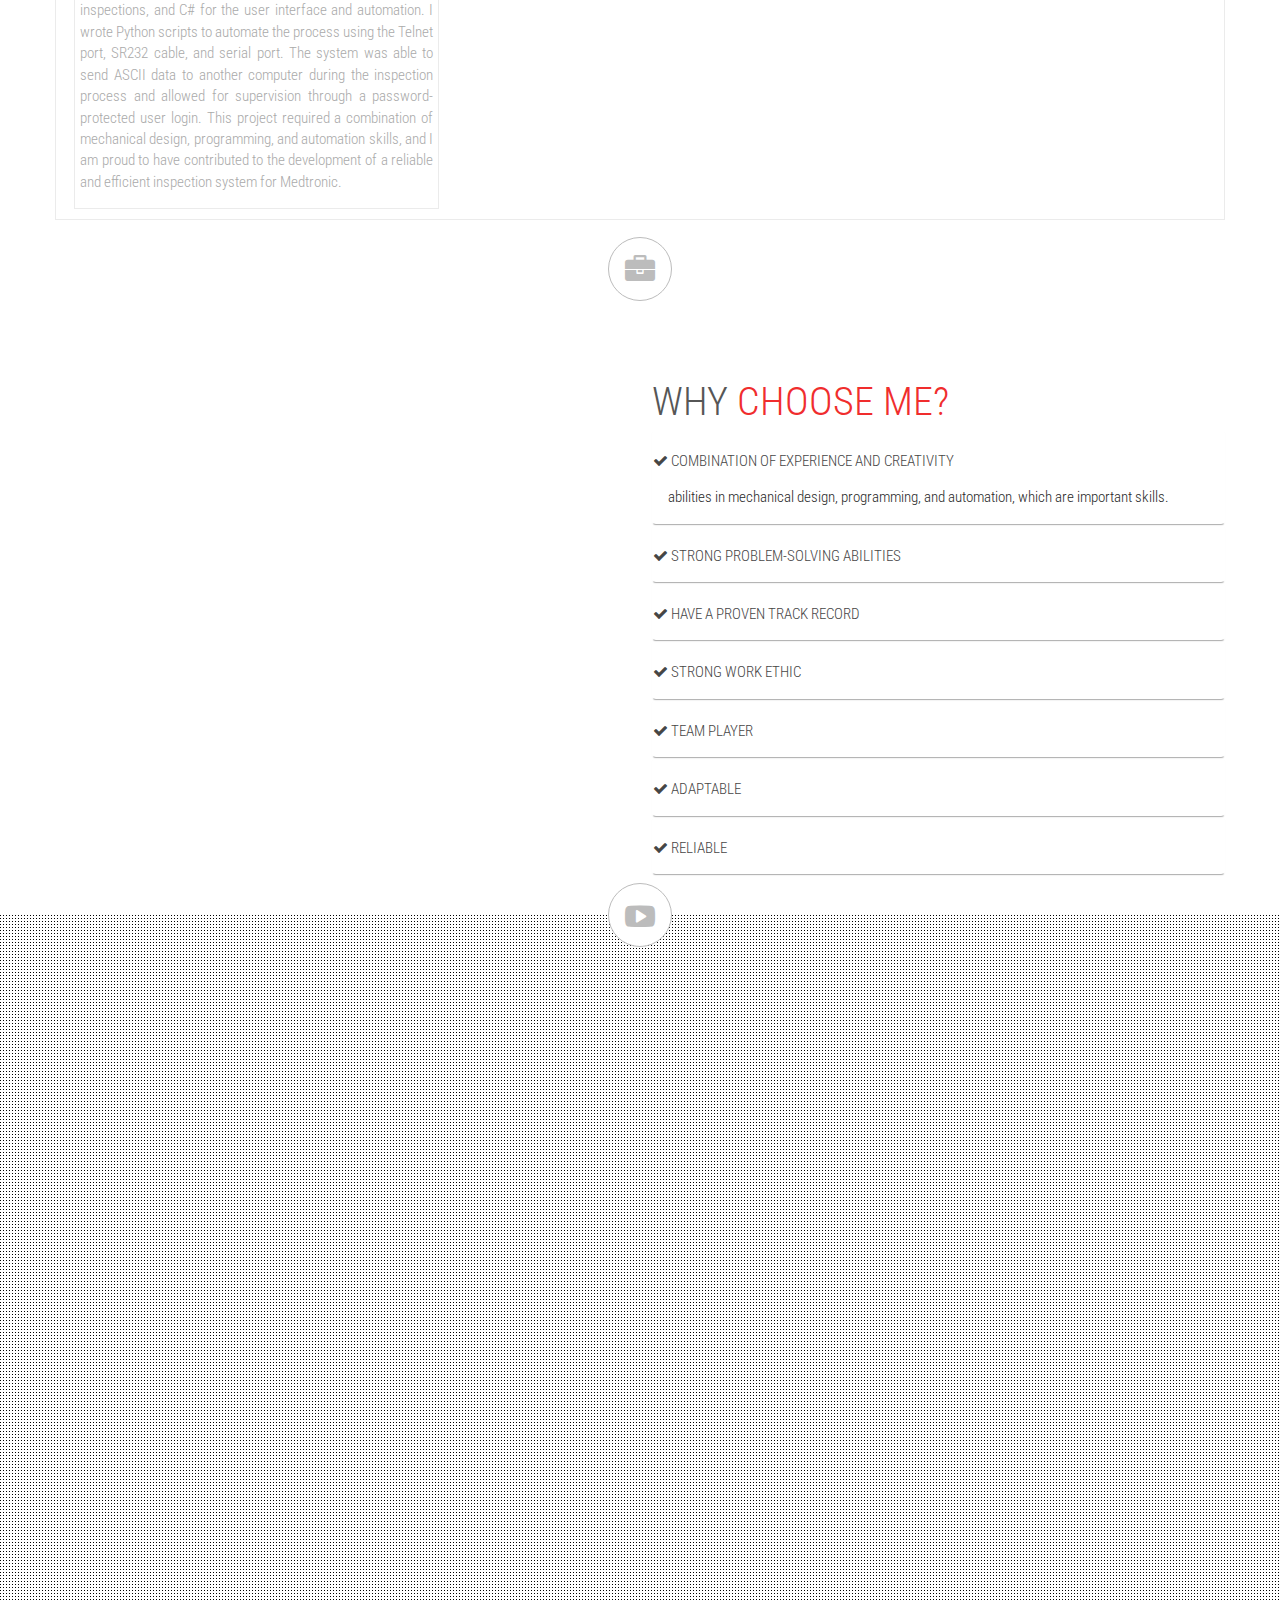
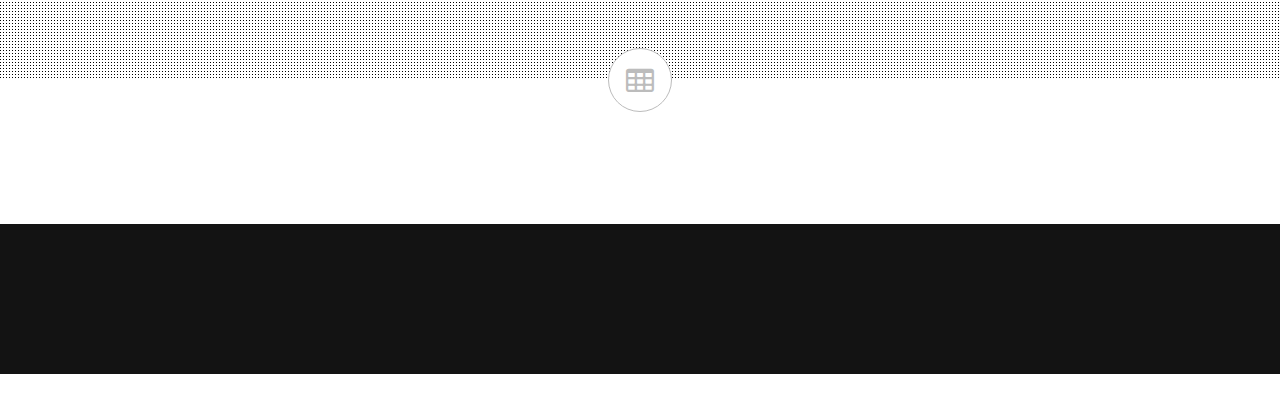
==== commit 3e35868f: "Update index.html" ====
--- a/index.html
+++ b/index.html
@@ -5,7 +5,7 @@
 <head>
 
     <meta charset="utf-8"/>
-    <title>PortafolioGB1</title>
+    <title>PortafolioGB</title>
     <meta name="description" content=""/>
     <meta name="viewport" content="width=device-width, initial-scale=1.0"/>
 
@@ -1181,7 +1181,7 @@
             </a>
 
             <p  align="justify"  class="footer-text">
-                <span>Phone</span>:<span>(664) 855-9247</span>
+                <span>Phone</span>:<span></span>
             </p>
         </div>
 
@@ -1228,7 +1228,7 @@
             </a>
 
             <p class="footer-text">
-                North York, Canada
+                Toronto, Canada
             </p>
 
 
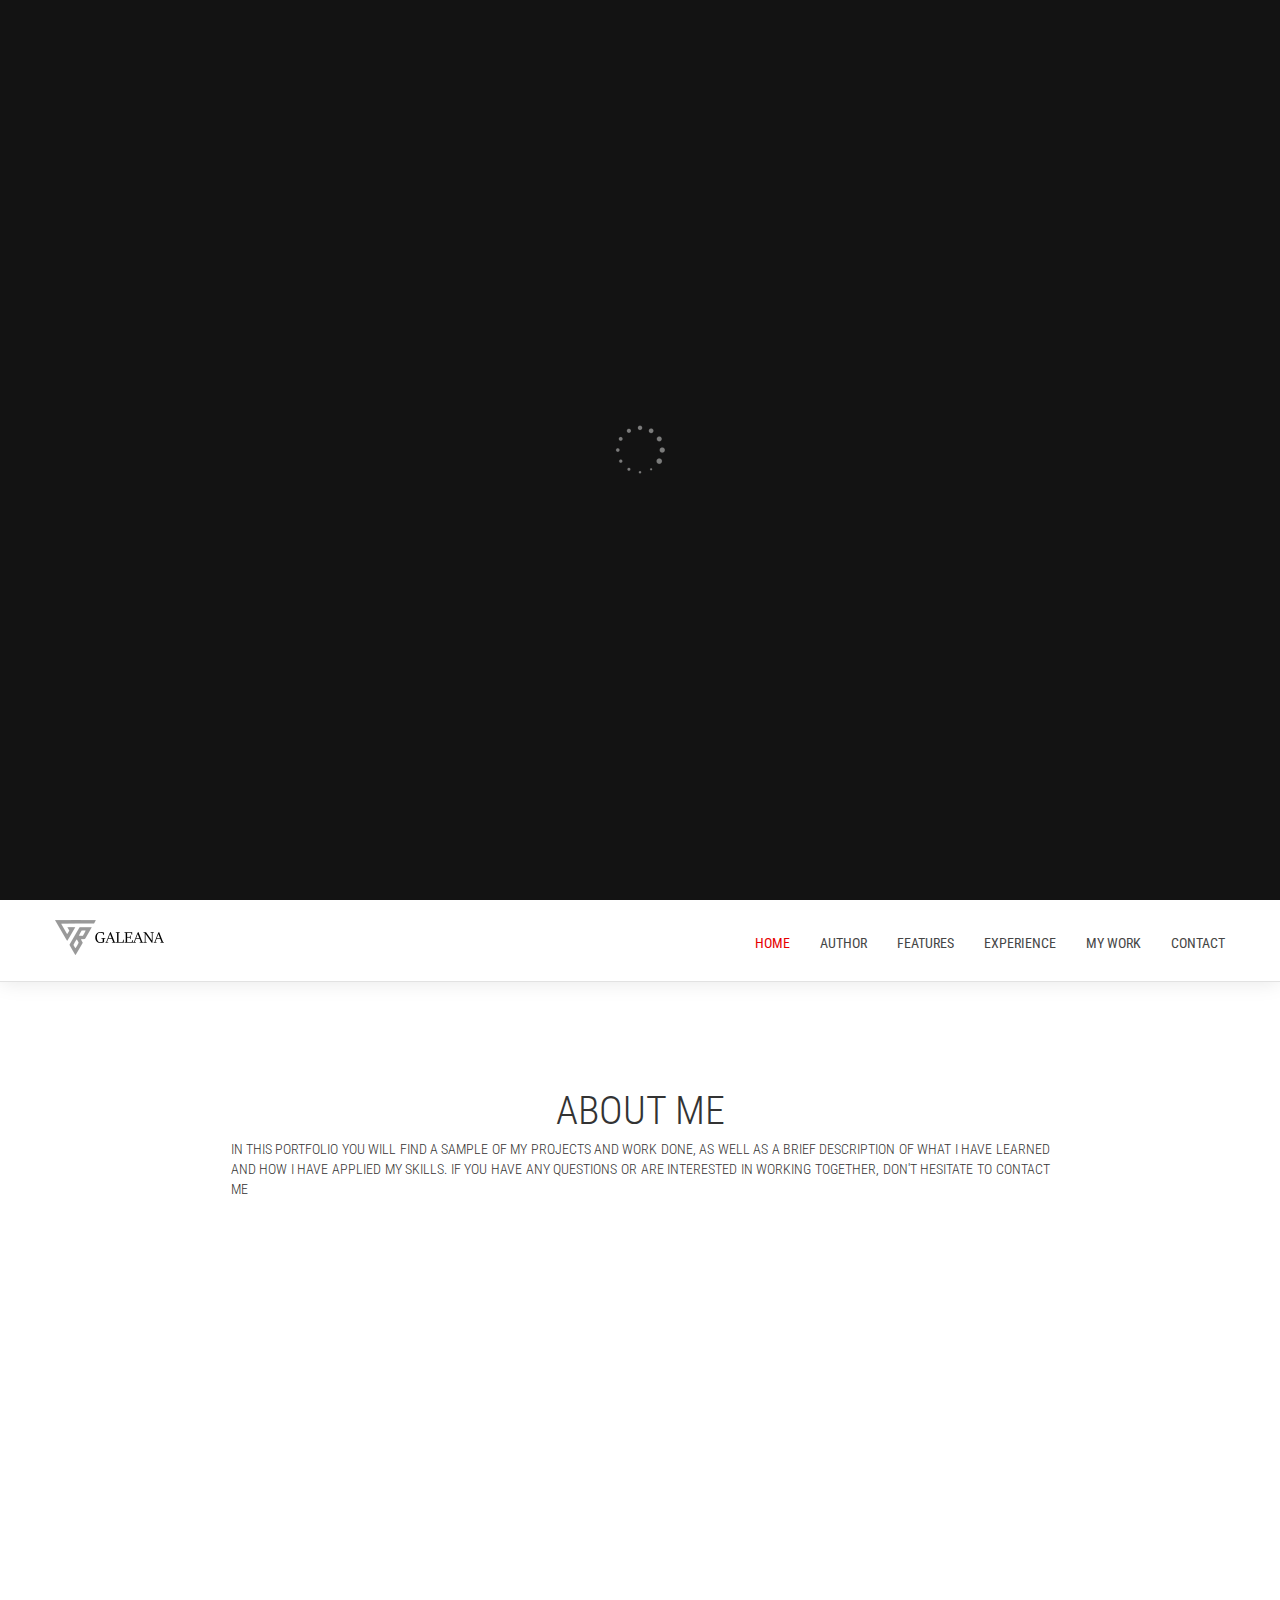
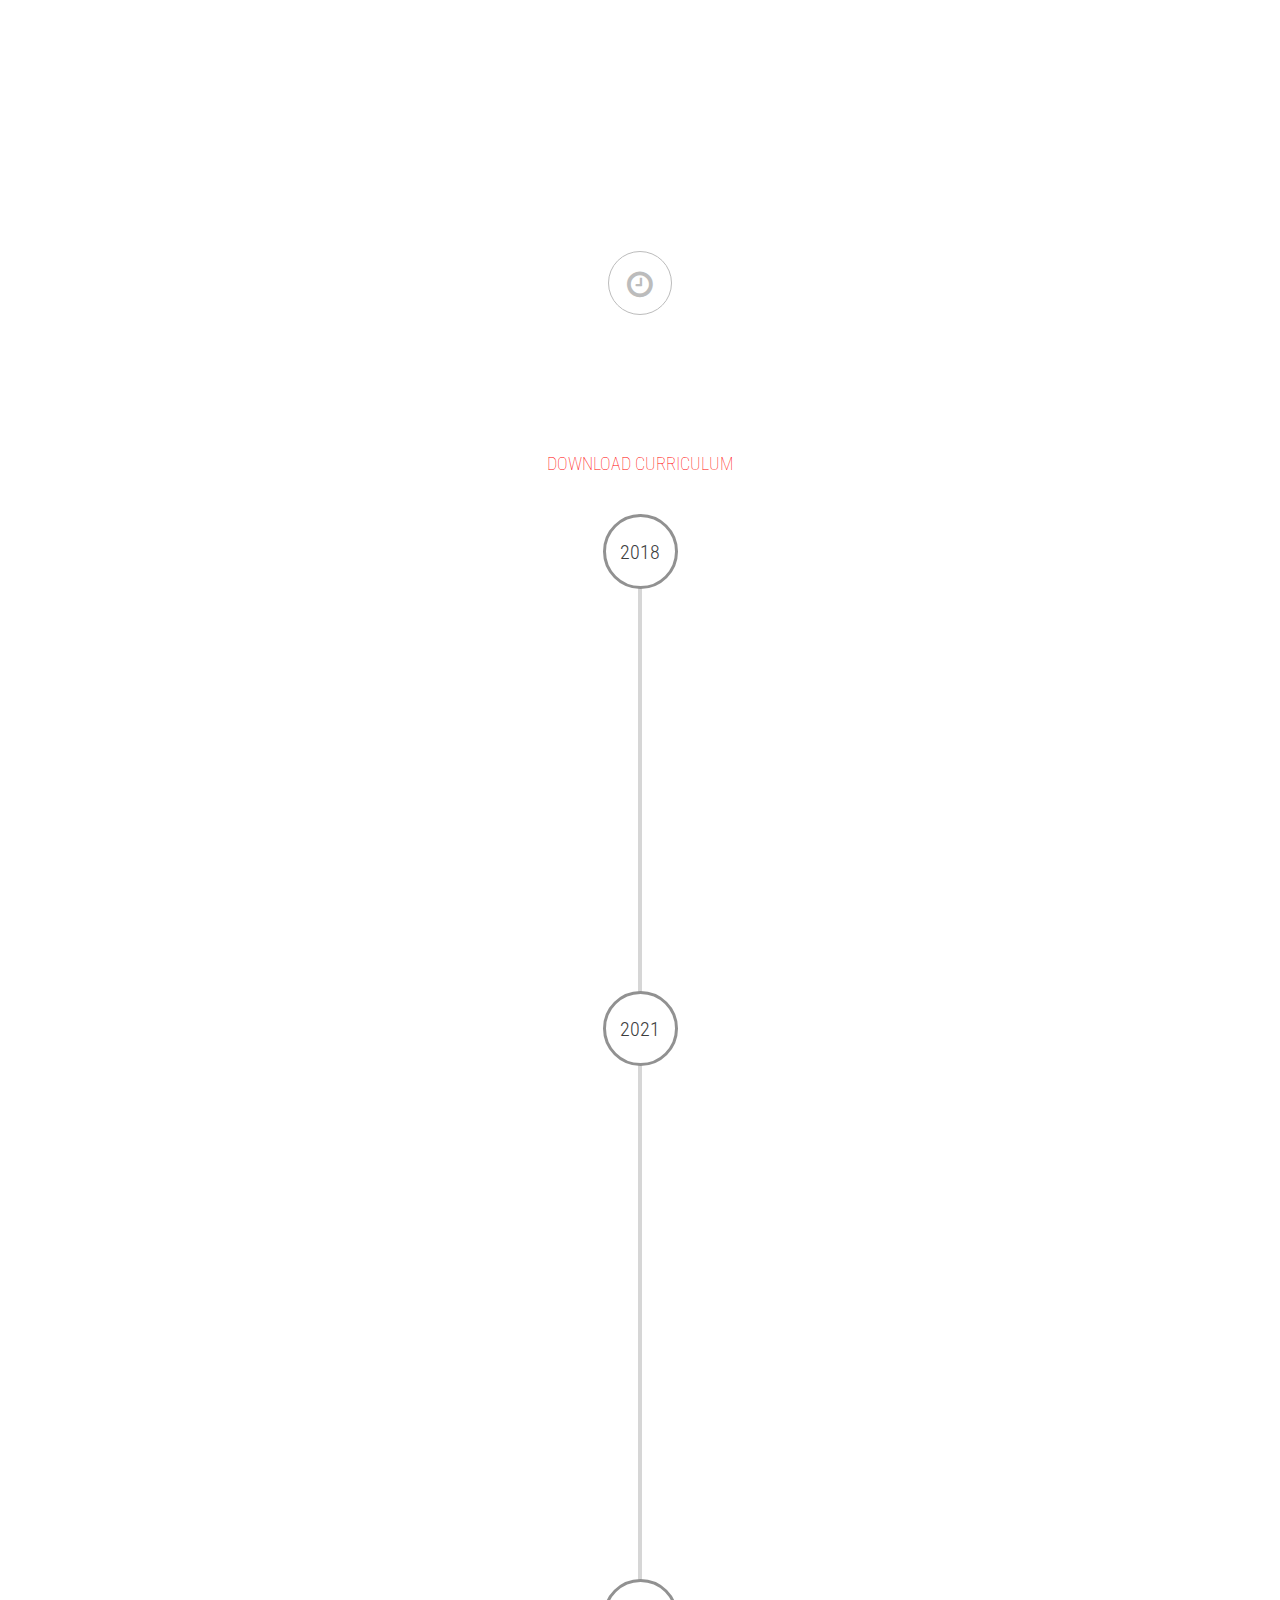
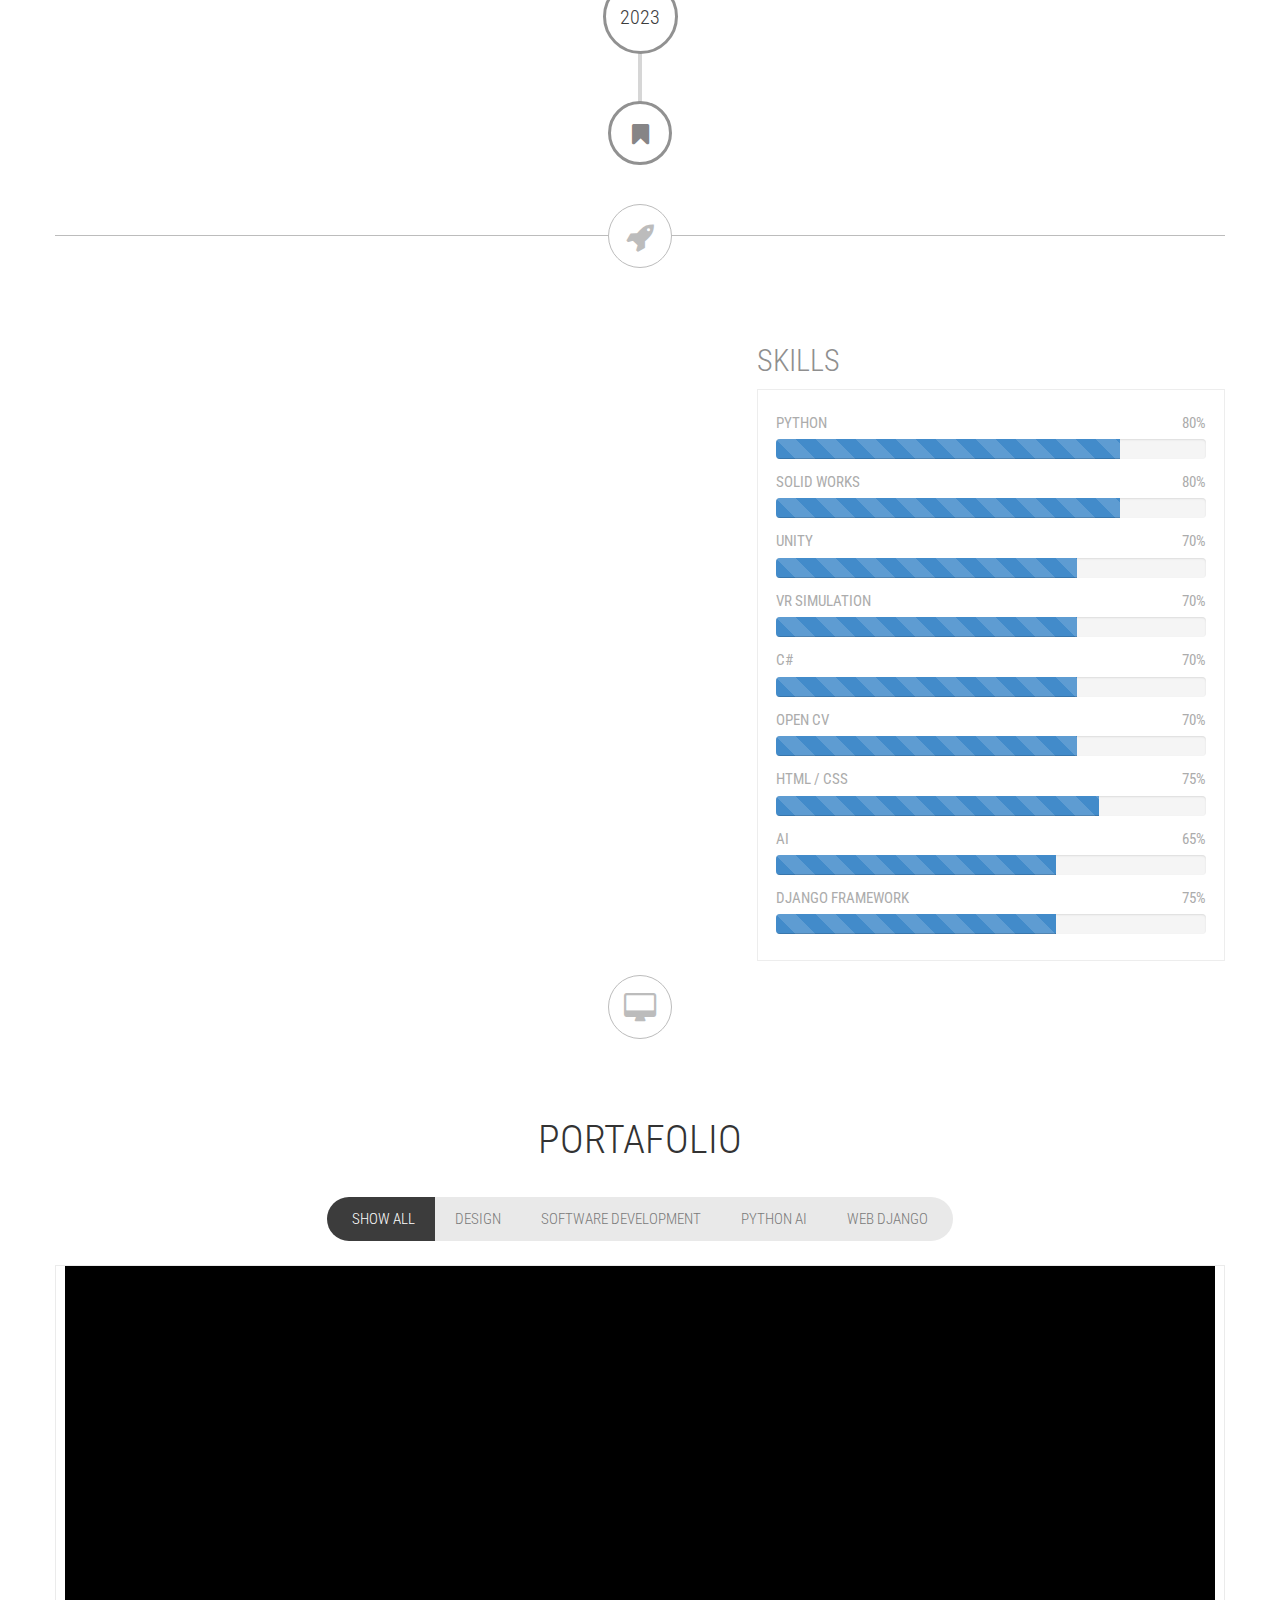
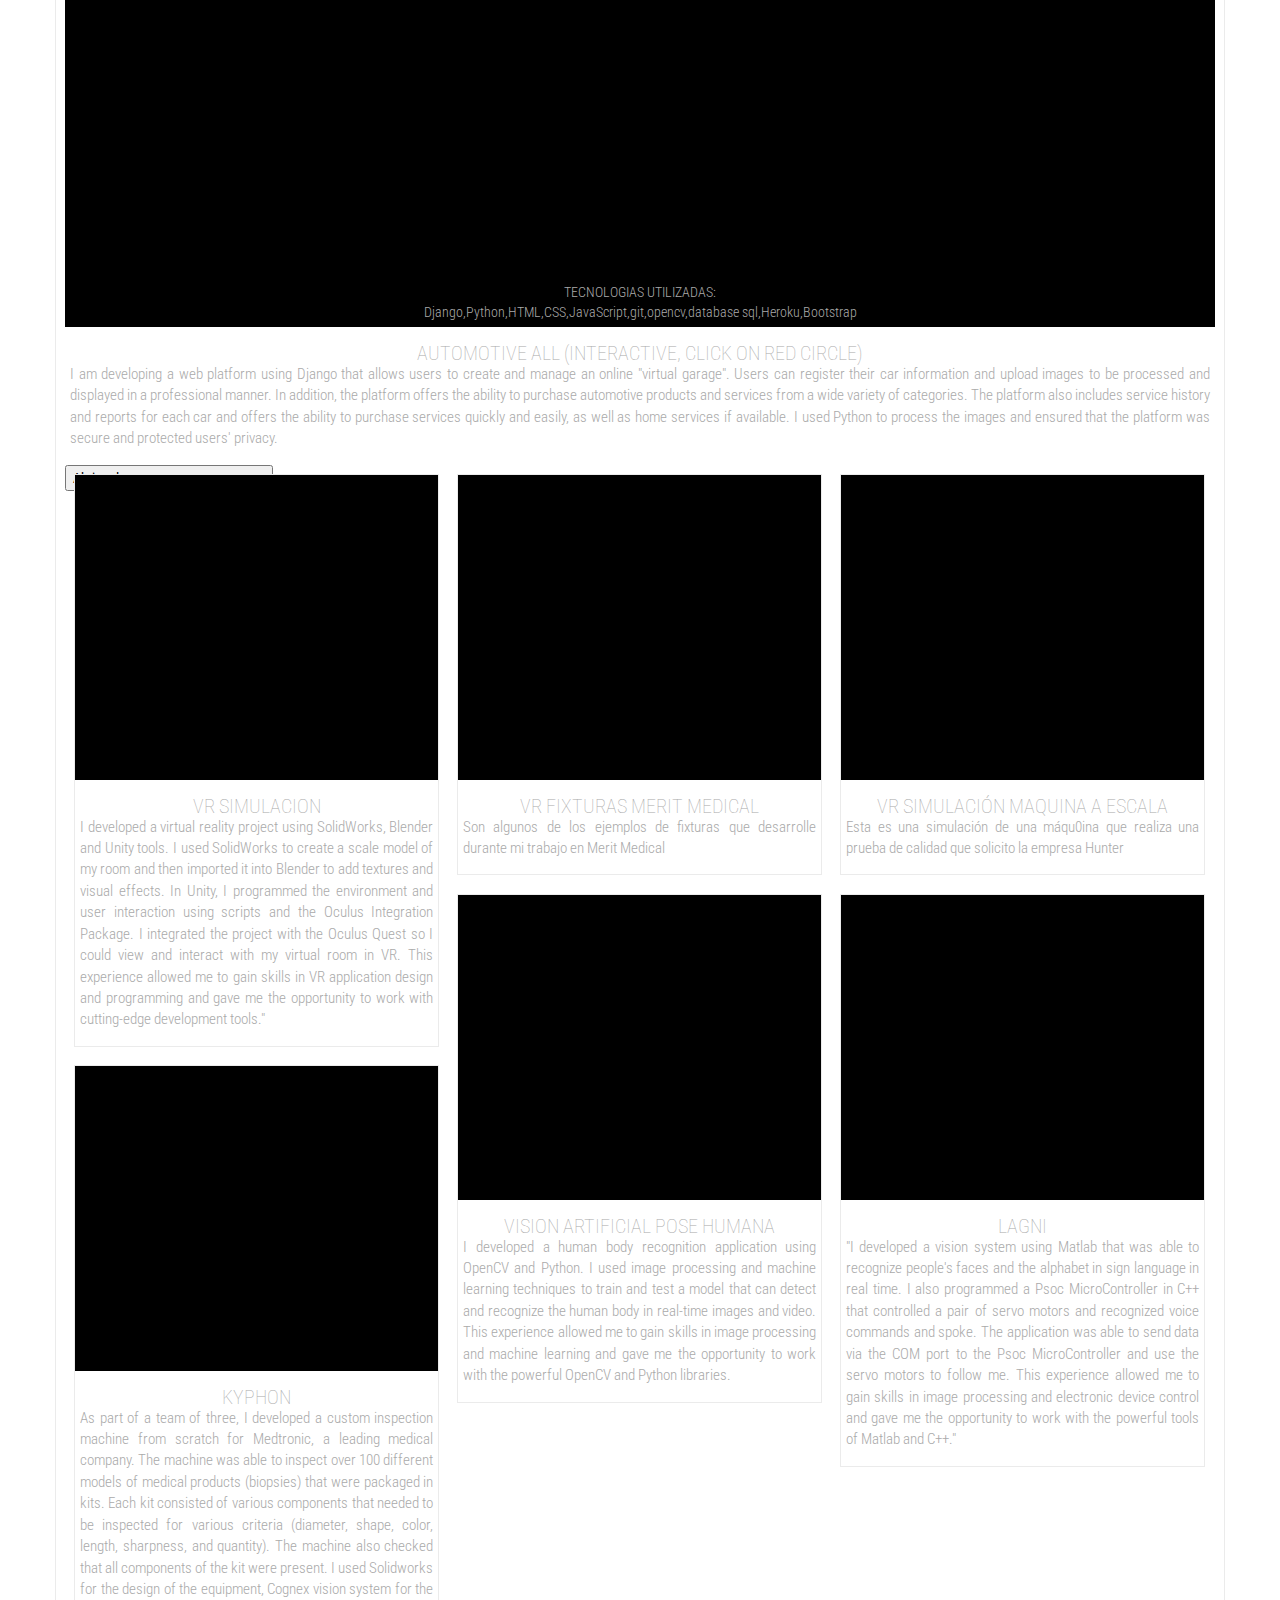
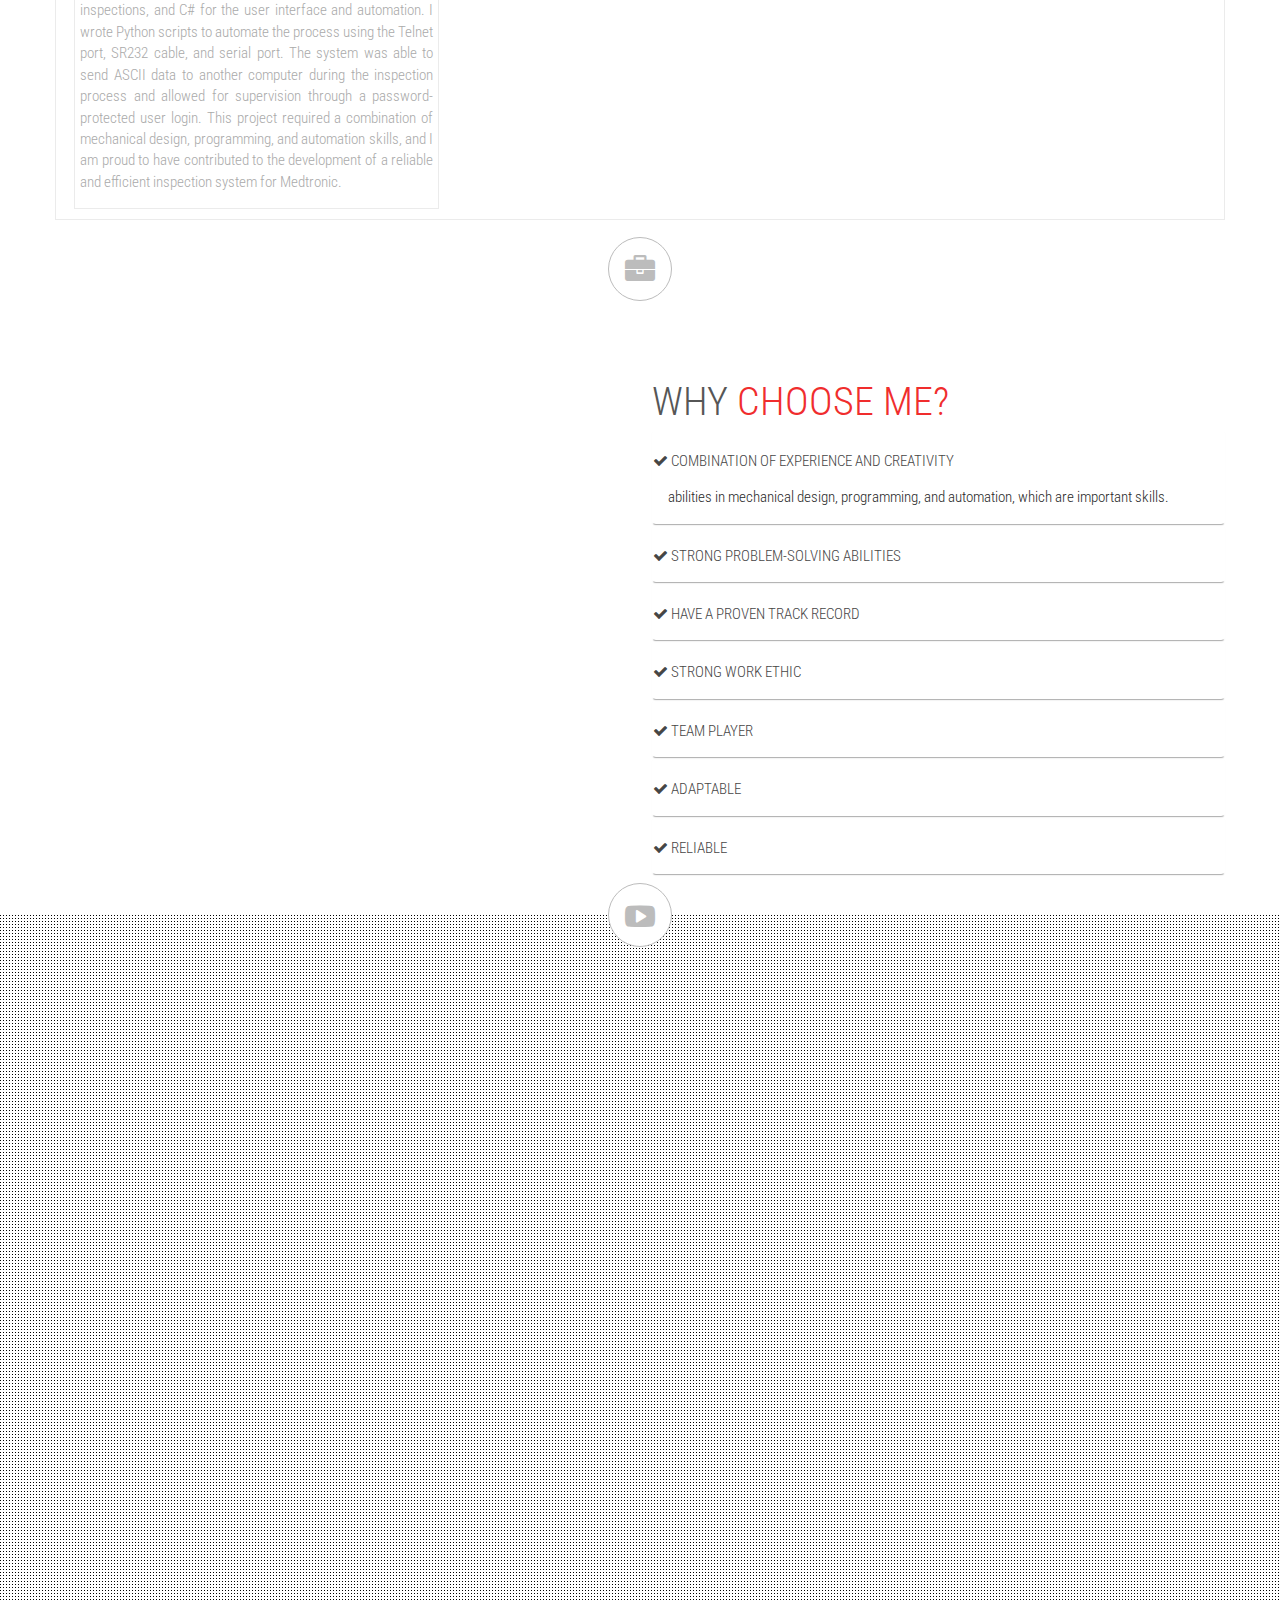
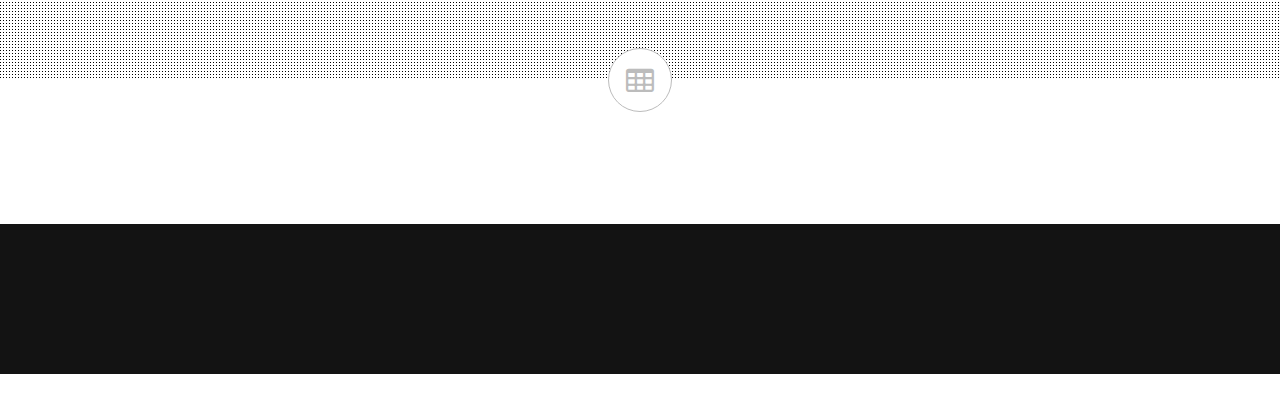
==== commit baac964f: "Update index.html" ====
--- a/index.html
+++ b/index.html
@@ -1215,7 +1215,7 @@
 
             <!-- Copyright -->
             <p  align="justify"  class="footer-text copyright">
-                ©2022 Galeana. all rights reserved.
+                ©2024 Galeana. all rights reserved.
             </p>
         </div>
 
